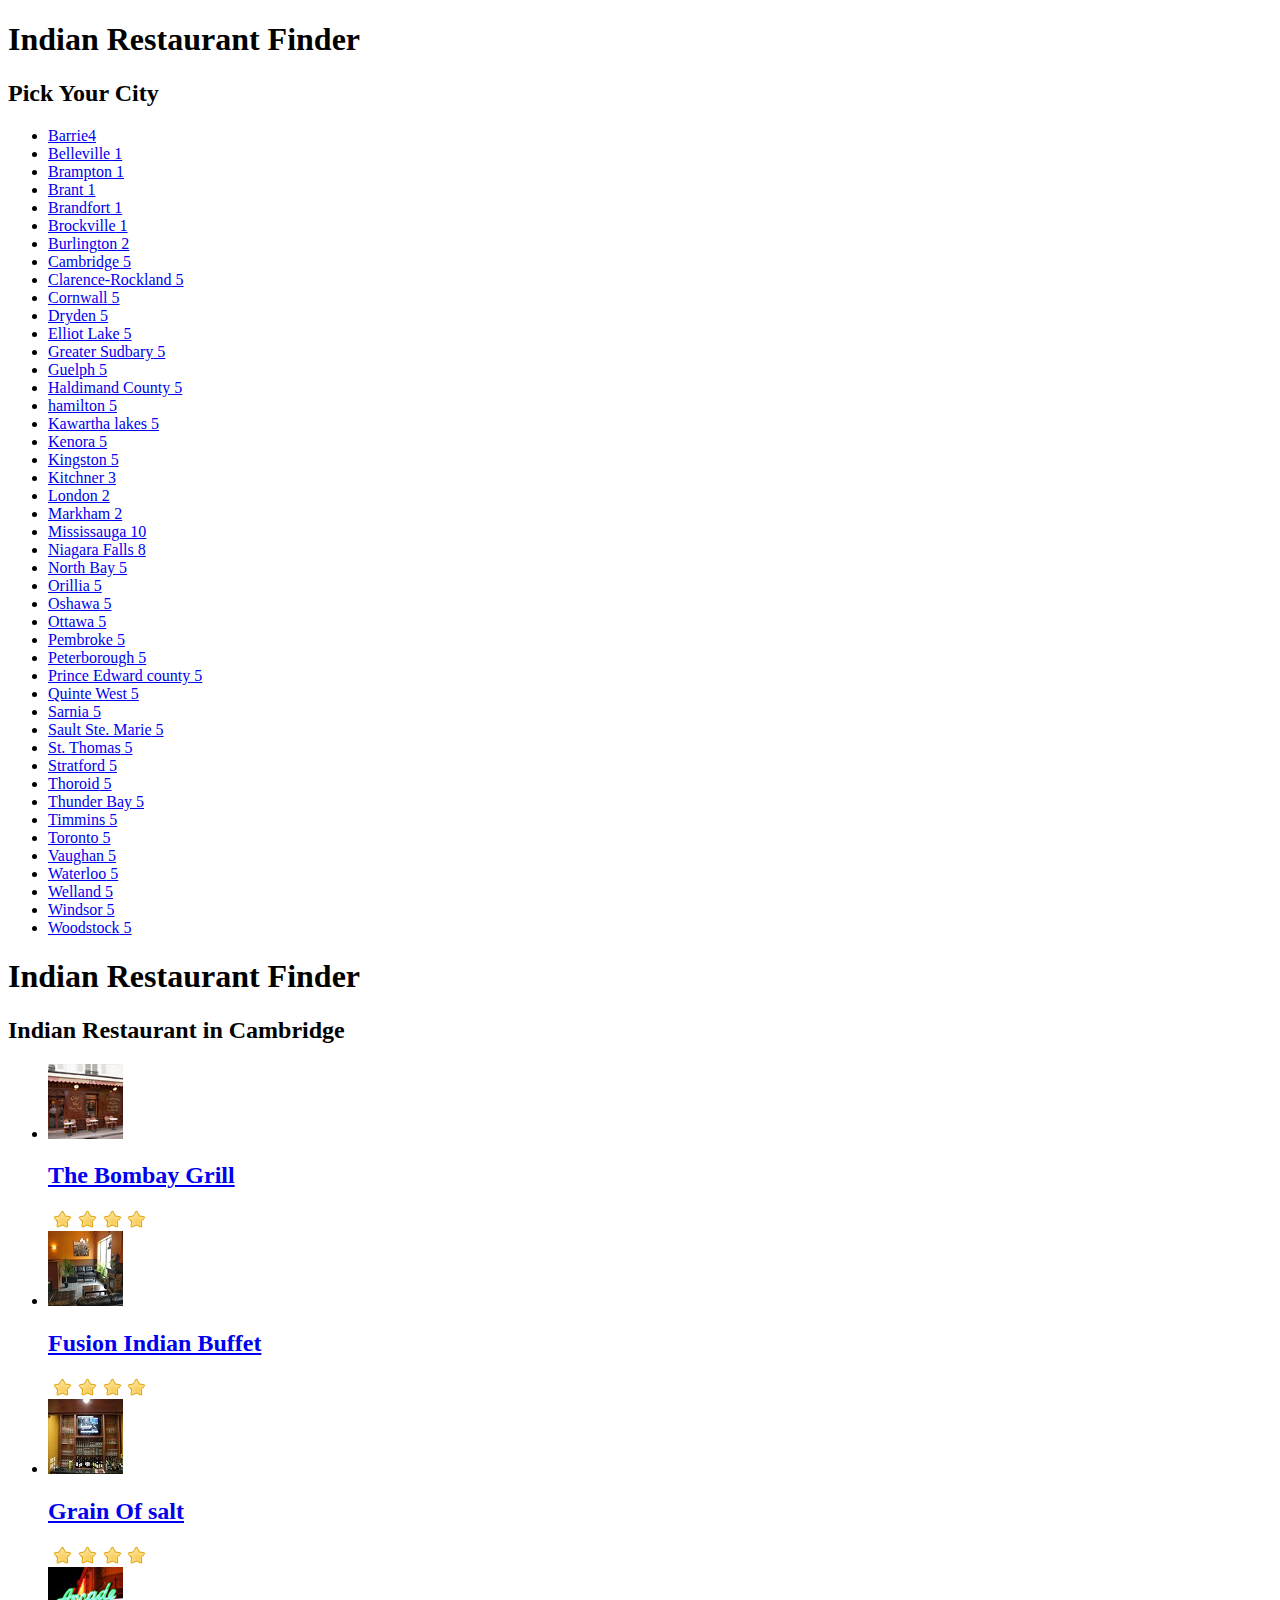
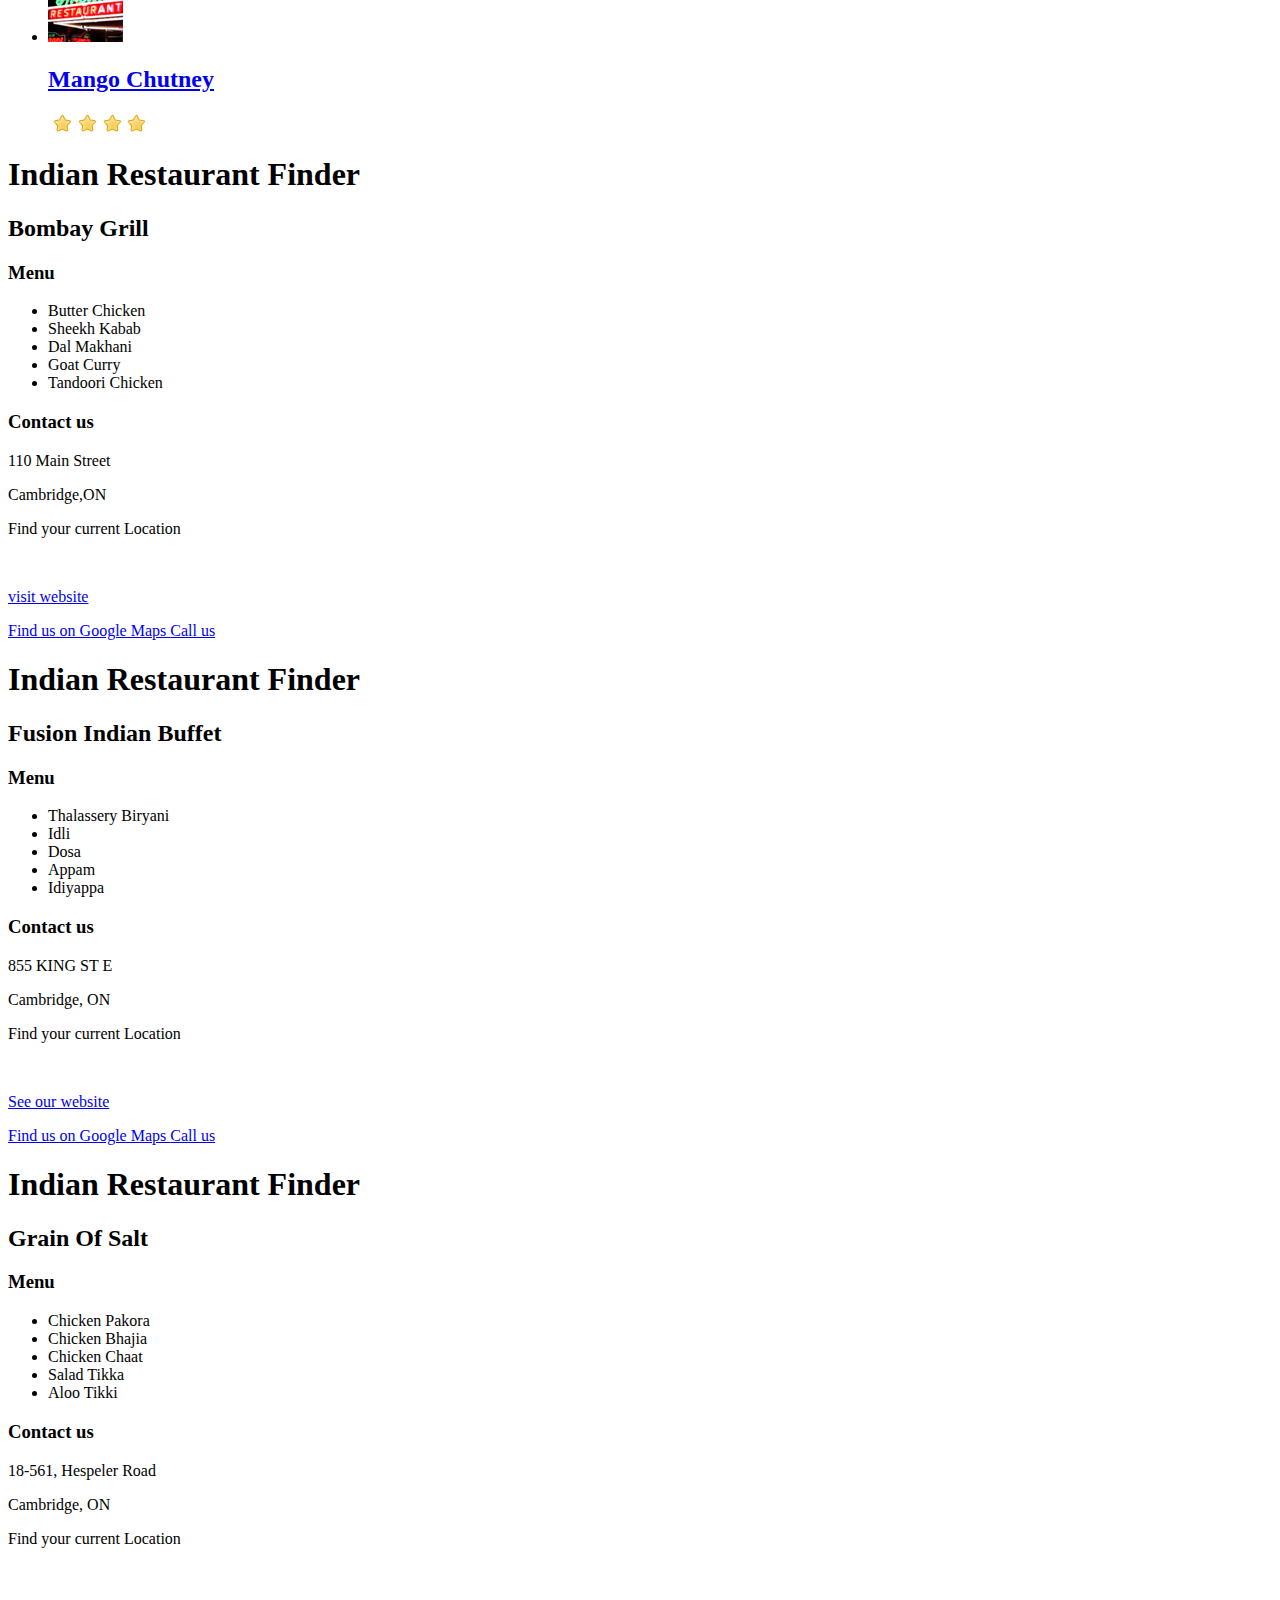
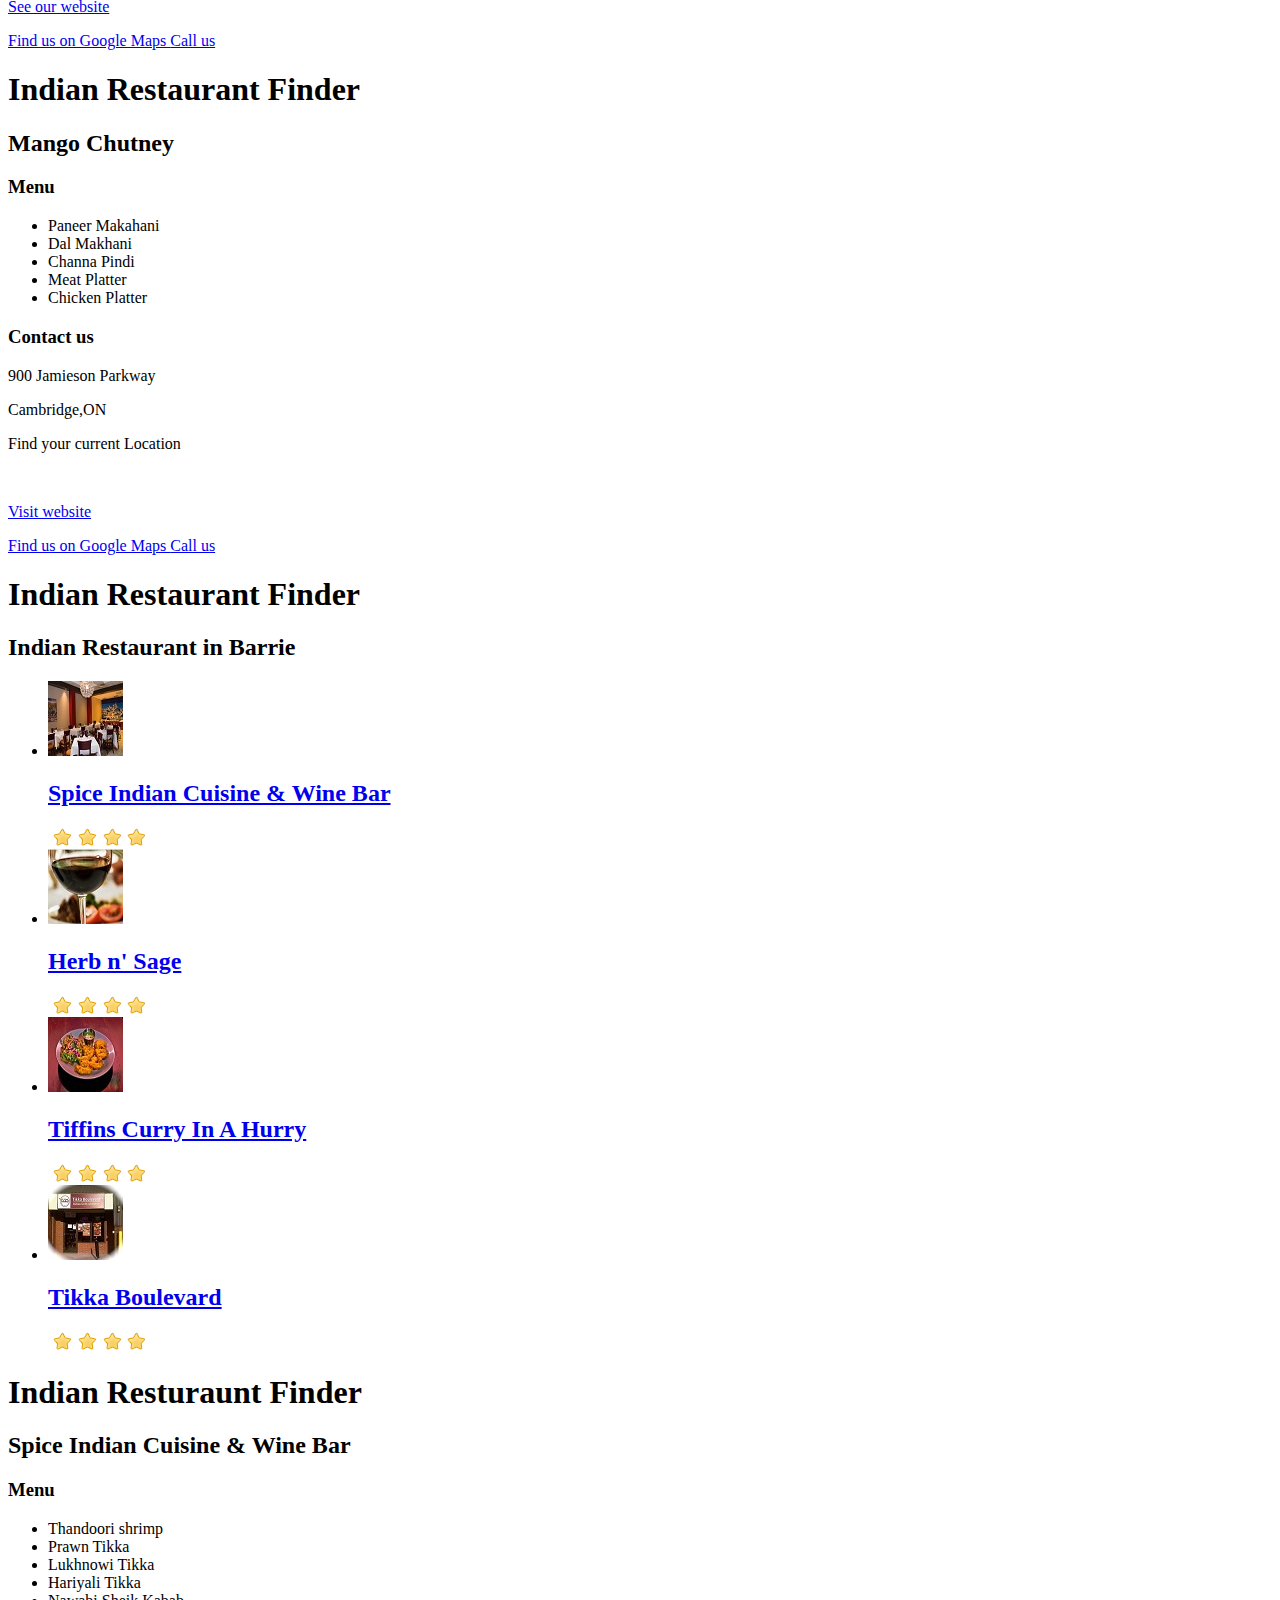
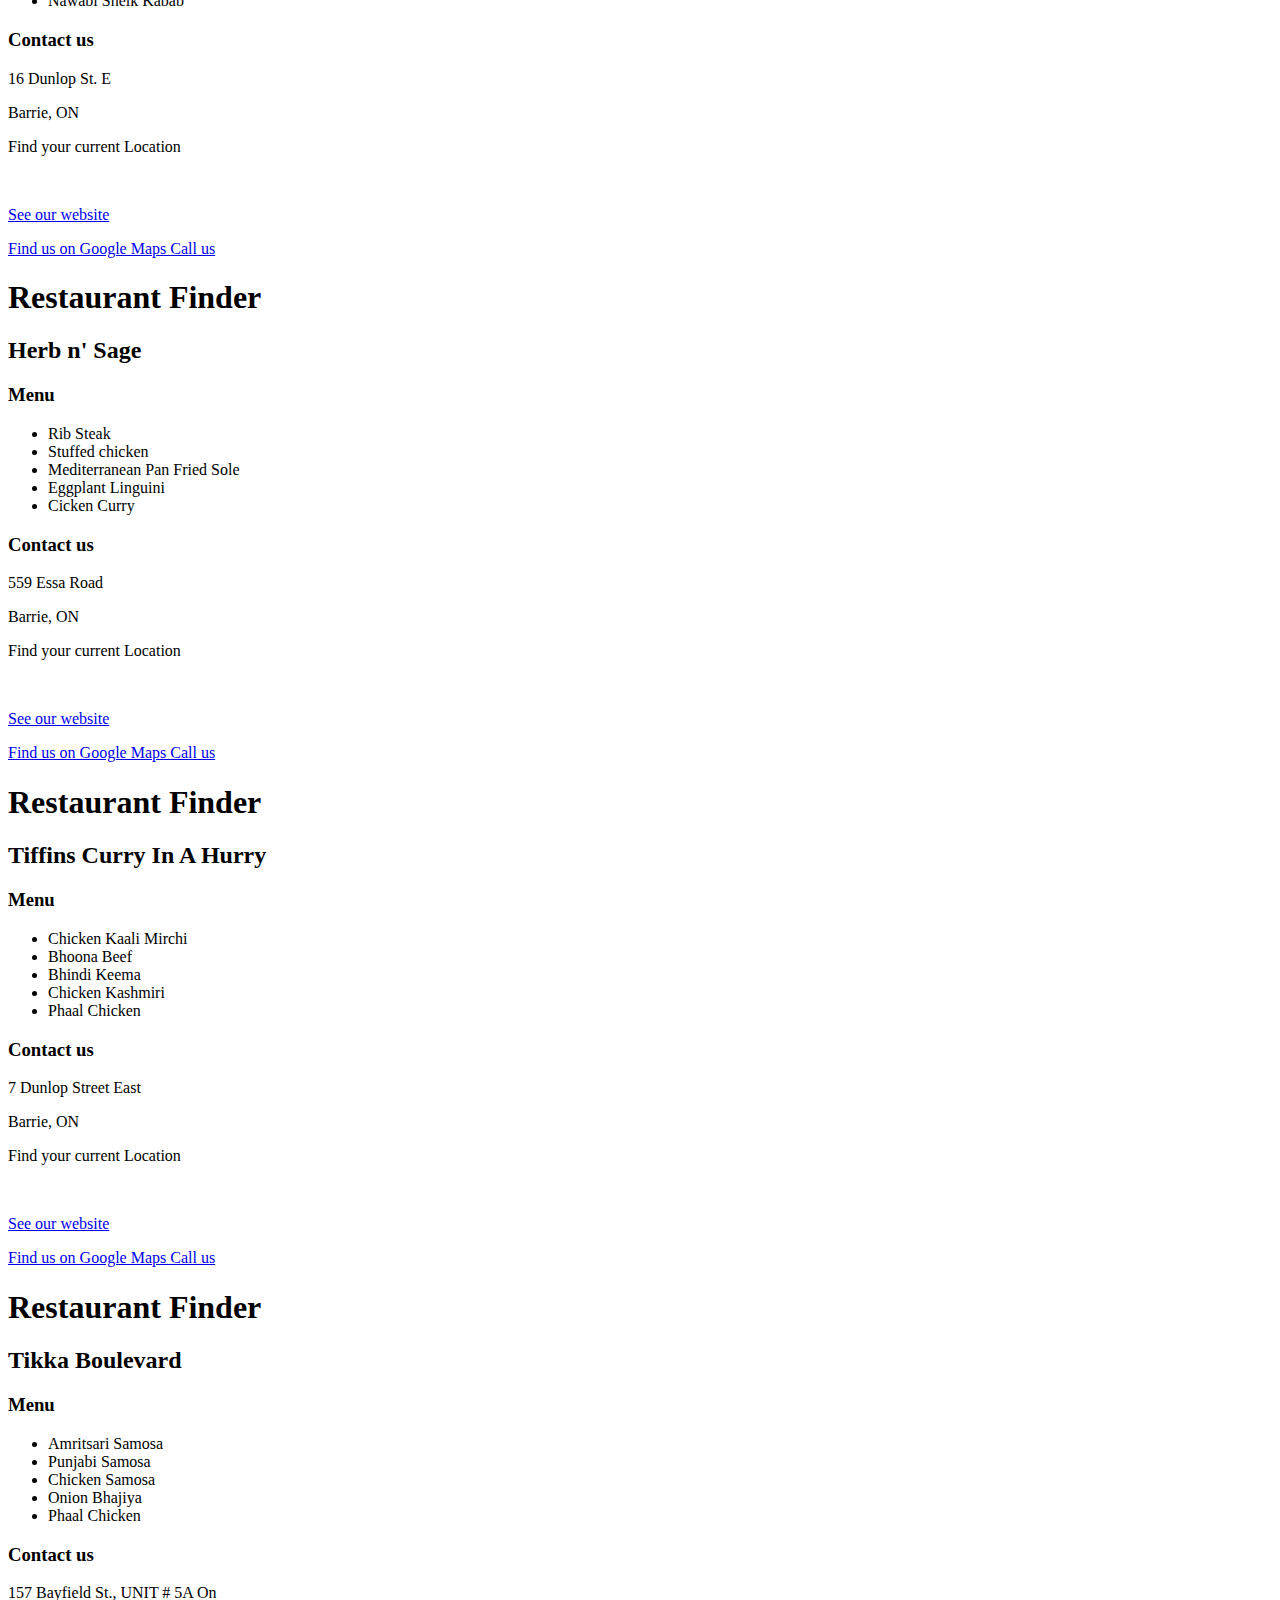
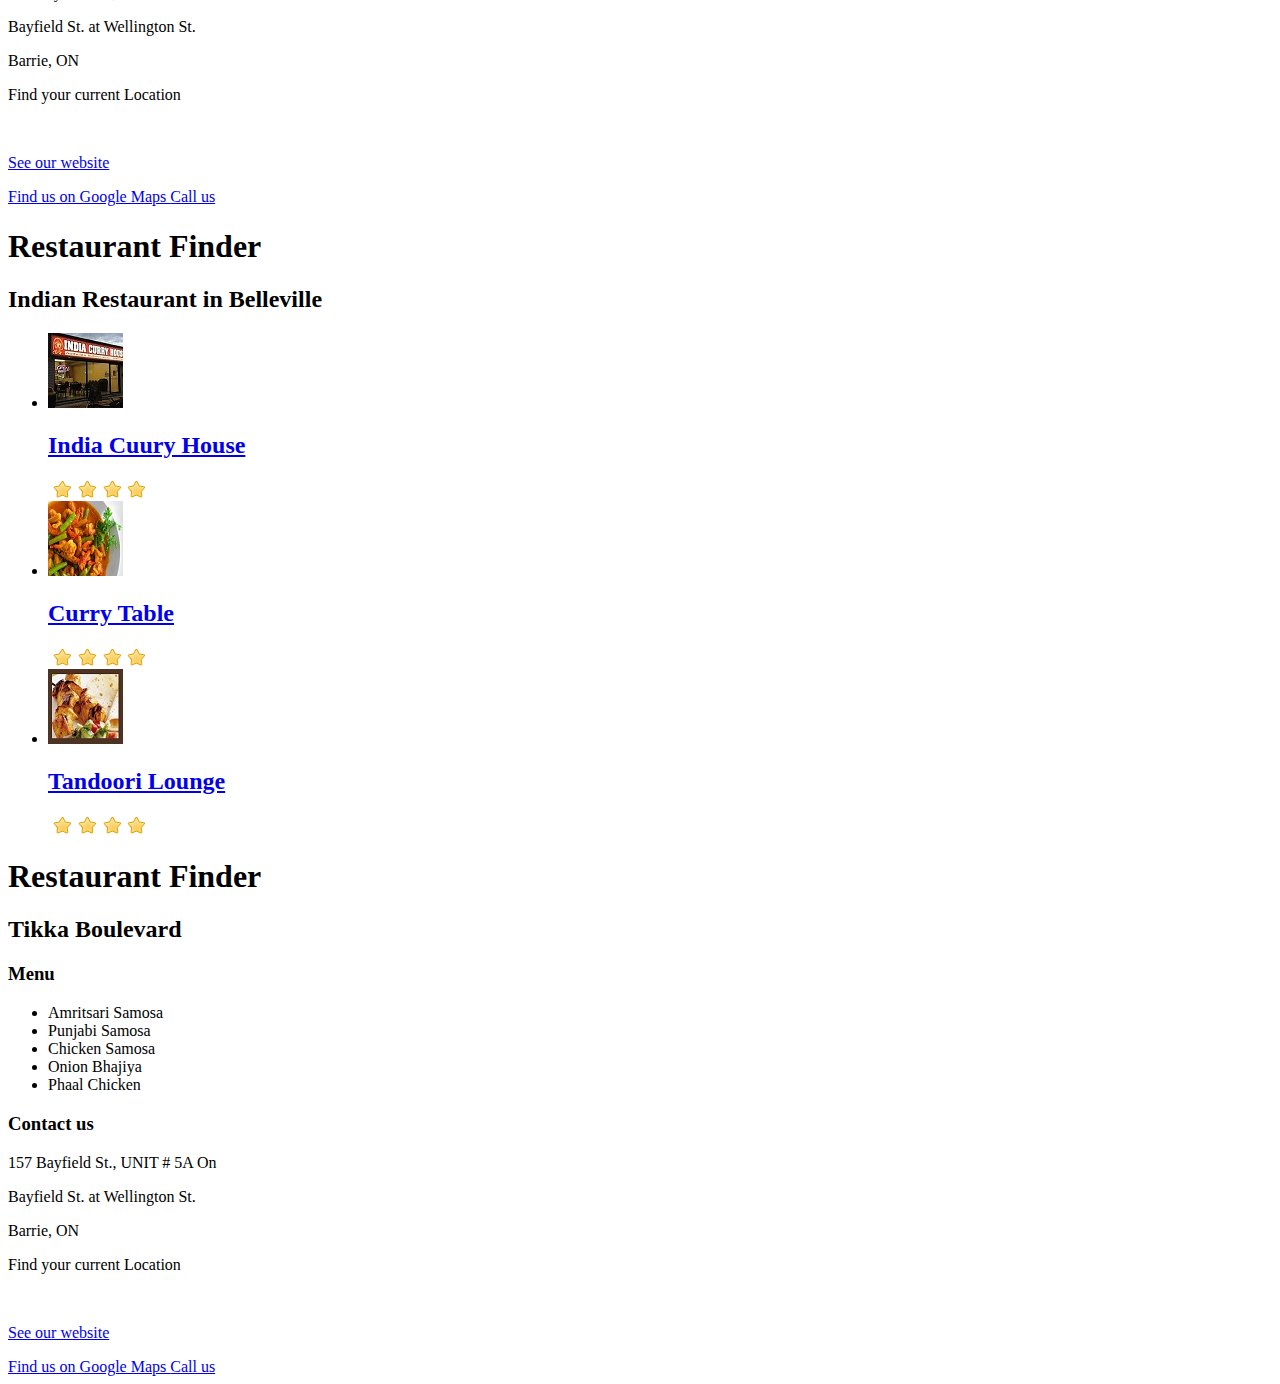
==== index.html @ 1a8e9097 "Rename myMobileApp.html to index.html" ====
<!DOCTYPE html>
<html>

<head>
    <title>Indian Restaurants in Ontario</title>
    <meta name="viewport" content="width=device-width, initial-scale=1">
    <script src="https://ajax.googleapis.com/ajax/libs/jquery/1.6.2/jquery.min.js"></script>
    <link rel="stylesheet" href="http://code.jquery.com/mobile/1.1.2/jquery.mobile-1.1.2.min.css" />
    <link rel="stylesheet" href="styles.css"/>
    <script src="http://code.jquery.com/jquery-1.7.2.min.js"></script>
    <script src="http://code.jquery.com/mobile/1.1.2/jquery.mobile-1.1.2.min.js">


    </script>
    <script src="script.js"></script>
</head>

<body>


    <!--************************************************************************************************-->
    <div data-role="page" id="home_page">
        <!--main page-->

        <div data-role="header">
            <h1>Indian Restaurant Finder</h1>
        </div>
        <!-- /header -->
        <div data-role="content">
            <h2>Pick Your City</h2>
            <ul data-role="listview" data-inset="true" data-filter="true" data-theme="a">

                <li><a href="#choose_indian_barrie" data-transition="slidedown">Barrie<span class="ui-li-count" >4</span></a>
                </li>
                <li><a href="#choose_indian_belleville" data-transition="slidedown">Belleville<span class="ui-li-count" > 1</span></a>
                </li>
                <li><a href="#restaurant_type" data-transition="slidedown">Brampton<span class="ui-li-count" > 1</span></a>
                </li>
                <li><a href="#restaurant_type" data-transition="slidedown">Brant<span class="ui-li-count" > 1</span></a>
                </li>
                <li><a href="#restaurant_type" data-transition="slidedown">Brandfort<span class="ui-li-count" > 1</span></a>
                </li>
                <li><a href="#restaurant_type" data-transition="slidedown">Brockville<span class="ui-li-count" > 1</span></a>
                </li>
                <li><a href="#restaurant_type" data-transition="slidedown">Burlington<span class="ui-li-count" > 2</span></a>
                </li>
                <li><a href="#choose_indian_cambridge" data-transition="slidedown">Cambridge<span class="ui-li-count" > 5 </span></a>
                </li>
                <li><a href="#restaurant_type" data-transition="slidedown">Clarence-Rockland<span class="ui-li-count" > 5 </span></a>
                </li>
                <li><a href="#restaurant_type" data-transition="slidedown">Cornwall<span class="ui-li-count" > 5 </span></a>
                </li>
                <li><a href="#restaurant_type" data-transition="slidedown">Dryden<span class="ui-li-count" > 5 </span></a>
                </li>
                <li><a href="#restaurant_type" data-transition="slidedown">Elliot Lake<span class="ui-li-count" > 5 </span></a>
                </li>
                <li><a href="#restaurant_type" data-transition="slidedown">Greater Sudbary<span class="ui-li-count" > 5 </span></a>
                </li>
                <li><a href="#restaurant_type" data-transition="slidedown">Guelph<span class="ui-li-count" > 5 </span></a>
                </li>
                <li><a href="#restaurant_type" data-transition="slidedown">Haldimand County<span class="ui-li-count" > 5 </span></a>
                </li>
                <li><a href="#restaurant_type" data-transition="slidedown">hamilton<span class="ui-li-count" > 5 </span></a>
                </li>
                <li><a href="#restaurant_type" data-transition="slidedown">Kawartha lakes<span class="ui-li-count" > 5 </span></a>
                </li>
                <li><a href="#restaurant_type" data-transition="slidedown">Kenora<span class="ui-li-count" > 5 </span></a>
                </li>
                <li><a href="#restaurant_type" data-transition="slidedown">Kingston<span class="ui-li-count" > 5 </span></a>
                </li>
                <li><a href="#restaurant_type" data-transition="slidedown">Kitchner<span class="ui-li-count" > 3 </span></a>
                </li>
                <li><a href="#restaurant_type" data-transition="slidedown">London<span class="ui-li-count" > 2 </span></a>
                </li>
                <li><a href="#restaurant_type" data-transition="slidedown">Markham<span class="ui-li-count" > 2</span></a>
                </li>
                <li><a href="#restaurant_type" data-transition="slidedown">Mississauga <span class="ui-li-count" > 10 </span></a>
                </li>
                <li><a href="#restaurant_type" data-transition="slidedown">Niagara Falls<span class="ui-li-count" > 8 </span></a>
                </li>
                <li><a href="#restaurant_type" data-transition="slidedown">North Bay<span class="ui-li-count" > 5 </span></a>
                </li>
                <li><a href="#restaurant_type" data-transition="slidedown">Orillia<span class="ui-li-count" > 5 </span></a>
                </li>
                <li><a href="#restaurant_type" data-transition="slidedown">Oshawa<span class="ui-li-count" > 5 </span></a>
                </li>
                <li><a href="#restaurant_type" data-transition="slidedown">Ottawa<span class="ui-li-count" > 5 </span></a>
                </li>
                <li><a href="#restaurant_type" data-transition="slidedown">Pembroke<span class="ui-li-count" > 5 </span></a>
                </li>
                <li><a href="#restaurant_type" data-transition="slidedown">Peterborough<span class="ui-li-count" > 5 </span></a>
                </li>
                <li><a href="#restaurant_type" data-transition="slidedown">Prince Edward county<span class="ui-li-count" > 5 </span></a>
                </li>
                <li><a href="#restaurant_type" data-transition="slidedown">Quinte West<span class="ui-li-count" > 5 </span></a>
                </li>
                <li><a href="#restaurant_type" data-transition="slidedown">Sarnia<span class="ui-li-count" > 5 </span></a>
                </li>
                <li><a href="#restaurant_type" data-transition="slidedown">Sault Ste. Marie<span class="ui-li-count" > 5 </span></a>
                </li>
                <li><a href="#restaurant_type" data-transition="slidedown">St. Thomas<span class="ui-li-count" > 5 </span></a>
                </li>
                <li><a href="#restaurant_type" data-transition="slidedown">Stratford<span class="ui-li-count" > 5 </span></a>
                </li>
                <li><a href="#restaurant_type" data-transition="slidedown">Thoroid<span class="ui-li-count" > 5 </span></a>
                </li>
                <li><a href="#restaurant_type" data-transition="slidedown">Thunder Bay<span class="ui-li-count" > 5 </span></a>
                </li>
                <li><a href="#restaurant_type" data-transition="slidedown">Timmins<span class="ui-li-count" > 5 </span></a>
                </li>
                <li><a href="#restaurant_type" data-transition="slidedown">Toronto<span class="ui-li-count" > 5 </span></a>
                </li>
                <li><a href="#restaurant_type" data-transition="slidedown">Vaughan<span class="ui-li-count" > 5 </span></a>
                </li>
                <li><a href="#restaurant_type" data-transition="slidedown">Waterloo<span class="ui-li-count" > 5 </span></a>
                </li>
                <li><a href="#restaurant_type" data-transition="slidedown">Welland<span class="ui-li-count" > 5 </span></a>
                </li>
                <li><a href="#restaurant_type" data-transition="slidedown">Windsor<span class="ui-li-count" > 5 </span></a>
                </li>
                <li><a href="#restaurant_type" data-transition="slidedown">Woodstock<span class="ui-li-count" > 5 </span></a>
                </li>

            </ul>
        </div>
        <!-- /content -->
    </div>
    <!--/page-->

    <!--************************************************************************************************-->
    <!--<div data-role="page" id="restaurant_type"> <!--main page-->

    <!--<div data-role="header">
		<h1>Restaurant Finder</h1>
	</div> -->
    <!-- /header -->
    <!--<div data-role="content">
	<h2> Choose a Restaurant Type</h2>

	<ul data-role="listview" data-inset="true" data-autodividers="true" data-filter="true" data-theme="a">
	<li><a href="#choose_korean" data-transition="slidedown"> <img src="images/sushis.jpg"/> <h3> Korean Sushis</h3></a></li>
	<li><a href="#choose_italian" data-transition="slidedown"> <img src="images/pizza.jpg"/> <h3> Italian Pizza </h3></a></li>
	<li><a href="#choose_afgan" data-transition="slidedown"> <img src="images/kebap.jpg"/> <h3> Afgani Kebab</h3></a></li>
	<li><a href="#choose_indian_cambridge" data-transition="slidedown"> <img src="images/burger.jpg"/> <h3>Indian Curry</h3></a></li>
	<li><a href="#choose_chinese" data-transition="slidedown"> <img src="images/nems.jpg"/> <h3> Chinese stir fried</h3></a></li>
	<li><a href="#choose_canadian" data-transition="slidedown"> <img src="images/tradi.jpg"/> <h3> Canadian traditional</h3></a></li>
	</ul>
	</div> -->
    <!-- /content -->
    <!--</div>        <!--/page-->
    <!--************************************************************************************************-->
    <div data-role="page" id="choose_indian_cambridge" data-add-back-btn="true">
        <!--main page-->
        <div data-role="header">
            <h1>Indian Restaurant Finder</h1>
        </div>
        <!-- /header -->
        <div data-role="content">
            <h2> Indian Restaurant in Cambridge</h2>
            <ul data-role="listview" data-inset="true" data-filter="true" data-theme="a">
                <li>
                    <a href="#bombaygrill" data-transition="slidedown">
                        <img src="images/restau01_mini.jpg" />
                        <h2> The Bombay Grill </h2>
                        <p class="classement four">4 Star</p>
                    </a>
                </li>
                <li>
                    <a href="#indiafusion" data-transition="slidedown">
                        <img src="images/india_fusion.jpg " />
                        <h2> Fusion Indian Buffet </h2>
                        <p class="classement five">3 Star</p>
                    </a>
                </li>
                <li>
                    <a href="#grain" data-transition="slidedown">
                        <img src="images/grain%20of%20salt.jpg" />
                        <h2> Grain Of salt</h2>
                        <p class="classement one">4 Star</p>
                    </a>
                </li>

                <li>
                    <a href="#mango" data-transition="slidedown">
                        <img src="images/restau05_mini.jpg" />
                        <h2> Mango Chutney</h2>
                        <p class="classement two">3 Star</p>
                    </a>
                </li>
            </ul>
        </div>
        <!-- /content -->
    </div>
    <!--/page-->



    <!--************************************************************************************************-->


    <div data-role="page" id="bombaygrill" data-theme="a" data-add-back-btn="true">
        <!--main page-->
        <div data-role="header">
            <h1>Indian Restaurant Finder</h1>
        </div>
        <!-- /header -->
        <div data-role="content">
            <h2>Bombay Grill</h2>


            <div class="menu" data-role="collapsible" data-theme="a">
                <h3>Menu</h3>
                <ul>
                    <li>Butter Chicken</li>
                    <li>Sheekh Kabab</li>
                    <li>Dal Makhani</li>
                    <li>Goat Curry</li>
                    <li>Tandoori Chicken</li>
                </ul>
            </div>
            <!--end menu-->
            <div class="" id="contact_infos">
                <div class="address" data-role="collapsible" >
                    <h3> Contact us</h3>
                    <p>110 Main Street</p>
                    <p>Cambridge,ON</p>
                </div>

                <div> <p> Find your current Location</P><img src="" id="map"></div>

                <div>
                <p><a href="http://www.bombaygrill.ca" rel="external" data-role="button"> visit website</a>
                </p>
            </div>

            <div id="contact_buttons">
                    <a          href="https://www.google.ca/maps/place/The+Bombay+Grill,+Cambridge/@43.358965,-80.312438,17z/data=!3m1!4b1!4m2!3m1!1s0x882c77b7afb13049:0x1d1879ab9a39a8b9" data-role="button" data-icon="maps"> Find us on Google Maps </a>
                    <a href="tel:015197409973" data-role="button" data-icon="tel"> Call us </a>
                </div>

            </div>
            <!--Content-->
        </div>
    </div>
        <!--end page-->
    <!--************************************************************************************************-->

        <div data-role="page" id="indiafusion" data-theme="a" data-add-back-btn="true">
        <!--main page-->
        <div data-role="header">
            <h1>Indian Restaurant Finder</h1>
        </div>
        <!-- /header -->
        <div data-role="content">
            <h2>Fusion Indian Buffet</h2>


            <div class="menu" data-role="collapsible" data-theme="a">
                <h3>Menu</h3>
                <ul>
                    <li>Thalassery Biryani </li>
                    <li>Idli</li>
                    <li>Dosa</li>
                    <li>Appam </li>
                    <li>Idiyappa</li>
                </ul>
            </div>
            <!--end menu-->
            <div class="" id="contact_infos">
                <div class="address" data-role="collapsible" >
                    <h3> Contact us</h3>
                    <p>855 KING ST E</p>
                    <p>Cambridge, ON</p>
                </div>

                <div> <p> Find your current Location</P><img src="" id="map"></div>
            <div>
                <p><a href="http://www.indiafusionbuffet.ca/" rel="external" data-role="button"> See our website</a>
                </p>
            </div>
            <div id="contact_buttons">
                    <a href="https://www.google.ca/maps/place/855+King+St+E,+Cambridge,+ON+N3H+3P2/@43.3945291,-80.3558554,17z/data=!3m1!4b1!4m2!3m1!1s0x882b89f03ee76cfd:0xe90cc5616dfbabb6" data-role="button" data-icon="maps"> Find us on Google Maps </a>
                    <a href="tel:(519) 650-5400" data-role="button" data-icon="tel"> Call us </a>
                </div>

            </div>
            <!--Content-->
        </div>
    </div>
    <!--end page-->
  <!--************************************************************************************************-->

    <div data-role="page" id="grain" data-theme="a" data-add-back-btn="true">
        <!--main page-->
        <div data-role="header">
            <h1>Indian Restaurant Finder</h1>
        </div>
        <!-- /header -->
        <div data-role="content">
            <h2>Grain Of Salt</h2>


            <div class="menu" data-role="collapsible" data-theme="a">
                <h3>Menu</h3>
                <ul>
                    <li>Chicken Pakora</li>
                    <li>Chicken Bhajia</li>
                    <li>Chicken Chaat</li>
                    <li>Salad Tikka</li>
                    <li>Aloo Tikki</li>
                </ul>
            </div>
            <!--end menu-->
            <div class="" id="contact_infos">
                <div class="address" data-role="collapsible" >
                    <h3> Contact us</h3>
                    <p>18-561, Hespeler Road</p>
                    <p>Cambridge, ON</p>
                </div>

                   <div> <p> Find your current Location</P><img src="" id="map"></div>
            <div>
                <p><a href="http://www.welcometograinofsalt.com/" rel="external" data-role="button"> See our website</a>
                </p>
            </div>

            <div id="contact_buttons">
            <a href="https://www.google.ca/maps/place/GRAIN+OF+SALT+INDIAN+CUISINE/@43.3962945,-80.335909,15z/data=!4m5!1m2!2m1!1sGrain+of+salt!3m1!1s0x882b89b5cd836a7d:0x98d15ff26ad1faea" data-role="button" data-icon="maps"> Find us on Google Maps </a>
                    <a href="tel:(519) 653-1600" data-role="button" data-icon="tel"> Call us </a>
            </div>

            </div>
            <!--Content-->
        </div>
    </div>
        <!--end page-->
    <!--************************************************************************************************-->

    <div data-role="page" id="mango" data-theme="a" data-add-back-btn="true">
        <!--main page-->
        <div data-role="header">
            <h1>Indian Restaurant Finder</h1>
        </div>
        <!-- /header -->
        <div data-role="content">
            <h2>Mango Chutney</h2>


            <div class="menu" data-role="collapsible" data-theme="a">
                <h3>Menu</h3>
                <ul>
                    <li>Paneer Makahani</li>
                    <li>Dal Makhani</li>
                    <li>Channa Pindi</li>
                    <li>Meat Platter</li>
                    <li>Chicken Platter</li>
                </ul>
            </div>
            <!--end menu-->
            <div class="" id="contact_infos">
                <div class="address" data-role="collapsible" >
                    <h3> Contact us</h3>
                    <p>900 Jamieson Parkway</p>
                    <p>Cambridge,ON</p>
                </div>
				<div> <p> Find your current Location</P><img src="" id="map"></div>
				<div>
                <p><a href="http://www.mangochutney.ca/home.html" rel="external" data-role="button"> Visit website</a>
                </p>
            </div>

            <div id="contact_buttons">
                    <a href="https://www.google.ca/maps/place/Mango+Chutney+-+Indian+Restaurant/@43.423587,-80.286436,17z/data=!3m1!4b1!4m2!3m1!1s0x882b88856ddc811f:0x2e4d49fd8b31cb2f" data-role="button" data-icon="maps"> Find us on Google Maps </a>
                    <a href="tel: 519-260-0798" data-role="button" data-icon="tel"> Call us </a>
                </div>

            </div>
            <!--Content-->
        </div>
    </div>
        <!--end page-->

    <!--************************************************************************************************-->

   <div data-role="page" id="choose_indian_barrie" data-add-back-btn="true">
        <!--main page-->
        <div data-role="header">
            <h1>Indian Restaurant Finder</h1>
        </div>
        <!-- /header -->
        <div data-role="content">
            <h2> Indian Restaurant in Barrie</h2>
            <ul data-role="listview" data-inset="true" data-filter="true" data-theme="a">
                <li>
                    <a href="#spice" data-transition="slidedown">
                        <img src="images/SpiceIndian.jpg" />
                        <h2> Spice Indian Cuisine & Wine Bar</h2>
                        <p class="classement four">4 Star</p>
                    </a>
                </li>
                <li>
                    <a href="#herb" data-transition="slidedown">
                        <img src="images/herb.jpg" />
                        <h2> Herb n' Sage </h2>
                        <p class="classement five">3 Star</p>
                    </a>
                </li>
                <li>
                    <a href="#tiffin" data-transition="slidedown">
                        <img src="images/Tiffins.jpg" />
                        <h2>Tiffins Curry In A Hurry</h2>
                        <p class="classement one">4 Star</p>
                    </a>
                </li>

                <li>
                    <a href="#tikka" data-transition="slidedown">
                        <img src="images/tikka.jpg" />
                        <h2>Tikka Boulevard</h2>
                        <p class="classement two">3 Star</p>
                    </a>
                </li>
            </ul>
        </div>
        <!-- /content -->
    </div>
    <!--/page-->



    <!--************************************************************************************************-->

    <div data-role="page" id="spice" data-theme="a" data-add-back-btn="true">
        <!--main page-->
        <div data-role="header">
            <h1>Indian Resturaunt Finder</h1>
        </div>
        <!-- /header -->
        <div data-role="content">
            <h2>Spice Indian Cuisine & Wine Bar</h2>


            <div class="menu" data-role="collapsible" data-theme="a">
                <h3>Menu</h3>
                <ul>
                    <li>Thandoori shrimp</li>
                    <li>Prawn Tikka</li>
                    <li>Lukhnowi Tikka</li>
                    <li>Hariyali Tikka</li>
                    <li>Nawabi Sheik Kabab</li>
                </ul>
            </div>
            <!--end menu-->
            <div class="" id="contact_infos">
                <div class="address" data-role="collapsible" >
                    <h3> Contact us</h3>
                    <p>16 Dunlop St. E</p>
                    <p>Barrie, ON</p>
                </div>

                   <div> <p> Find your current Location</P><img id="map"/></div>
            <div>
                <p><a href="http://www.dine.to/websites/spice_indian/" rel="external" data-role="button"> See our website</a>
                </p>
            </div>

            <div id="contact_buttons">
            <a href="https://www.google.ca/maps/place/SPICE+Indian+Cuisine+%26+Wine+Bar/@44.389373,-79.68949,17z/data=!3m1!4b1!4m2!3m1!1s0x882aa32ead2d0d2d:0x3f0519842c496870" data-role="button" data-icon="maps"> Find us on Google Maps </a>
                    <a href="tel:(705) 734-2544" data-role="button" data-icon="tel"> Call us </a>
            </div>

            </div>
            <!--Content-->
        </div>
    </div>
        <!--end page-->
    <!--************************************************************************************************-->

<div data-role="page" id="herb" data-theme="a" data-add-back-btn="true">
        <!--main page-->
        <div data-role="header">
            <h1>Restaurant Finder</h1>
        </div>
        <!-- /header -->
        <div data-role="content">
            <h2>Herb n' Sage</h2>


            <div class="menu" data-role="collapsible" data-theme="a">
                <h3>Menu</h3>
                <ul>
                    <li>Rib Steak</li>
                    <li>Stuffed chicken</li>
                    <li>Mediterranean Pan Fried Sole</li>
                    <li>Eggplant Linguini </li>
                    <li>Cicken Curry</li>
                </ul>
            </div>
            <!--end menu-->
            <div class="" id="contact_infos">
                <div class="address" data-role="collapsible" >
                    <h3> Contact us</h3>
                    <p>559 Essa Road</p>
                    <p>Barrie, ON</p>
                </div>

                   <div> <p> Find your current Location</P><img src="" id="map"></div>
            <div>
                <p><a href="http://www.fusiondiningbarrie.ca/" rel="external" data-role="button"> See our website</a>
                </p>
            </div>

            <div id="contact_buttons">
            <a href="https://www.google.ca/maps/place/559+Essa+Rd,+Barrie,+ON+L4N+9P9/@44.3380098,-79.7095267,17z/data=!3m1!4b1!4m2!3m1!1s0x882abdbb18b62d43:0xa7ba7a81ca45276a" data-role="button" data-icon="maps"> Find us on Google Maps </a>
                    <a href="tel:(705) 734-2544" data-role="button" data-icon="tel"> Call us </a>
            </div>

            </div>
            <!--Content-->
        </div>
    </div>
        <!--end page-->
    <!--************************************************************************************************-->

<div data-role="page" id="tiffin" data-theme="a" data-add-back-btn="true">
        <!--main page-->
        <div data-role="header">
            <h1>Restaurant Finder</h1>
        </div>
        <!-- /header -->
        <div data-role="content">
            <h2>Tiffins Curry In A Hurry</h2>


            <div class="menu" data-role="collapsible" data-theme="a">
                <h3>Menu</h3>
                <ul>
                    <li>Chicken Kaali Mirchi</li>
                    <li>Bhoona Beef</li>
                    <li>Bhindi Keema</li>
                    <li>Chicken Kashmiri</li>
                    <li>Phaal Chicken</li>
                </ul>
            </div>
            <!--end menu-->
            <div class="" id="contact_infos">
                <div class="address" data-role="collapsible" >
                    <h3> Contact us</h3>
                    <p>7 Dunlop Street East</p>
                    <p>Barrie, ON</p>
                </div>

                   <div> <p> Find your current Location</P><img src="" id="map"></div>
            <div>
                <p><a href="http://www.tiffinscurry.com/" rel="external" data-role="button"> See our website</a>
                </p>
            </div>

            <div id="contact_buttons">
            <a href="https://www.google.com/maps/place/7+Dunlop+St+E,+Barrie,+ON+L4M+1A2,+Canada/@44.389242,-79.689435,14z/data=!4m2!3m1!1s0x882aa32eac2961c3:0x16d9bf9c1d4db1b5?hl=en" data-role="button" data-icon="maps"> Find us on Google Maps </a>
                    <a href="tel:(705)252-5816" data-role="button" data-icon="tel"> Call us </a>
            </div>

            </div>
            <!--Content-->
        </div>
    </div>
        <!--end page-->
    <!--************************************************************************************************-->

<div data-role="page" id="tikka" data-theme="a" data-add-back-btn="true">
        <!--main page-->
        <div data-role="header">
            <h1>Restaurant Finder</h1>
        </div>
        <!-- /header -->
        <div data-role="content">
            <h2>Tikka Boulevard</h2>


            <div class="menu" data-role="collapsible" data-theme="a">
                <h3>Menu</h3>
                <ul>
                    <li>Amritsari Samosa</li>
                    <li>Punjabi Samosa</li>
                    <li>Chicken Samosa</li>
                    <li>Onion Bhajiya</li>
                    <li>Phaal Chicken</li>
                </ul>
            </div>
            <!--end menu-->
            <div class="" id="contact_infos">
                <div class="address" data-role="collapsible" >
                    <h3> Contact us</h3>
                    <p>157 Bayfield St., UNIT # 5A On</p>
                    <p> Bayfield St. at Wellington St.</p>
                    <p>Barrie, ON</p>
                </div>

                   <div> <p> Find your current Location</P><img src="" id="map"></div>
            <div>
                <p><a href="http://www.tikkablvd.com/index.php" rel="external" data-role="button"> See our website</a>
                </p>
            </div>

            <div id="contact_buttons">
            <a href="https://www.google.ca/maps/place/Indian+Restaurant+in+Barrie%7C+Tikka+Boulevard/@44.395017,-79.694223,1064m/data=!3m1!1e3!4m2!3m1!1s0x0:0xab8a3ec818c26d04?hl=en" data-role="button" data-icon="maps"> Find us on Google Maps </a>
                    <a href="tel:705-812-3222" data-role="button" data-icon="tel"> Call us </a>
            </div>

            </div>
            <!--Content-->
        </div>
    </div>
        <!--end page-->
    <!--************************************************************************************************-->

<div data-role="page" id="choose_indian_belleville" data-add-back-btn="true">
        <!--main page-->
        <div data-role="header">
            <h1>Restaurant Finder</h1>
        </div>
        <!-- /header -->
        <div data-role="content">
            <h2> Indian Restaurant in Belleville</h2>
            <ul data-role="listview" data-inset="true" data-filter="true" data-theme="a">
                <li>
                    <a href="#India" data-transition="slidedown">
                        <img src="images/india.jpg" />
                        <h2>India Cuury House</h2>
                        <p class="classement four">2 Star</p>
                    </a>
                </li>
                <li>
                    <a href="#curry" data-transition="slidedown">
                        <img src="images/Curry.jpg" />
                        <h2>Curry Table</h2>
                        <p class="classement five">3 Star</p>
                    </a>
                </li>
                <li>
                    <a href="#lounge" data-transition="slidedown">
                        <img src="images/tandoori.jpg" />
                        <h2>Tandoori Lounge</h2>
                        <p class="classement one">4 Star</p>
                    </a>
                </li>
            </ul>
        </div>
        <!-- /content -->
    </div>
    <!--/page-->



    <!--************************************************************************************************-->

<div data-role="page" id="tikka" data-theme="a" data-add-back-btn="true">
        <!--main page-->
        <div data-role="header">
            <h1>Restaurant Finder</h1>
        </div>
        <!-- /header -->
        <div data-role="content">
            <h2>Tikka Boulevard</h2>


            <div class="menu" data-role="collapsible" data-theme="a">
                <h3>Menu</h3>
                <ul>
                    <li>Amritsari Samosa</li>
                    <li>Punjabi Samosa</li>
                    <li>Chicken Samosa</li>
                    <li>Onion Bhajiya</li>
                    <li>Phaal Chicken</li>
                </ul>
            </div>
            <!--end menu-->
            <div class="" id="contact_infos">
                <div class="address" data-role="collapsible" >
                    <h3> Contact us</h3>
                    <p>157 Bayfield St., UNIT # 5A On</p>
                    <p> Bayfield St. at Wellington St.</p>
                    <p>Barrie, ON</p>
                </div>

                   <div> <p> Find your current Location</P><img src="" id="map"></div>
            <div>
                <p><a href="http://www.tikkablvd.com/index.php" rel="external" data-role="button"> See our website</a>
                </p>
            </div>

            <div id="contact_buttons">
            <a href="https://www.google.ca/maps/place/Indian+Restaurant+in+Barrie%7C+Tikka+Boulevard/@44.395017,-79.694223,1064m/data=!3m1!1e3!4m2!3m1!1s0x0:0xab8a3ec818c26d04?hl=en" data-role="button" data-icon="maps"> Find us on Google Maps </a>
                    <a href="tel:705-812-3222" data-role="button" data-icon="tel"> Call us </a>
            </div>

            </div>
            <!--Content-->
        </div>
    </div>
        <!--end page-->
    <!--************************************************************************************************-->


    </body>

</html>
---- styles.css ----
.classement {
    display: inline-bloc;
    background: url(images/pagination.png) no-repeat 0 -182px;
    height: 22px;
    text-indent: -999px;
    font-size: 0px;
}
.choice .one {
    width: 30px;
}
.choice .two {
    width: 55px;
}
.choice .three {
    width: 75px;
}
.choice .four {
    width: 99px;
}
.ui-icon-maps {
    background: blue url(images/maps.png) no-repeat;
}
.ui-icon-tel {
    background: blue url(images/phone.png) no-repeat;
}
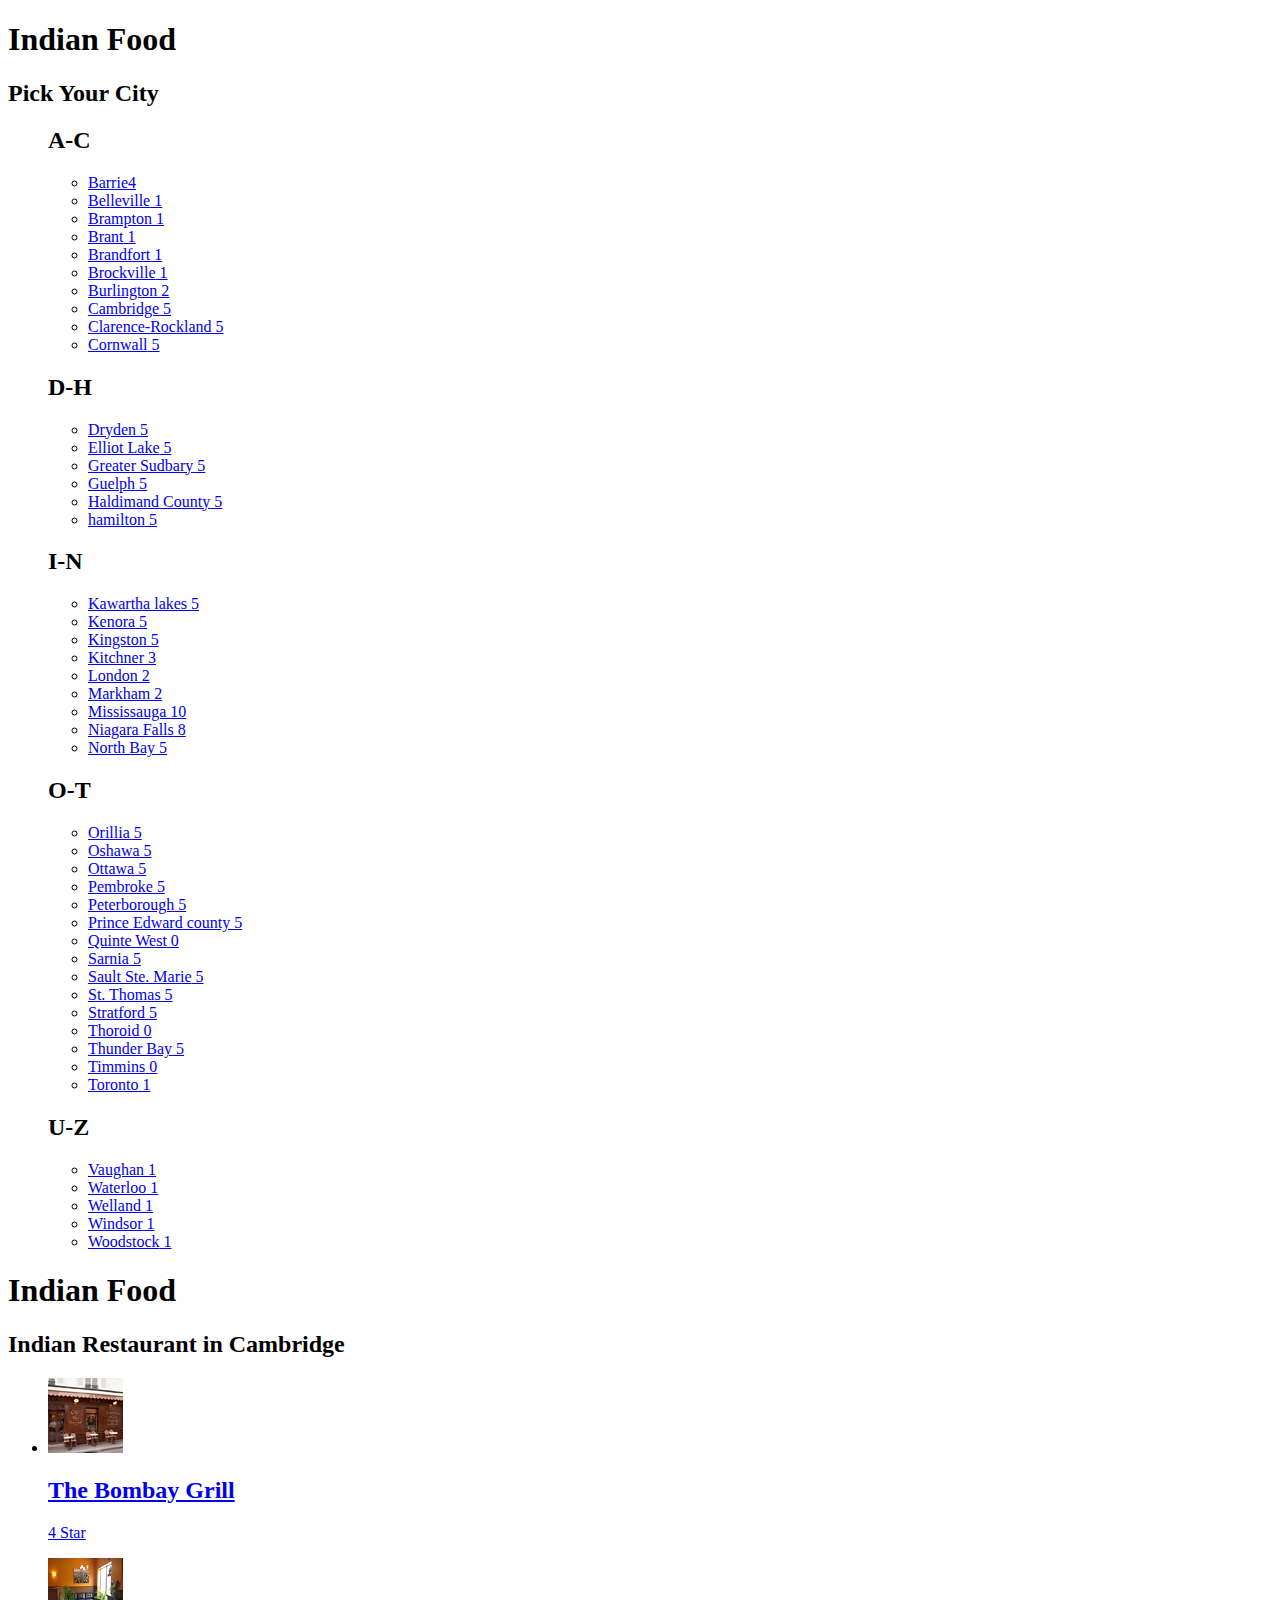
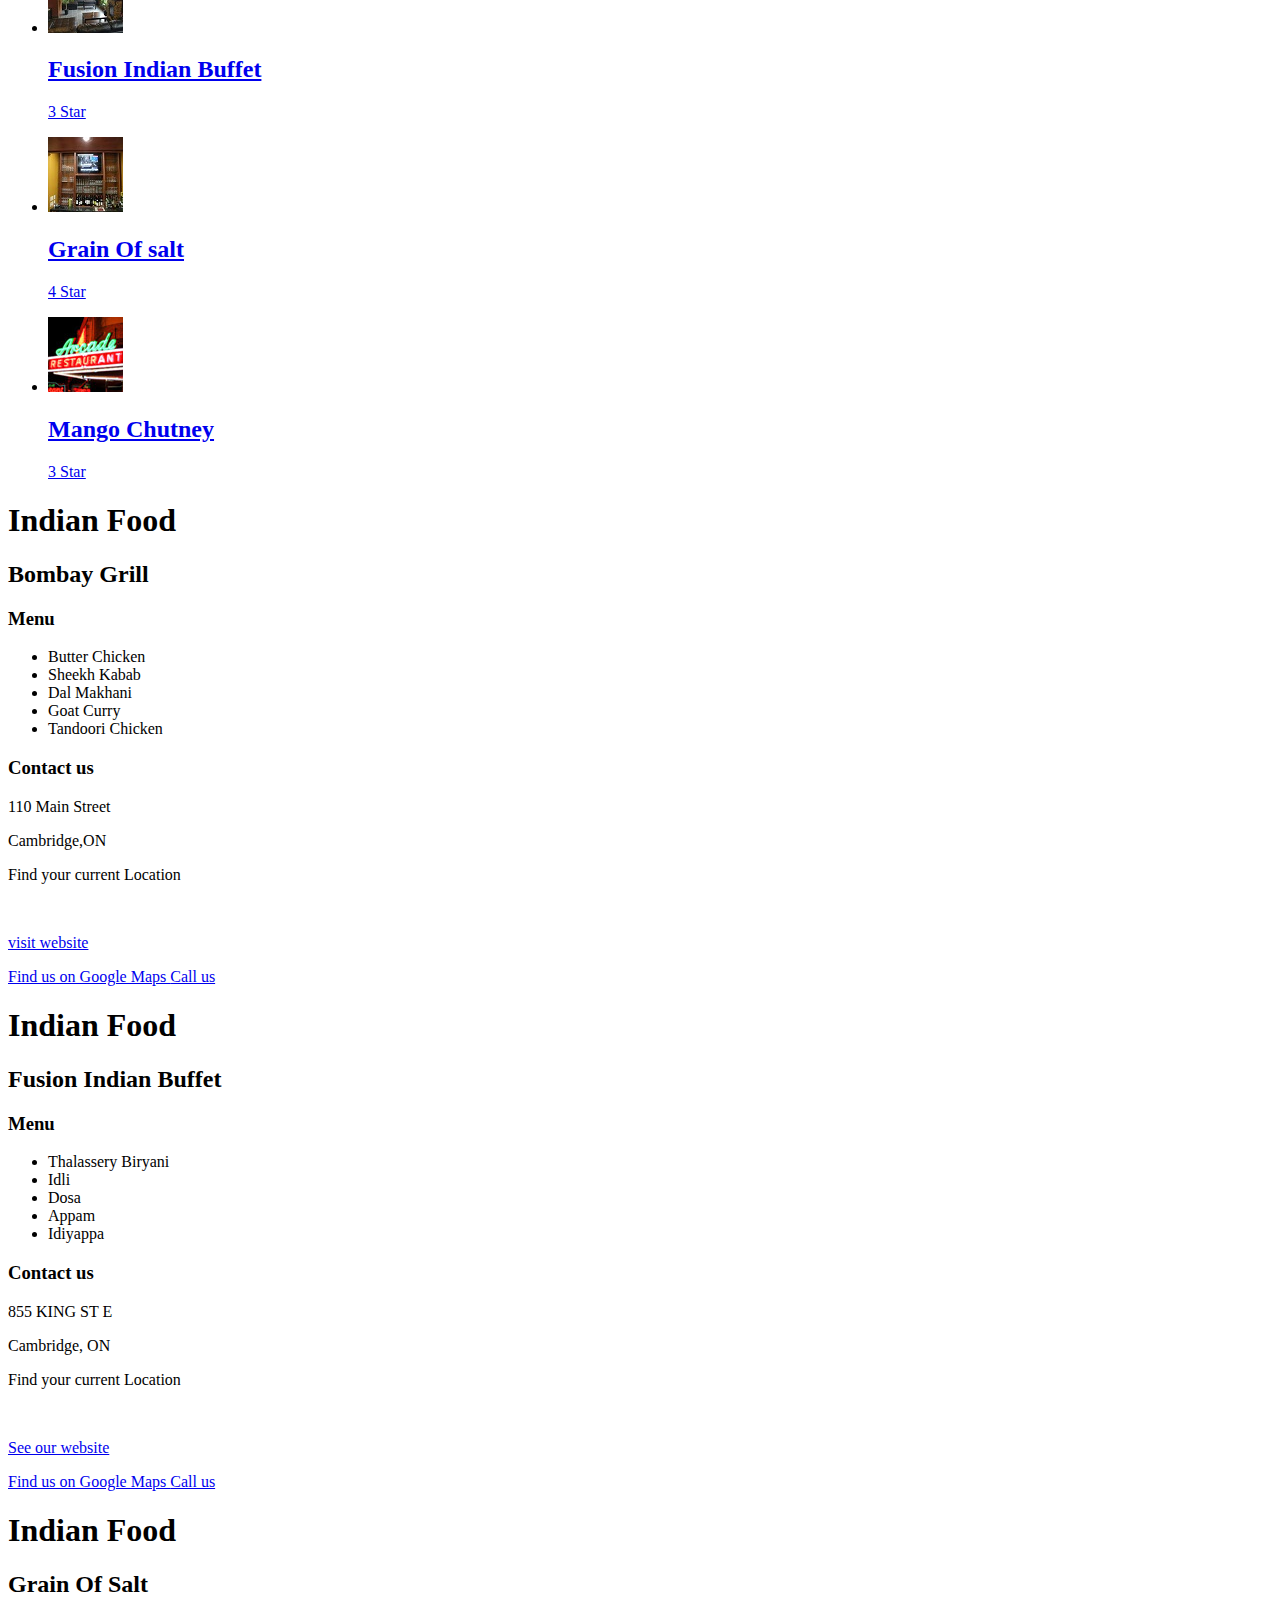
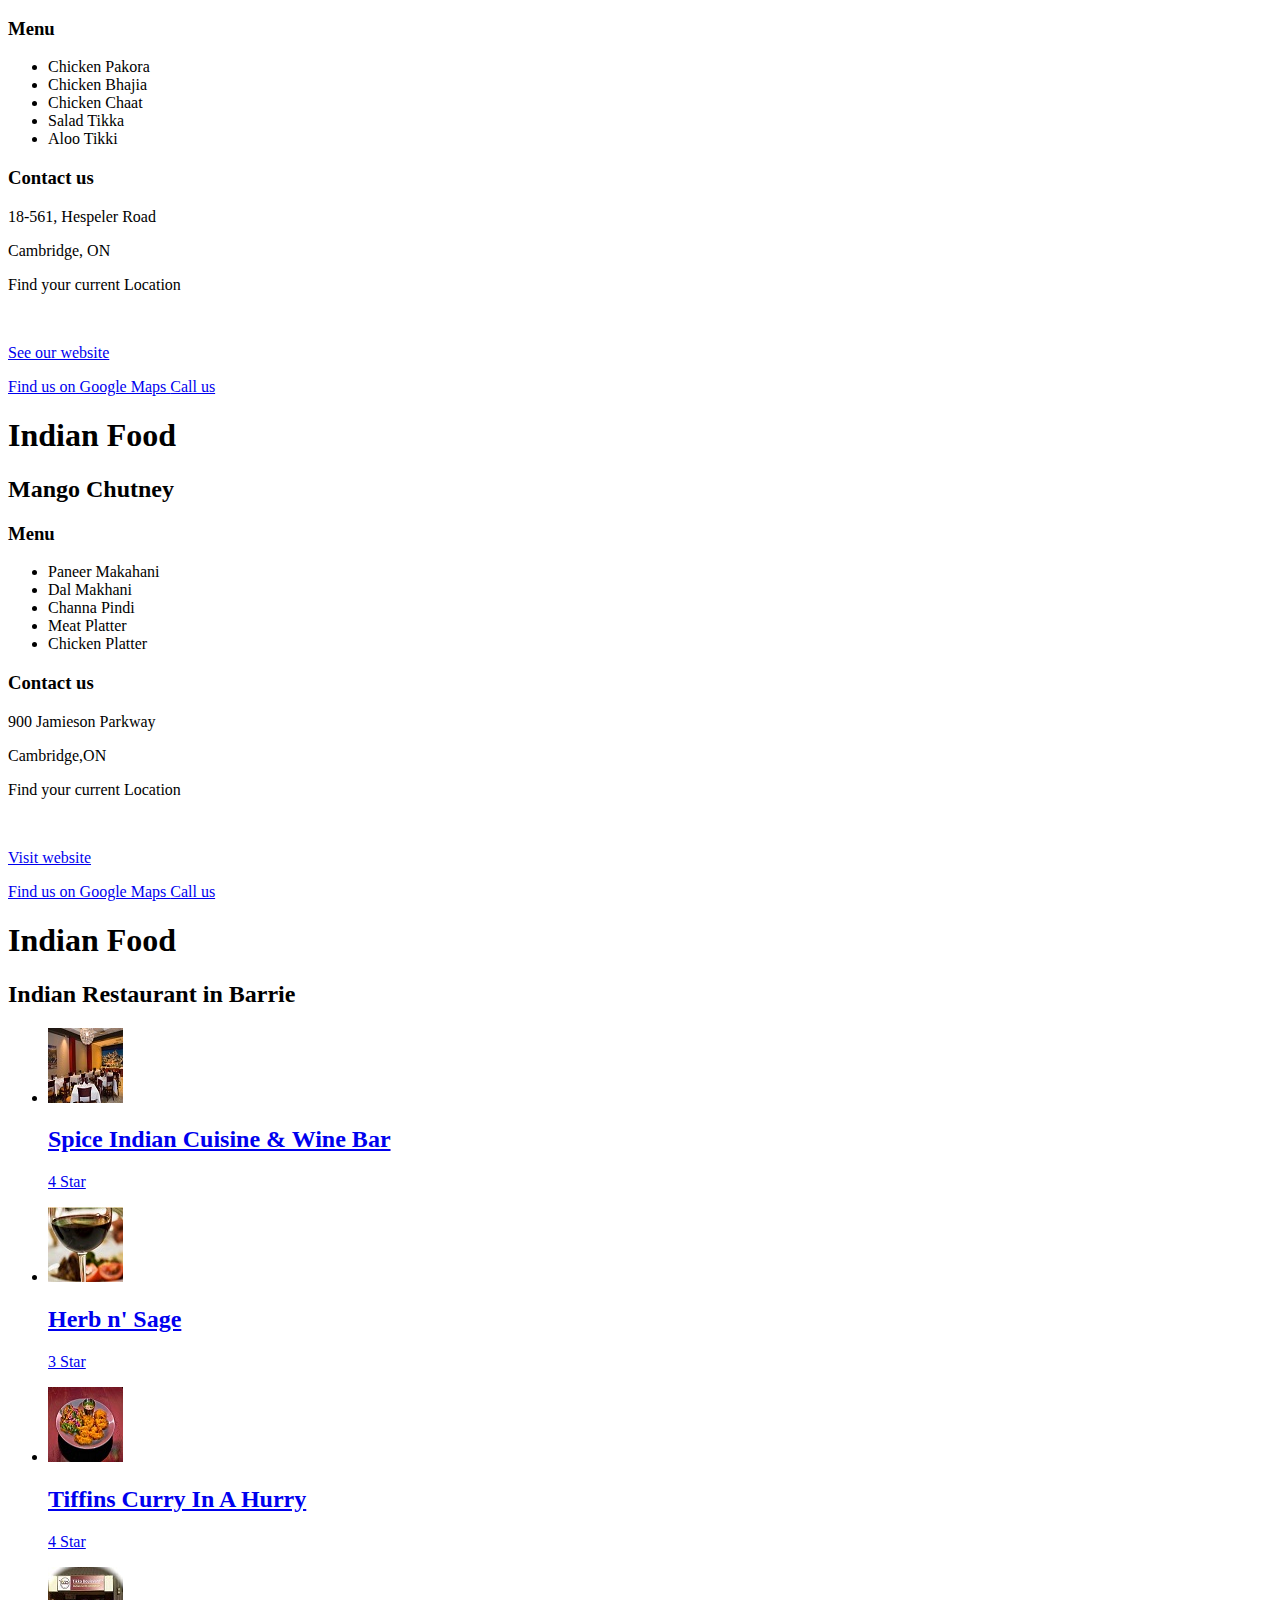
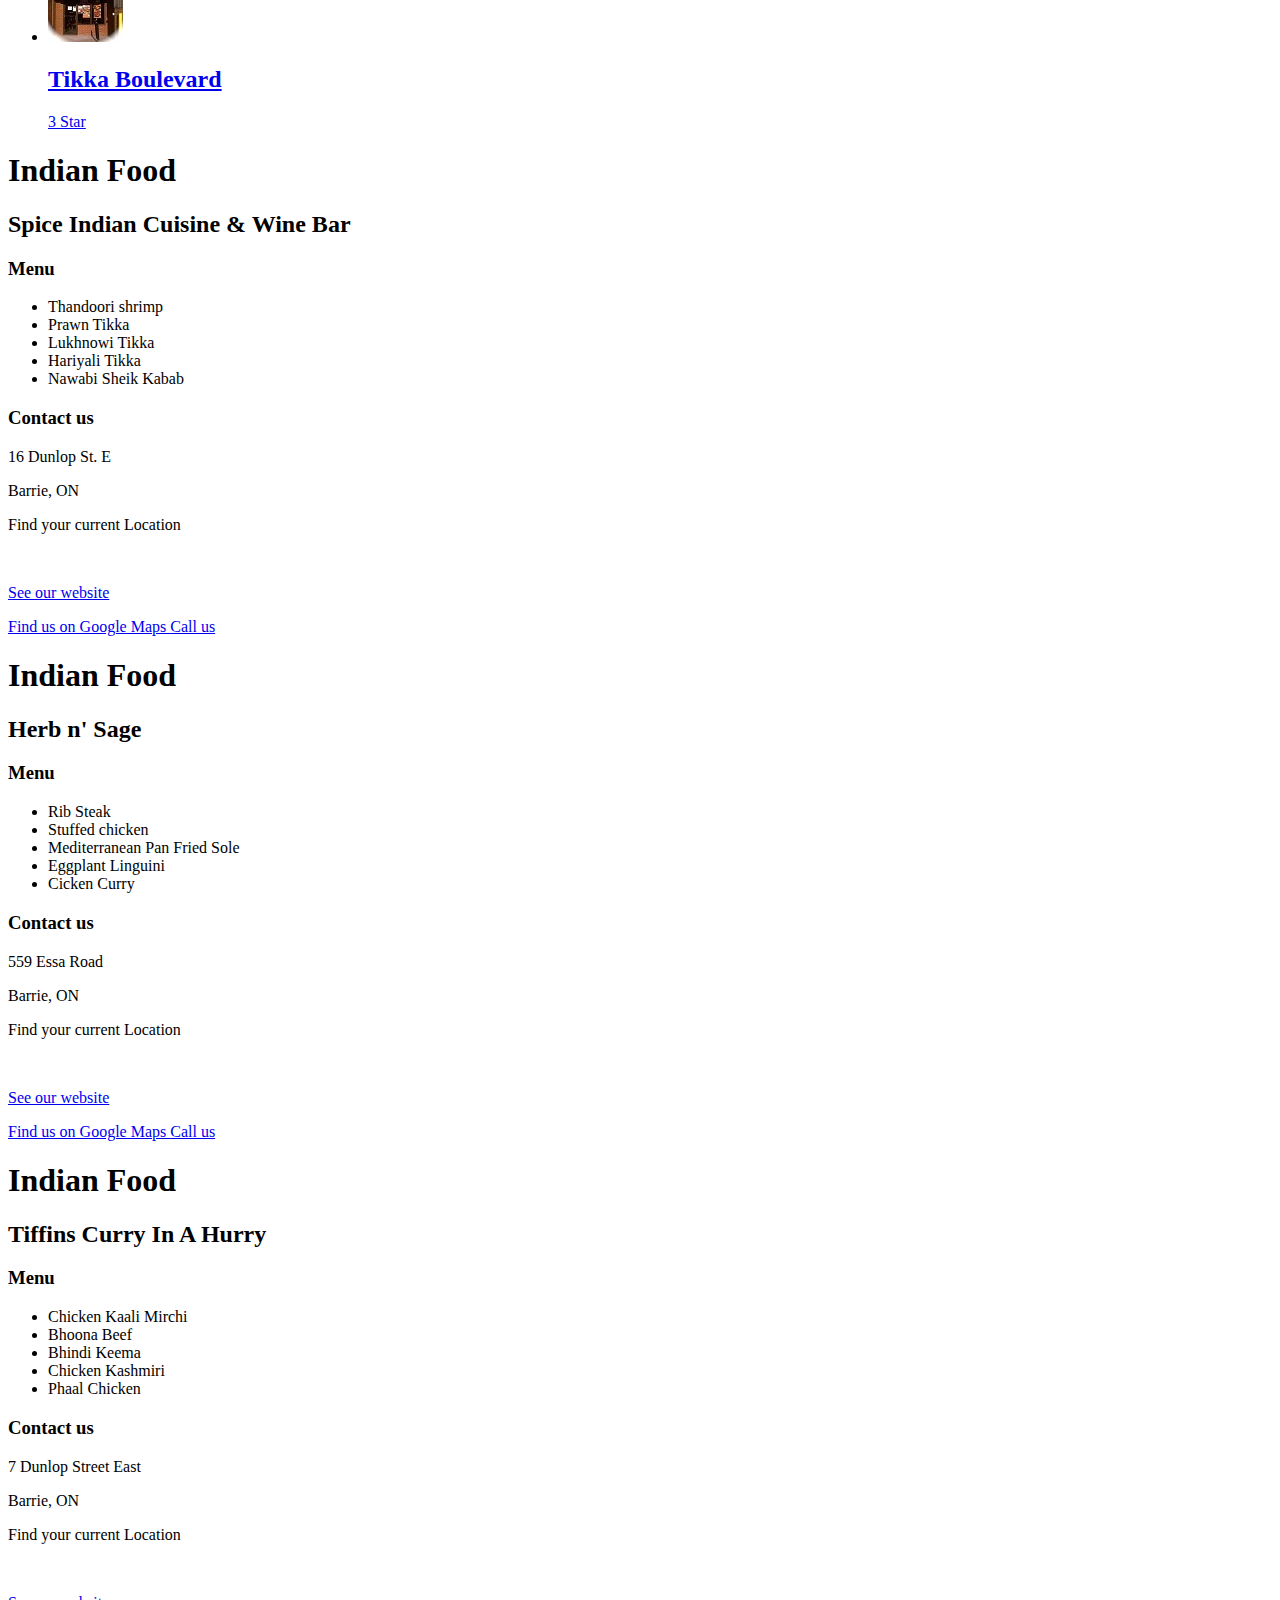
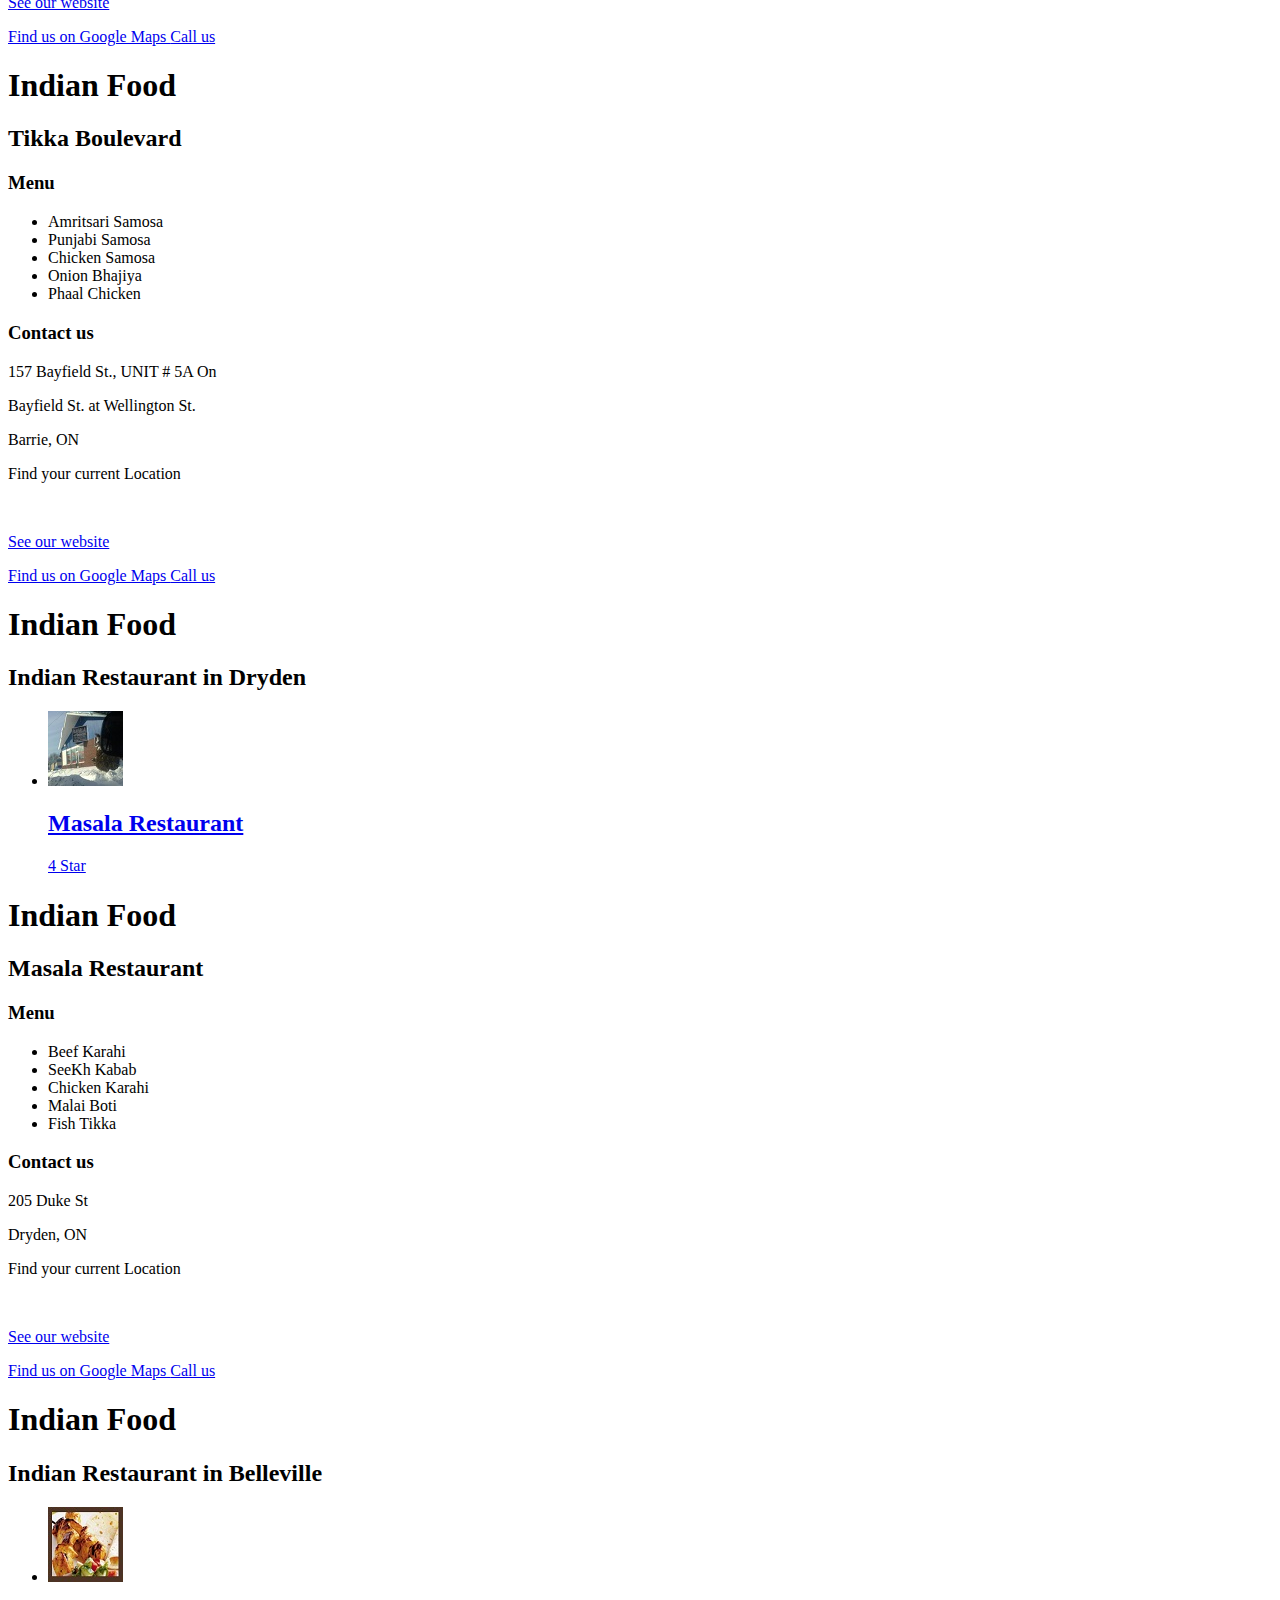
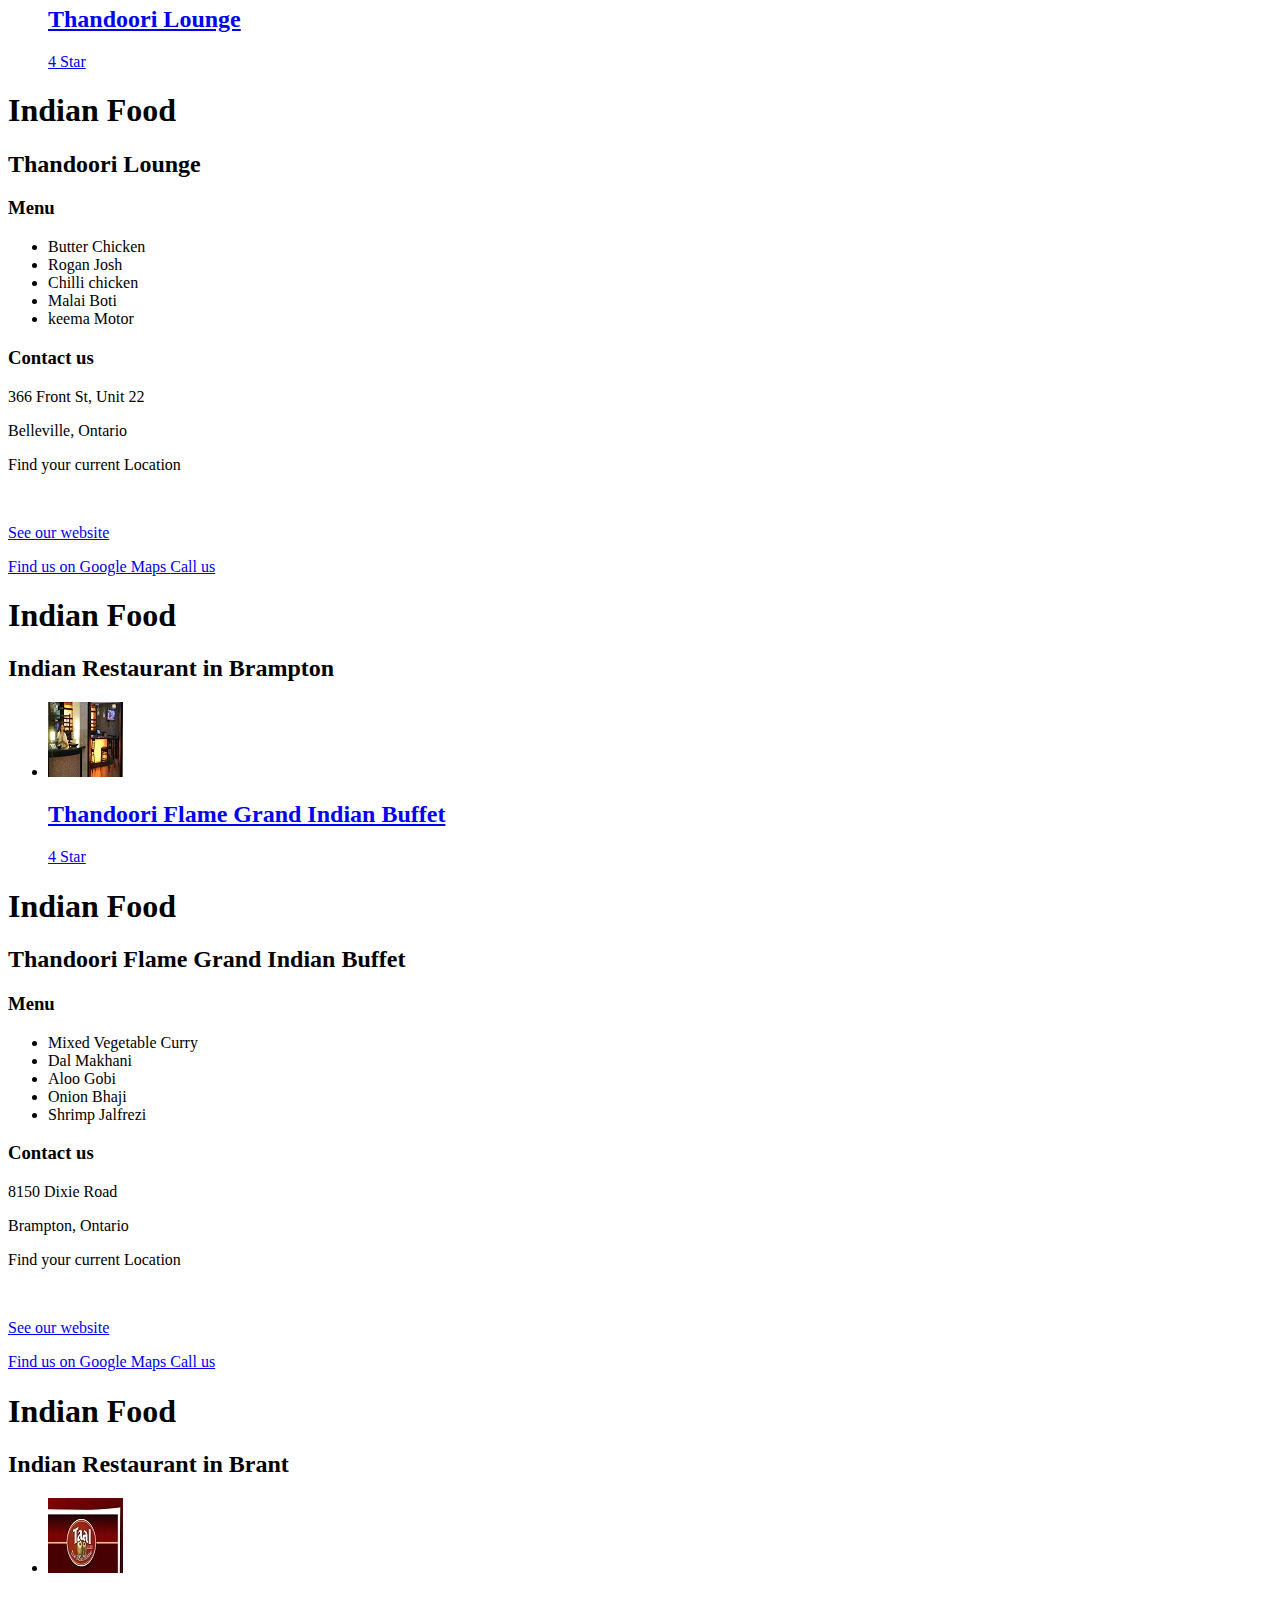
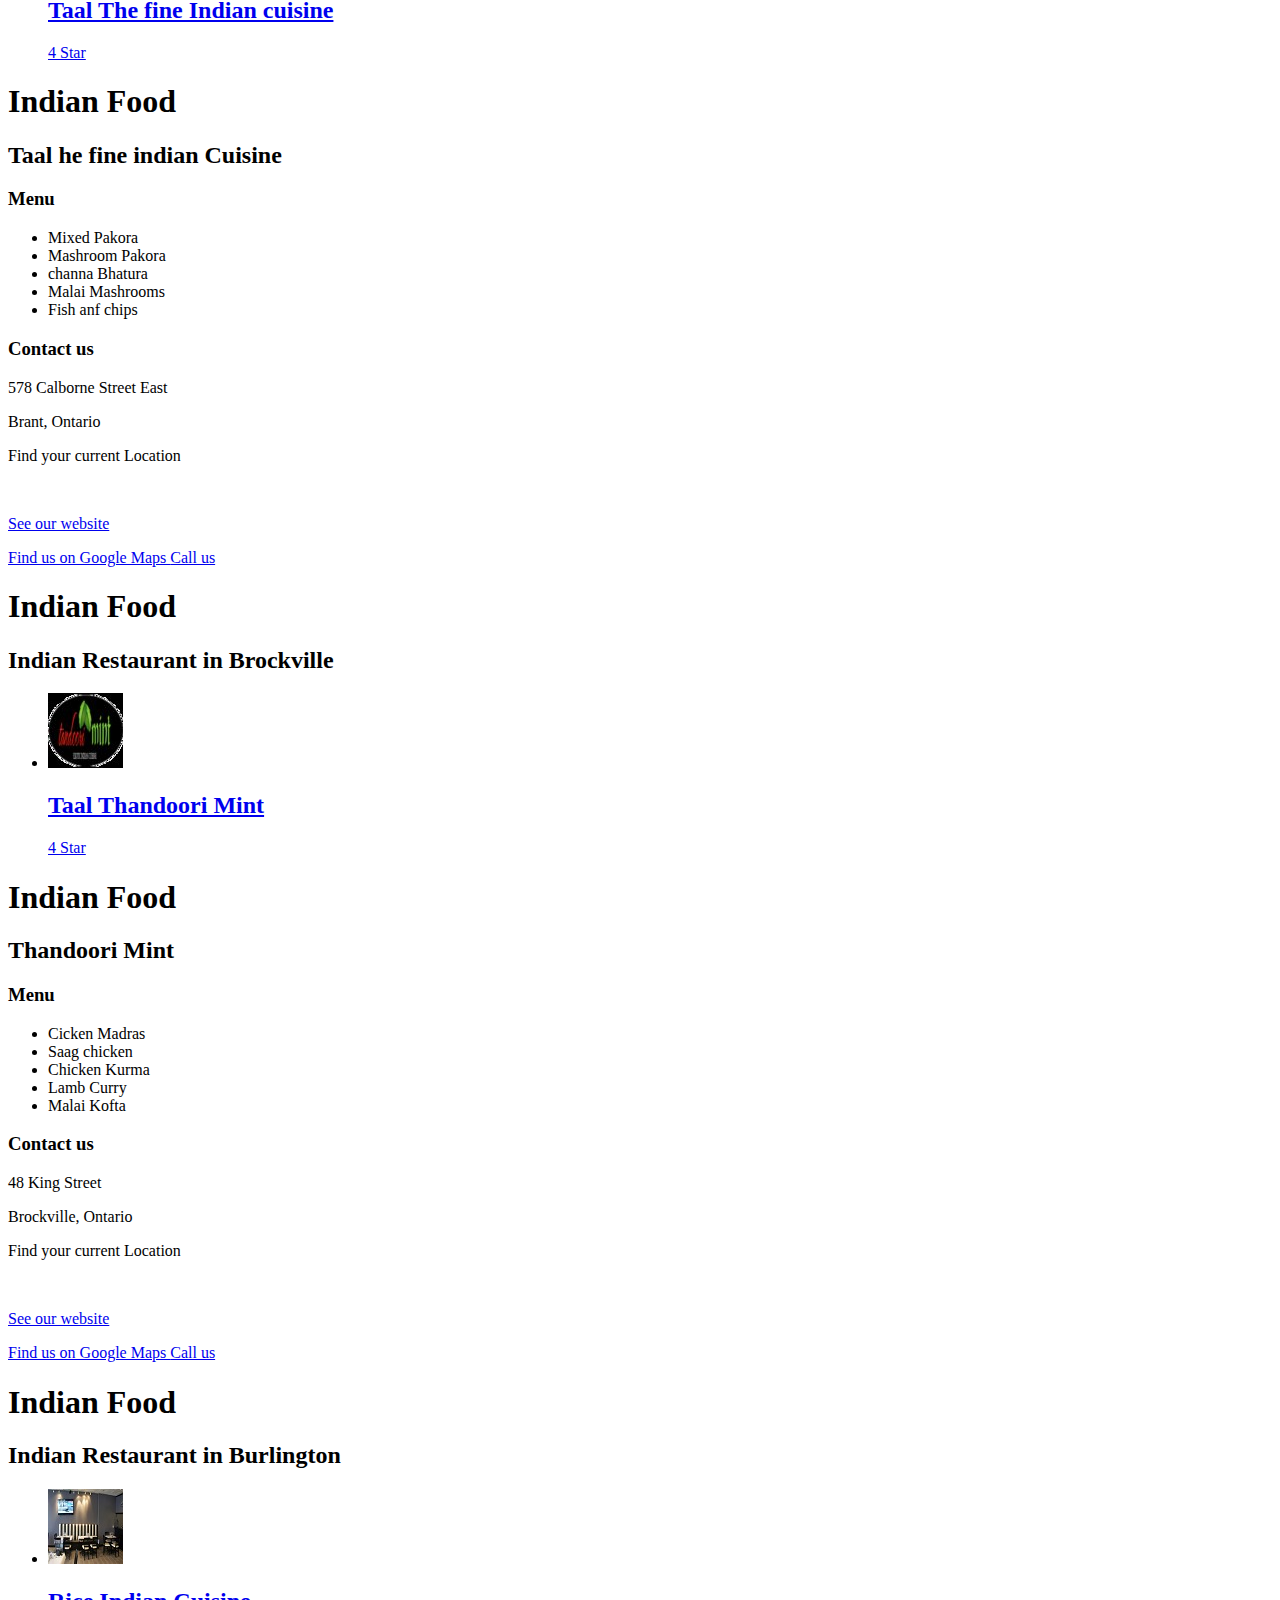
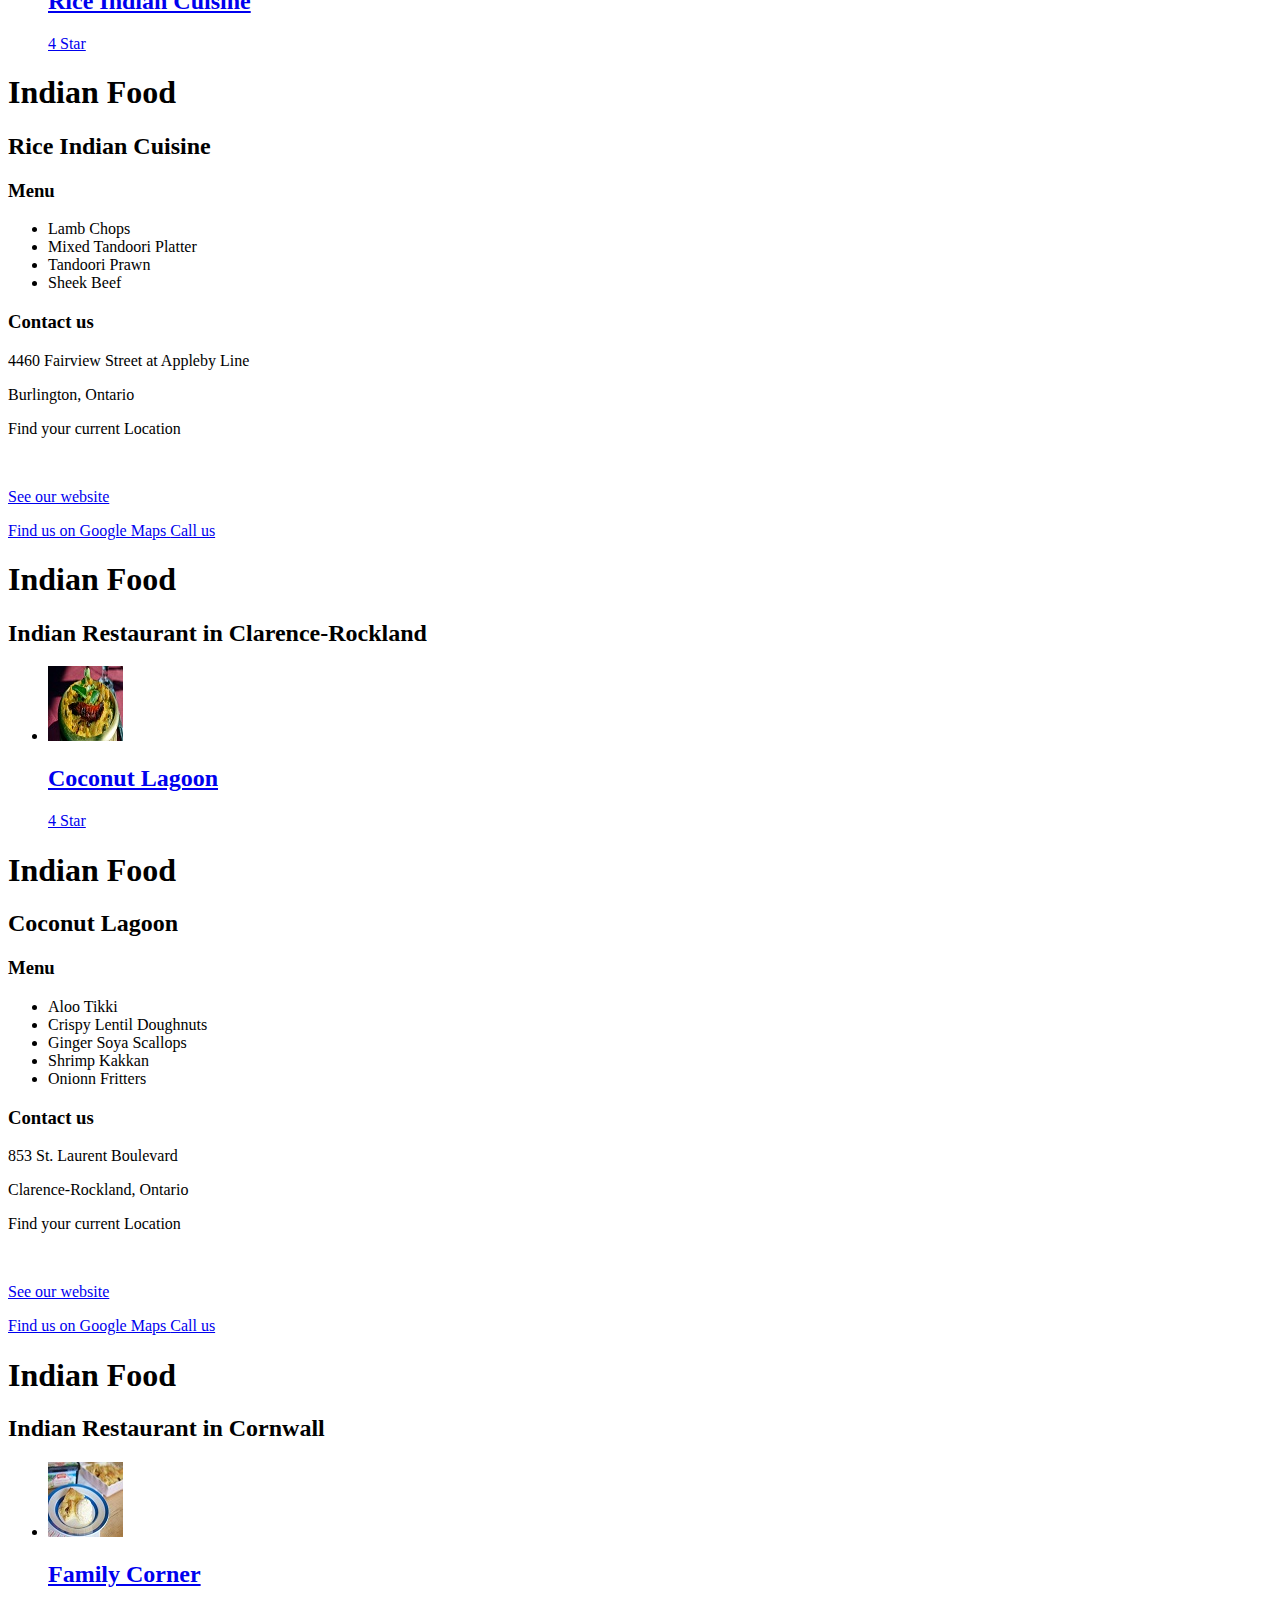
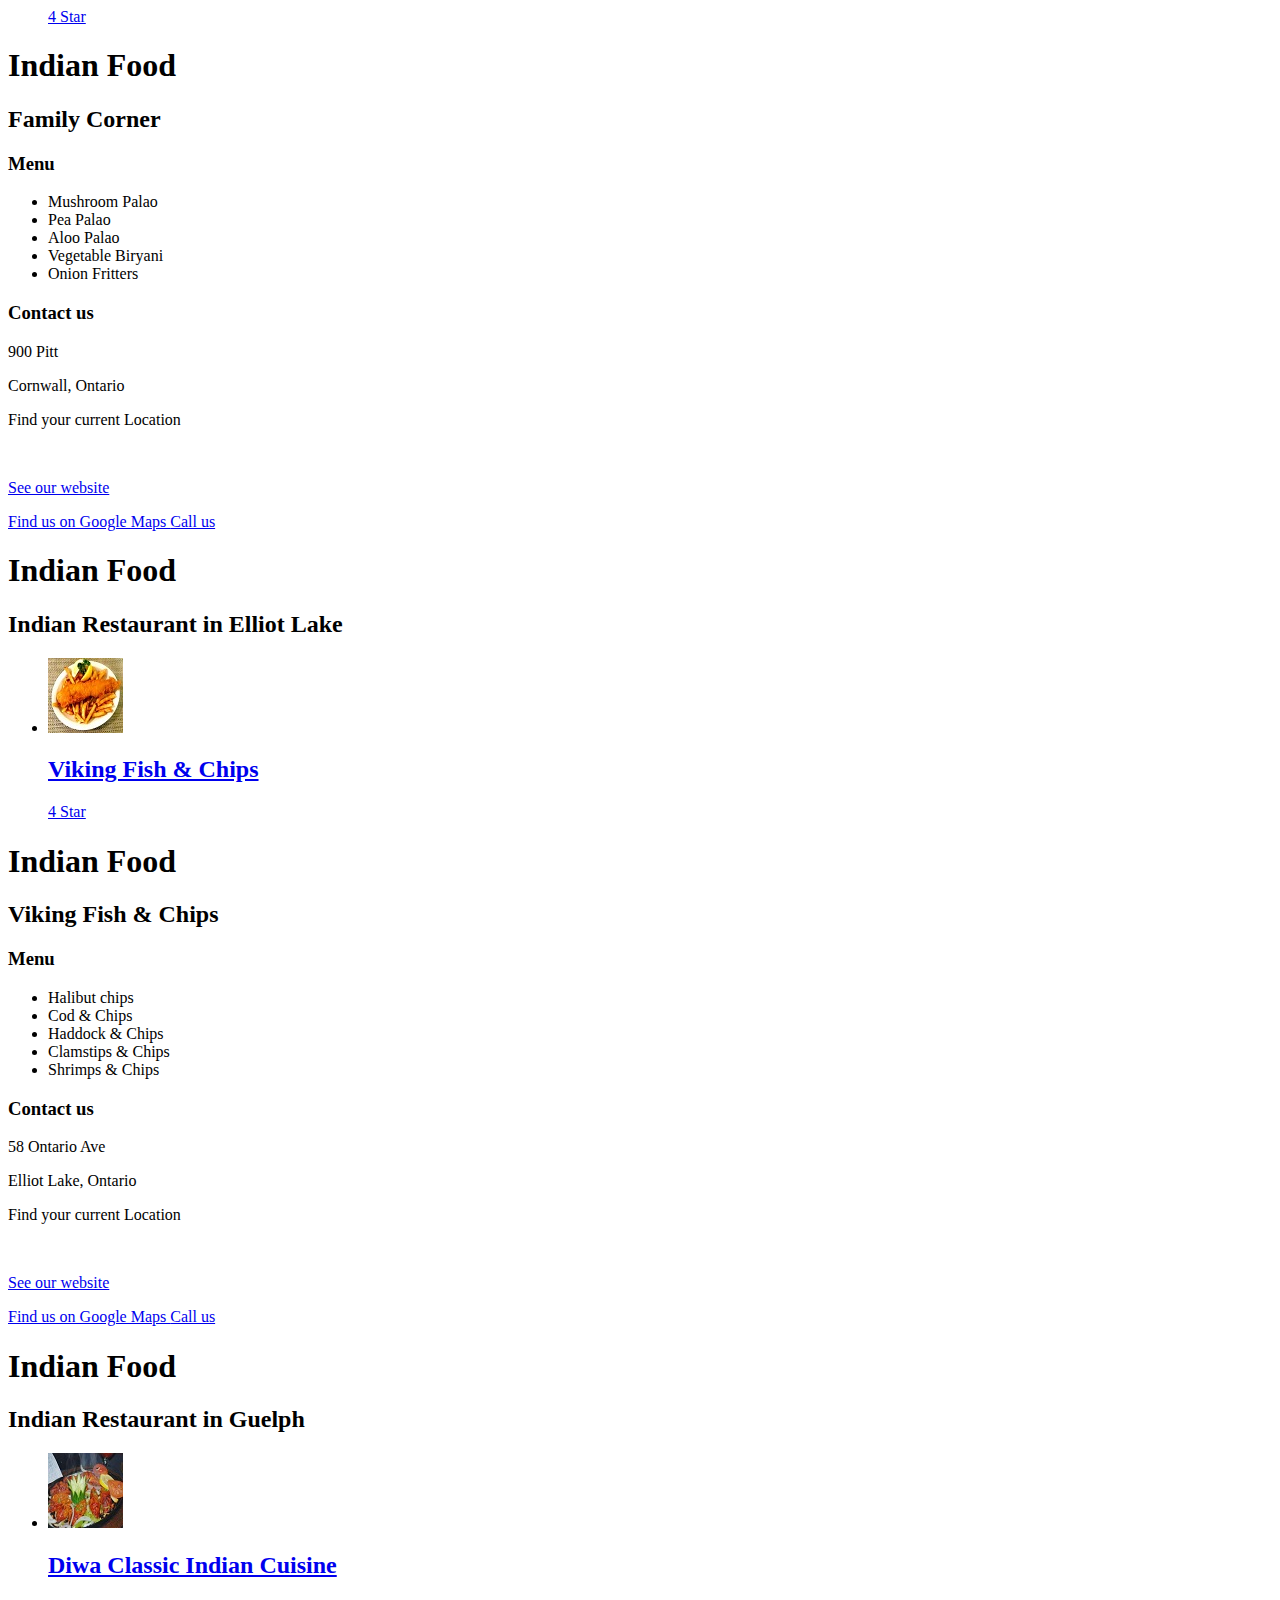
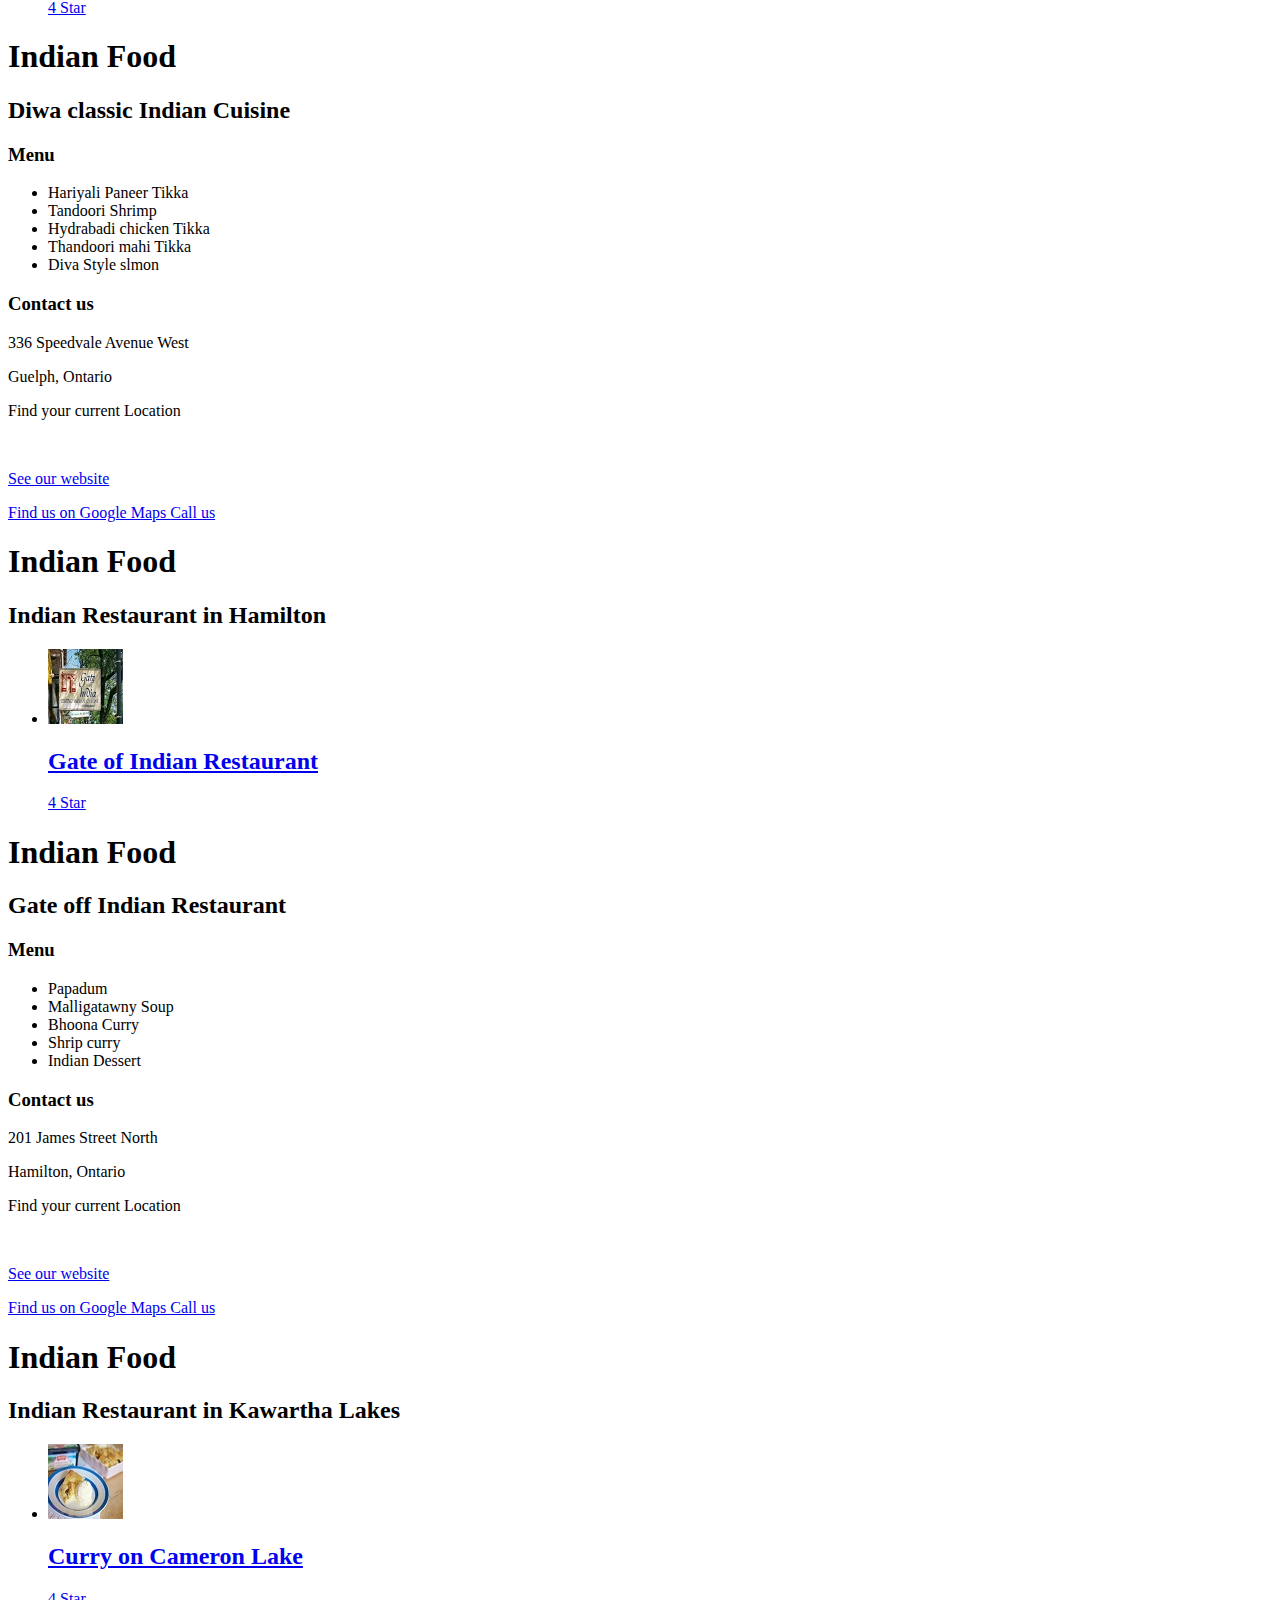
==== commit 835f08fb: "added new files" ====
--- a/index.html
+++ b/index.html
@@ -1,710 +1,2209 @@
-<!DOCTYPE html>
-<html>
-
-<head>
-    <title>Indian Restaurants in Ontario</title>
-    <meta name="viewport" content="width=device-width, initial-scale=1">
-    <script src="https://ajax.googleapis.com/ajax/libs/jquery/1.6.2/jquery.min.js"></script>
-    <link rel="stylesheet" href="http://code.jquery.com/mobile/1.1.2/jquery.mobile-1.1.2.min.css" />
-    <link rel="stylesheet" href="styles.css"/>
-    <script src="http://code.jquery.com/jquery-1.7.2.min.js"></script>
-    <script src="http://code.jquery.com/mobile/1.1.2/jquery.mobile-1.1.2.min.js">
-
-
-    </script>
-    <script src="script.js"></script>
-</head>
-
-<body>
-
-
-    <!--************************************************************************************************-->
-    <div data-role="page" id="home_page">
-        <!--main page-->
-
-        <div data-role="header">
-            <h1>Indian Restaurant Finder</h1>
-        </div>
-        <!-- /header -->
-        <div data-role="content">
-            <h2>Pick Your City</h2>
-            <ul data-role="listview" data-inset="true" data-filter="true" data-theme="a">
-
-                <li><a href="#choose_indian_barrie" data-transition="slidedown">Barrie<span class="ui-li-count" >4</span></a>
-                </li>
-                <li><a href="#choose_indian_belleville" data-transition="slidedown">Belleville<span class="ui-li-count" > 1</span></a>
-                </li>
-                <li><a href="#restaurant_type" data-transition="slidedown">Brampton<span class="ui-li-count" > 1</span></a>
-                </li>
-                <li><a href="#restaurant_type" data-transition="slidedown">Brant<span class="ui-li-count" > 1</span></a>
-                </li>
-                <li><a href="#restaurant_type" data-transition="slidedown">Brandfort<span class="ui-li-count" > 1</span></a>
-                </li>
-                <li><a href="#restaurant_type" data-transition="slidedown">Brockville<span class="ui-li-count" > 1</span></a>
-                </li>
-                <li><a href="#restaurant_type" data-transition="slidedown">Burlington<span class="ui-li-count" > 2</span></a>
-                </li>
-                <li><a href="#choose_indian_cambridge" data-transition="slidedown">Cambridge<span class="ui-li-count" > 5 </span></a>
-                </li>
-                <li><a href="#restaurant_type" data-transition="slidedown">Clarence-Rockland<span class="ui-li-count" > 5 </span></a>
-                </li>
-                <li><a href="#restaurant_type" data-transition="slidedown">Cornwall<span class="ui-li-count" > 5 </span></a>
-                </li>
-                <li><a href="#restaurant_type" data-transition="slidedown">Dryden<span class="ui-li-count" > 5 </span></a>
-                </li>
-                <li><a href="#restaurant_type" data-transition="slidedown">Elliot Lake<span class="ui-li-count" > 5 </span></a>
-                </li>
-                <li><a href="#restaurant_type" data-transition="slidedown">Greater Sudbary<span class="ui-li-count" > 5 </span></a>
-                </li>
-                <li><a href="#restaurant_type" data-transition="slidedown">Guelph<span class="ui-li-count" > 5 </span></a>
-                </li>
-                <li><a href="#restaurant_type" data-transition="slidedown">Haldimand County<span class="ui-li-count" > 5 </span></a>
-                </li>
-                <li><a href="#restaurant_type" data-transition="slidedown">hamilton<span class="ui-li-count" > 5 </span></a>
-                </li>
-                <li><a href="#restaurant_type" data-transition="slidedown">Kawartha lakes<span class="ui-li-count" > 5 </span></a>
-                </li>
-                <li><a href="#restaurant_type" data-transition="slidedown">Kenora<span class="ui-li-count" > 5 </span></a>
-                </li>
-                <li><a href="#restaurant_type" data-transition="slidedown">Kingston<span class="ui-li-count" > 5 </span></a>
-                </li>
-                <li><a href="#restaurant_type" data-transition="slidedown">Kitchner<span class="ui-li-count" > 3 </span></a>
-                </li>
-                <li><a href="#restaurant_type" data-transition="slidedown">London<span class="ui-li-count" > 2 </span></a>
-                </li>
-                <li><a href="#restaurant_type" data-transition="slidedown">Markham<span class="ui-li-count" > 2</span></a>
-                </li>
-                <li><a href="#restaurant_type" data-transition="slidedown">Mississauga <span class="ui-li-count" > 10 </span></a>
-                </li>
-                <li><a href="#restaurant_type" data-transition="slidedown">Niagara Falls<span class="ui-li-count" > 8 </span></a>
-                </li>
-                <li><a href="#restaurant_type" data-transition="slidedown">North Bay<span class="ui-li-count" > 5 </span></a>
-                </li>
-                <li><a href="#restaurant_type" data-transition="slidedown">Orillia<span class="ui-li-count" > 5 </span></a>
-                </li>
-                <li><a href="#restaurant_type" data-transition="slidedown">Oshawa<span class="ui-li-count" > 5 </span></a>
-                </li>
-                <li><a href="#restaurant_type" data-transition="slidedown">Ottawa<span class="ui-li-count" > 5 </span></a>
-                </li>
-                <li><a href="#restaurant_type" data-transition="slidedown">Pembroke<span class="ui-li-count" > 5 </span></a>
-                </li>
-                <li><a href="#restaurant_type" data-transition="slidedown">Peterborough<span class="ui-li-count" > 5 </span></a>
-                </li>
-                <li><a href="#restaurant_type" data-transition="slidedown">Prince Edward county<span class="ui-li-count" > 5 </span></a>
-                </li>
-                <li><a href="#restaurant_type" data-transition="slidedown">Quinte West<span class="ui-li-count" > 5 </span></a>
-                </li>
-                <li><a href="#restaurant_type" data-transition="slidedown">Sarnia<span class="ui-li-count" > 5 </span></a>
-                </li>
-                <li><a href="#restaurant_type" data-transition="slidedown">Sault Ste. Marie<span class="ui-li-count" > 5 </span></a>
-                </li>
-                <li><a href="#restaurant_type" data-transition="slidedown">St. Thomas<span class="ui-li-count" > 5 </span></a>
-                </li>
-                <li><a href="#restaurant_type" data-transition="slidedown">Stratford<span class="ui-li-count" > 5 </span></a>
-                </li>
-                <li><a href="#restaurant_type" data-transition="slidedown">Thoroid<span class="ui-li-count" > 5 </span></a>
-                </li>
-                <li><a href="#restaurant_type" data-transition="slidedown">Thunder Bay<span class="ui-li-count" > 5 </span></a>
-                </li>
-                <li><a href="#restaurant_type" data-transition="slidedown">Timmins<span class="ui-li-count" > 5 </span></a>
-                </li>
-                <li><a href="#restaurant_type" data-transition="slidedown">Toronto<span class="ui-li-count" > 5 </span></a>
-                </li>
-                <li><a href="#restaurant_type" data-transition="slidedown">Vaughan<span class="ui-li-count" > 5 </span></a>
-                </li>
-                <li><a href="#restaurant_type" data-transition="slidedown">Waterloo<span class="ui-li-count" > 5 </span></a>
-                </li>
-                <li><a href="#restaurant_type" data-transition="slidedown">Welland<span class="ui-li-count" > 5 </span></a>
-                </li>
-                <li><a href="#restaurant_type" data-transition="slidedown">Windsor<span class="ui-li-count" > 5 </span></a>
-                </li>
-                <li><a href="#restaurant_type" data-transition="slidedown">Woodstock<span class="ui-li-count" > 5 </span></a>
-                </li>
-
-            </ul>
-        </div>
-        <!-- /content -->
-    </div>
-    <!--/page-->
-
-    <!--************************************************************************************************-->
-    <!--<div data-role="page" id="restaurant_type"> <!--main page-->
-
-    <!--<div data-role="header">
-		<h1>Restaurant Finder</h1>
-	</div> -->
-    <!-- /header -->
-    <!--<div data-role="content">
-	<h2> Choose a Restaurant Type</h2>
-
-	<ul data-role="listview" data-inset="true" data-autodividers="true" data-filter="true" data-theme="a">
-	<li><a href="#choose_korean" data-transition="slidedown"> <img src="images/sushis.jpg"/> <h3> Korean Sushis</h3></a></li>
-	<li><a href="#choose_italian" data-transition="slidedown"> <img src="images/pizza.jpg"/> <h3> Italian Pizza </h3></a></li>
-	<li><a href="#choose_afgan" data-transition="slidedown"> <img src="images/kebap.jpg"/> <h3> Afgani Kebab</h3></a></li>
-	<li><a href="#choose_indian_cambridge" data-transition="slidedown"> <img src="images/burger.jpg"/> <h3>Indian Curry</h3></a></li>
-	<li><a href="#choose_chinese" data-transition="slidedown"> <img src="images/nems.jpg"/> <h3> Chinese stir fried</h3></a></li>
-	<li><a href="#choose_canadian" data-transition="slidedown"> <img src="images/tradi.jpg"/> <h3> Canadian traditional</h3></a></li>
-	</ul>
-	</div> -->
-    <!-- /content -->
-    <!--</div>        <!--/page-->
-    <!--************************************************************************************************-->
-    <div data-role="page" id="choose_indian_cambridge" data-add-back-btn="true">
-        <!--main page-->
-        <div data-role="header">
-            <h1>Indian Restaurant Finder</h1>
-        </div>
-        <!-- /header -->
-        <div data-role="content">
-            <h2> Indian Restaurant in Cambridge</h2>
-            <ul data-role="listview" data-inset="true" data-filter="true" data-theme="a">
-                <li>
-                    <a href="#bombaygrill" data-transition="slidedown">
-                        <img src="images/restau01_mini.jpg" />
-                        <h2> The Bombay Grill </h2>
-                        <p class="classement four">4 Star</p>
-                    </a>
-                </li>
-                <li>
-                    <a href="#indiafusion" data-transition="slidedown">
-                        <img src="images/india_fusion.jpg " />
-                        <h2> Fusion Indian Buffet </h2>
-                        <p class="classement five">3 Star</p>
-                    </a>
-                </li>
-                <li>
-                    <a href="#grain" data-transition="slidedown">
-                        <img src="images/grain%20of%20salt.jpg" />
-                        <h2> Grain Of salt</h2>
-                        <p class="classement one">4 Star</p>
-                    </a>
-                </li>
-
-                <li>
-                    <a href="#mango" data-transition="slidedown">
-                        <img src="images/restau05_mini.jpg" />
-                        <h2> Mango Chutney</h2>
-                        <p class="classement two">3 Star</p>
-                    </a>
-                </li>
-            </ul>
-        </div>
-        <!-- /content -->
-    </div>
-    <!--/page-->
-
-
-
-    <!--************************************************************************************************-->
-
-
-    <div data-role="page" id="bombaygrill" data-theme="a" data-add-back-btn="true">
-        <!--main page-->
-        <div data-role="header">
-            <h1>Indian Restaurant Finder</h1>
-        </div>
-        <!-- /header -->
-        <div data-role="content">
-            <h2>Bombay Grill</h2>
-
-
-            <div class="menu" data-role="collapsible" data-theme="a">
-                <h3>Menu</h3>
-                <ul>
-                    <li>Butter Chicken</li>
-                    <li>Sheekh Kabab</li>
-                    <li>Dal Makhani</li>
-                    <li>Goat Curry</li>
-                    <li>Tandoori Chicken</li>
-                </ul>
-            </div>
-            <!--end menu-->
-            <div class="" id="contact_infos">
-                <div class="address" data-role="collapsible" >
-                    <h3> Contact us</h3>
-                    <p>110 Main Street</p>
-                    <p>Cambridge,ON</p>
-                </div>
-
-                <div> <p> Find your current Location</P><img src="" id="map"></div>
-
-                <div>
-                <p><a href="http://www.bombaygrill.ca" rel="external" data-role="button"> visit website</a>
-                </p>
-            </div>
-
-            <div id="contact_buttons">
-                    <a          href="https://www.google.ca/maps/place/The+Bombay+Grill,+Cambridge/@43.358965,-80.312438,17z/data=!3m1!4b1!4m2!3m1!1s0x882c77b7afb13049:0x1d1879ab9a39a8b9" data-role="button" data-icon="maps"> Find us on Google Maps </a>
-                    <a href="tel:015197409973" data-role="button" data-icon="tel"> Call us </a>
-                </div>
-
-            </div>
-            <!--Content-->
-        </div>
-    </div>
-        <!--end page-->
-    <!--************************************************************************************************-->
-
-        <div data-role="page" id="indiafusion" data-theme="a" data-add-back-btn="true">
-        <!--main page-->
-        <div data-role="header">
-            <h1>Indian Restaurant Finder</h1>
-        </div>
-        <!-- /header -->
-        <div data-role="content">
-            <h2>Fusion Indian Buffet</h2>
-
-
-            <div class="menu" data-role="collapsible" data-theme="a">
-                <h3>Menu</h3>
-                <ul>
-                    <li>Thalassery Biryani </li>
-                    <li>Idli</li>
-                    <li>Dosa</li>
-                    <li>Appam </li>
-                    <li>Idiyappa</li>
-                </ul>
-            </div>
-            <!--end menu-->
-            <div class="" id="contact_infos">
-                <div class="address" data-role="collapsible" >
-                    <h3> Contact us</h3>
-                    <p>855 KING ST E</p>
-                    <p>Cambridge, ON</p>
-                </div>
-
-                <div> <p> Find your current Location</P><img src="" id="map"></div>
-            <div>
-                <p><a href="http://www.indiafusionbuffet.ca/" rel="external" data-role="button"> See our website</a>
-                </p>
-            </div>
-            <div id="contact_buttons">
-                    <a href="https://www.google.ca/maps/place/855+King+St+E,+Cambridge,+ON+N3H+3P2/@43.3945291,-80.3558554,17z/data=!3m1!4b1!4m2!3m1!1s0x882b89f03ee76cfd:0xe90cc5616dfbabb6" data-role="button" data-icon="maps"> Find us on Google Maps </a>
-                    <a href="tel:(519) 650-5400" data-role="button" data-icon="tel"> Call us </a>
-                </div>
-
-            </div>
-            <!--Content-->
-        </div>
-    </div>
-    <!--end page-->
-  <!--************************************************************************************************-->
-
-    <div data-role="page" id="grain" data-theme="a" data-add-back-btn="true">
-        <!--main page-->
-        <div data-role="header">
-            <h1>Indian Restaurant Finder</h1>
-        </div>
-        <!-- /header -->
-        <div data-role="content">
-            <h2>Grain Of Salt</h2>
-
-
-            <div class="menu" data-role="collapsible" data-theme="a">
-                <h3>Menu</h3>
-                <ul>
-                    <li>Chicken Pakora</li>
-                    <li>Chicken Bhajia</li>
-                    <li>Chicken Chaat</li>
-                    <li>Salad Tikka</li>
-                    <li>Aloo Tikki</li>
-                </ul>
-            </div>
-            <!--end menu-->
-            <div class="" id="contact_infos">
-                <div class="address" data-role="collapsible" >
-                    <h3> Contact us</h3>
-                    <p>18-561, Hespeler Road</p>
-                    <p>Cambridge, ON</p>
-                </div>
-
-                   <div> <p> Find your current Location</P><img src="" id="map"></div>
-            <div>
-                <p><a href="http://www.welcometograinofsalt.com/" rel="external" data-role="button"> See our website</a>
-                </p>
-            </div>
-
-            <div id="contact_buttons">
-            <a href="https://www.google.ca/maps/place/GRAIN+OF+SALT+INDIAN+CUISINE/@43.3962945,-80.335909,15z/data=!4m5!1m2!2m1!1sGrain+of+salt!3m1!1s0x882b89b5cd836a7d:0x98d15ff26ad1faea" data-role="button" data-icon="maps"> Find us on Google Maps </a>
-                    <a href="tel:(519) 653-1600" data-role="button" data-icon="tel"> Call us </a>
-            </div>
-
-            </div>
-            <!--Content-->
-        </div>
-    </div>
-        <!--end page-->
-    <!--************************************************************************************************-->
-
-    <div data-role="page" id="mango" data-theme="a" data-add-back-btn="true">
-        <!--main page-->
-        <div data-role="header">
-            <h1>Indian Restaurant Finder</h1>
-        </div>
-        <!-- /header -->
-        <div data-role="content">
-            <h2>Mango Chutney</h2>
-
-
-            <div class="menu" data-role="collapsible" data-theme="a">
-                <h3>Menu</h3>
-                <ul>
-                    <li>Paneer Makahani</li>
-                    <li>Dal Makhani</li>
-                    <li>Channa Pindi</li>
-                    <li>Meat Platter</li>
-                    <li>Chicken Platter</li>
-                </ul>
-            </div>
-            <!--end menu-->
-            <div class="" id="contact_infos">
-                <div class="address" data-role="collapsible" >
-                    <h3> Contact us</h3>
-                    <p>900 Jamieson Parkway</p>
-                    <p>Cambridge,ON</p>
-                </div>
-				<div> <p> Find your current Location</P><img src="" id="map"></div>
-				<div>
-                <p><a href="http://www.mangochutney.ca/home.html" rel="external" data-role="button"> Visit website</a>
-                </p>
-            </div>
-
-            <div id="contact_buttons">
-                    <a href="https://www.google.ca/maps/place/Mango+Chutney+-+Indian+Restaurant/@43.423587,-80.286436,17z/data=!3m1!4b1!4m2!3m1!1s0x882b88856ddc811f:0x2e4d49fd8b31cb2f" data-role="button" data-icon="maps"> Find us on Google Maps </a>
-                    <a href="tel: 519-260-0798" data-role="button" data-icon="tel"> Call us </a>
-                </div>
-
-            </div>
-            <!--Content-->
-        </div>
-    </div>
-        <!--end page-->
-
-    <!--************************************************************************************************-->
-
-   <div data-role="page" id="choose_indian_barrie" data-add-back-btn="true">
-        <!--main page-->
-        <div data-role="header">
-            <h1>Indian Restaurant Finder</h1>
-        </div>
-        <!-- /header -->
-        <div data-role="content">
-            <h2> Indian Restaurant in Barrie</h2>
-            <ul data-role="listview" data-inset="true" data-filter="true" data-theme="a">
-                <li>
-                    <a href="#spice" data-transition="slidedown">
-                        <img src="images/SpiceIndian.jpg" />
-                        <h2> Spice Indian Cuisine & Wine Bar</h2>
-                        <p class="classement four">4 Star</p>
-                    </a>
-                </li>
-                <li>
-                    <a href="#herb" data-transition="slidedown">
-                        <img src="images/herb.jpg" />
-                        <h2> Herb n' Sage </h2>
-                        <p class="classement five">3 Star</p>
-                    </a>
-                </li>
-                <li>
-                    <a href="#tiffin" data-transition="slidedown">
-                        <img src="images/Tiffins.jpg" />
-                        <h2>Tiffins Curry In A Hurry</h2>
-                        <p class="classement one">4 Star</p>
-                    </a>
-                </li>
-
-                <li>
-                    <a href="#tikka" data-transition="slidedown">
-                        <img src="images/tikka.jpg" />
-                        <h2>Tikka Boulevard</h2>
-                        <p class="classement two">3 Star</p>
-                    </a>
-                </li>
-            </ul>
-        </div>
-        <!-- /content -->
-    </div>
-    <!--/page-->
-
-
-
-    <!--************************************************************************************************-->
-
-    <div data-role="page" id="spice" data-theme="a" data-add-back-btn="true">
-        <!--main page-->
-        <div data-role="header">
-            <h1>Indian Resturaunt Finder</h1>
-        </div>
-        <!-- /header -->
-        <div data-role="content">
-            <h2>Spice Indian Cuisine & Wine Bar</h2>
-
-
-            <div class="menu" data-role="collapsible" data-theme="a">
-                <h3>Menu</h3>
-                <ul>
-                    <li>Thandoori shrimp</li>
-                    <li>Prawn Tikka</li>
-                    <li>Lukhnowi Tikka</li>
-                    <li>Hariyali Tikka</li>
-                    <li>Nawabi Sheik Kabab</li>
-                </ul>
-            </div>
-            <!--end menu-->
-            <div class="" id="contact_infos">
-                <div class="address" data-role="collapsible" >
-                    <h3> Contact us</h3>
-                    <p>16 Dunlop St. E</p>
-                    <p>Barrie, ON</p>
-                </div>
-
-                   <div> <p> Find your current Location</P><img id="map"/></div>
-            <div>
-                <p><a href="http://www.dine.to/websites/spice_indian/" rel="external" data-role="button"> See our website</a>
-                </p>
-            </div>
-
-            <div id="contact_buttons">
-            <a href="https://www.google.ca/maps/place/SPICE+Indian+Cuisine+%26+Wine+Bar/@44.389373,-79.68949,17z/data=!3m1!4b1!4m2!3m1!1s0x882aa32ead2d0d2d:0x3f0519842c496870" data-role="button" data-icon="maps"> Find us on Google Maps </a>
-                    <a href="tel:(705) 734-2544" data-role="button" data-icon="tel"> Call us </a>
-            </div>
-
-            </div>
-            <!--Content-->
-        </div>
-    </div>
-        <!--end page-->
-    <!--************************************************************************************************-->
-
-<div data-role="page" id="herb" data-theme="a" data-add-back-btn="true">
-        <!--main page-->
-        <div data-role="header">
-            <h1>Restaurant Finder</h1>
-        </div>
-        <!-- /header -->
-        <div data-role="content">
-            <h2>Herb n' Sage</h2>
-
-
-            <div class="menu" data-role="collapsible" data-theme="a">
-                <h3>Menu</h3>
-                <ul>
-                    <li>Rib Steak</li>
-                    <li>Stuffed chicken</li>
-                    <li>Mediterranean Pan Fried Sole</li>
-                    <li>Eggplant Linguini </li>
-                    <li>Cicken Curry</li>
-                </ul>
-            </div>
-            <!--end menu-->
-            <div class="" id="contact_infos">
-                <div class="address" data-role="collapsible" >
-                    <h3> Contact us</h3>
-                    <p>559 Essa Road</p>
-                    <p>Barrie, ON</p>
-                </div>
-
-                   <div> <p> Find your current Location</P><img src="" id="map"></div>
-            <div>
-                <p><a href="http://www.fusiondiningbarrie.ca/" rel="external" data-role="button"> See our website</a>
-                </p>
-            </div>
-
-            <div id="contact_buttons">
-            <a href="https://www.google.ca/maps/place/559+Essa+Rd,+Barrie,+ON+L4N+9P9/@44.3380098,-79.7095267,17z/data=!3m1!4b1!4m2!3m1!1s0x882abdbb18b62d43:0xa7ba7a81ca45276a" data-role="button" data-icon="maps"> Find us on Google Maps </a>
-                    <a href="tel:(705) 734-2544" data-role="button" data-icon="tel"> Call us </a>
-            </div>
-
-            </div>
-            <!--Content-->
-        </div>
-    </div>
-        <!--end page-->
-    <!--************************************************************************************************-->
-
-<div data-role="page" id="tiffin" data-theme="a" data-add-back-btn="true">
-        <!--main page-->
-        <div data-role="header">
-            <h1>Restaurant Finder</h1>
-        </div>
-        <!-- /header -->
-        <div data-role="content">
-            <h2>Tiffins Curry In A Hurry</h2>
-
-
-            <div class="menu" data-role="collapsible" data-theme="a">
-                <h3>Menu</h3>
-                <ul>
-                    <li>Chicken Kaali Mirchi</li>
-                    <li>Bhoona Beef</li>
-                    <li>Bhindi Keema</li>
-                    <li>Chicken Kashmiri</li>
-                    <li>Phaal Chicken</li>
-                </ul>
-            </div>
-            <!--end menu-->
-            <div class="" id="contact_infos">
-                <div class="address" data-role="collapsible" >
-                    <h3> Contact us</h3>
-                    <p>7 Dunlop Street East</p>
-                    <p>Barrie, ON</p>
-                </div>
-
-                   <div> <p> Find your current Location</P><img src="" id="map"></div>
-            <div>
-                <p><a href="http://www.tiffinscurry.com/" rel="external" data-role="button"> See our website</a>
-                </p>
-            </div>
-
-            <div id="contact_buttons">
-            <a href="https://www.google.com/maps/place/7+Dunlop+St+E,+Barrie,+ON+L4M+1A2,+Canada/@44.389242,-79.689435,14z/data=!4m2!3m1!1s0x882aa32eac2961c3:0x16d9bf9c1d4db1b5?hl=en" data-role="button" data-icon="maps"> Find us on Google Maps </a>
-                    <a href="tel:(705)252-5816" data-role="button" data-icon="tel"> Call us </a>
-            </div>
-
-            </div>
-            <!--Content-->
-        </div>
-    </div>
-        <!--end page-->
-    <!--************************************************************************************************-->
-
-<div data-role="page" id="tikka" data-theme="a" data-add-back-btn="true">
-        <!--main page-->
-        <div data-role="header">
-            <h1>Restaurant Finder</h1>
-        </div>
-        <!-- /header -->
-        <div data-role="content">
-            <h2>Tikka Boulevard</h2>
-
-
-            <div class="menu" data-role="collapsible" data-theme="a">
-                <h3>Menu</h3>
-                <ul>
-                    <li>Amritsari Samosa</li>
-                    <li>Punjabi Samosa</li>
-                    <li>Chicken Samosa</li>
-                    <li>Onion Bhajiya</li>
-                    <li>Phaal Chicken</li>
-                </ul>
-            </div>
-            <!--end menu-->
-            <div class="" id="contact_infos">
-                <div class="address" data-role="collapsible" >
-                    <h3> Contact us</h3>
-                    <p>157 Bayfield St., UNIT # 5A On</p>
-                    <p> Bayfield St. at Wellington St.</p>
-                    <p>Barrie, ON</p>
-                </div>
-
-                   <div> <p> Find your current Location</P><img src="" id="map"></div>
-            <div>
-                <p><a href="http://www.tikkablvd.com/index.php" rel="external" data-role="button"> See our website</a>
-                </p>
-            </div>
-
-            <div id="contact_buttons">
-            <a href="https://www.google.ca/maps/place/Indian+Restaurant+in+Barrie%7C+Tikka+Boulevard/@44.395017,-79.694223,1064m/data=!3m1!1e3!4m2!3m1!1s0x0:0xab8a3ec818c26d04?hl=en" data-role="button" data-icon="maps"> Find us on Google Maps </a>
-                    <a href="tel:705-812-3222" data-role="button" data-icon="tel"> Call us </a>
-            </div>
-
-            </div>
-            <!--Content-->
-        </div>
-    </div>
-        <!--end page-->
-    <!--************************************************************************************************-->
-
-<div data-role="page" id="choose_indian_belleville" data-add-back-btn="true">
-        <!--main page-->
-        <div data-role="header">
-            <h1>Restaurant Finder</h1>
-        </div>
-        <!-- /header -->
-        <div data-role="content">
-            <h2> Indian Restaurant in Belleville</h2>
-            <ul data-role="listview" data-inset="true" data-filter="true" data-theme="a">
-                <li>
-                    <a href="#India" data-transition="slidedown">
-                        <img src="images/india.jpg" />
-                        <h2>India Cuury House</h2>
-                        <p class="classement four">2 Star</p>
-                    </a>
-                </li>
-                <li>
-                    <a href="#curry" data-transition="slidedown">
-                        <img src="images/Curry.jpg" />
-                        <h2>Curry Table</h2>
-                        <p class="classement five">3 Star</p>
-                    </a>
-                </li>
-                <li>
-                    <a href="#lounge" data-transition="slidedown">
-                        <img src="images/tandoori.jpg" />
-                        <h2>Tandoori Lounge</h2>
-                        <p class="classement one">4 Star</p>
-                    </a>
-                </li>
-            </ul>
-        </div>
-        <!-- /content -->
-    </div>
-    <!--/page-->
-
-
-
-    <!--************************************************************************************************-->
-
-<div data-role="page" id="tikka" data-theme="a" data-add-back-btn="true">
-        <!--main page-->
-        <div data-role="header">
-            <h1>Restaurant Finder</h1>
-        </div>
-        <!-- /header -->
-        <div data-role="content">
-            <h2>Tikka Boulevard</h2>
-
-
-            <div class="menu" data-role="collapsible" data-theme="a">
-                <h3>Menu</h3>
-                <ul>
-                    <li>Amritsari Samosa</li>
-                    <li>Punjabi Samosa</li>
-                    <li>Chicken Samosa</li>
-                    <li>Onion Bhajiya</li>
-                    <li>Phaal Chicken</li>
-                </ul>
-            </div>
-            <!--end menu-->
-            <div class="" id="contact_infos">
-                <div class="address" data-role="collapsible" >
-                    <h3> Contact us</h3>
-                    <p>157 Bayfield St., UNIT # 5A On</p>
-                    <p> Bayfield St. at Wellington St.</p>
-                    <p>Barrie, ON</p>
-                </div>
-
-                   <div> <p> Find your current Location</P><img src="" id="map"></div>
-            <div>
-                <p><a href="http://www.tikkablvd.com/index.php" rel="external" data-role="button"> See our website</a>
-                </p>
-            </div>
-
-            <div id="contact_buttons">
-            <a href="https://www.google.ca/maps/place/Indian+Restaurant+in+Barrie%7C+Tikka+Boulevard/@44.395017,-79.694223,1064m/data=!3m1!1e3!4m2!3m1!1s0x0:0xab8a3ec818c26d04?hl=en" data-role="button" data-icon="maps"> Find us on Google Maps </a>
-                    <a href="tel:705-812-3222" data-role="button" data-icon="tel"> Call us </a>
-            </div>
-
-            </div>
-            <!--Content-->
-        </div>
-    </div>
-        <!--end page-->
-    <!--************************************************************************************************-->
-
-
-    </body>
-
-</html>
-
-
+<!DOCTYPE html>
+<html>
+
+<head>
+    <title>Indian Restaurants in Ontario</title>
+    <meta name="viewport" content="width=device-width, initial-scale=1">
+    <script src="https://ajax.googleapis.com/ajax/libs/jquery/1.6.2/jquery.min.js"></script>
+    <link rel="stylesheet" href="http://code.jquery.com/mobile/1.1.2/jquery.mobile-1.1.2.min.css" />
+    <link rel="stylesheet" href="styles.css"/>
+    <script src="http://code.jquery.com/jquery-1.7.2.min.js"></script>
+    <script src="http://code.jquery.com/mobile/1.1.2/jquery.mobile-1.1.2.min.js">
+
+
+    </script>
+    <script src="script.js"></script>
+</head>
+
+<body>
+
+
+    <!--************************************************************************************************-->
+    <div data-role="page" id="home_page">
+	        <!--main page-->
+
+	        <div data-role="header">
+	            <h1>Indian Food</h1>
+	        </div>
+	        <!-- /header -->
+	        <div data-role="content">
+	            <h2>Pick Your City</h2>
+	            <ul data-role="listview" data-inset="true" data-theme="a">
+					<div data-role="collapsible" data-theme="a" data-collapsed="true">
+						<h2>A-C</h2>
+						<ul data-role="listview" data-inset="true" data-theme="a">
+							<li><a href="#choose_indian_barrie" data-transition="slidedown">Barrie<span class="ui-li-count" >4</span></a>
+							</li>
+							<li><a href="#choose_indian_belleville" data-transition="slidedown">Belleville<span class="ui-li-count" > 1</span></a>
+							</li>
+							<li><a href="#restaurant_type" data-transition="slidedown">Brampton<span class="ui-li-count" > 1</span></a>
+							</li>
+							<li><a href="#restaurant_type" data-transition="slidedown">Brant<span class="ui-li-count" > 1</span></a>
+							</li>
+							<li><a href="#restaurant_type" data-transition="slidedown">Brandfort<span class="ui-li-count" > 1</span></a>
+							</li>
+							<li><a href="#restaurant_type" data-transition="slidedown">Brockville<span class="ui-li-count" > 1</span></a>
+							</li>
+							<li><a href="#restaurant_type" data-transition="slidedown">Burlington<span class="ui-li-count" > 2</span></a>
+							</li>
+							<li><a href="#choose_indian_cambridge" data-transition="slidedown">Cambridge<span class="ui-li-count" > 5 </span></a>
+							</li>
+							<li><a href="#restaurant_type" data-transition="slidedown">Clarence-Rockland<span class="ui-li-count" > 5 </span></a>
+							</li>
+							<li><a href="#restaurant_type" data-transition="slidedown">Cornwall<span class="ui-li-count" > 5 </span></a>
+							</li>
+						</ul>
+	                </div>
+	                <div data-role="collapsible" data-theme="a" data-collapsed="true">
+						<h2>D-H</h2>
+						<ul data-role="listview" data-inset="true" data-theme="a">
+							<li><a href="#restaurant_type" data-transition="slidedown">Dryden<span class="ui-li-count" > 5 </span></a>
+							</li>
+							<li><a href="#restaurant_type" data-transition="slidedown">Elliot Lake<span class="ui-li-count" > 5 </span></a>
+							</li>
+							<li><a href="#restaurant_type" data-transition="slidedown">Greater Sudbary<span class="ui-li-count" > 5 </span></a>
+							</li>
+							<li><a href="#restaurant_type" data-transition="slidedown">Guelph<span class="ui-li-count" > 5 </span></a>
+							</li>
+							<li><a href="#restaurant_type" data-transition="slidedown">Haldimand County<span class="ui-li-count" > 5 </span></a>
+							</li>
+							<li><a href="#restaurant_type" data-transition="slidedown">hamilton<span class="ui-li-count" > 5 </span></a>
+							</li>
+						</ul>
+	                </div>
+	                <div data-role="collapsible" data-theme="a" data-collapsed="true">
+						<h2>I-N</h2>
+						<ul data-role="listview" data-inset="true" data-theme="a">
+							<li><a href="#restaurant_type" data-transition="slidedown">Kawartha lakes<span class="ui-li-count" > 5 </span></a>
+							</li>
+							<li><a href="#restaurant_type" data-transition="slidedown">Kenora<span class="ui-li-count" > 5 </span></a>
+							</li>
+							<li><a href="#restaurant_type" data-transition="slidedown">Kingston<span class="ui-li-count" > 5 </span></a>
+							</li>
+							<li><a href="#restaurant_type" data-transition="slidedown">Kitchner<span class="ui-li-count" > 3 </span></a>
+							</li>
+							<li><a href="#restaurant_type" data-transition="slidedown">London<span class="ui-li-count" > 2 </span></a>
+							</li>
+							<li><a href="#restaurant_type" data-transition="slidedown">Markham<span class="ui-li-count" > 2</span></a>
+							</li>
+							<li><a href="#restaurant_type" data-transition="slidedown">Mississauga <span class="ui-li-count" > 10 </span></a>
+							</li>
+							<li><a href="#restaurant_type" data-transition="slidedown">Niagara Falls<span class="ui-li-count" > 8 </span></a>
+							</li>
+							<li><a href="#restaurant_type" data-transition="slidedown">North Bay<span class="ui-li-count" > 5 </span></a>
+							</li>
+		                </ul>
+	                </div>
+	                <div data-role="collapsible" data-theme="a" data-collapsed="true">
+						<h2>O-T</h2>
+						<ul data-role="listview" data-inset="true" data-theme="a">
+							<li><a href="#restaurant_type" data-transition="slidedown">Orillia<span class="ui-li-count" > 5 </span></a>
+							</li>
+							<li><a href="#restaurant_type" data-transition="slidedown">Oshawa<span class="ui-li-count" > 5 </span></a>
+							</li>
+							<li><a href="#restaurant_type" data-transition="slidedown">Ottawa<span class="ui-li-count" > 5 </span></a>
+							</li>
+							<li><a href="#restaurant_type" data-transition="slidedown">Pembroke<span class="ui-li-count" > 5 </span></a>
+							</li>
+							<li><a href="#restaurant_type" data-transition="slidedown">Peterborough<span class="ui-li-count" > 5 </span></a>
+							</li>
+							<li><a href="#restaurant_type" data-transition="slidedown">Prince Edward county<span class="ui-li-count" > 5 </span></a>
+							</li>
+							<li><a href="#restaurant_type" data-transition="slidedown">Quinte West<span class="ui-li-count" > 0 </span></a>
+							</li>
+							<li><a href="#restaurant_type" data-transition="slidedown">Sarnia<span class="ui-li-count" > 5 </span></a>
+							</li>
+							<li><a href="#restaurant_type" data-transition="slidedown">Sault Ste. Marie<span class="ui-li-count" > 5 </span></a>
+							</li>
+							<li><a href="#restaurant_type" data-transition="slidedown">St. Thomas<span class="ui-li-count" > 5 </span></a>
+							</li>
+							<li><a href="#restaurant_type" data-transition="slidedown">Stratford<span class="ui-li-count" > 5 </span></a>
+							</li>
+							<li><a href="#restaurant_type" data-transition="slidedown">Thoroid<span class="ui-li-count" > 0 </span></a>
+							</li>
+							<li><a href="#restaurant_type" data-transition="slidedown">Thunder Bay<span class="ui-li-count" > 5 </span></a>
+							</li>
+							<li><a href="#restaurant_type" data-transition="slidedown">Timmins<span class="ui-li-count" > 0 </span></a>
+							</li>
+							<li><a href="#choose_indian_toronto" data-transition="slidedown">Toronto<span class="ui-li-count" > 1 </span></a>
+							</li>
+		                </ul>
+	                </div>
+	                <div data-role="collapsible" data-theme="a" data-collapsed="true">
+						<h2>U-Z</h2>
+						<ul data-role="listview" data-inset="true" data-theme="a">
+							<li><a href="#choose_indian_vaughan" data-transition="slidedown">Vaughan<span class="ui-li-count" > 1 </span></a>
+							</li>
+							<li><a href="#choose_indian_waterloo" data-transition="slidedown">Waterloo<span class="ui-li-count" > 1 </span></a>
+							</li>
+							<li><a href="#choose_indian_welland" data-transition="slidedown">Welland<span class="ui-li-count" > 1 </span></a>
+							</li>
+							<li><a href="#choose_indian_windsor" data-transition="slidedown">Windsor<span class="ui-li-count" > 1 </span></a>
+							</li>
+							<li><a href="#choose_indian_woodstock" data-transition="slidedown">Woodstock<span class="ui-li-count" > 1 </span></a>
+							</li>
+						</ul>
+					</div>
+	            </ul>
+	        </div>
+	        <!-- /content -->
+	    </div>
+    <!--/page-->
+
+    <!--************************************************************************************************-->
+    <!--<div data-role="page" id="restaurant_type"> <!--main page-->
+
+    <!--<div data-role="header">
+		<h1>Indian Food</h1>
+	</div> -->
+    <!-- /header -->
+    <!--<div data-role="content">
+	<h2> Choose a Restaurant Type</h2>
+
+	<ul data-role="listview" data-inset="true" data-autodividers="true" data-filter="true" data-theme="a">
+	<li><a href="#choose_korean" data-transition="slidedown"> <img src="images/sushis.jpg"/> <h3> Korean Sushis</h3></a></li>
+	<li><a href="#choose_italian" data-transition="slidedown"> <img src="images/pizza.jpg"/> <h3> Italian Pizza </h3></a></li>
+	<li><a href="#choose_afgan" data-transition="slidedown"> <img src="images/kebap.jpg"/> <h3> Afgani Kebab</h3></a></li>
+	<li><a href="#choose_indian_cambridge" data-transition="slidedown"> <img src="images/burger.jpg"/> <h3>Indian Curry</h3></a></li>
+	<li><a href="#choose_chinese" data-transition="slidedown"> <img src="images/nems.jpg"/> <h3> Chinese stir fried</h3></a></li>
+	<li><a href="#choose_canadian" data-transition="slidedown"> <img src="images/tradi.jpg"/> <h3> Canadian traditional</h3></a></li>
+	</ul>
+	</div> -->
+    <!-- /content -->
+    <!--</div>        <!--/page-->
+    <!--************************************************************************************************-->
+    <div data-role="page" id="choose_indian_cambridge" data-add-back-btn="true">
+        <!--main page-->
+        <div data-role="header">
+            <h1>Indian Food</h1>
+        </div>
+        <!-- /header -->
+        <div data-role="content">
+            <h2> Indian Restaurant in Cambridge</h2>
+            <ul data-role="listview" data-inset="true" data-filter="true" data-theme="a">
+                <li>
+                    <a href="#bombaygrill" data-transition="slidedown">
+                        <img src="images/restau01_mini.jpg" />
+                        <h2> The Bombay Grill </h2>
+                        <p class="classement four">4 Star</p>
+                    </a>
+                </li>
+                <li>
+                    <a href="#indiafusion" data-transition="slidedown">
+                        <img src="images/india_fusion.jpg " />
+                        <h2> Fusion Indian Buffet </h2>
+                        <p class="classement five">3 Star</p>
+                    </a>
+                </li>
+                <li>
+                    <a href="#grain" data-transition="slidedown">
+                        <img src="images/grain%20of%20salt.jpg" />
+                        <h2> Grain Of salt</h2>
+                        <p class="classement one">4 Star</p>
+                    </a>
+                </li>
+
+                <li>
+                    <a href="#mango" data-transition="slidedown">
+                        <img src="images/restau05_mini.jpg" />
+                        <h2> Mango Chutney</h2>
+                        <p class="classement two">3 Star</p>
+                    </a>
+                </li>
+            </ul>
+        </div>
+        <!-- /content -->
+    </div>
+    <!--/page-->
+
+
+
+    <!--************************************************************************************************-->
+
+
+    <div data-role="page" id="bombaygrill" data-theme="a" data-add-back-btn="true">
+        <!--main page-->
+        <div data-role="header">
+            <h1>Indian Food</h1>
+        </div>
+        <!-- /header -->
+        <div data-role="content">
+            <h2>Bombay Grill</h2>
+
+
+            <div class="menu" data-role="collapsible" data-theme="a">
+                <h3>Menu</h3>
+                <ul>
+                    <li>Butter Chicken</li>
+                    <li>Sheekh Kabab</li>
+                    <li>Dal Makhani</li>
+                    <li>Goat Curry</li>
+                    <li>Tandoori Chicken</li>
+                </ul>
+            </div>
+            <!--end menu-->
+            <div class="" id="contact_infos">
+                <div class="address" data-role="collapsible" >
+                    <h3> Contact us</h3>
+                    <p>110 Main Street</p>
+                    <p>Cambridge,ON</p>
+                </div>
+
+                <div> <p> Find your current Location</P><img src="" id="map"></div>
+
+                <div>
+                <p><a href="http://www.bombaygrill.ca" rel="external" data-role="button"> visit website</a>
+                </p>
+            </div>
+
+            <div id="contact_buttons">
+                    <a          href="https://www.google.ca/maps/place/The+Bombay+Grill,+Cambridge/@43.358965,-80.312438,17z/data=!3m1!4b1!4m2!3m1!1s0x882c77b7afb13049:0x1d1879ab9a39a8b9" data-role="button" data-icon="maps"> Find us on Google Maps </a>
+                    <a href="tel:015197409973" data-role="button" data-icon="tel"> Call us </a>
+                </div>
+
+            </div>
+            <!--Content-->
+        </div>
+    </div>
+        <!--end page-->
+    <!--************************************************************************************************-->
+
+        <div data-role="page" id="indiafusion" data-theme="a" data-add-back-btn="true">
+        <!--main page-->
+        <div data-role="header">
+            <h1>Indian Food</h1>
+        </div>
+        <!-- /header -->
+        <div data-role="content">
+            <h2>Fusion Indian Buffet</h2>
+
+
+            <div class="menu" data-role="collapsible" data-theme="a">
+                <h3>Menu</h3>
+                <ul>
+                    <li>Thalassery Biryani </li>
+                    <li>Idli</li>
+                    <li>Dosa</li>
+                    <li>Appam </li>
+                    <li>Idiyappa</li>
+                </ul>
+            </div>
+            <!--end menu-->
+            <div class="" id="contact_infos">
+                <div class="address" data-role="collapsible" >
+                    <h3> Contact us</h3>
+                    <p>855 KING ST E</p>
+                    <p>Cambridge, ON</p>
+                </div>
+
+                <div> <p> Find your current Location</P><img src="" id="map"></div>
+            <div>
+                <p><a href="http://www.indiafusionbuffet.ca/" rel="external" data-role="button"> See our website</a>
+                </p>
+            </div>
+            <div id="contact_buttons">
+                    <a href="https://www.google.ca/maps/place/855+King+St+E,+Cambridge,+ON+N3H+3P2/@43.3945291,-80.3558554,17z/data=!3m1!4b1!4m2!3m1!1s0x882b89f03ee76cfd:0xe90cc5616dfbabb6" data-role="button" data-icon="maps"> Find us on Google Maps </a>
+                    <a href="tel:(519) 650-5400" data-role="button" data-icon="tel"> Call us </a>
+                </div>
+
+            </div>
+            <!--Content-->
+        </div>
+    </div>
+    <!--end page-->
+  <!--************************************************************************************************-->
+
+    <div data-role="page" id="grain" data-theme="a" data-add-back-btn="true">
+        <!--main page-->
+        <div data-role="header">
+            <h1>Indian Food</h1>
+        </div>
+        <!-- /header -->
+        <div data-role="content">
+            <h2>Grain Of Salt</h2>
+
+
+            <div class="menu" data-role="collapsible" data-theme="a">
+                <h3>Menu</h3>
+                <ul>
+                    <li>Chicken Pakora</li>
+                    <li>Chicken Bhajia</li>
+                    <li>Chicken Chaat</li>
+                    <li>Salad Tikka</li>
+                    <li>Aloo Tikki</li>
+                </ul>
+            </div>
+            <!--end menu-->
+            <div class="" id="contact_infos">
+                <div class="address" data-role="collapsible" >
+                    <h3> Contact us</h3>
+                    <p>18-561, Hespeler Road</p>
+                    <p>Cambridge, ON</p>
+                </div>
+
+                   <div> <p> Find your current Location</P><img src="" id="map"></div>
+            <div>
+                <p><a href="http://www.welcometograinofsalt.com/" rel="external" data-role="button"> See our website</a>
+                </p>
+            </div>
+
+            <div id="contact_buttons">
+            <a href="https://www.google.ca/maps/place/GRAIN+OF+SALT+INDIAN+CUISINE/@43.3962945,-80.335909,15z/data=!4m5!1m2!2m1!1sGrain+of+salt!3m1!1s0x882b89b5cd836a7d:0x98d15ff26ad1faea" data-role="button" data-icon="maps"> Find us on Google Maps </a>
+                    <a href="tel:(519) 653-1600" data-role="button" data-icon="tel"> Call us </a>
+            </div>
+
+            </div>
+            <!--Content-->
+        </div>
+    </div>
+        <!--end page-->
+    <!--************************************************************************************************-->
+
+    <div data-role="page" id="mango" data-theme="a" data-add-back-btn="true">
+        <!--main page-->
+        <div data-role="header">
+            <h1>Indian Food</h1>
+        </div>
+        <!-- /header -->
+        <div data-role="content">
+            <h2>Mango Chutney</h2>
+
+
+            <div class="menu" data-role="collapsible" data-theme="a">
+                <h3>Menu</h3>
+                <ul>
+                    <li>Paneer Makahani</li>
+                    <li>Dal Makhani</li>
+                    <li>Channa Pindi</li>
+                    <li>Meat Platter</li>
+                    <li>Chicken Platter</li>
+                </ul>
+            </div>
+            <!--end menu-->
+            <div class="" id="contact_infos">
+                <div class="address" data-role="collapsible" >
+                    <h3> Contact us</h3>
+                    <p>900 Jamieson Parkway</p>
+                    <p>Cambridge,ON</p>
+                </div>
+				<div> <p> Find your current Location</P><img src="" id="map"></div>
+				<div>
+                <p><a href="http://www.mangochutney.ca/home.html" rel="external" data-role="button"> Visit website</a>
+                </p>
+            </div>
+
+            <div id="contact_buttons">
+                    <a href="https://www.google.ca/maps/place/Mango+Chutney+-+Indian+Restaurant/@43.423587,-80.286436,17z/data=!3m1!4b1!4m2!3m1!1s0x882b88856ddc811f:0x2e4d49fd8b31cb2f" data-role="button" data-icon="maps"> Find us on Google Maps </a>
+                    <a href="tel: 519-260-0798" data-role="button" data-icon="tel"> Call us </a>
+                </div>
+
+            </div>
+            <!--Content-->
+        </div>
+    </div>
+        <!--end page-->
+
+    <!--************************************************************************************************-->
+
+   <div data-role="page" id="choose_indian_barrie" data-add-back-btn="true">
+        <!--main page-->
+        <div data-role="header">
+            <h1>Indian Food</h1>
+        </div>
+        <!-- /header -->
+        <div data-role="content">
+            <h2> Indian Restaurant in Barrie</h2>
+            <ul data-role="listview" data-inset="true" data-filter="true" data-theme="a">
+                <li>
+                    <a href="#spice" data-transition="slidedown">
+                        <img src="images/SpiceIndian.jpg" />
+                        <h2> Spice Indian Cuisine & Wine Bar</h2>
+                        <p class="classement four">4 Star</p>
+                    </a>
+                </li>
+                <li>
+                    <a href="#herb" data-transition="slidedown">
+                        <img src="images/herb.jpg" />
+                        <h2> Herb n' Sage </h2>
+                        <p class="classement five">3 Star</p>
+                    </a>
+                </li>
+                <li>
+                    <a href="#tiffin" data-transition="slidedown">
+                        <img src="images/Tiffins.jpg" />
+                        <h2>Tiffins Curry In A Hurry</h2>
+                        <p class="classement one">4 Star</p>
+                    </a>
+                </li>
+
+                <li>
+                    <a href="#tikka" data-transition="slidedown">
+                        <img src="images/tikka.jpg" />
+                        <h2>Tikka Boulevard</h2>
+                        <p class="classement two">3 Star</p>
+                    </a>
+                </li>
+            </ul>
+        </div>
+        <!-- /content -->
+    </div>
+    <!--/page-->
+
+
+
+    <!--************************************************************************************************-->
+
+    <div data-role="page" id="spice" data-theme="a" data-add-back-btn="true">
+        <!--main page-->
+        <div data-role="header">
+            <h1>Indian Food</h1>
+        </div>
+        <!-- /header -->
+        <div data-role="content">
+            <h2>Spice Indian Cuisine & Wine Bar</h2>
+
+
+            <div class="menu" data-role="collapsible" data-theme="a">
+                <h3>Menu</h3>
+                <ul>
+                    <li>Thandoori shrimp</li>
+                    <li>Prawn Tikka</li>
+                    <li>Lukhnowi Tikka</li>
+                    <li>Hariyali Tikka</li>
+                    <li>Nawabi Sheik Kabab</li>
+                </ul>
+            </div>
+            <!--end menu-->
+            <div class="" id="contact_infos">
+                <div class="address" data-role="collapsible" >
+                    <h3> Contact us</h3>
+                    <p>16 Dunlop St. E</p>
+                    <p>Barrie, ON</p>
+                </div>
+
+                   <div> <p> Find your current Location</P><img id="map"/></div>
+            <div>
+                <p><a href="http://www.dine.to/websites/spice_indian/" rel="external" data-role="button"> See our website</a>
+                </p>
+            </div>
+
+            <div id="contact_buttons">
+            <a href="https://www.google.ca/maps/place/SPICE+Indian+Cuisine+%26+Wine+Bar/@44.389373,-79.68949,17z/data=!3m1!4b1!4m2!3m1!1s0x882aa32ead2d0d2d:0x3f0519842c496870" data-role="button" data-icon="maps"> Find us on Google Maps </a>
+                    <a href="tel:(705) 734-2544" data-role="button" data-icon="tel"> Call us </a>
+            </div>
+
+            </div>
+            <!--Content-->
+        </div>
+    </div>
+        <!--end page-->
+    <!--************************************************************************************************-->
+
+<div data-role="page" id="herb" data-theme="a" data-add-back-btn="true">
+        <!--main page-->
+        <div data-role="header">
+            <h1>Indian Food</h1>
+        </div>
+        <!-- /header -->
+        <div data-role="content">
+            <h2>Herb n' Sage</h2>
+
+
+            <div class="menu" data-role="collapsible" data-theme="a">
+                <h3>Menu</h3>
+                <ul>
+                    <li>Rib Steak</li>
+                    <li>Stuffed chicken</li>
+                    <li>Mediterranean Pan Fried Sole</li>
+                    <li>Eggplant Linguini </li>
+                    <li>Cicken Curry</li>
+                </ul>
+            </div>
+            <!--end menu-->
+            <div class="" id="contact_infos">
+                <div class="address" data-role="collapsible" >
+                    <h3> Contact us</h3>
+                    <p>559 Essa Road</p>
+                    <p>Barrie, ON</p>
+                </div>
+
+                   <div> <p> Find your current Location</P><img src="" id="map"></div>
+            <div>
+                <p><a href="http://www.fusiondiningbarrie.ca/" rel="external" data-role="button"> See our website</a>
+                </p>
+            </div>
+
+            <div id="contact_buttons">
+            <a href="https://www.google.ca/maps/place/559+Essa+Rd,+Barrie,+ON+L4N+9P9/@44.3380098,-79.7095267,17z/data=!3m1!4b1!4m2!3m1!1s0x882abdbb18b62d43:0xa7ba7a81ca45276a" data-role="button" data-icon="maps"> Find us on Google Maps </a>
+                    <a href="tel:(705) 734-2544" data-role="button" data-icon="tel"> Call us </a>
+            </div>
+
+            </div>
+            <!--Content-->
+        </div>
+    </div>
+        <!--end page-->
+    <!--************************************************************************************************-->
+
+<div data-role="page" id="tiffin" data-theme="a" data-add-back-btn="true">
+        <!--main page-->
+        <div data-role="header">
+            <h1>Indian Food</h1>
+        </div>
+        <!-- /header -->
+        <div data-role="content">
+            <h2>Tiffins Curry In A Hurry</h2>
+
+
+            <div class="menu" data-role="collapsible" data-theme="a">
+                <h3>Menu</h3>
+                <ul>
+                    <li>Chicken Kaali Mirchi</li>
+                    <li>Bhoona Beef</li>
+                    <li>Bhindi Keema</li>
+                    <li>Chicken Kashmiri</li>
+                    <li>Phaal Chicken</li>
+                </ul>
+            </div>
+            <!--end menu-->
+            <div class="" id="contact_infos">
+                <div class="address" data-role="collapsible" >
+                    <h3> Contact us</h3>
+                    <p>7 Dunlop Street East</p>
+                    <p>Barrie, ON</p>
+                </div>
+
+                   <div> <p> Find your current Location</P><img src="" id="map"></div>
+            <div>
+                <p><a href="http://www.tiffinscurry.com/" rel="external" data-role="button"> See our website</a>
+                </p>
+            </div>
+
+            <div id="contact_buttons">
+            <a href="https://www.google.com/maps/place/7+Dunlop+St+E,+Barrie,+ON+L4M+1A2,+Canada/@44.389242,-79.689435,14z/data=!4m2!3m1!1s0x882aa32eac2961c3:0x16d9bf9c1d4db1b5?hl=en" data-role="button" data-icon="maps"> Find us on Google Maps </a>
+                    <a href="tel:(705)252-5816" data-role="button" data-icon="tel"> Call us </a>
+            </div>
+
+            </div>
+            <!--Content-->
+        </div>
+    </div>
+        <!--end page-->
+    <!--************************************************************************************************-->
+
+<div data-role="page" id="tikka" data-theme="a" data-add-back-btn="true">
+        <!--main page-->
+        <div data-role="header">
+            <h1>Indian Food</h1>
+        </div>
+        <!-- /header -->
+        <div data-role="content">
+            <h2>Tikka Boulevard</h2>
+
+
+            <div class="menu" data-role="collapsible" data-theme="a">
+                <h3>Menu</h3>
+                <ul>
+                    <li>Amritsari Samosa</li>
+                    <li>Punjabi Samosa</li>
+                    <li>Chicken Samosa</li>
+                    <li>Onion Bhajiya</li>
+                    <li>Phaal Chicken</li>
+                </ul>
+            </div>
+            <!--end menu-->
+            <div class="" id="contact_infos">
+                <div class="address" data-role="collapsible" >
+                    <h3> Contact us</h3>
+                    <p>157 Bayfield St., UNIT # 5A On</p>
+                    <p> Bayfield St. at Wellington St.</p>
+                    <p>Barrie, ON</p>
+                </div>
+
+                   <div> <p> Find your current Location</P><img src="" id="map"></div>
+            <div>
+                <p><a href="http://www.tikkablvd.com/index.php" rel="external" data-role="button"> See our website</a>
+                </p>
+            </div>
+
+            <div id="contact_buttons">
+            <a href="https://www.google.ca/maps/place/Indian+Restaurant+in+Barrie%7C+Tikka+Boulevard/@44.395017,-79.694223,1064m/data=!3m1!1e3!4m2!3m1!1s0x0:0xab8a3ec818c26d04?hl=en" data-role="button" data-icon="maps"> Find us on Google Maps </a>
+                    <a href="tel:705-812-3222" data-role="button" data-icon="tel"> Call us </a>
+            </div>
+
+            </div>
+            <!--Content-->
+        </div>
+    </div>
+        <!--end page-->
+    <!--************************************************************************************************-->
+
+<div data-role="page" id="choose_indian_dryden" data-add-back-btn="true">
+        <!--main page-->
+        <div data-role="header">
+            <h1>Indian Food</h1>
+        </div>
+        <!-- /header -->
+        <div data-role="content">
+            <h2> Indian Restaurant in Dryden</h2>
+            <ul data-role="listview" data-inset="true" data-filter="true" data-theme="a">
+                <li>
+                    <a href="#masala" data-transition="slidedown">
+                        <img src="images/masala.jpg" />
+                        <h2> Masala Restaurant</h2>
+                        <p class="classement four">4 Star</p>
+                    </a>
+                </li>
+            </ul>
+        </div>
+        <!-- /content -->
+    </div>
+    <!--/page-->
+ <!--************************************************************************************************-->
+<div data-role="page" id="masala" data-theme="a" data-add-back-btn="true">
+        <!--main page-->
+        <div data-role="header">
+            <h1>Indian Food</h1>
+        </div>
+        <!-- /header -->
+        <div data-role="content">
+            <h2>Masala Restaurant</h2>
+
+
+            <div class="menu" data-role="collapsible" data-theme="a">
+                <h3>Menu</h3>
+                <ul>
+                    <li>Beef Karahi</li>
+                    <li>SeeKh Kabab</li>
+                    <li>Chicken Karahi</li>
+                    <li>Malai Boti</li>
+                    <li>Fish Tikka</li>
+                </ul>
+            </div>
+            <!--end menu-->
+            <div class="" id="contact_infos">
+                <div class="address" data-role="collapsible" >
+                    <h3> Contact us</h3>
+                    <p>205 Duke St </p>
+                    <p>Dryden, ON</p>
+                </div>
+
+                   <div> <p> Find your current Location</P><img src="" id="map"></div>
+            <div>
+                <p><a href="https://plus.google.com/114987627990162453251/about?gl=ca&hl=en" rel="external" data-role="button"> See our website</a>
+                </p>
+            </div>
+
+            <div id="contact_buttons">
+            <a href="https://www.google.com/maps/place/Masala+Restaurant/@49.7822,-92.826478,17z/data=!3m1!4b1!4m2!3m1!1s0x52a2b22c58c57f73:0xd723ed72c906578c?hl=en" data-role="button" data-icon="maps"> Find us on Google Maps </a>
+                    <a href="tel:+1 807-223-8622" data-role="button" data-icon="tel"> Call us </a>
+            </div>
+
+            </div>
+            <!--Content-->
+        </div>
+    </div>
+        <!--end page-->
+    <!--************************************************************************************************-->
+
+ <div data-role="page" id="choose_indian_balleville" data-add-back-btn="true">
+        <!--main page-->
+        <div data-role="header">
+            <h1>Indian Food</h1>
+        </div>
+        <!-- /header -->
+        <div data-role="content">
+            <h2> Indian Restaurant in Belleville</h2>
+            <ul data-role="listview" data-inset="true" data-filter="true" data-theme="a">
+                <li>
+                    <a href="#Thandoori" data-transition="slidedown">
+                        <img src="images/tandoori.jpg" />
+                        <h2> Thandoori Lounge</h2>
+                        <p class="classement four">4 Star</p>
+                    </a>
+                </li>
+            </ul>
+        </div>
+        <!-- /content -->
+    </div>
+    <!--/page-->
+ <!--************************************************************************************************-->
+<div data-role="page" id="Thandoori" data-theme="a" data-add-back-btn="true">
+        <!--main page-->
+        <div data-role="header">
+            <h1>Indian Food</h1>
+        </div>
+        <!-- /header -->
+        <div data-role="content">
+            <h2>Thandoori Lounge</h2>
+
+
+            <div class="menu" data-role="collapsible" data-theme="a">
+                <h3>Menu</h3>
+                <ul>
+                    <li>Butter Chicken</li>
+                    <li>Rogan Josh</li>
+                    <li>Chilli chicken</li>
+                    <li>Malai Boti</li>
+                    <li>keema Motor</li>
+                </ul>
+            </div>
+            <!--end menu-->
+            <div class="" id="contact_infos">
+                <div class="address" data-role="collapsible" >
+                    <h3> Contact us</h3>
+                    <p>366 Front St, Unit 22</p>
+                    <p>Belleville, Ontario</p>
+                </div>
+
+                   <div> <p> Find your current Location</P><img src="" id="map"></div>
+            <div>
+                <p><a href="http://www.tripadvisor.ca/Restaurant_Review-g154981-d6073795-Reviews-Tandoori_Lounge-Belleville_Ontario.html" data-role="button"> See our website</a>
+                </p>
+            </div>
+
+            <div id="contact_buttons">
+            <a href="https://www.google.ca/maps/place/366+Front+St+%2322,+Belleville,+ON+K8N+2Z8/@44.1684081,-77.3858189,17z/data=!3m1!4b1!4m2!3m1!1s0x89d6255d9449910f:0x757fc6e1272e8e3a" data-role="button" data-icon="maps"> Find us on Google Maps </a>
+                    <a href="tel:+16139689696" data-role="button" data-icon="tel"> Call us </a>
+            </div>
+
+            </div>
+            <!--Content-->
+        </div>
+    </div>
+        <!--end page-->
+    <!--************************************************************************************************-->
+
+
+ <div data-role="page" id="choose_indian_brampton" data-add-back-btn="true">
+        <!--main page-->
+        <div data-role="header">
+            <h1>Indian Food</h1>
+        </div>
+        <!-- /header -->
+        <div data-role="content">
+            <h2> Indian Restaurant in Brampton</h2>
+            <ul data-role="listview" data-inset="true" data-filter="true" data-theme="a">
+                <li>
+                    <a href="#flame" data-transition="slidedown">
+                        <img src="images/brampton.jpg" />
+                        <h2> Thandoori Flame Grand Indian Buffet</h2>
+                        <p class="classement four">4 Star</p>
+                    </a>
+                </li>
+            </ul>
+        </div>
+        <!-- /content -->
+    </div>
+    <!--/page-->
+ <!--************************************************************************************************-->
+<div data-role="page" id="flame" data-theme="a" data-add-back-btn="true">
+        <!--main page-->
+        <div data-role="header">
+            <h1>Indian Food</h1>
+        </div>
+        <!-- /header -->
+        <div data-role="content">
+            <h2>Thandoori Flame Grand Indian Buffet</h2>
+
+
+            <div class="menu" data-role="collapsible" data-theme="a">
+                <h3>Menu</h3>
+                <ul>
+                    <li>Mixed Vegetable Curry</li>
+                    <li>Dal Makhani</li>
+                    <li>Aloo Gobi</li>
+                    <li>Onion Bhaji</li>
+                    <li>Shrimp Jalfrezi</li>
+                </ul>
+            </div>
+            <!--end menu-->
+            <div class="" id="contact_infos">
+                <div class="address" data-role="collapsible" >
+                    <h3> Contact us</h3>
+                    <p>8150 Dixie Road</p>
+                    <p>Brampton, Ontario</p>
+                </div>
+
+                   <div> <p> Find your current Location</P><img src="" id="map"></div>
+            <div>
+                <p><a href="http://tandooriflame.com/" data-role="button"> See our website</a>
+                </p>
+            </div>
+
+            <div id="contact_buttons">
+            <a href="https://www.google.com/maps/@43.701297,-79.7110595,3a,75y,278.93h,90t/data=!3m4!1e1!3m2!1ss7kirExqQLyIQfceD64YoA!2e0?hl=en" data-role="button" data-icon="maps"> Find us on Google Maps </a>
+                    <a href="tel:+9054511686" data-role="button" data-icon="tel"> Call us </a>
+            </div>
+
+            </div>
+            <!--Content-->
+        </div>
+    </div>
+        <!--end page-->
+    <!--************************************************************************************************-->
+
+
+ <div data-role="page" id="choose_indian_brant" data-add-back-btn="true">
+        <!--main page-->
+        <div data-role="header">
+            <h1>Indian Food</h1>
+        </div>
+        <!-- /header -->
+        <div data-role="content">
+            <h2> Indian Restaurant in Brant</h2>
+            <ul data-role="listview" data-inset="true" data-filter="true" data-theme="a">
+                <li>
+                    <a href="#taal" data-transition="slidedown">
+                        <img src="images/brant.jpg" />
+                        <h2> Taal The fine Indian cuisine</h2>
+                        <p class="classement four">4 Star</p>
+                    </a>
+                </li>
+            </ul>
+        </div>
+        <!-- /content -->
+    </div>
+    <!--/page-->
+ <!--************************************************************************************************-->
+<div data-role="page" id="taal" data-theme="a" data-add-back-btn="true">
+        <!--main page-->
+        <div data-role="header">
+            <h1>Indian Food</h1>
+        </div>
+        <!-- /header -->
+        <div data-role="content">
+            <h2>Taal he fine indian Cuisine</h2>
+
+
+            <div class="menu" data-role="collapsible" data-theme="a">
+                <h3>Menu</h3>
+                <ul>
+                    <li>Mixed Pakora</li>
+                    <li>Mashroom Pakora</li>
+                    <li>channa Bhatura</li>
+                    <li>Malai Mashrooms</li>
+                    <li>Fish anf chips</li>
+                </ul>
+            </div>
+            <!--end menu-->
+            <div class="" id="contact_infos">
+                <div class="address" data-role="collapsible" >
+                    <h3> Contact us</h3>
+                    <p>578 Calborne Street East</p>
+                    <p>Brant, Ontario</p>
+                </div>
+
+                   <div> <p> Find your current Location</P><img src="" id="map"></div>
+            <div>
+                <p><a href="http://taalfineindiancuisine.com/index.html" data-role="button"> See our website</a>
+                </p>
+            </div>
+
+            <div id="contact_buttons">
+            <a href="https://www.google.ca/maps/place/578+Colborne+St+E,+Brantford,+ON+N3S+3M7/@43.1397669,-80.2448965,17z/data=!3m1!4b1!4m2!3m1!1s0x882c667736e465e7:0x3ad07a062df017d3" data-role="button" data-icon="maps"> Find us on Google Maps </a>
+                    <a href="tel:+5197523788" data-role="button" data-icon="tel"> Call us </a>
+            </div>
+
+            </div>
+            <!--Content-->
+        </div>
+    </div>
+        <!--end page-->
+    <!--************************************************************************************************-->
+
+<div data-role="page" id="choose_indian_brockville" data-add-back-btn="true">
+        <!--main page-->
+        <div data-role="header">
+            <h1>Indian Food</h1>
+        </div>
+        <!-- /header -->
+        <div data-role="content">
+            <h2> Indian Restaurant in Brockville</h2>
+            <ul data-role="listview" data-inset="true" data-filter="true" data-theme="a">
+                <li>
+                    <a href="#mint" data-transition="slidedown">
+                        <img src="images/brockville.jpg" />
+                        <h2> Taal Thandoori Mint</h2>
+                        <p class="classement four">4 Star</p>
+                    </a>
+                </li>
+            </ul>
+        </div>
+        <!-- /content -->
+    </div>
+    <!--/page-->
+ <!--************************************************************************************************-->
+<div data-role="page" id="mint" data-theme="a" data-add-back-btn="true">
+        <!--main page-->
+        <div data-role="header">
+            <h1>Indian Food</h1>
+        </div>
+        <!-- /header -->
+        <div data-role="content">
+            <h2>Thandoori Mint</h2>
+
+
+            <div class="menu" data-role="collapsible" data-theme="a">
+                <h3>Menu</h3>
+                <ul>
+                    <li>Cicken Madras</li>
+                    <li>Saag chicken</li>
+                    <li>Chicken Kurma</li>
+                    <li>Lamb Curry</li>
+                    <li>Malai Kofta</li>
+                </ul>
+            </div>
+            <!--end menu-->
+            <div class="" id="contact_infos">
+                <div class="address" data-role="collapsible" >
+                    <h3> Contact us</h3>
+                    <p>48 King Street</p>
+                    <p>Brockville, Ontario</p>
+                </div>
+
+                   <div> <p> Find your current Location</P><img src="" id="map"></div>
+            <div>
+                <p><a href="http://www.tandoorimint.ca/" data-role="button"> See our website</a>
+                </p>
+            </div>
+
+            <div id="contact_buttons">
+            <a href="https://www.google.com/maps/@44.591071,-75.683495,17z?hl=en" data-role="button" data-icon="maps"> Find us on Google Maps </a>
+                    <a href="tel:(613)865-7518" data-role="button" data-icon="tel"> Call us </a>
+            </div>
+
+            </div>
+            <!--Content-->
+        </div>
+    </div>
+        <!--end page-->
+    <!--************************************************************************************************-->
+
+<div data-role="page" id="choose_indian_burlington" data-add-back-btn="true">
+        <!--main page-->
+        <div data-role="header">
+            <h1>Indian Food</h1>
+        </div>
+        <!-- /header -->
+        <div data-role="content">
+            <h2> Indian Restaurant in Burlington</h2>
+            <ul data-role="listview" data-inset="true" data-filter="true" data-theme="a">
+                <li>
+                    <a href="#mint" data-transition="slidedown">
+                        <img src="images/burlington.JPG" />
+                        <h2> Rice Indian Cuisine</h2>
+                        <p class="classement four">4 Star</p>
+                    </a>
+                </li>
+            </ul>
+        </div>
+        <!-- /content -->
+    </div>
+    <!--/page-->
+ <!--************************************************************************************************-->
+<div data-role="page" id="mint" data-theme="a" data-add-back-btn="true">
+        <!--main page-->
+        <div data-role="header">
+            <h1>Indian Food</h1>
+        </div>
+        <!-- /header -->
+        <div data-role="content">
+            <h2>Rice Indian Cuisine</h2>
+
+
+            <div class="menu" data-role="collapsible" data-theme="a">
+                <h3>Menu</h3>
+                <ul>
+                    <li>Lamb Chops</li>
+                    <li>Mixed Tandoori Platter</li>
+                    <li>Tandoori Prawn</li>
+                    <li>Sheek Beef</li>
+
+                </ul>
+            </div>
+            <!--end menu-->
+            <div class="" id="contact_infos">
+                <div class="address" data-role="collapsible" >
+                    <h3> Contact us</h3>
+                    <p>4460 Fairview Street at Appleby Line</p>
+                    <p>Burlington, Ontario</p>
+                </div>
+
+                   <div> <p> Find your current Location</P><img src="" id="map"></div>
+            <div>
+                <p><a href="http://riceindiancuisine.ca/" data-role="button"> See our website</a>
+                </p>
+            </div>
+
+            <div id="contact_buttons">
+            <a href="https://www.google.ca/maps/place/Rice+Indian+Cuisine/@43.371997,-79.763167,17z/data=!3m1!4b1!4m2!3m1!1s0x882b60f51f72d4f1:0xcaf85f98f94d7972" data-role="button" data-icon="maps"> Find us on Google Maps </a>
+                    <a href="tel:(905)681-3301" data-role="button" data-icon="tel"> Call us </a>
+            </div>
+
+            </div>
+            <!--Content-->
+        </div>
+    </div>
+        <!--end page-->
+    <!--************************************************************************************************-->
+
+<div data-role="page" id="choose_indian_rockland" data-add-back-btn="true">
+        <!--main page-->
+        <div data-role="header">
+            <h1>Indian Food</h1>
+        </div>
+        <!-- /header -->
+        <div data-role="content">
+            <h2> Indian Restaurant in Clarence-Rockland</h2>
+            <ul data-role="listview" data-inset="true" data-filter="true" data-theme="a">
+                <li>
+                    <a href="#lagoon" data-transition="slidedown">
+                        <img src="images/rockland.jpg" />
+                        <h2> Coconut Lagoon</h2>
+                        <p class="classement four">4 Star</p>
+                    </a>
+                </li>
+            </ul>
+        </div>
+        <!-- /content -->
+    </div>
+    <!--/page-->
+ <!--************************************************************************************************-->
+<div data-role="page" id="lagoon" data-theme="a" data-add-back-btn="true">
+        <!--main page-->
+        <div data-role="header">
+            <h1>Indian Food</h1>
+        </div>
+        <!-- /header -->
+        <div data-role="content">
+            <h2>Coconut Lagoon</h2>
+
+
+            <div class="menu" data-role="collapsible" data-theme="a">
+                <h3>Menu</h3>
+                <ul>
+                    <li>Aloo Tikki</li>
+                    <li>Crispy Lentil Doughnuts</li>
+                    <li>Ginger Soya Scallops</li>
+                    <li>Shrimp Kakkan</li>
+                    <li>Onionn Fritters</li>
+                </ul>
+            </div>
+            <!--end menu-->
+            <div class="" id="contact_infos">
+                <div class="address" data-role="collapsible" >
+                    <h3> Contact us</h3>
+                    <p>853 St. Laurent Boulevard</p>
+                    <p>Clarence-Rockland, Ontario</p>
+                </div>
+
+                   <div> <p> Find your current Location</P><img src="" id="map"></div>
+            <div>
+                <p><a href="http://coconutlagoon.ca/index.php" data-role="button"> See our website</a>
+                </p>
+            </div>
+
+            <div id="contact_buttons">
+            <a href="https://www.google.com/maps/place/Coconut+Lagoon/@45.433264,-75.642187,16z/data=!4m2!3m1!1s0x0:0xed191c344c3c7081?hl=en-GB" data-role="button" data-icon="maps"> Find us on Google Maps </a>
+                    <a href="tel:+5197523788" data-role="button" data-icon="tel"> Call us </a>
+            </div>
+
+            </div>
+            <!--Content-->
+        </div>
+    </div>
+        <!--end page-->
+    <!--************************************************************************************************-->
+
+<div data-role="page" id="choose_indian_cornwall" data-add-back-btn="true">
+        <!--main page-->
+        <div data-role="header">
+            <h1>Indian Food</h1>
+        </div>
+        <!-- /header -->
+        <div data-role="content">
+            <h2> Indian Restaurant in Cornwall</h2>
+            <ul data-role="listview" data-inset="true" data-filter="true" data-theme="a">
+                <li>
+                    <a href="#corner" data-transition="slidedown">
+                        <img src="images/cornwell.jpg" />
+                        <h2> Family Corner</h2>
+                        <p class="classement four">4 Star</p>
+                    </a>
+                </li>
+            </ul>
+        </div>
+        <!-- /content -->
+    </div>
+    <!--/page-->
+ <!--************************************************************************************************-->
+<div data-role="page" id="corner" data-theme="a" data-add-back-btn="true">
+        <!--main page-->
+        <div data-role="header">
+            <h1>Indian Food</h1>
+        </div>
+        <!-- /header -->
+        <div data-role="content">
+            <h2>Family Corner</h2>
+
+
+            <div class="menu" data-role="collapsible" data-theme="a">
+                <h3>Menu</h3>
+                <ul>
+                    <li>Mushroom Palao</li>
+                    <li>Pea Palao</li>
+                    <li>Aloo Palao</li>
+                    <li>Vegetable Biryani</li>
+                    <li>Onion Fritters</li>
+                </ul>
+            </div>
+            <!--end menu-->
+            <div class="" id="contact_infos">
+                <div class="address" data-role="collapsible" >
+                    <h3> Contact us</h3>
+                    <p>900 Pitt</p>
+                    <p>Cornwall, Ontario</p>
+                </div>
+
+                   <div> <p> Find your current Location</P><img src="" id="map"></div>
+            <div>
+                <p><a href="http://www.tripadvisor.ca/Restaurant_Review-g181722-d784077-Reviews-Family_Corner-Cornwall_Ontario.html" data-role="button"> See our website</a>
+                </p>
+            </div>
+
+            <div id="contact_buttons">
+            <a href="https://www.google.ca/maps/place/Family+Corner+Restaurant/@45.028818,-74.734877,17z/data=!3m1!4b1!4m2!3m1!1s0x4ccc19e241a6a925:0x5a13cadc3975fe7f" data-role="button" data-icon="maps"> Find us on Google Maps </a>
+                    <a href="tel:+0000000000" data-role="button" data-icon="tel"> Call us </a>
+            </div>
+
+            </div>
+            <!--Content-->
+        </div>
+    </div>
+        <!--end page-->
+    <!--************************************************************************************************-->
+
+
+<div data-role="page" id="choose_indian_lake" data-add-back-btn="true">
+        <!--main page-->
+        <div data-role="header">
+            <h1>Indian Food</h1>
+        </div>
+        <!-- /header -->
+        <div data-role="content">
+            <h2> Indian Restaurant in Elliot Lake</h2>
+            <ul data-role="listview" data-inset="true" data-filter="true" data-theme="a">
+                <li>
+                    <a href="#chips" data-transition="slidedown">
+                        <img src="images/lake.jpg" />
+                        <h2>Viking Fish & Chips </h2>
+                        <p class="classement four">4 Star</p>
+                    </a>
+                </li>
+            </ul>
+        </div>
+        <!-- /content -->
+    </div>
+    <!--/page-->
+ <!--************************************************************************************************-->
+<div data-role="page" id="chips" data-theme="a" data-add-back-btn="true">
+        <!--main page-->
+        <div data-role="header">
+            <h1>Indian Food</h1>
+        </div>
+        <!-- /header -->
+        <div data-role="content">
+            <h2>Viking Fish & Chips</h2>
+
+
+            <div class="menu" data-role="collapsible" data-theme="a">
+                <h3>Menu</h3>
+                <ul>
+                    <li>Halibut chips</li>
+                    <li>Cod & Chips</li>
+                    <li>Haddock & Chips</li>
+                    <li>Clamstips & Chips</li>
+                    <li>Shrimps & Chips</li>
+                </ul>
+            </div>
+            <!--end menu-->
+            <div class="" id="contact_infos">
+                <div class="address" data-role="collapsible" >
+                    <h3> Contact us</h3>
+                    <p>58 Ontario Ave</p>
+                    <p>Elliot Lake, Ontario</p>
+                </div>
+
+                   <div> <p> Find your current Location</P><img src="" id="map"></div>
+            <div>
+                <p><a href="http://www.foodinc.ca/7058485525/index.html" data-role="button"> See our website</a>
+                </p>
+            </div>
+
+            <div id="contact_buttons">
+            <a href="https://www.google.ca/maps/place/Viking+Fish+%26+Chips/@46.383448,-82.645031,17z/data=!3m1!4b1!4m2!3m1!1s0x4d310e5b2061e65f:0xd6660de94f8e7b85" data-role="button" data-icon="maps"> Find us on Google Maps </a>
+                    <a href="tel:(705)848-5525" data-role="button" data-icon="tel"> Call us </a>
+            </div>
+
+            </div>
+            <!--Content-->
+        </div>
+    </div>
+        <!--end page-->
+    <!--************************************************************************************************-->
+
+<div data-role="page" id="choose_indian_Guelph" data-add-back-btn="true">
+        <!--main page-->
+        <div data-role="header">
+            <h1>Indian Food</h1>
+        </div>
+        <!-- /header -->
+        <div data-role="content">
+            <h2> Indian Restaurant in Guelph</h2>
+            <ul data-role="listview" data-inset="true" data-filter="true" data-theme="a">
+                <li>
+                    <a href="#diva" data-transition="slidedown">
+                        <img src="images/guelph.jpg" />
+                        <h2>Diwa Classic Indian Cuisine</h2>
+                        <p class="classement four">4 Star</p>
+                    </a>
+                </li>
+            </ul>
+        </div>
+        <!-- /content -->
+    </div>
+    <!--/page-->
+ <!--************************************************************************************************-->
+<div data-role="page" id="diva" data-theme="a" data-add-back-btn="true">
+        <!--main page-->
+        <div data-role="header">
+            <h1>Indian Food</h1>
+        </div>
+        <!-- /header -->
+        <div data-role="content">
+            <h2>Diwa classic Indian Cuisine</h2>
+
+
+            <div class="menu" data-role="collapsible" data-theme="a">
+                <h3>Menu</h3>
+                <ul>
+                    <li>Hariyali Paneer Tikka</li>
+                    <li>Tandoori Shrimp</li>
+                    <li>Hydrabadi chicken Tikka</li>
+                    <li>Thandoori mahi Tikka</li>
+                    <li>Diva Style slmon</li>
+                </ul>
+            </div>
+            <!--end menu-->
+            <div class="" id="contact_infos">
+                <div class="address" data-role="collapsible" >
+                    <h3> Contact us</h3>
+                    <p>336 Speedvale Avenue West</p>
+                    <p>Guelph, Ontario</p>
+                </div>
+
+                   <div> <p> Find your current Location</P><img src="" id="map"></div>
+            <div>
+                <p><a href="http://www.diwaindiancuisine.com/index.php" data-role="button"> See our website</a>
+                </p>
+            </div>
+
+            <div id="contact_buttons">
+            <a href="https://www.google.ca/maps/place/Diwa+Classic+Indian+Cuisine/@43.542099,-80.289723,17z/data=!3m1!4b1!4m2!3m1!1s0x882b90104f16eb8f:0x545350c94299c8e7" data-role="button" data-icon="maps"> Find us on Google Maps </a>
+                    <a href="tel:5198269711" data-role="button" data-icon="tel"> Call us </a>
+            </div>
+
+            </div>
+            <!--Content-->
+        </div>
+    </div>
+        <!--end page-->
+    <!--************************************************************************************************-->
+
+<div data-role="page" id="choose_indian_Hamilton" data-add-back-btn="true">
+        <!--main page-->
+        <div data-role="header">
+            <h1>Indian Food</h1>
+        </div>
+        <!-- /header -->
+        <div data-role="content">
+            <h2> Indian Restaurant in Hamilton</h2>
+            <ul data-role="listview" data-inset="true" data-filter="true" data-theme="a">
+                <li>
+                    <a href="#gate" data-transition="slidedown">
+                        <img src="images/Hamilton.jpg" />
+                        <h2>Gate of Indian Restaurant</h2>
+                        <p class="classement four">4 Star</p>
+                    </a>
+                </li>
+            </ul>
+        </div>
+        <!-- /content -->
+    </div>
+    <!--/page-->
+ <!--************************************************************************************************-->
+<div data-role="page" id="gate" data-theme="a" data-add-back-btn="true">
+        <!--main page-->
+        <div data-role="header">
+            <h1>Indian Food</h1>
+        </div>
+        <!-- /header -->
+        <div data-role="content">
+            <h2>Gate off Indian Restaurant</h2>
+
+
+            <div class="menu" data-role="collapsible" data-theme="a">
+                <h3>Menu</h3>
+                <ul>
+                    <li>Papadum</li>
+                    <li>Malligatawny Soup</li>
+                    <li>Bhoona Curry</li>
+                    <li>Shrip curry</li>
+                    <li>Indian Dessert</li>
+                </ul>
+            </div>
+            <!--end menu-->
+            <div class="" id="contact_infos">
+                <div class="address" data-role="collapsible" >
+                    <h3> Contact us</h3>
+                    <p>201 James Street North</p>
+                    <p>Hamilton, Ontario</p>
+                </div>
+
+                   <div> <p> Find your current Location</P><img src="" id="map"></div>
+            <div>
+                <p><a href="http://www.gateofindia.ca/" data-role="button"> See our website</a>
+                </p>
+            </div>
+
+            <div id="contact_buttons">
+            <a href="https://www.google.com/maps/place/201+James+St+N,+Hamilton,+ON+L8R+2L2,+Canada/@43.264513,-79.865961,14z/data=!4m2!3m1!1s0x882c9b86fd252b85:0x439673ab811b197e?hl=en" data-role="button" data-icon="maps"> Find us on Google Maps </a>
+                    <a href="tel:9055285548" data-role="button" data-icon="tel"> Call us </a>
+            </div>
+
+            </div>
+            <!--Content-->
+        </div>
+    </div>
+        <!--end page-->
+    <!--************************************************************************************************-->
+
+<div data-role="page" id="choose_indian_lakes" data-add-back-btn="true">
+        <!--main page-->
+        <div data-role="header">
+            <h1>Indian Food</h1>
+        </div>
+        <!-- /header -->
+        <div data-role="content">
+            <h2> Indian Restaurant in Kawartha Lakes</h2>
+            <ul data-role="listview" data-inset="true" data-filter="true" data-theme="a">
+                <li>
+                    <a href="#Curry" data-transition="slidedown">
+                        <img src="images/cornwell.jpg" />
+                        <h2>Curry on Cameron Lake</h2>
+                        <p class="classement four">4 Star</p>
+                    </a>
+                </li>
+            </ul>
+        </div>
+        <!-- /content -->
+    </div>
+    <!--/page-->
+ <!--************************************************************************************************-->
+<div data-role="page" id="Curry" data-theme="a" data-add-back-btn="true">
+        <!--main page-->
+        <div data-role="header">
+            <h1>Indian Food</h1>
+        </div>
+        <!-- /header -->
+        <div data-role="content">
+            <h2>Curry on Cameron Lake</h2>
+
+
+            <div class="menu" data-role="collapsible" data-theme="a">
+                <h3>Menu</h3>
+                <ul>
+                    <li>Veegetable Samosa</li>
+                    <li>Pappadam Chips</li>
+                    <li>Bhoona Curry</li>
+                    <li>Shrip Jalfrezi</li>
+                    <li>Mango Chutney & Pickle</li>
+                </ul>
+            </div>
+            <!--end menu-->
+            <div class="" id="contact_infos">
+                <div class="address" data-role="collapsible" >
+                    <h3> Contact us</h3>
+                    <p>26 Country Club Dr</p>
+                    <p>Kawartha Lakes, Ontario</p>
+                </div>
+
+                   <div> <p> Find your current Location</P><img src="" id="map"></div>
+            <div>
+                <p><a href="http://411.ca/search/?q=Indian+Restaurants+Kawartha+Lakes+ON&st=business&fcity=31921&fcat=2625" data-role="button"> See our website</a>
+                </p>
+            </div>
+
+            <div id="contact_buttons">
+            <a href="https://www.google.ca/maps/place/26+Country+Club+Dr+%235111,+Bobcaygeon,+ON+K0M+1A0/@44.527586,-78.6101006,17z/data=!3m1!4b1!4m2!3m1!1s0x4cd4d6237a93b3e9:0x20f2bb665c7331e9" data-role="button" data-icon="maps"> Find us on Google Maps </a>
+                    <a href="7058879000" data-role="button" data-icon="tel"> Call us </a>
+            </div>
+
+            </div>
+            <!--Content-->
+        </div>
+    </div>
+        <!--end page-->
+    <!--************************************************************************************************-->
+<div data-role="page" id="choose_indian_kenora" data-add-back-btn="true">
+        <!--main page-->
+        <div data-role="header">
+            <h1>Indian Food</h1>
+        </div>
+        <!-- /header -->
+        <div data-role="content">
+            <h2> Indian Restaurant in Kenora</h2>
+            <ul data-role="listview" data-inset="true" data-filter="true" data-theme="a">
+                <li>
+                    <h2>Sorry There are no Indian Restaurants in Kenora</h2>
+                   </a>
+                </li>
+            </ul>
+        </div>
+        <!-- /content -->
+    </div>
+    <!--/page-->
+ <!--************************************************************************************************-->
+
+<div data-role="page" id="choose_indian_kingston" data-add-back-btn="true">
+        <!--main page-->
+        <div data-role="header">
+            <h1>Indian Food</h1>
+        </div>
+        <!-- /header -->
+        <div data-role="content">
+            <h2> Indian Restaurant in Kingston</h2>
+            <ul data-role="listview" data-inset="true" data-filter="true" data-theme="a">
+                <li>
+                    <a href="#taj" data-transition="slidedown">
+                        <img src="images/kingston.jpg" />
+                        <h2>Taj Curry House</h2>
+                        <p class="classement four">4 Star</p>
+                    </a>
+                </li>
+            </ul>
+        </div>
+        <!-- /content -->
+    </div>
+    <!--/page-->
+ <!--************************************************************************************************-->
+<div data-role="page" id="taj" data-theme="a" data-add-back-btn="true">
+        <!--main page-->
+        <div data-role="header">
+            <h1>Indian Food</h1>
+        </div>
+        <!-- /header -->
+        <div data-role="content">
+            <h2>Taj Curry House</h2>
+
+
+            <div class="menu" data-role="collapsible" data-theme="a">
+                <h3>Menu</h3>
+                <ul>
+                    <li>Mixed Vegetable</li>
+                    <li>Tarka Dal</li>
+                    <li>Plain Curry with Potato</li>
+                    <li>Shrip Jalfrezi</li>
+                    <li>Chicken Bhoona</li>
+                </ul>
+            </div>
+            <!--end menu-->
+            <div class="" id="contact_infos">
+                <div class="address" data-role="collapsible" >
+                    <h3> Contact us</h3>
+                    <p>125 Princess Street</p>
+                    <p>Kingston, Ontario</p>
+                </div>
+
+                   <div> <p> Find your current Location</P><img src="" id="map"></div>
+            <div>
+                <p><a href="http://www.tajcurryhouse.ca/" data-role="button"> See our website</a>
+                </p>
+            </div>
+
+            <div id="contact_buttons">
+            <a href="https://www.google.ca/maps/place/Taj+Curry+House/@44.231827,-76.483377,17z/data=!3m1!4b1!4m2!3m1!1s0x4cd2aaff7587242b:0x8a9b581b91ee3958" data-role="button" data-icon="maps"> Find us on Google Maps </a>
+                    <a href="6135310825" data-role="button" data-icon="tel"> Call us </a>
+            </div>
+
+            </div>
+            <!--Content-->
+        </div>
+    </div>
+        <!--end page-->
+    <!--************************************************************************************************-->
+
+<div data-role="page" id="choose_indian_kitchener" data-add-back-btn="true">
+        <!--main page-->
+        <div data-role="header">
+            <h1>Indian Food</h1>
+        </div>
+        <!-- /header -->
+        <div data-role="content">
+            <h2> Indian Restaurant in Kitchener</h2>
+            <ul data-role="listview" data-inset="true" data-filter="true" data-theme="a">
+                <li>
+                    <a href="#modern" data-transition="slidedown">
+                        <img src="images/kitchener.jpg" />
+                        <h2>Modern India Restaurant</h2>
+                        <p class="classement four">4 Star</p>
+                    </a>
+                </li>
+            </ul>
+        </div>
+        <!-- /content -->
+    </div>
+    <!--/page-->
+ <!--************************************************************************************************-->
+<div data-role="page" id="modern" data-theme="a" data-add-back-btn="true">
+        <!--main page-->
+        <div data-role="header">
+            <h1>Indian Food</h1>
+        </div>
+        <!-- /header -->
+        <div data-role="content">
+            <h2>Modern India Restaurant</h2>
+
+
+            <div class="menu" data-role="collapsible" data-theme="a">
+                <h3>Menu</h3>
+                <ul>
+                    <li>Jaipur panner</li>
+                    <li>Mashroom with saag</li>
+                    <li>Alloo Gobi</li>
+                    <li>Butter Chicken</li>
+                    <li>Chicken Bhoona</li>
+                </ul>
+            </div>
+            <!--end menu-->
+            <div class="" id="contact_infos">
+                <div class="address" data-role="collapsible" >
+                    <h3> Contact us</h3>
+                    <p>4355 King st E</p>
+                    <p>Kitchener, Ontario</p>
+                </div>
+
+                   <div> <p> Find your current Location</P><img src="" id="map"></div>
+            <div>
+                <p><a href="http://www.modernindia.ca/" data-role="button"> See our website</a>
+                </p>
+            </div>
+
+            <div id="contact_buttons">
+            <a href="https://www.google.com/maps/place/4355+King+St+E,+Kitchener,+ON+N2P,+Canada/@43.411207,-80.394304,14z/data=!4m2!3m1!1s0x882b8a42f04b7363:0xe89f1fcd70d7b4d5?hl=en" data-role="button" data-icon="maps"> Find us on Google Maps </a>
+                    <a href="+5196509513" data-role="button" data-icon="tel"> Call us </a>
+            </div>
+
+            </div>
+            <!--Content-->
+        </div>
+    </div>
+        <!--end page-->
+    <!--************************************************************************************************-->
+
+
+<div data-role="page" id="choose_indian_markam" data-add-back-btn="true">
+        <!--main page-->
+        <div data-role="header">
+            <h1>Indian Food</h1>
+        </div>
+        <!-- /header -->
+        <div data-role="content">
+            <h2> Indian Restaurant in Markham</h2>
+            <ul data-role="listview" data-inset="true" data-filter="true" data-theme="a">
+                <li>
+                    <a href="#taste" data-transition="slidedown">
+                        <img src="images/markham.jpg" />
+                        <h2>India's Taste</h2>
+                        <p class="classement four">4 Star</p>
+                    </a>
+                </li>
+            </ul>
+        </div>
+        <!-- /content -->
+    </div>
+    <!--/page-->
+ <!--************************************************************************************************-->
+<div data-role="page" id="taste" data-theme="a" data-add-back-btn="true">
+        <!--main page-->
+        <div data-role="header">
+            <h1>Indian Food</h1>
+        </div>
+        <!-- /header -->
+        <div data-role="content">
+            <h2>India's Taste</h2>
+
+
+            <div class="menu" data-role="collapsible" data-theme="a">
+                <h3>Menu</h3>
+                <ul>
+                    <li>Afghan chicken</li>
+                    <li>Chicken REshmi kabab</li>
+                    <li>Shrimp tikka</li>
+                    <li>Kali Mirch Chicken</li>
+                    <li>saag Paneer</li>
+                </ul>
+            </div>
+            <!--end menu-->
+            <div class="" id="contact_infos">
+                <div class="address" data-role="collapsible" >
+                    <h3> Contact us</h3>
+                    <p>680 Denison Street</p>
+                    <p>Markham, Ontario</p>
+                </div>
+
+                   <div> <p> Find your current Location</P><img src="" id="map"></div>
+            <div>
+                <p><a href="http://www.indiastaste.ca/" data-role="button"> See our website</a>
+                </p>
+            </div>
+
+            <div id="contact_buttons">
+            <a href="https://www.google.com/maps/place/680+Denison+St,+Markham,+ON+L3R+1C1,+Canada/@43.8171177,-79.3040315,17z/data=!4m2!3m1!1s0x89d4d37e227ef0c7:0x60017cdf91771a57?hl=en-US" data-role="button" data-icon="maps"> Find us on Google Maps </a>
+                    <a href="9059480909" data-role="button" data-icon="tel"> Call us </a>
+            </div>
+
+            </div>
+            <!--Content-->
+        </div>
+    </div>
+        <!--end page-->
+    <!--************************************************************************************************-->
+
+<div data-role="page" id="choose_indian_lodon" data-add-back-btn="true">
+        <!--main page-->
+        <div data-role="header">
+            <h1>Indian Food</h1>
+        </div>
+        <!-- /header -->
+        <div data-role="content">
+            <h2> Indian Restaurant in London</h2>
+            <ul data-role="listview" data-inset="true" data-filter="true" data-theme="a">
+                <li>
+                    <a href="#jewel" data-transition="slidedown">
+                        <img src="images/london.jpg" />
+                        <h2>Jewel of India Restaurant</h2>
+                        <p class="classement four">4 Star</p>
+                    </a>
+                </li>
+            </ul>
+        </div>
+        <!-- /content -->
+    </div>
+    <!--/page-->
+ <!--************************************************************************************************-->
+<div data-role="page" id="jewel" data-theme="a" data-add-back-btn="true">
+        <!--main page-->
+        <div data-role="header">
+            <h1>Indian Food</h1>
+        </div>
+        <!-- /header -->
+        <div data-role="content">
+            <h2>Jewel of India Restaurant</h2>
+
+
+            <div class="menu" data-role="collapsible" data-theme="a">
+                <h3>Menu</h3>
+                <ul>
+                    <li>Lamb Tikka</li>
+                    <li>Chickken Tikka</li>
+                    <li>Shrimp tikka</li>
+                    <li>Butter Chicken</li>
+                    <li>Prawn Kurma</li>
+                </ul>
+            </div>
+            <!--end menu-->
+            <div class="" id="contact_infos">
+                <div class="address" data-role="collapsible" >
+                    <h3> Contact us</h3>
+                    <p>390 Richmond st</p>
+                    <p>London, Ontario</p>
+                </div>
+
+                   <div> <p> Find your current Location</P><img src="" id="map"></div>
+            <div>
+                <p><a href="http://www.jewelofindiarestaurant.ca/" data-role="button"> See our website</a>
+                </p>
+            </div>
+
+            <div id="contact_buttons">
+            <a href="https://www.google.ca/maps/place/390+Richmond+St,+London,+ON+N6A+3C7/@42.9831882,-81.2492941,17z/data=!3m1!4b1!4m2!3m1!1s0x882ef21d02e044b9:0xe14c1415f010c760" data-role="button" data-icon="maps"> Find us on Google Maps </a>
+                    <a href="+5194349268" data-role="button" data-icon="tel"> Call us </a>
+            </div>
+
+            </div>
+            <!--Content-->
+        </div>
+    </div>
+        <!--end page-->
+    <!--************************************************************************************************-->
+
+<div data-role="page" id="choose_indian_toronto" data-add-back-btn="true">
+        <!--main page-->
+        <div data-role="header">
+            <h1>Indian Indian Food</h1>
+        </div>
+        <!-- /header -->
+        <div data-role="content">
+            <h2>Indian Restaurant in Toronto</h2>
+            <ul data-role="listview" data-inset="true" data-filter="true" data-theme="a">
+                <li>
+                    <a href="#tandoori_toronto" data-transition="slidedown">
+                        <img src="images/lahoreTikkaHouse.jpg" />
+                        <h2>Tandoori Time</h2>
+                        <p class="classement four">3 Star</p>
+                    </a>
+                </li>
+
+            </ul>
+        </div>
+        <!-- /content -->
+    </div>
+    <!--/page-->
+    <!--************************************************************************************************-->
+
+<div data-role="page" id="tandoori_toronto" data-theme="a" data-add-back-btn="true">
+        <!--main page-->
+        <div data-role="header">
+            <h1>Indian Indian Food</h1>
+        </div>
+        <!-- /header -->
+        <div data-role="content">
+            <h2>Lahore Tikka House</h2>
+            <div class="menu" data-role="collapsible" data-theme="a">
+                <h3>Menu</h3>
+                <ul>
+                    <li>Tarka Daal</li>
+                    <li>Aloo Gobi</li>
+                    <li>Palak</li>
+                    <li>Palak Paneer</li>
+                    <li>Mattar Paneer</li>
+                </ul>
+            </div>
+            <!--end menu-->
+            <div class="" id="contact_infos">
+                <div class="address" data-role="collapsible" >
+                    <h3> Contact us</h3>
+                    <p>1365 Gerrard Street East</p>
+                    <p>Toronto, Ontario</p>
+                </div>
+
+                   <div> <p> Find your current Location</P><img src="" id="map"></div>
+            <div>
+                <p><a href="http://www.lahoretikkahouse.com/" rel="external" data-role="button"> See our website</a>
+                </p>
+            </div>
+
+            <div id="contact_buttons">
+            <a href="https://www.google.ca/maps/place/1365+Gerrard+St+E,+Toronto,+ON+M4L+1Z3/@43.6717032,-79.3244896,17z/data=!3m1!4b1!4m2!3m1!1s0x89d4cb87fb169243:0x6697807bf64d954c" data-role="button" data-icon="maps"> Find us on Google Maps </a>
+                    <a href="tel:14164061668 " data-role="button" data-icon="tel"> Call us </a>
+            </div>
+
+            </div>
+            <!--Content-->
+        </div>
+    </div>
+        <!--end page-->
+    <!--************************************************************************************************-->
+<div data-role="page" id="choose_indian_vaughan" data-add-back-btn="true">
+        <!--main page-->
+        <div data-role="header">
+            <h1>Indian Indian Food</h1>
+        </div>
+        <!-- /header -->
+        <div data-role="content">
+            <h2>Indian Restaurant in Vaughan</h2>
+            <ul data-role="listview" data-inset="true" data-filter="true" data-theme="a">
+                <li>
+                    <a href="#tandoori_vaughan" data-transition="slidedown">
+                        <img src="images/tandooriTime.jpg" />
+                        <h2>Tandoori Time</h2>
+                        <p class="classement four">4 Star</p>
+                    </a>
+                </li>
+
+            </ul>
+        </div>
+        <!-- /content -->
+    </div>
+    <!--/page-->
+    <!--************************************************************************************************-->
+
+<div data-role="page" id="tandoori_vaughan" data-theme="a" data-add-back-btn="true">
+        <!--main page-->
+        <div data-role="header">
+            <h1>Indian Indian Food</h1>
+        </div>
+        <!-- /header -->
+        <div data-role="content">
+            <h2>Tandoori Time</h2>
+            <div class="menu" data-role="collapsible" data-theme="a">
+                <h3>Menu</h3>
+                <ul>
+                    <li>Beef Samosa</li>
+                    <li>Shaami Kabab</li>
+                    <li>Lamb Biryani</li>
+                    <li>Chicken Jalfrazi</li>
+                    <li>Mattar Paneer</li>
+                </ul>
+            </div>
+            <!--end menu-->
+            <div class="" id="contact_infos">
+                <div class="address" data-role="collapsible" >
+                    <h3> Contact us</h3>
+                    <p>19699 Jane Street Unit 16, Maple</p>
+                    <p>Vaughan, Ontario</p>
+                </div>
+
+                   <div> <p> Find your current Location</P><img src="" id="map"></div>
+            <div>
+                <p><a href="http://tandooritime.com/" rel="external" data-role="button"> See our website</a>
+                </p>
+            </div>
+
+            <div id="contact_buttons">
+            <a href="https://www.google.ca/maps/place/19699+Jane+St+%2316,+Maple,+ON+L6A+1S1/@43.8926971,-79.5466603,17z/data=!3m1!4b1!4m2!3m1!1s0x882b286f99318107:0xf1a4508e7f1e8243" data-role="button" data-icon="maps"> Find us on Google Maps </a>
+                    <a href="tel:14164727272 " data-role="button" data-icon="tel"> Call us </a>
+            </div>
+
+            </div>
+            <!--Content-->
+        </div>
+    </div>
+        <!--end page-->
+    <!--************************************************************************************************-->
+<div data-role="page" id="choose_indian_waterloo" data-add-back-btn="true">
+        <!--main page-->
+        <div data-role="header">
+            <h1>Indian Indian Food</h1>
+        </div>
+        <!-- /header -->
+        <div data-role="content">
+            <h2>Indian Restaurant in Waterloo</h2>
+            <ul data-role="listview" data-inset="true" data-filter="true" data-theme="a">
+                <li>
+                    <a href="#tandoori_waterloo" data-transition="slidedown">
+                        <img src="images/empressOfIndia.jpg" />
+                        <h2>Empress of India</h2>
+                        <p class="classement four">4 Star</p>
+                    </a>
+                </li>
+                  <li>
+                    <a href="#tandoori_waterloo_2" data-transition="slidedown">
+                        <img src="images/auntysKitchen.jpg" />
+                        <h2>Aunty's Kitchen</h2>
+                        <p class="classement four">4 Star</p>
+                    </a>
+                </li>
+            </ul>
+        </div>
+        <!-- /content -->
+    </div>
+    <!--/page-->
+    <!--************************************************************************************************-->
+
+<div data-role="page" id="tandoori_waterloo" data-theme="a" data-add-back-btn="true">
+        <!--main page-->
+        <div data-role="header">
+            <h1>Indian Indian Food</h1>
+        </div>
+        <!-- /header -->
+        <div data-role="content">
+            <h2>Empress of India</h2>
+            <div class="menu" data-role="collapsible" data-theme="a">
+                <h3>Menu</h3>
+                <ul>
+                    <li>Royal Tandoori Murg</li>
+                    <li>Mahi Afghani</li>
+                    <li>Tandoori Jhinga</li>
+                    <li>Murg Malai Kabab</li>
+                    <li>Peshawari Peneer Tikka</li>
+                </ul>
+            </div>
+            <!--end menu-->
+            <div class="" id="contact_infos">
+                <div class="address" data-role="collapsible" >
+                    <h3> Contact us</h3>
+                    <p>103 King Street North</p>
+                    <p>Waterloo, Ontario</p>
+                </div>
+
+                   <div> <p> Find your current Location</P><img src="" id="map"></div>
+            <div>
+                <p><a href="http://www.empressofindia.ca/location.htm" rel="external" data-role="button"> See our website</a>
+                </p>
+            </div>
+
+            <div id="contact_buttons">
+            <a href="https://www.google.ca/maps/place/103+King+St+N,+Waterloo,+ON+N2J+2X5/@43.4688752,-80.5233827,17z/data=!3m1!4b1!4m2!3m1!1s0x882bf40c9bd33505:0x759d20c0a7f0e91c" data-role="button" data-icon="maps"> Find us on Google Maps </a>
+                    <a href="tel:15198831314 " data-role="button" data-icon="tel"> Call us </a>
+            </div>
+
+            </div>
+            <!--Content-->
+        </div>
+    </div>
+        <!--end page-->
+    <!--************************************************************************************************-->
+<div data-role="page" id="tandoori_waterloo_2" data-theme="a" data-add-back-btn="true">
+        <!--main page-->
+        <div data-role="header">
+            <h1>Indian Indian Food</h1>
+        </div>
+        <!-- /header -->
+        <div data-role="content">
+            <h2>Aunty's Kitchen</h2>
+            <div class="menu" data-role="collapsible" data-theme="a">
+                <h3>Menu</h3>
+                <ul>
+                    <li>Chicken Biryani</li>
+                    <li>Poutine</li>
+                    <li>Chicken Korma</li>
+                    <li>Fish Curry</li>
+                    <li>Chapli Kabab</li>
+                </ul>
+            </div>
+            <!--end menu-->
+            <div class="" id="contact_infos">
+                <div class="address" data-role="collapsible" >
+                    <h3> Contact us</h3>
+                    <p>160 University Avenue West</p>
+                    <p>Waterloo, Ontario</p>
+                </div>
+
+                   <div> <p> Find your current Location</P><img src="" id="map"></div>
+            <div>
+                <p><a href="http://auntyskitchen.ca/menu/" rel="external" data-role="button"> See our website</a>
+                </p>
+            </div>
+
+            <div id="contact_buttons">
+            <a href="https://www.google.ca/maps/place/160+University+Ave+W,+Waterloo,+ON+N2L+3E9/@43.4719999,-80.5365032,17z/data=!3m1!4b1!4m2!3m1!1s0x882bf406e963aef5:0xf9626adc0fe54ba7" data-role="button" data-icon="maps"> Find us on Google Maps </a>
+                    <a href="tel:15199545633 " data-role="button" data-icon="tel"> Call us </a>
+            </div>
+
+            </div>
+            <!--Content-->
+        </div>
+    </div>
+        <!--end page-->
+    <!--************************************************************************************************-->
+<div data-role="page" id="choose_indian_welland" data-add-back-btn="true">
+        <!--main page-->
+        <div data-role="header">
+            <h1>Indian Indian Food</h1>
+        </div>
+        <!-- /header -->
+        <div data-role="content">
+            <h2>Indian Restaurant in Welland</h2>
+            <ul data-role="listview" data-inset="true" data-filter="true" data-theme="a">
+                <li>
+                    <a href="#tandoori_welland" data-transition="slidedown">
+                        <img src="images/indianFlameBarGrill.jpg" />
+                        <h2>Indian Flame Bar And Grill</h2>
+                        <p class="classement four">4 Star</p>
+                    </a>
+                </li>
+
+            </ul>
+        </div>
+        <!-- /content -->
+    </div>
+    <!--/page-->
+    <!--************************************************************************************************-->
+
+<div data-role="page" id="tandoori_welland" data-theme="a" data-add-back-btn="true">
+        <!--main page-->
+        <div data-role="header">
+            <h1>Indian Indian Food</h1>
+        </div>
+        <!-- /header -->
+        <div data-role="content">
+            <h2>Indian Flame Bar And Grill</h2>
+            <div class="menu" data-role="collapsible" data-theme="a">
+                <h3>Menu</h3>
+                <ul>
+                    <li>Curry Chicken</li>
+                    <li>Chicken Korma</li>
+                    <li>Achari Chicken Masala</li>
+                    <li>Coconut Chicken</li>
+                    <li>Garlic Naan</li>
+                </ul>
+            </div>
+            <!--end menu-->
+            <div class="" id="contact_infos">
+                <div class="address" data-role="collapsible" >
+                    <h3> Contact us</h3>
+                    <p>13330 Lundy's Lane</p>
+                    <p>Allanburg, Ontario</p>
+                </div>
+
+                   <div> <p> Find your current Location</P><img src="" id="map"></div>
+            <div>
+                <p><a href="http://www.indianflamebarandgrill.com/" rel="external" data-role="button"> See our website</a>
+                </p>
+            </div>
+
+            <div id="contact_buttons">
+            <a href="https://www.google.ca/maps/place/13330+Lundy%27s+Ln,+Allanburg,+ON+L0S+1A0/@43.080099,-79.1982693,17z/data=!3m1!4b1!4m2!3m1!1s0x89d34587a4bd8d4d:0x3e1a2a37d7714c95" data-role="button" data-icon="maps"> Find us on Google Maps </a>
+                    <a href="tel:19052272666" data-role="button" data-icon="tel"> Call us </a>
+            </div>
+
+            </div>
+            <!--Content-->
+        </div>
+    </div>
+        <!--end page-->
+    <!--************************************************************************************************-->
+<div data-role="page" id="choose_indian_windsor" data-add-back-btn="true">
+        <!--main page-->
+        <div data-role="header">
+            <h1>Indian Indian Food</h1>
+        </div>
+        <!-- /header -->
+        <div data-role="content">
+            <h2>Indian Restaurant in Windsor</h2>
+            <ul data-role="listview" data-inset="true" data-filter="true" data-theme="a">
+                <li>
+                    <a href="#tandoori_windsor" data-transition="slidedown">
+                        <img src="images/tasteOfIndiaTandoori.jpg" />
+                        <h2>Taste of India Tandoori</h2>
+                        <p class="classement four">3 Star</p>
+                    </a>
+                </li>
+
+            </ul>
+        </div>
+        <!-- /content -->
+    </div>
+    <!--/page-->
+    <!--************************************************************************************************-->
+
+<div data-role="page" id="tandoori_windsor" data-theme="a" data-add-back-btn="true">
+        <!--main page-->
+        <div data-role="header">
+            <h1>Indian Indian Food</h1>
+        </div>
+        <!-- /header -->
+        <div data-role="content">
+            <h2>Taste of India Tandoori</h2>
+
+
+            <div class="menu" data-role="collapsible" data-theme="a">
+                <h3>Menu</h3>
+                <ul>
+                    <li>Daal Soup</li>
+                    <li>Pakora</li>
+                    <li>Tandoori Masala</li>
+                    <li>Chicken Bengalore</li>
+                    <li>Biryani</li>
+                </ul>
+            </div>
+            <!--end menu-->
+            <div class="" id="contact_infos">
+                <div class="address" data-role="collapsible" >
+                    <h3> Contact us</h3>
+                    <p>1457 University Ave West</p>
+                    <p>Windsor, Ontario</p>
+                </div>
+
+                   <div> <p> Find your current Location</P><img src="" id="map"></div>
+            <div>
+                <p><a href="http://tasteofindiatandoorirestaurant.webs.com/" rel="external" data-role="button"> See our website</a>
+                </p>
+            </div>
+
+            <div id="contact_buttons">
+            <a href="https://www.google.ca/maps/place/1457+University+Ave+W,+Windsor,+ON+N9B+1B8/@42.3124922,-83.0560633,17z/data=!3m1!4b1!4m2!3m1!1s0x883b2d12944627c3:0x12d9082b936ac175" data-role="button" data-icon="maps"> Find us on Google Maps </a>
+                    <a href="tel:15192531414" data-role="button" data-icon="tel"> Call us </a>
+            </div>
+
+            </div>
+            <!--Content-->
+        </div>
+    </div>
+        <!--end page-->
+    <!--************************************************************************************************-->
+<div data-role="page" id="choose_indian_woodstock" data-add-back-btn="true">
+        <!--main page-->
+        <div data-role="header">
+            <h1>Indian Indian Food</h1>
+        </div>
+        <!-- /header -->
+        <div data-role="content">
+            <h2>Indian Restaurant in Woodstock</h2>
+            <ul data-role="listview" data-inset="true" data-filter="true" data-theme="a">
+                <li>
+                    <a href="#tandoori_woodstock" data-transition="slidedown">
+                        <img src="images/tandoori_knight.jpg" />
+                        <h2>Tandoori Knights</h2>
+                        <p class="classement four">4 Star</p>
+                    </a>
+                </li>
+
+            </ul>
+        </div>
+        <!-- /content -->
+    </div>
+    <!--/page-->
+    <!--************************************************************************************************-->
+
+<div data-role="page" id="tandoori_woodstock" data-theme="a" data-add-back-btn="true">
+        <!--main page-->
+        <div data-role="header">
+            <h1>Indian Indian Food</h1>
+        </div>
+        <!-- /header -->
+        <div data-role="content">
+            <h2>Tandoori Knights</h2>
+
+
+            <div class="menu" data-role="collapsible" data-theme="a">
+                <h3>Menu</h3>
+                <ul>
+                    <li>Naan</li>
+                    <li>Tandoori Gobhi</li>
+                    <li>Tandoori Shrimp</li>
+                    <li>Bhuna Chicken</li>
+                    <li>Saag Chicken</li>
+                </ul>
+            </div>
+            <!--end menu-->
+            <div class="" id="contact_infos">
+                <div class="address" data-role="collapsible" >
+                    <h3> Contact us</h3>
+                    <p>511 DUNDAS STREET </p>
+                    <p>WOODSTOCK, ONTARIO</p>
+                </div>
+
+                   <div> <p> Find your current Location</P><img src="" id="map"></div>
+            <div>
+                <p><a href="http://www.tandooriknight.ca/site/home.php" rel="external" data-role="button"> See our website</a>
+                </p>
+            </div>
+
+            <div id="contact_buttons">
+            <a href="https://www.google.ca/maps/search/Indian+Cuisine+511+DUNDAS+STREET+WOODSTOCK,+ONTARIO+N4S+1C3+TEL:+%2B1+519-290-9020/@43.3815863,-80.4533491,12z/data=!3m1!4b1" data-role="button" data-icon="maps"> Find us on Google Maps </a>
+                    <a href="tel:15192909020" data-role="button" data-icon="tel"> Call us </a>
+            </div>
+
+            </div>
+            <!--Content-->
+        </div>
+    </div>
+        <!--end page-->
+************************************************************************************************-->
+
+    </body>
+</html>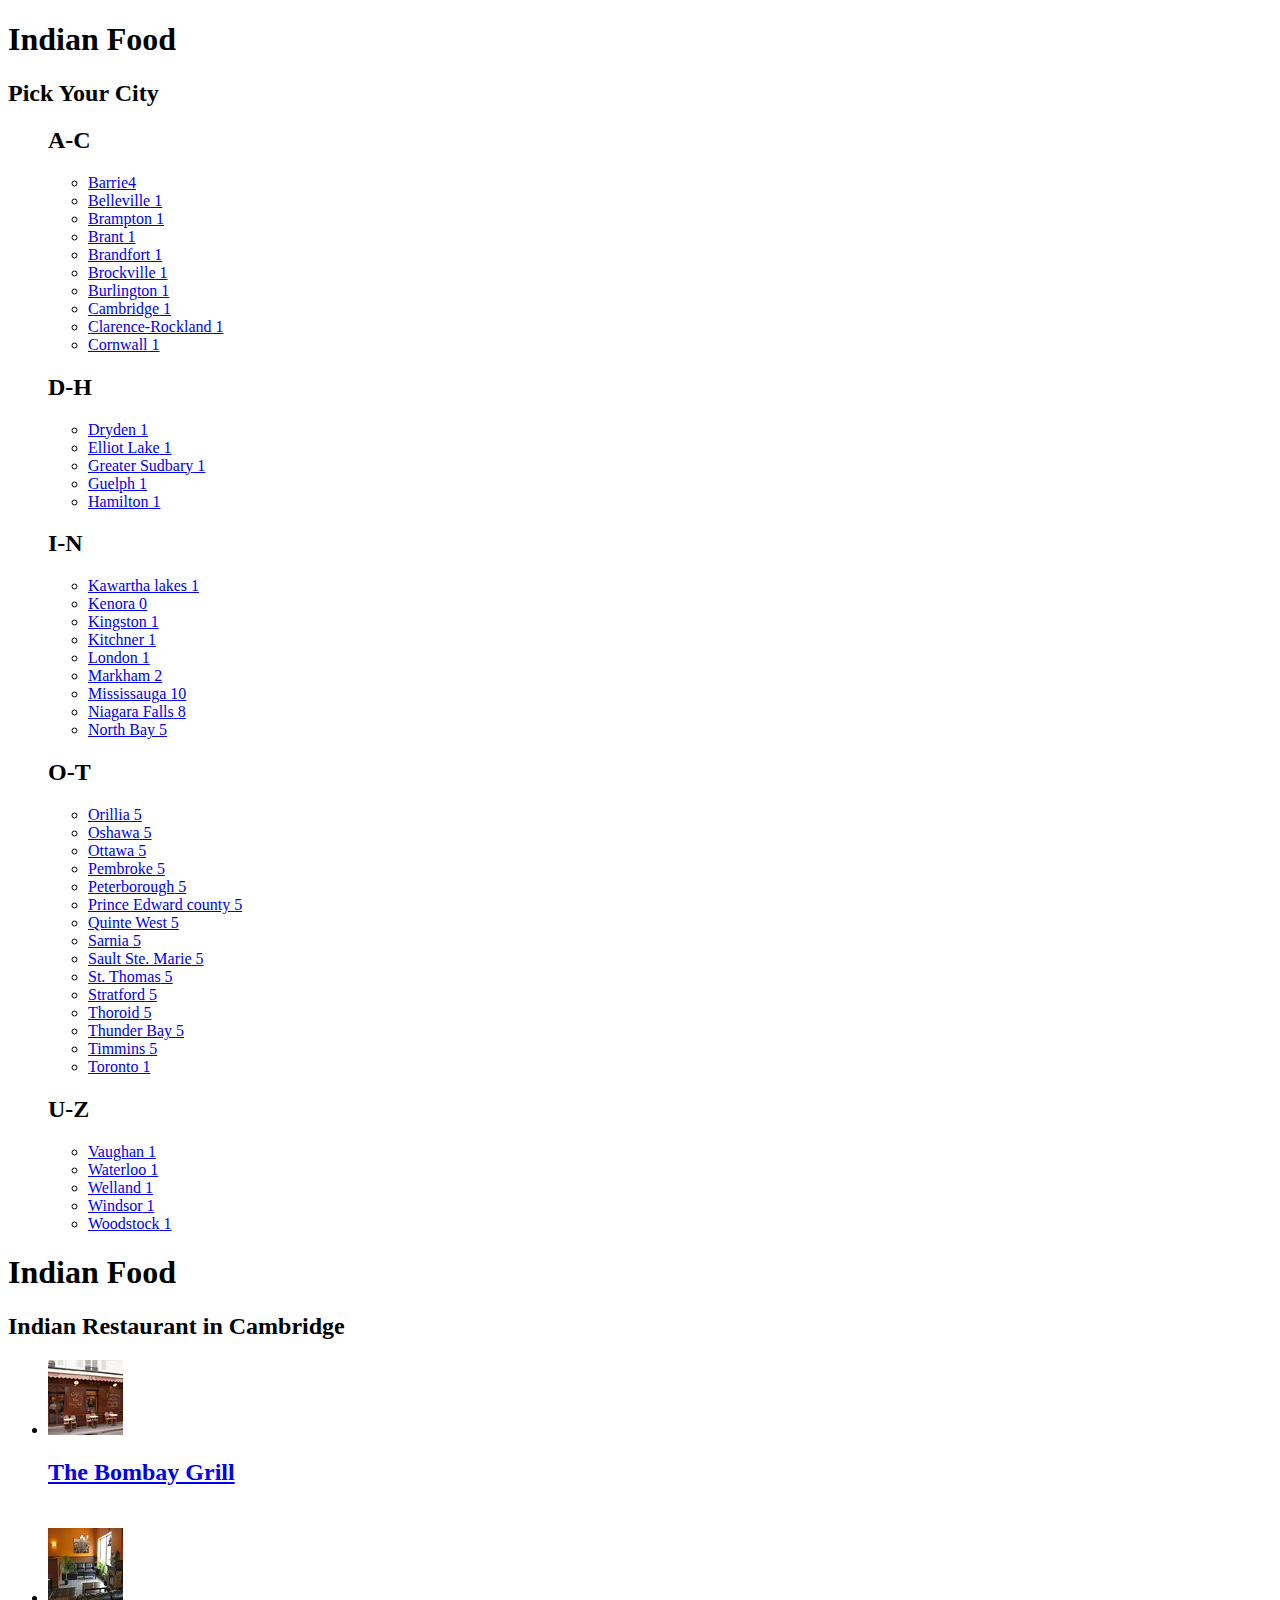
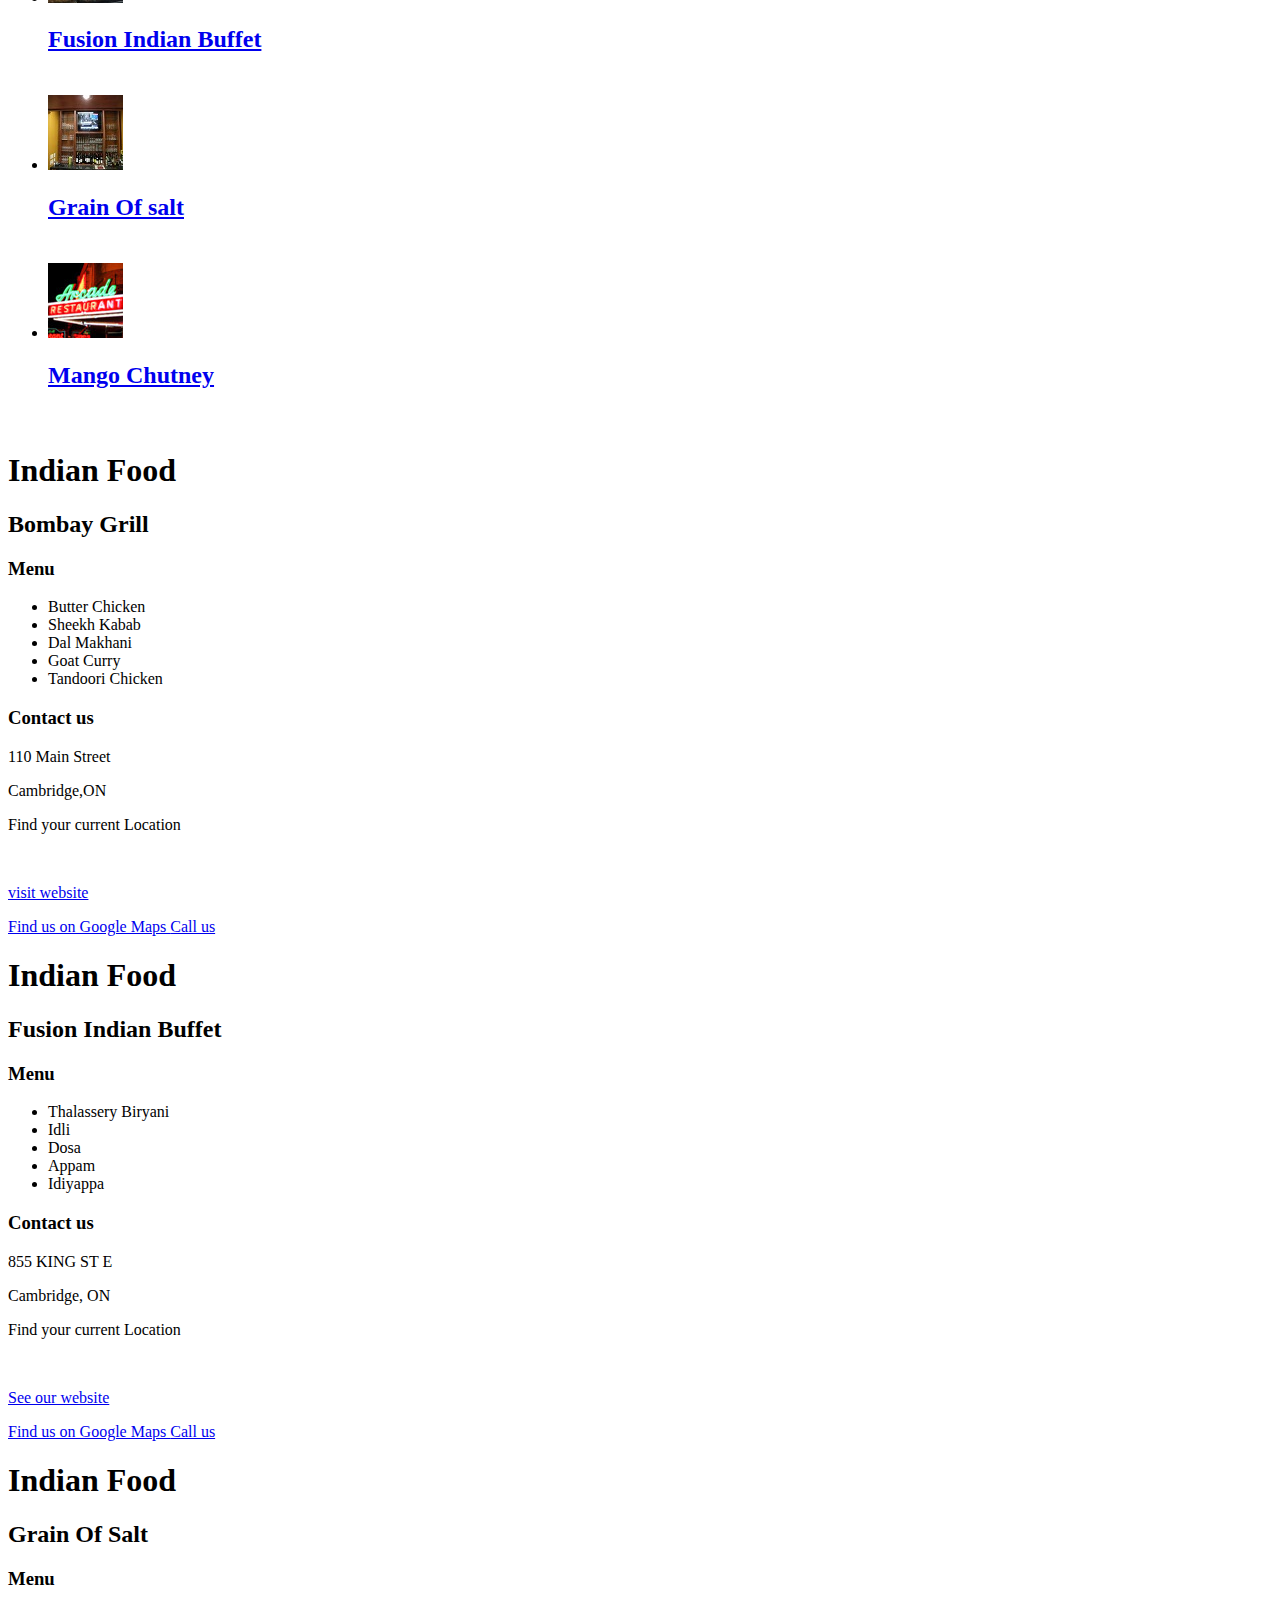
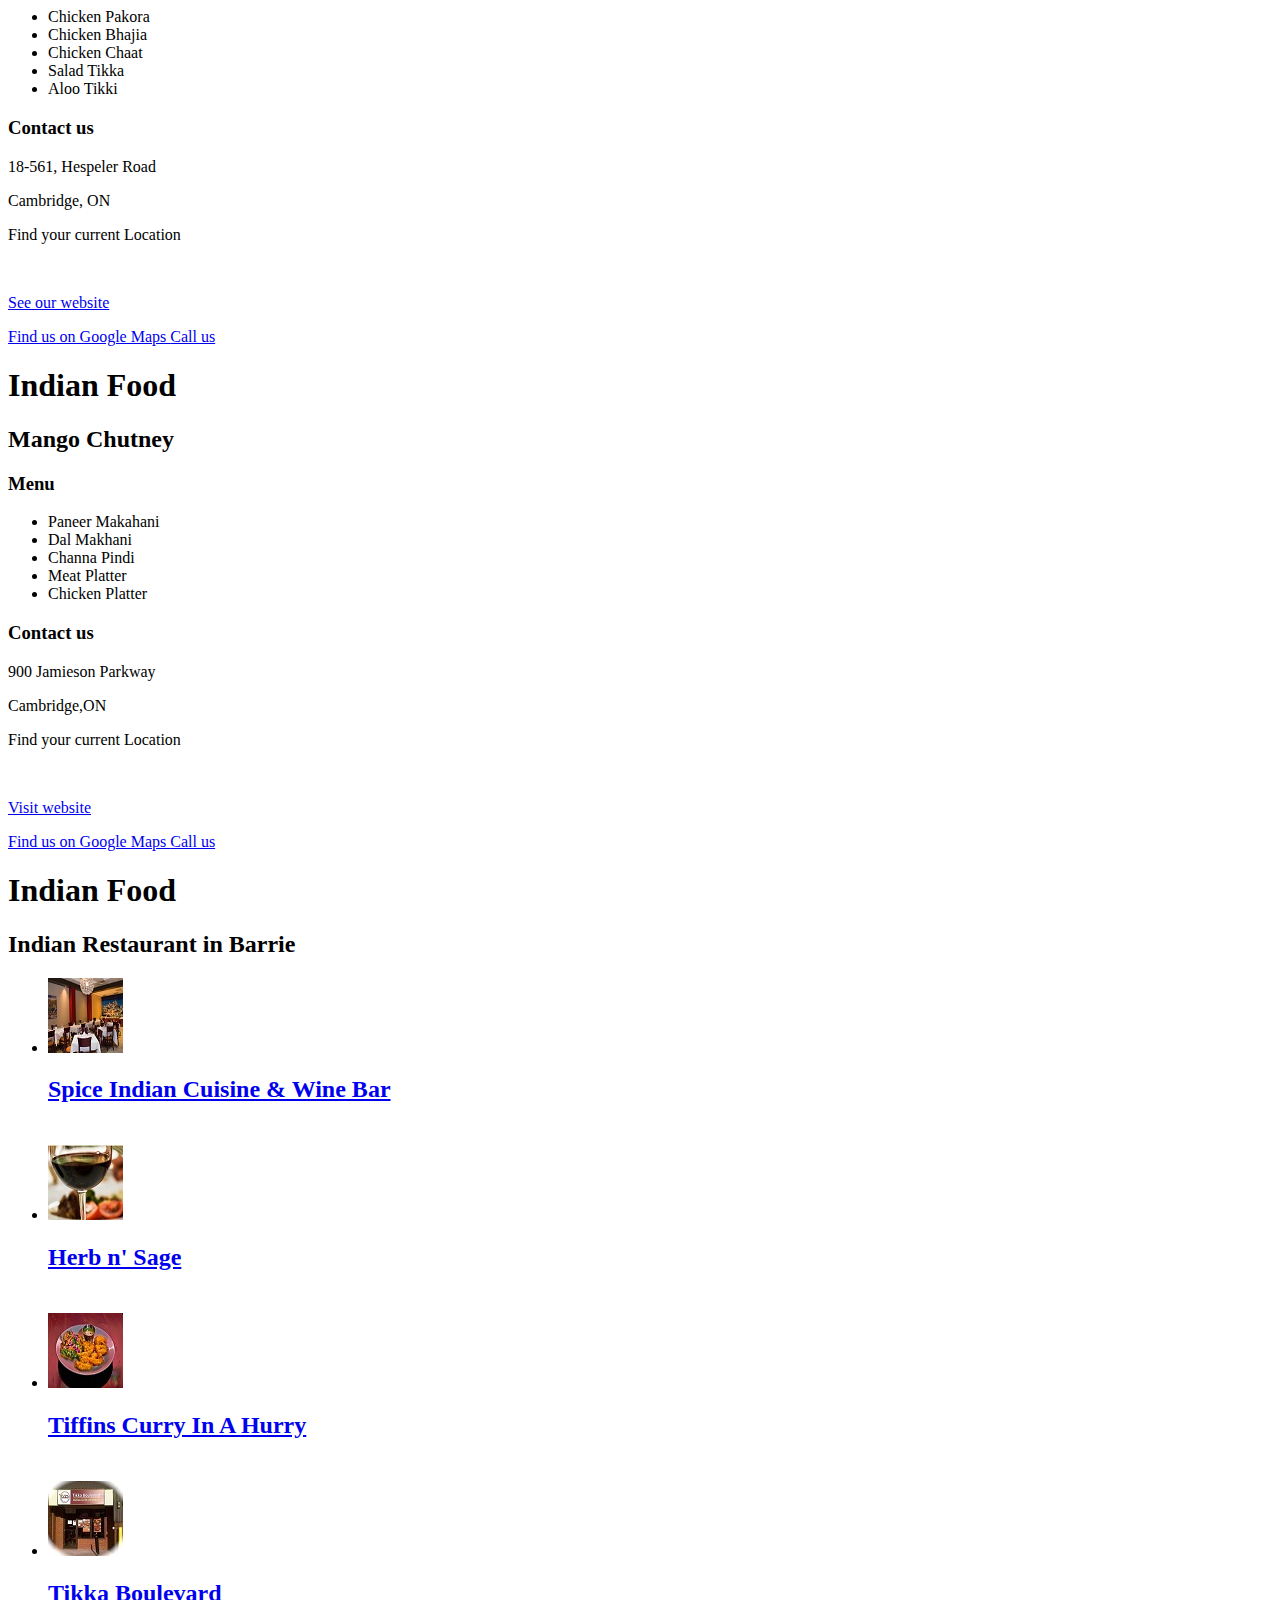
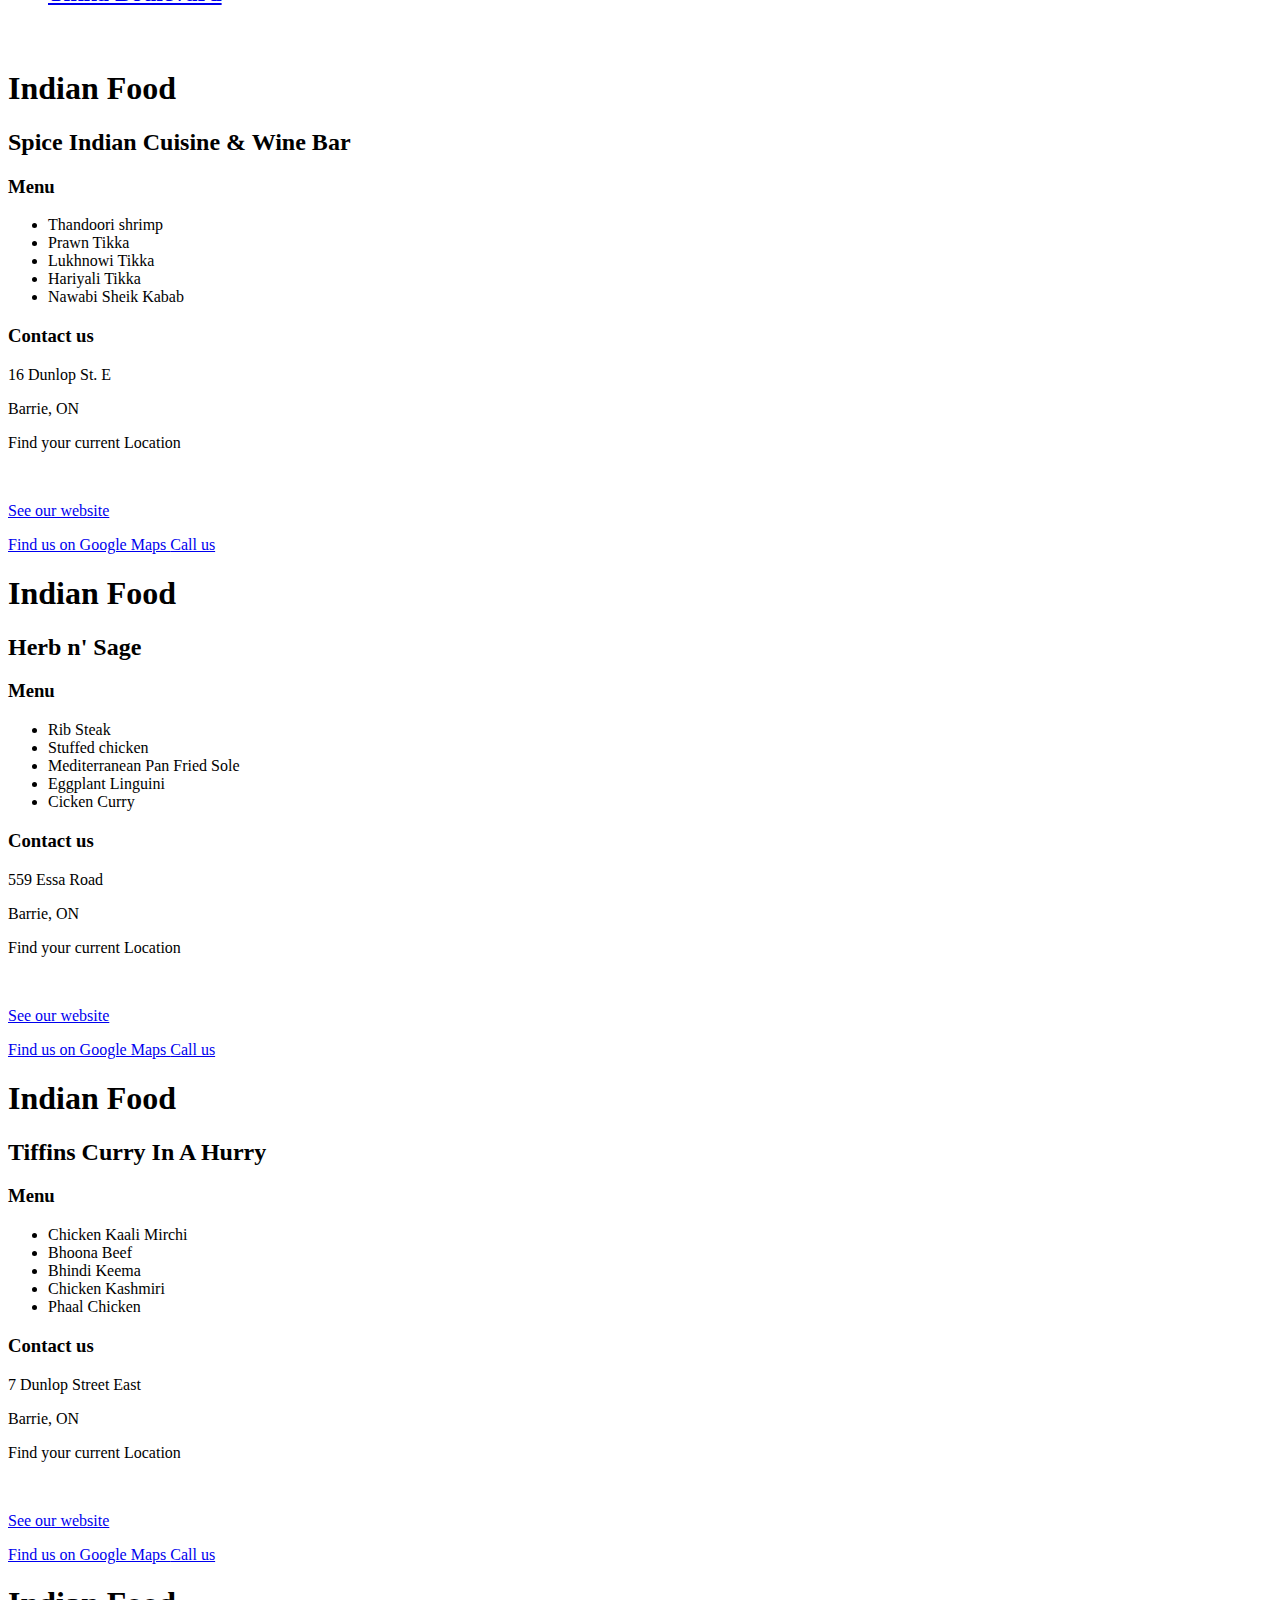
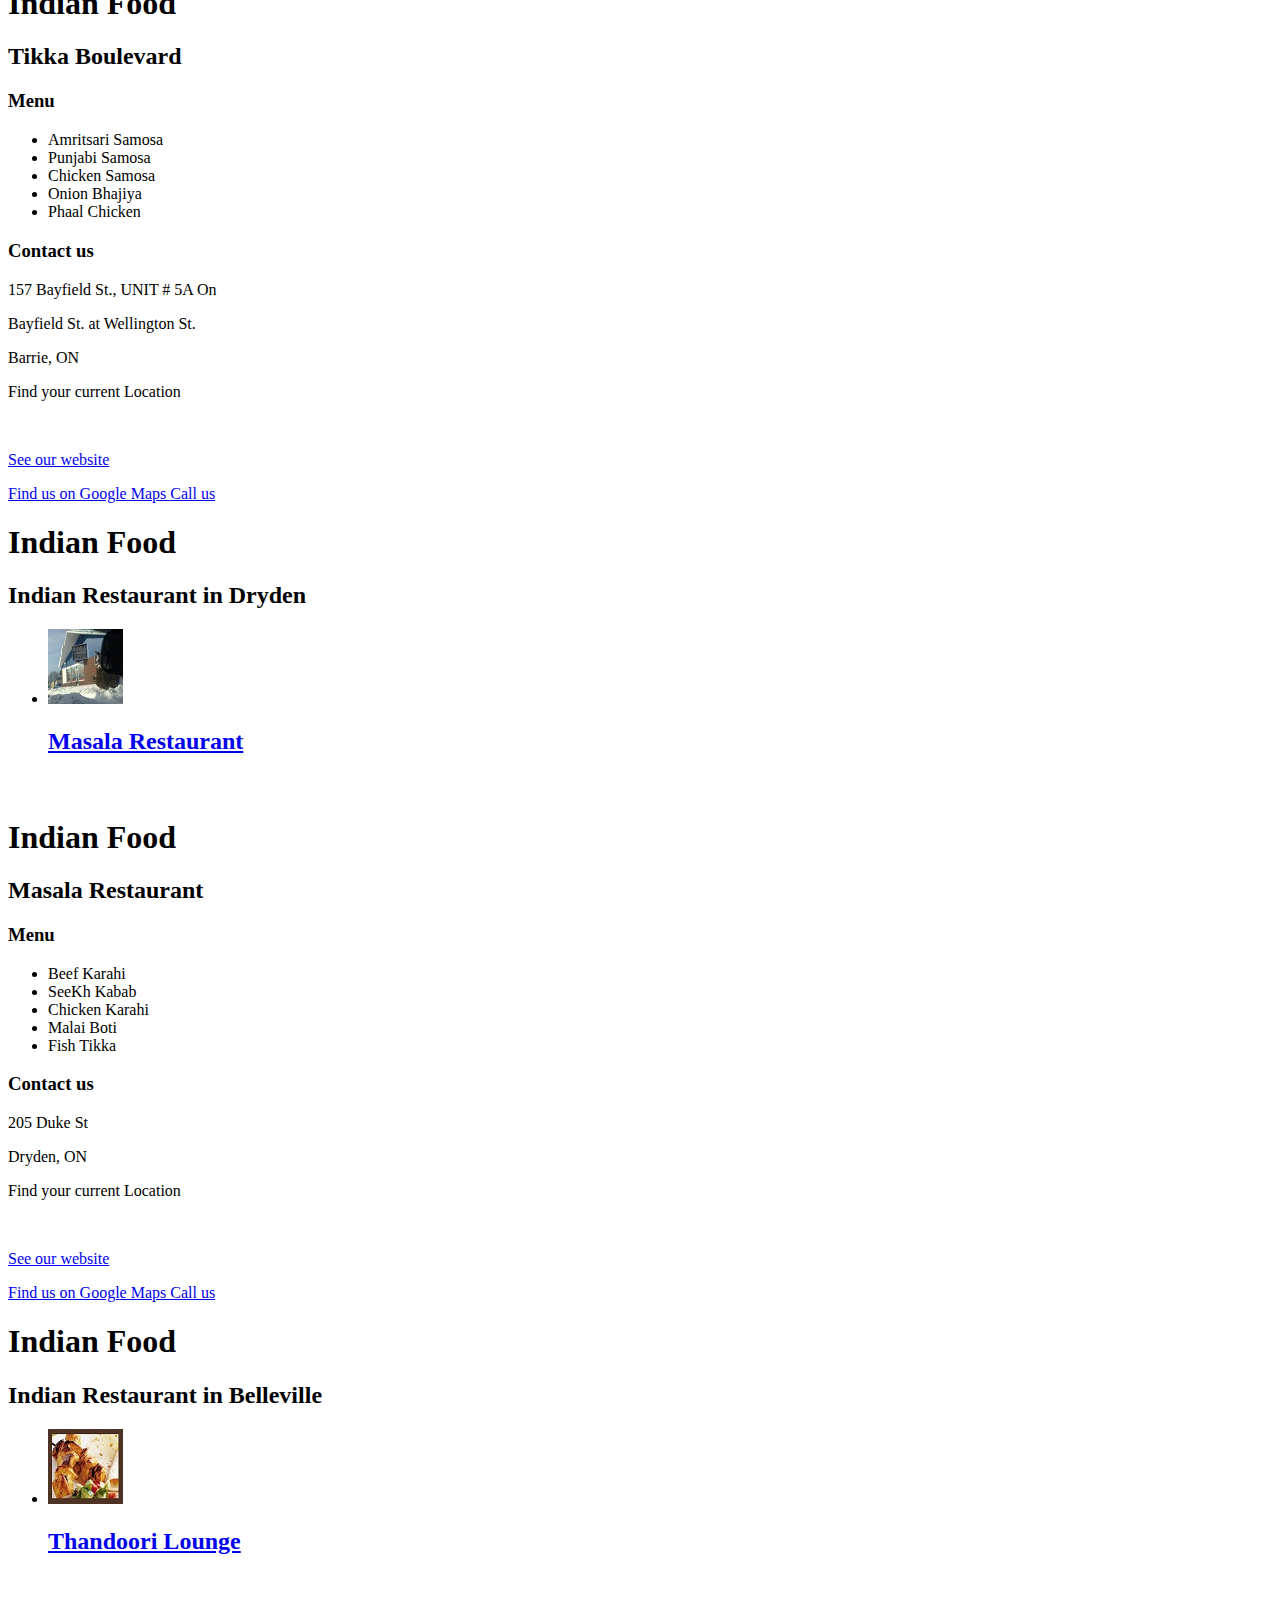
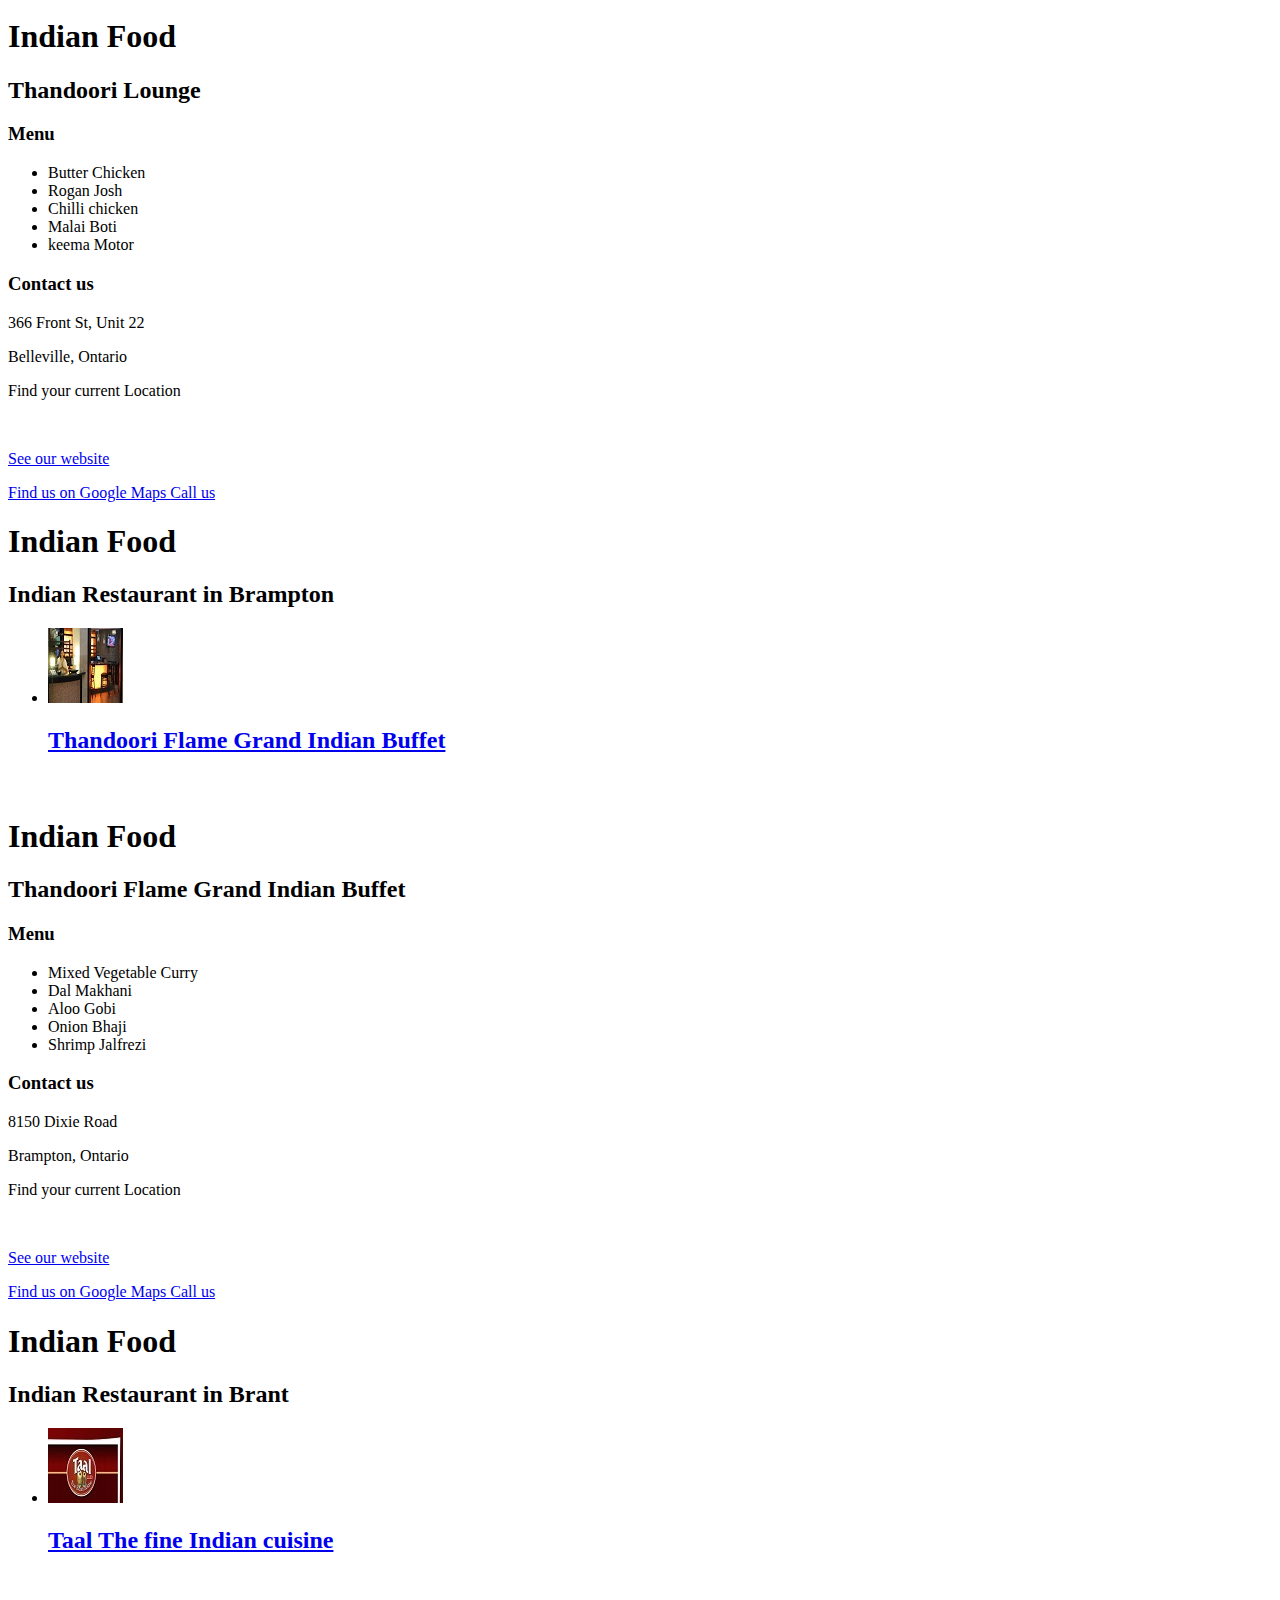
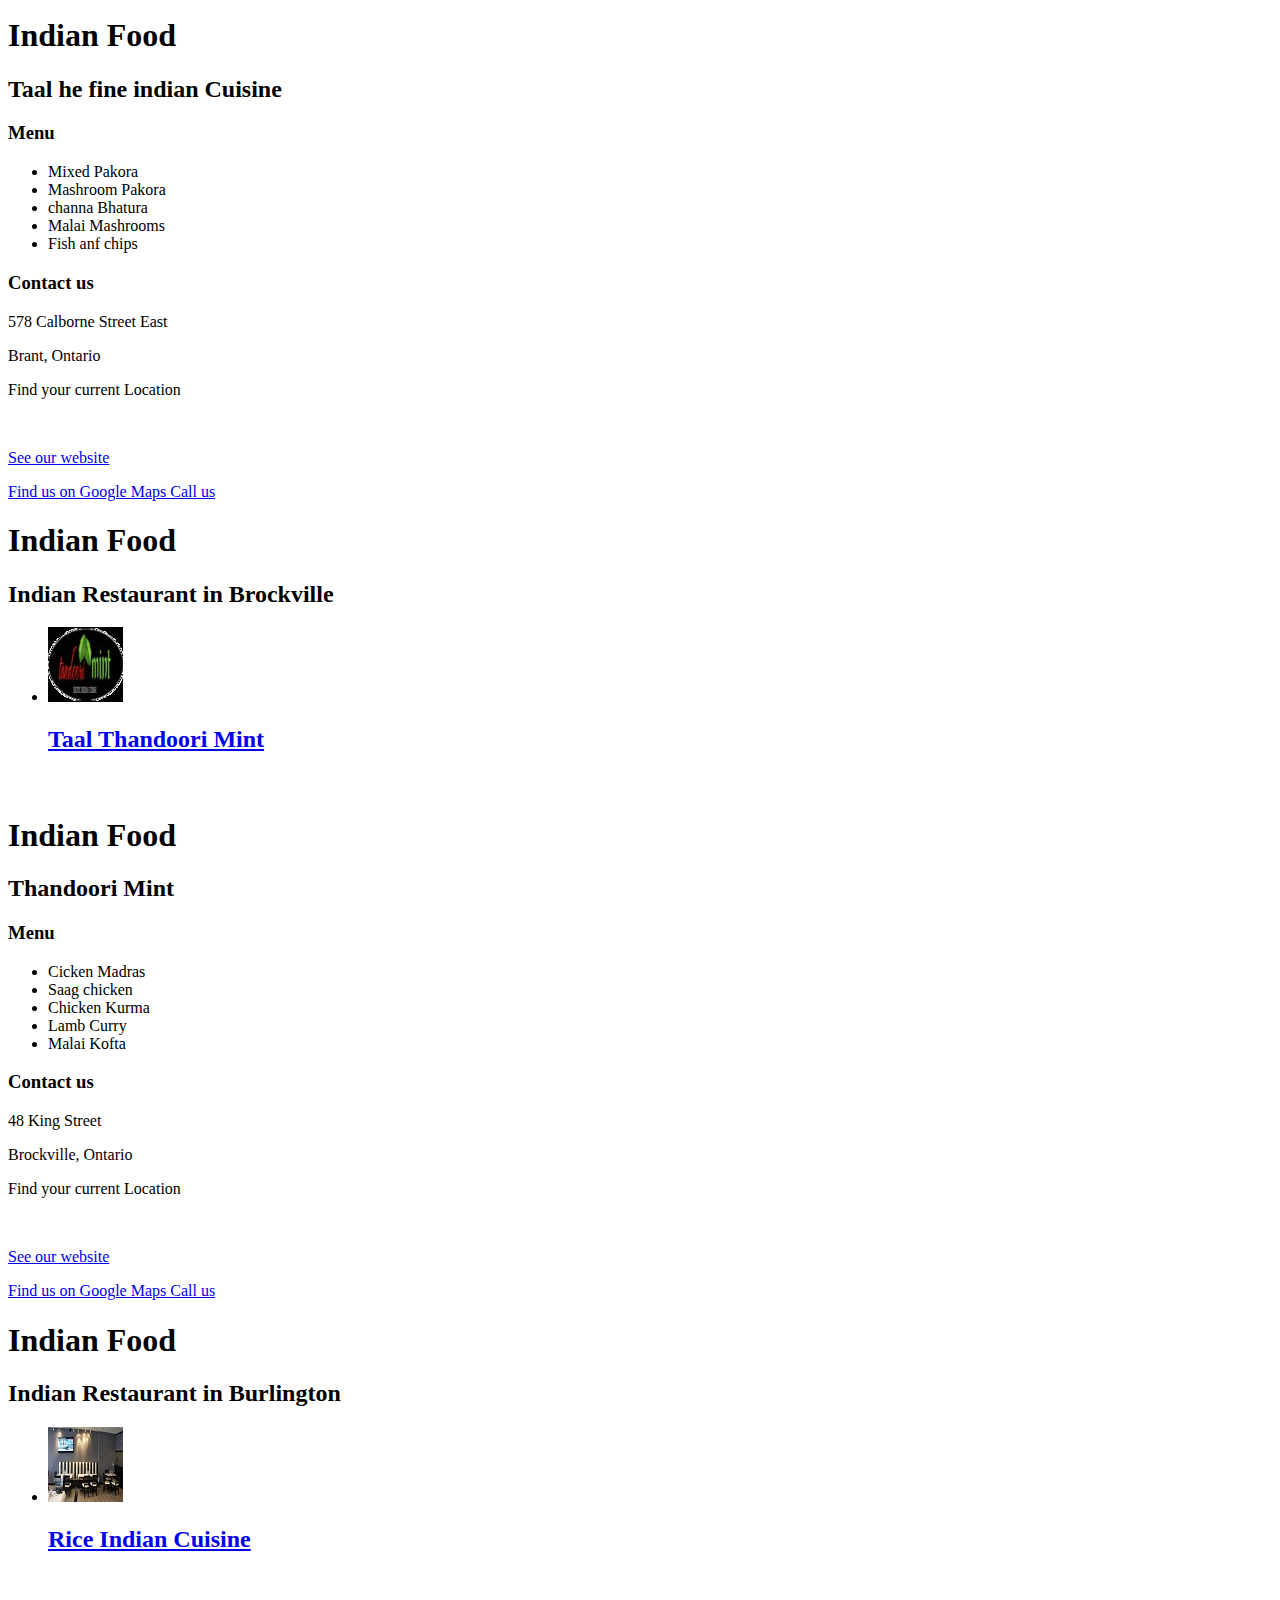
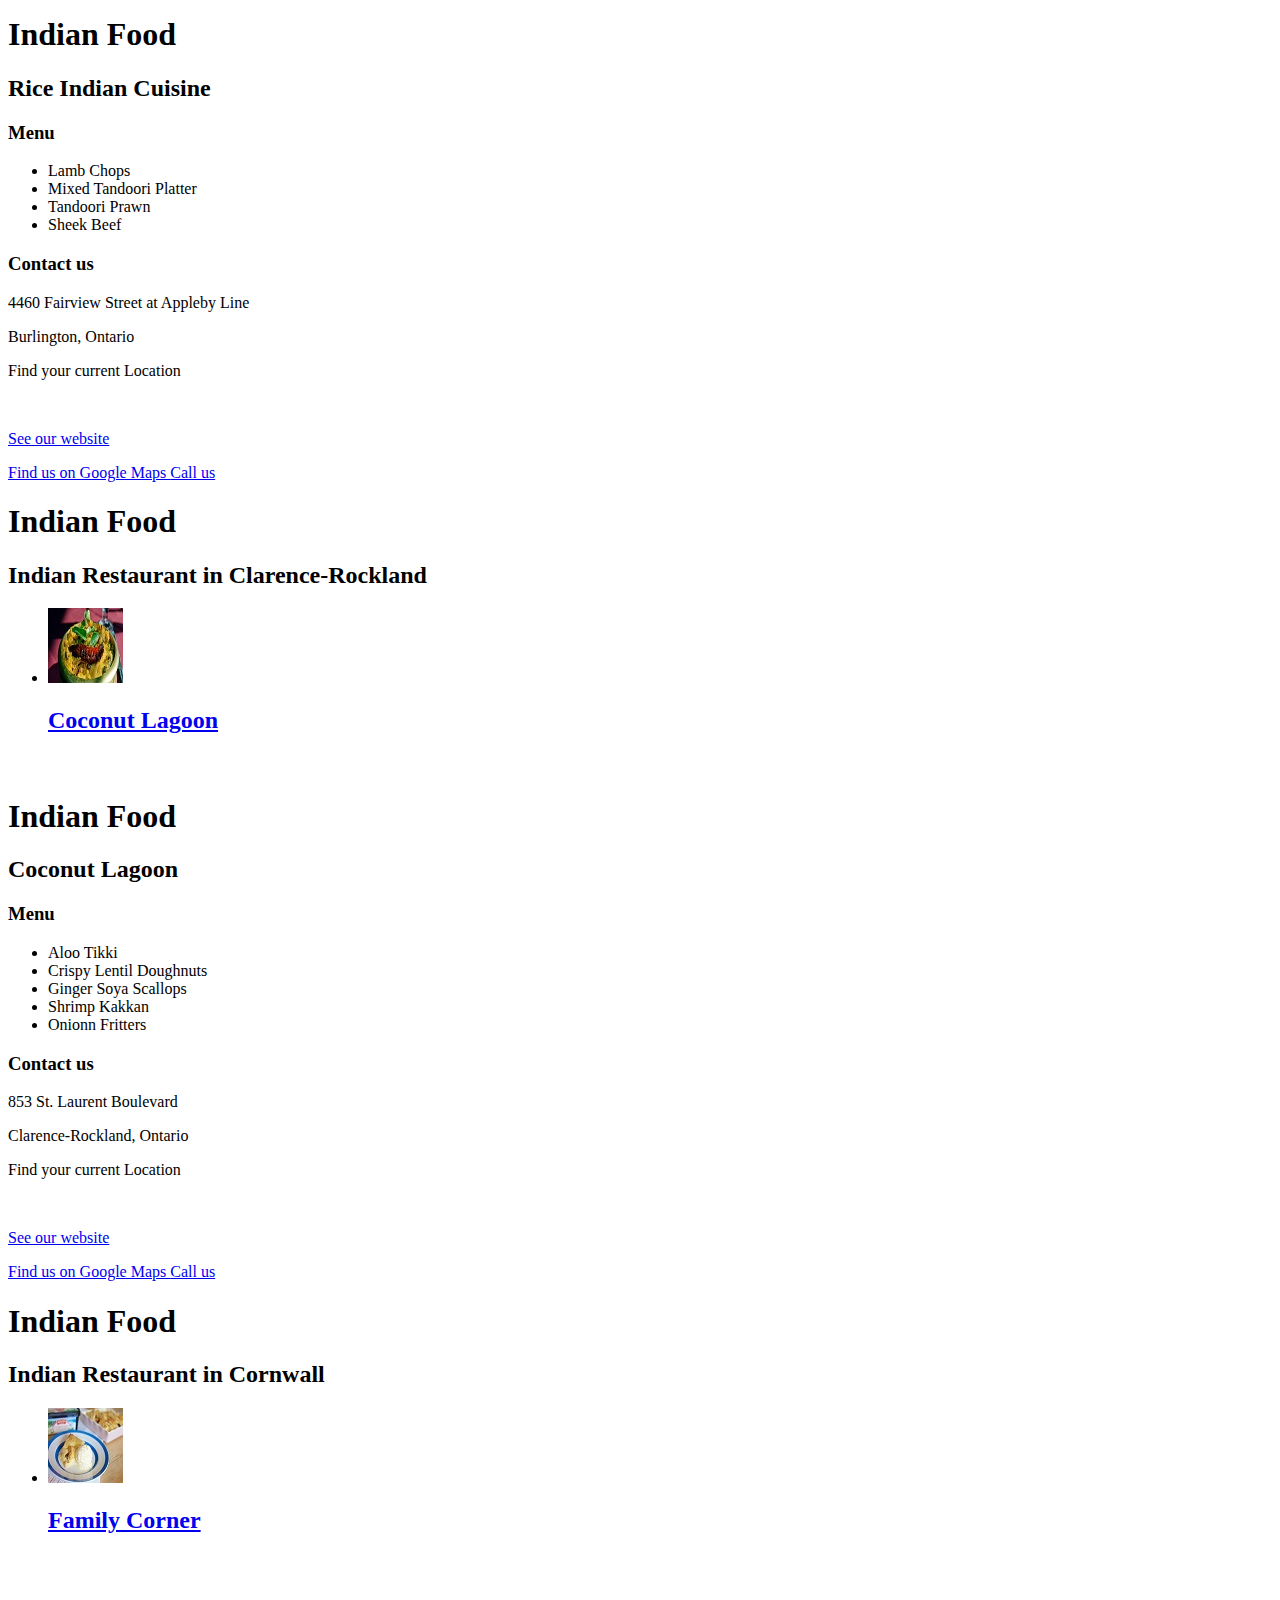
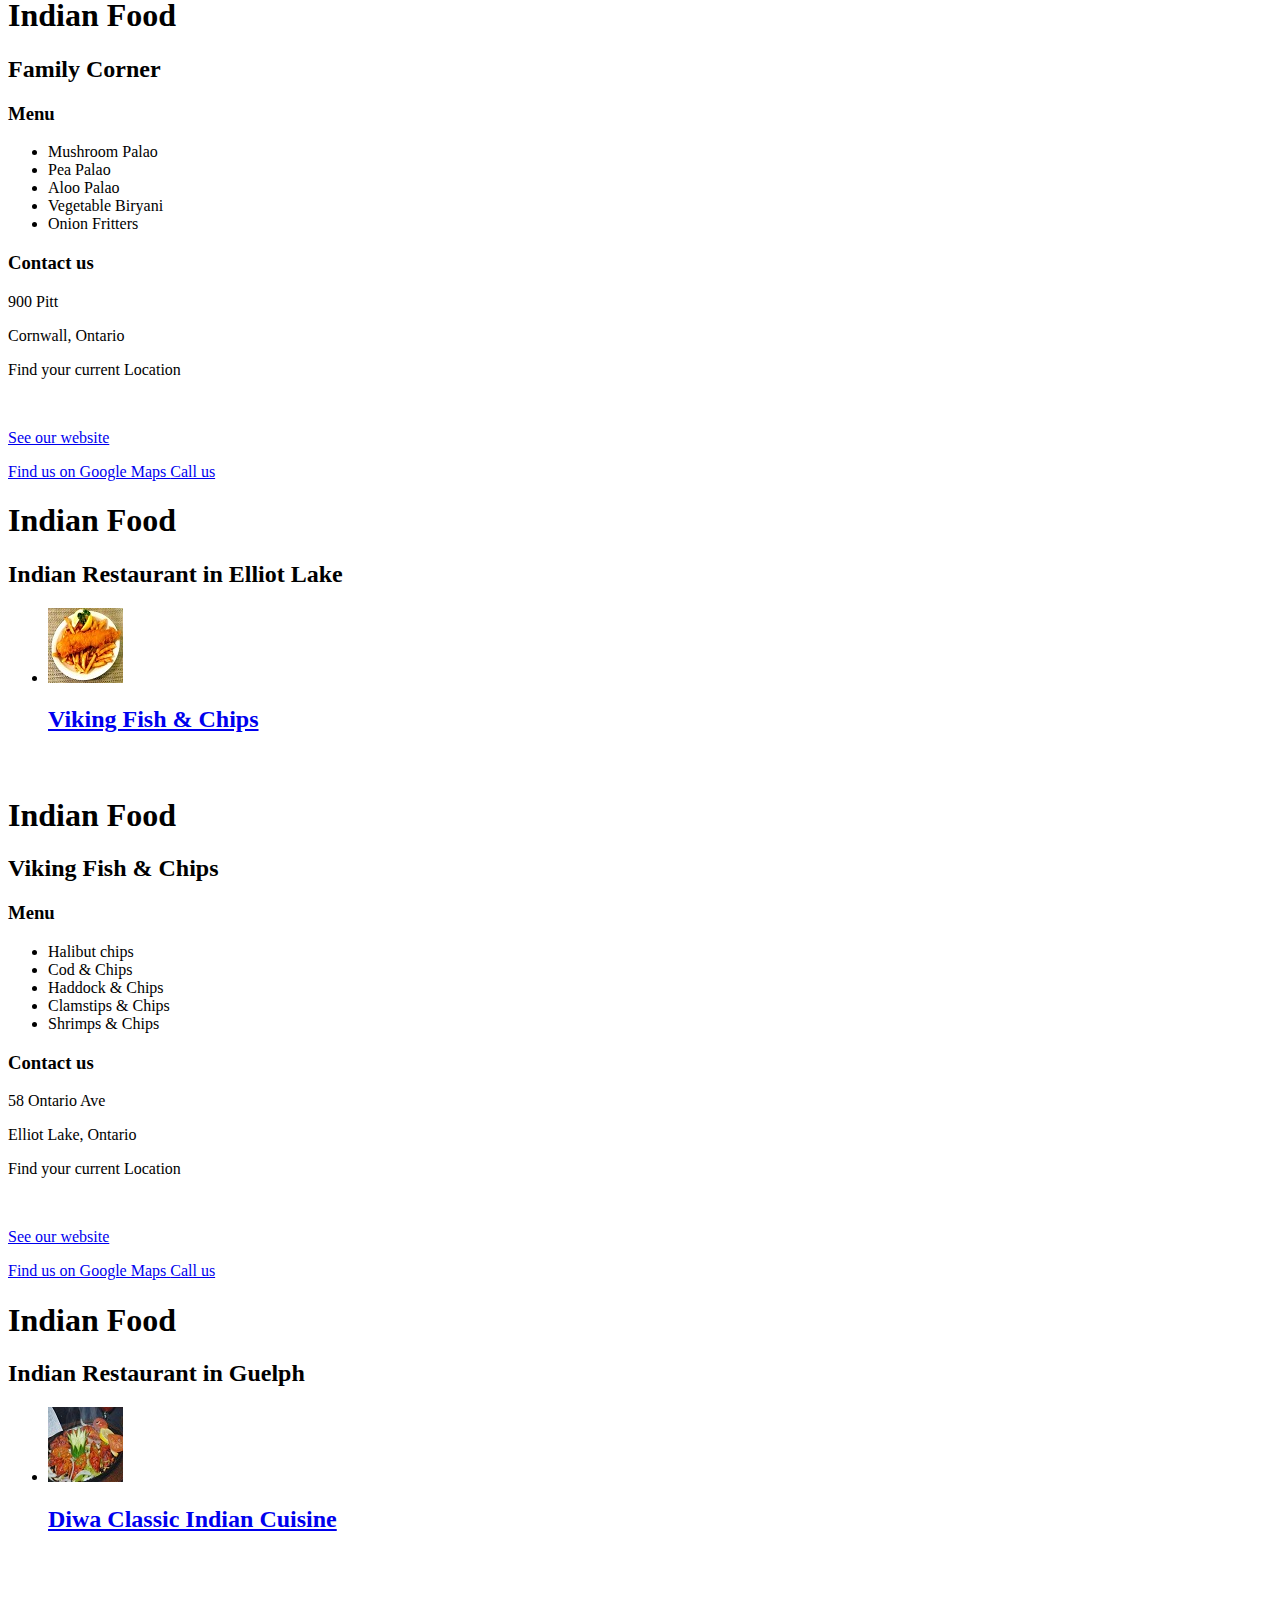
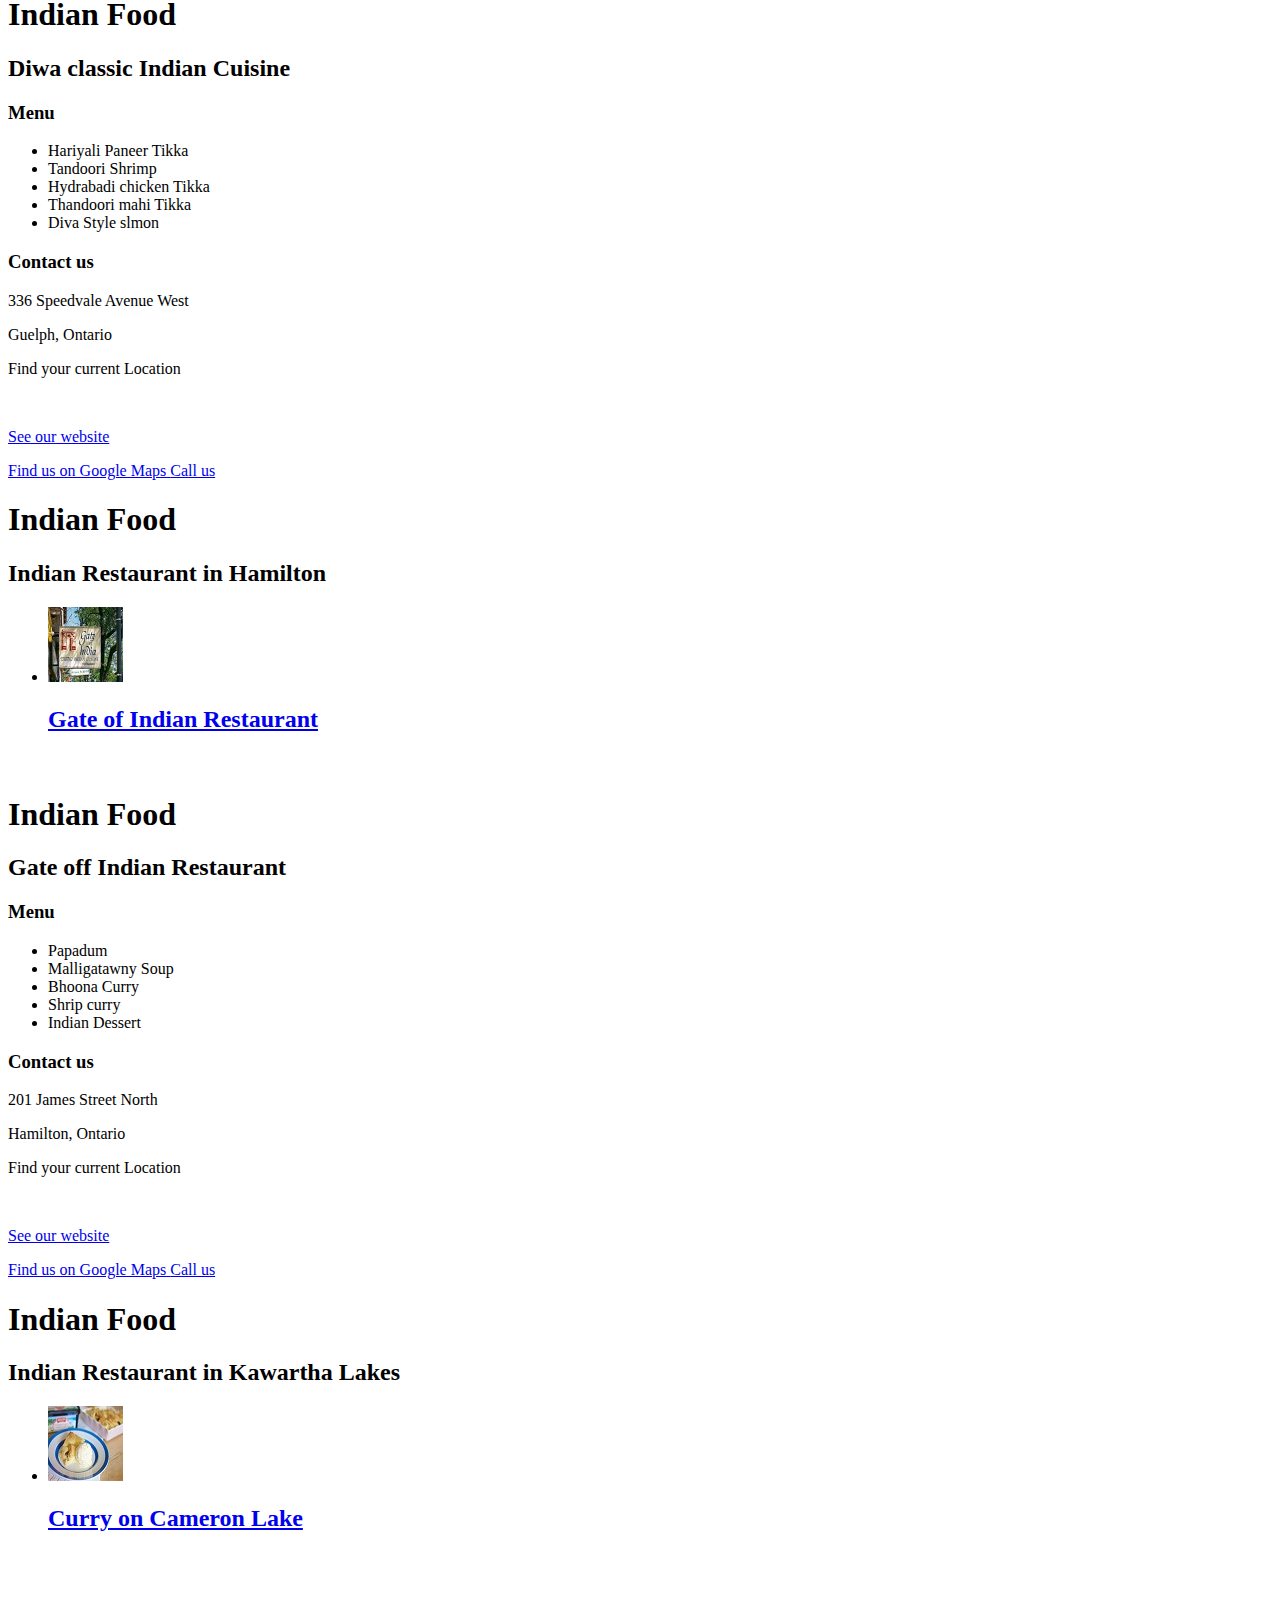
==== commit 11199bd6: "Updated Codebase" ====
--- a/index.html
+++ b/index.html
@@ -6,20 +6,20 @@
     <meta name="viewport" content="width=device-width, initial-scale=1">
     <script src="https://ajax.googleapis.com/ajax/libs/jquery/1.6.2/jquery.min.js"></script>
     <link rel="stylesheet" href="http://code.jquery.com/mobile/1.1.2/jquery.mobile-1.1.2.min.css" />
-    <link rel="stylesheet" href="styles.css"/>
+    <link rel="stylesheet" href="../css/index.css"/>
     <script src="http://code.jquery.com/jquery-1.7.2.min.js"></script>
     <script src="http://code.jquery.com/mobile/1.1.2/jquery.mobile-1.1.2.min.js">
 
 
     </script>
-    <script src="script.js"></script>
+    <script src="../js/index.js"></script>
 </head>
 
 <body>
 
 
     <!--************************************************************************************************-->
-    <div data-role="page" id="home_page">
+    <div data-role="page" id="home_page" data-theme="a">
 	        <!--main page-->
 
 	        <div data-role="header">
@@ -32,123 +32,121 @@
 					<div data-role="collapsible" data-theme="a" data-collapsed="true">
 						<h2>A-C</h2>
 						<ul data-role="listview" data-inset="true" data-theme="a">
-							<li><a href="#choose_indian_barrie" data-transition="slidedown">Barrie<span class="ui-li-count" >4</span></a>
-							</li>
-							<li><a href="#choose_indian_belleville" data-transition="slidedown">Belleville<span class="ui-li-count" > 1</span></a>
-							</li>
-							<li><a href="#restaurant_type" data-transition="slidedown">Brampton<span class="ui-li-count" > 1</span></a>
-							</li>
-							<li><a href="#restaurant_type" data-transition="slidedown">Brant<span class="ui-li-count" > 1</span></a>
-							</li>
-							<li><a href="#restaurant_type" data-transition="slidedown">Brandfort<span class="ui-li-count" > 1</span></a>
-							</li>
-							<li><a href="#restaurant_type" data-transition="slidedown">Brockville<span class="ui-li-count" > 1</span></a>
-							</li>
-							<li><a href="#restaurant_type" data-transition="slidedown">Burlington<span class="ui-li-count" > 2</span></a>
-							</li>
-							<li><a href="#choose_indian_cambridge" data-transition="slidedown">Cambridge<span class="ui-li-count" > 5 </span></a>
-							</li>
-							<li><a href="#restaurant_type" data-transition="slidedown">Clarence-Rockland<span class="ui-li-count" > 5 </span></a>
-							</li>
-							<li><a href="#restaurant_type" data-transition="slidedown">Cornwall<span class="ui-li-count" > 5 </span></a>
-							</li>
+							<li><a href="#choose_indian_barrie" data-transition="slidedown">Barrie<span class="ui-li-count" >4</span></a>
+                </li>
+                <li><a href="#choose_indian_balleville" data-transition="slidedown">Belleville<span class="ui-li-count" > 1</span></a>
+                </li>
+                <li><a href="#choose_indian_brampton" data-transition="slidedown">Brampton<span class="ui-li-count" > 1</span></a>
+                </li>
+                <li><a href="#choose_indian_brant" data-transition="slidedown">Brant<span class="ui-li-count" > 1</span></a>
+                </li>
+                <li><a href="#restaurant_type" data-transition="slidedown">Brandfort<span class="ui-li-count" > 1</span></a>
+                </li>
+                <li><a href="#choose_indian_brockville" data-transition="slidedown">Brockville<span class="ui-li-count" > 1</span></a>
+                </li>
+                <li><a href="#choose_indian_burlington" data-transition="slidedown">Burlington<span class="ui-li-count" > 1</span></a>
+                </li>
+                <li><a href="#choose_indian_cambridge" data-transition="slidedown">Cambridge<span class="ui-li-count" > 1 </span></a>
+                </li>
+                <li><a href="#choose_indian_rockland" data-transition="slidedown">Clarence-Rockland<span class="ui-li-count" > 1</span></a>
+                </li>
+                <li><a href="#choose_indian_cornwall" data-transition="slidedown">Cornwall<span class="ui-li-count" > 1</span></a>
+                </li>
 						</ul>
 	                </div>
 	                <div data-role="collapsible" data-theme="a" data-collapsed="true">
 						<h2>D-H</h2>
 						<ul data-role="listview" data-inset="true" data-theme="a">
-							<li><a href="#restaurant_type" data-transition="slidedown">Dryden<span class="ui-li-count" > 5 </span></a>
-							</li>
-							<li><a href="#restaurant_type" data-transition="slidedown">Elliot Lake<span class="ui-li-count" > 5 </span></a>
-							</li>
-							<li><a href="#restaurant_type" data-transition="slidedown">Greater Sudbary<span class="ui-li-count" > 5 </span></a>
-							</li>
-							<li><a href="#restaurant_type" data-transition="slidedown">Guelph<span class="ui-li-count" > 5 </span></a>
-							</li>
-							<li><a href="#restaurant_type" data-transition="slidedown">Haldimand County<span class="ui-li-count" > 5 </span></a>
-							</li>
-							<li><a href="#restaurant_type" data-transition="slidedown">hamilton<span class="ui-li-count" > 5 </span></a>
-							</li>
+							<li><a href="#choose_indian_dryden" data-transition="slidedown">Dryden<span class="ui-li-count" > 1 </span></a>
+                </li>
+                <li><a href="#choose_indian_lake" data-transition="slidedown">Elliot Lake<span class="ui-li-count" > 1 </span></a>
+                </li>
+                <li><a href="#choose_indian_sudbury" data-transition="slidedown">Greater Sudbary<span class="ui-li-count" > 1 </span></a>
+                </li>
+                <li><a href="#choose_indian_Guelph" data-transition="slidedown">Guelph<span class="ui-li-count" > 1 </span></a>
+                </li>
+                <li><a href="#choose_indian_Hamilton" data-transition="slidedown">Hamilton<span class="ui-li-count" > 1 </span></a>
+                </li>
 						</ul>
 	                </div>
 	                <div data-role="collapsible" data-theme="a" data-collapsed="true">
 						<h2>I-N</h2>
 						<ul data-role="listview" data-inset="true" data-theme="a">
-							<li><a href="#restaurant_type" data-transition="slidedown">Kawartha lakes<span class="ui-li-count" > 5 </span></a>
-							</li>
-							<li><a href="#restaurant_type" data-transition="slidedown">Kenora<span class="ui-li-count" > 5 </span></a>
-							</li>
-							<li><a href="#restaurant_type" data-transition="slidedown">Kingston<span class="ui-li-count" > 5 </span></a>
-							</li>
-							<li><a href="#restaurant_type" data-transition="slidedown">Kitchner<span class="ui-li-count" > 3 </span></a>
-							</li>
-							<li><a href="#restaurant_type" data-transition="slidedown">London<span class="ui-li-count" > 2 </span></a>
-							</li>
-							<li><a href="#restaurant_type" data-transition="slidedown">Markham<span class="ui-li-count" > 2</span></a>
-							</li>
-							<li><a href="#restaurant_type" data-transition="slidedown">Mississauga <span class="ui-li-count" > 10 </span></a>
-							</li>
-							<li><a href="#restaurant_type" data-transition="slidedown">Niagara Falls<span class="ui-li-count" > 8 </span></a>
-							</li>
-							<li><a href="#restaurant_type" data-transition="slidedown">North Bay<span class="ui-li-count" > 5 </span></a>
-							</li>
+							<li><a href="#choose_indian_lakes" data-transition="slidedown">Kawartha lakes<span class="ui-li-count" > 1 </span></a>
+                </li>
+                <li><a href="#choose_indian_kenora" data-transition="slidedown">Kenora<span class="ui-li-count" > 0 </span></a>
+                </li>
+                <li><a href="#choose_indian_kingston" data-transition="slidedown">Kingston<span class="ui-li-count" > 1 </span></a>
+                </li>
+                <li><a href="#choose_indian_kitchener" data-transition="slidedown">Kitchner<span class="ui-li-count" > 1 </span></a>
+                </li>
+                <li><a href="#choose_indian_lodon" data-transition="slidedown">London<span class="ui-li-count" > 1 </span></a>
+                </li>
+                <li><a href="#choose_indian_markam" data-transition="slidedown">Markham<span class="ui-li-count" > 2</span></a>
+                </li>
+                <li><a href="#restaurant_type" data-transition="slidedown">Mississauga <span class="ui-li-count" > 10 </span></a>
+                </li>
+                <li><a href="#restaurant_type" data-transition="slidedown">Niagara Falls<span class="ui-li-count" > 8 </span></a>
+                </li>
+                <li><a href="#restaurant_type" data-transition="slidedown">North Bay<span class="ui-li-count" > 5 </span></a>
+                </li>
 		                </ul>
 	                </div>
 	                <div data-role="collapsible" data-theme="a" data-collapsed="true">
 						<h2>O-T</h2>
 						<ul data-role="listview" data-inset="true" data-theme="a">
-							<li><a href="#restaurant_type" data-transition="slidedown">Orillia<span class="ui-li-count" > 5 </span></a>
-							</li>
-							<li><a href="#restaurant_type" data-transition="slidedown">Oshawa<span class="ui-li-count" > 5 </span></a>
-							</li>
-							<li><a href="#restaurant_type" data-transition="slidedown">Ottawa<span class="ui-li-count" > 5 </span></a>
-							</li>
-							<li><a href="#restaurant_type" data-transition="slidedown">Pembroke<span class="ui-li-count" > 5 </span></a>
-							</li>
-							<li><a href="#restaurant_type" data-transition="slidedown">Peterborough<span class="ui-li-count" > 5 </span></a>
-							</li>
-							<li><a href="#restaurant_type" data-transition="slidedown">Prince Edward county<span class="ui-li-count" > 5 </span></a>
-							</li>
-							<li><a href="#restaurant_type" data-transition="slidedown">Quinte West<span class="ui-li-count" > 0 </span></a>
-							</li>
-							<li><a href="#restaurant_type" data-transition="slidedown">Sarnia<span class="ui-li-count" > 5 </span></a>
-							</li>
-							<li><a href="#restaurant_type" data-transition="slidedown">Sault Ste. Marie<span class="ui-li-count" > 5 </span></a>
-							</li>
-							<li><a href="#restaurant_type" data-transition="slidedown">St. Thomas<span class="ui-li-count" > 5 </span></a>
-							</li>
-							<li><a href="#restaurant_type" data-transition="slidedown">Stratford<span class="ui-li-count" > 5 </span></a>
-							</li>
-							<li><a href="#restaurant_type" data-transition="slidedown">Thoroid<span class="ui-li-count" > 0 </span></a>
-							</li>
-							<li><a href="#restaurant_type" data-transition="slidedown">Thunder Bay<span class="ui-li-count" > 5 </span></a>
-							</li>
-							<li><a href="#restaurant_type" data-transition="slidedown">Timmins<span class="ui-li-count" > 0 </span></a>
-							</li>
-							<li><a href="#choose_indian_toronto" data-transition="slidedown">Toronto<span class="ui-li-count" > 1 </span></a>
-							</li>
+							<li><a href="#restaurant_type" data-transition="slidedown">Orillia<span class="ui-li-count" > 5 </span></a>
+                </li>
+                <li><a href="#restaurant_type" data-transition="slidedown">Oshawa<span class="ui-li-count" > 5 </span></a>
+                </li>
+                <li><a href="#restaurant_type" data-transition="slidedown">Ottawa<span class="ui-li-count" > 5 </span></a>
+                </li>
+                <li><a href="#restaurant_type" data-transition="slidedown">Pembroke<span class="ui-li-count" > 5 </span></a>
+                </li>
+                <li><a href="#restaurant_type" data-transition="slidedown">Peterborough<span class="ui-li-count" > 5 </span></a>
+                </li>
+                <li><a href="#restaurant_type" data-transition="slidedown">Prince Edward county<span class="ui-li-count" > 5 </span></a>
+                </li>
+                <li><a href="#restaurant_type" data-transition="slidedown">Quinte West<span class="ui-li-count" > 5 </span></a>
+                </li>
+                <li><a href="#restaurant_type" data-transition="slidedown">Sarnia<span class="ui-li-count" > 5 </span></a>
+                </li>
+                <li><a href="#restaurant_type" data-transition="slidedown">Sault Ste. Marie<span class="ui-li-count" > 5 </span></a>
+                </li>
+                <li><a href="#restaurant_type" data-transition="slidedown">St. Thomas<span class="ui-li-count" > 5 </span></a>
+                </li>
+                <li><a href="#restaurant_type" data-transition="slidedown">Stratford<span class="ui-li-count" > 5 </span></a>
+                </li>
+                <li><a href="#restaurant_type" data-transition="slidedown">Thoroid<span class="ui-li-count" > 5 </span></a>
+                </li>
+                <li><a href="#restaurant_type" data-transition="slidedown">Thunder Bay<span class="ui-li-count" > 5 </span></a>
+                </li>
+                <li><a href="#restaurant_type" data-transition="slidedown">Timmins<span class="ui-li-count" > 5 </span></a>
+                </li>
+                <li><a href="#choose_indian_toronto" data-transition="slidedown">Toronto<span class="ui-li-count" > 1 </span></a>
+                </li>
 		                </ul>
 	                </div>
 	                <div data-role="collapsible" data-theme="a" data-collapsed="true">
 						<h2>U-Z</h2>
 						<ul data-role="listview" data-inset="true" data-theme="a">
-							<li><a href="#choose_indian_vaughan" data-transition="slidedown">Vaughan<span class="ui-li-count" > 1 </span></a>
-							</li>
-							<li><a href="#choose_indian_waterloo" data-transition="slidedown">Waterloo<span class="ui-li-count" > 1 </span></a>
-							</li>
-							<li><a href="#choose_indian_welland" data-transition="slidedown">Welland<span class="ui-li-count" > 1 </span></a>
-							</li>
-							<li><a href="#choose_indian_windsor" data-transition="slidedown">Windsor<span class="ui-li-count" > 1 </span></a>
-							</li>
-							<li><a href="#choose_indian_woodstock" data-transition="slidedown">Woodstock<span class="ui-li-count" > 1 </span></a>
-							</li>
+							<li><a href="#choose_indian_vaughan" data-transition="slidedown">Vaughan<span class="ui-li-count" > 1</span></a>
+                </li>
+                <li><a href="#choose_indian_waterloo" data-transition="slidedown">Waterloo<span class="ui-li-count" > 1 </span></a>
+                </li>
+                <li><a href="#choose_indian_welland" data-transition="slidedown">Welland<span class="ui-li-count" > 1</span></a>
+                </li>
+                <li><a href="#choose_indian_windsor" data-transition="slidedown">Windsor<span class="ui-li-count" > 1 </span></a>
+                </li>
+                <li><a href="#choose_indian_woodstock" data-transition="slidedown">Woodstock<span class="ui-li-count" > 1</span></a>
+                </li>
 						</ul>
 					</div>
 	            </ul>
 	        </div>
 	        <!-- /content -->
 	    </div>
-    <!--/page-->
+   <!--/page-->
 
     <!--************************************************************************************************-->
     <!--<div data-role="page" id="restaurant_type"> <!--main page-->
@@ -157,8 +155,8 @@
 		<h1>Indian Food</h1>
 	</div> -->
     <!-- /header -->
-    <!--<div data-role="content">
-	<h2> Choose a Restaurant Type</h2>
+    <!--<div data-role="content">
+	<h2> Choose a Restaurant Type</h2>
 
 	<ul data-role="listview" data-inset="true" data-autodividers="true" data-filter="true" data-theme="a">
 	<li><a href="#choose_korean" data-transition="slidedown"> <img src="images/sushis.jpg"/> <h3> Korean Sushis</h3></a></li>
@@ -166,13 +164,13 @@
 	<li><a href="#choose_afgan" data-transition="slidedown"> <img src="images/kebap.jpg"/> <h3> Afgani Kebab</h3></a></li>
 	<li><a href="#choose_indian_cambridge" data-transition="slidedown"> <img src="images/burger.jpg"/> <h3>Indian Curry</h3></a></li>
 	<li><a href="#choose_chinese" data-transition="slidedown"> <img src="images/nems.jpg"/> <h3> Chinese stir fried</h3></a></li>
-	<li><a href="#choose_canadian" data-transition="slidedown"> <img src="images/tradi.jpg"/> <h3> Canadian traditional</h3></a></li>
-	</ul>
+	<li><a href="#choose_canadian" data-transition="slidedown"> <img src="images/tradi.jpg"/> <h3> Canadian traditional</h3></a></li>
+	</ul>
 	</div> -->
     <!-- /content -->
     <!--</div>        <!--/page-->
     <!--************************************************************************************************-->
-    <div data-role="page" id="choose_indian_cambridge" data-add-back-btn="true">
+    <div data-role="page" id="choose_indian_cambridge" data-add-back-btn="true" data-theme="a">
         <!--main page-->
         <div data-role="header">
             <h1>Indian Food</h1>
@@ -184,29 +182,29 @@
                 <li>
                     <a href="#bombaygrill" data-transition="slidedown">
                         <img src="images/restau01_mini.jpg" />
-                        <h2> The Bombay Grill </h2>
+                        <h2> The Bombay Grill </h2>
                         <p class="classement four">4 Star</p>
                     </a>
                 </li>
                 <li>
                     <a href="#indiafusion" data-transition="slidedown">
                         <img src="images/india_fusion.jpg " />
-                        <h2> Fusion Indian Buffet </h2>
+                        <h2> Fusion Indian Buffet </h2>
                         <p class="classement five">3 Star</p>
                     </a>
                 </li>
                 <li>
                     <a href="#grain" data-transition="slidedown">
                         <img src="images/grain%20of%20salt.jpg" />
-                        <h2> Grain Of salt</h2>
+                        <h2> Grain Of salt</h2>
                         <p class="classement one">4 Star</p>
                     </a>
                 </li>
-
+
                 <li>
                     <a href="#mango" data-transition="slidedown">
                         <img src="images/restau05_mini.jpg" />
-                        <h2> Mango Chutney</h2>
+                        <h2> Mango Chutney</h2>
                         <p class="classement two">3 Star</p>
                     </a>
                 </li>
@@ -216,12 +214,12 @@
     </div>
     <!--/page-->
 
-
-
-    <!--************************************************************************************************-->
-
-
-    <div data-role="page" id="bombaygrill" data-theme="a" data-add-back-btn="true">
+
+
+    <!--************************************************************************************************-->
+
+
+    <div data-role="page" id="bombaygrill" data-theme="a" data-add-back-btn="true" data-theme="a">
         <!--main page-->
         <div data-role="header">
             <h1>Indian Food</h1>
@@ -248,27 +246,27 @@
                     <p>110 Main Street</p>
                     <p>Cambridge,ON</p>
                 </div>
-
+
                 <div> <p> Find your current Location</P><img src="" id="map"></div>
-
+
                 <div>
                 <p><a href="http://www.bombaygrill.ca" rel="external" data-role="button"> visit website</a>
                 </p>
             </div>
 
             <div id="contact_buttons">
-                    <a          href="https://www.google.ca/maps/place/The+Bombay+Grill,+Cambridge/@43.358965,-80.312438,17z/data=!3m1!4b1!4m2!3m1!1s0x882c77b7afb13049:0x1d1879ab9a39a8b9" data-role="button" data-icon="maps"> Find us on Google Maps </a>
-                    <a href="tel:015197409973" data-role="button" data-icon="tel"> Call us </a>
-                </div>
-
-            </div>
-            <!--Content-->
-        </div>
-    </div>
-        <!--end page-->
-    <!--************************************************************************************************-->
-
-        <div data-role="page" id="indiafusion" data-theme="a" data-add-back-btn="true">
+                    <a          href="https://www.google.ca/maps/place/The+Bombay+Grill,+Cambridge/@43.358965,-80.312438,17z/data=!3m1!4b1!4m2!3m1!1s0x882c77b7afb13049:0x1d1879ab9a39a8b9" data-role="button" data-icon="maps"> Find us on Google Maps </a>
+                    <a href="tel:015197409973" data-role="button" data-icon="tel"> Call us </a>
+                </div>
+
+            </div>
+            <!--Content-->
+        </div>
+    </div>
+        <!--end page-->
+    <!--************************************************************************************************-->
+
+        <div data-role="page" id="indiafusion" data-theme="a" data-add-back-btn="true" data-theme="a">
         <!--main page-->
         <div data-role="header">
             <h1>Indian Food</h1>
@@ -295,15 +293,15 @@
                     <p>855 KING ST E</p>
                     <p>Cambridge, ON</p>
                 </div>
-
+
                 <div> <p> Find your current Location</P><img src="" id="map"></div>
             <div>
                 <p><a href="http://www.indiafusionbuffet.ca/" rel="external" data-role="button"> See our website</a>
                 </p>
             </div>
             <div id="contact_buttons">
-                    <a href="https://www.google.ca/maps/place/855+King+St+E,+Cambridge,+ON+N3H+3P2/@43.3945291,-80.3558554,17z/data=!3m1!4b1!4m2!3m1!1s0x882b89f03ee76cfd:0xe90cc5616dfbabb6" data-role="button" data-icon="maps"> Find us on Google Maps </a>
-                    <a href="tel:(519) 650-5400" data-role="button" data-icon="tel"> Call us </a>
+                    <a href="https://www.google.ca/maps/place/855+King+St+E,+Cambridge,+ON+N3H+3P2/@43.3945291,-80.3558554,17z/data=!3m1!4b1!4m2!3m1!1s0x882b89f03ee76cfd:0xe90cc5616dfbabb6" data-role="button" data-icon="maps"> Find us on Google Maps </a>
+                    <a href="tel:(519) 650-5400" data-role="button" data-icon="tel"> Call us </a>
                 </div>
 
             </div>
@@ -311,9 +309,9 @@
         </div>
     </div>
     <!--end page-->
-  <!--************************************************************************************************-->
-
-    <div data-role="page" id="grain" data-theme="a" data-add-back-btn="true">
+  <!--************************************************************************************************-->
+
+    <div data-role="page" id="grain" data-theme="a" data-add-back-btn="true" data-theme="a">
         <!--main page-->
         <div data-role="header">
             <h1>Indian Food</h1>
@@ -340,7 +338,7 @@
                     <p>18-561, Hespeler Road</p>
                     <p>Cambridge, ON</p>
                 </div>
-
+
                    <div> <p> Find your current Location</P><img src="" id="map"></div>
             <div>
                 <p><a href="http://www.welcometograinofsalt.com/" rel="external" data-role="button"> See our website</a>
@@ -348,18 +346,18 @@
             </div>
 
             <div id="contact_buttons">
-            <a href="https://www.google.ca/maps/place/GRAIN+OF+SALT+INDIAN+CUISINE/@43.3962945,-80.335909,15z/data=!4m5!1m2!2m1!1sGrain+of+salt!3m1!1s0x882b89b5cd836a7d:0x98d15ff26ad1faea" data-role="button" data-icon="maps"> Find us on Google Maps </a>
-                    <a href="tel:(519) 653-1600" data-role="button" data-icon="tel"> Call us </a>
-            </div>
-
-            </div>
-            <!--Content-->
-        </div>
-    </div>
-        <!--end page-->
-    <!--************************************************************************************************-->
-
-    <div data-role="page" id="mango" data-theme="a" data-add-back-btn="true">
+            <a href="https://www.google.ca/maps/place/GRAIN+OF+SALT+INDIAN+CUISINE/@43.3962945,-80.335909,15z/data=!4m5!1m2!2m1!1sGrain+of+salt!3m1!1s0x882b89b5cd836a7d:0x98d15ff26ad1faea" data-role="button" data-icon="maps"> Find us on Google Maps </a>
+                    <a href="tel:(519) 653-1600" data-role="button" data-icon="tel"> Call us </a>
+            </div>
+
+            </div>
+            <!--Content-->
+        </div>
+    </div>
+        <!--end page-->
+    <!--************************************************************************************************-->
+
+    <div data-role="page" id="mango" data-theme="a" data-add-back-btn="true" data-theme="a">
         <!--main page-->
         <div data-role="header">
             <h1>Indian Food</h1>
@@ -393,19 +391,19 @@
             </div>
 
             <div id="contact_buttons">
-                    <a href="https://www.google.ca/maps/place/Mango+Chutney+-+Indian+Restaurant/@43.423587,-80.286436,17z/data=!3m1!4b1!4m2!3m1!1s0x882b88856ddc811f:0x2e4d49fd8b31cb2f" data-role="button" data-icon="maps"> Find us on Google Maps </a>
-                    <a href="tel: 519-260-0798" data-role="button" data-icon="tel"> Call us </a>
-                </div>
-
-            </div>
-            <!--Content-->
-        </div>
-    </div>
-        <!--end page-->
-
-    <!--************************************************************************************************-->
-
-   <div data-role="page" id="choose_indian_barrie" data-add-back-btn="true">
+                    <a href="https://www.google.ca/maps/place/Mango+Chutney+-+Indian+Restaurant/@43.423587,-80.286436,17z/data=!3m1!4b1!4m2!3m1!1s0x882b88856ddc811f:0x2e4d49fd8b31cb2f" data-role="button" data-icon="maps"> Find us on Google Maps </a>
+                    <a href="tel: 519-260-0798" data-role="button" data-icon="tel"> Call us </a>
+                </div>
+
+            </div>
+            <!--Content-->
+        </div>
+    </div>
+        <!--end page-->
+
+    <!--************************************************************************************************-->
+
+   <div data-role="page" id="choose_indian_barrie" data-add-back-btn="true" data-theme="a">
         <!--main page-->
         <div data-role="header">
             <h1>Indian Food</h1>
@@ -417,29 +415,29 @@
                 <li>
                     <a href="#spice" data-transition="slidedown">
                         <img src="images/SpiceIndian.jpg" />
-                        <h2> Spice Indian Cuisine & Wine Bar</h2>
+                        <h2> Spice Indian Cuisine & Wine Bar</h2>
                         <p class="classement four">4 Star</p>
                     </a>
                 </li>
                 <li>
                     <a href="#herb" data-transition="slidedown">
                         <img src="images/herb.jpg" />
-                        <h2> Herb n' Sage </h2>
+                        <h2> Herb n' Sage </h2>
                         <p class="classement five">3 Star</p>
                     </a>
                 </li>
                 <li>
                     <a href="#tiffin" data-transition="slidedown">
                         <img src="images/Tiffins.jpg" />
-                        <h2>Tiffins Curry In A Hurry</h2>
+                        <h2>Tiffins Curry In A Hurry</h2>
                         <p class="classement one">4 Star</p>
                     </a>
                 </li>
-
+
                 <li>
                     <a href="#tikka" data-transition="slidedown">
                         <img src="images/tikka.jpg" />
-                        <h2>Tikka Boulevard</h2>
+                        <h2>Tikka Boulevard</h2>
                         <p class="classement two">3 Star</p>
                     </a>
                 </li>
@@ -449,11 +447,11 @@
     </div>
     <!--/page-->
 
-
-
-    <!--************************************************************************************************-->
-
-    <div data-role="page" id="spice" data-theme="a" data-add-back-btn="true">
+
+
+    <!--************************************************************************************************-->
+
+    <div data-role="page" id="spice" data-theme="a" data-add-back-btn="true" data-theme="a">
         <!--main page-->
         <div data-role="header">
             <h1>Indian Food</h1>
@@ -480,7 +478,7 @@
                     <p>16 Dunlop St. E</p>
                     <p>Barrie, ON</p>
                 </div>
-
+
                    <div> <p> Find your current Location</P><img id="map"/></div>
             <div>
                 <p><a href="http://www.dine.to/websites/spice_indian/" rel="external" data-role="button"> See our website</a>
@@ -488,18 +486,18 @@
             </div>
 
             <div id="contact_buttons">
-            <a href="https://www.google.ca/maps/place/SPICE+Indian+Cuisine+%26+Wine+Bar/@44.389373,-79.68949,17z/data=!3m1!4b1!4m2!3m1!1s0x882aa32ead2d0d2d:0x3f0519842c496870" data-role="button" data-icon="maps"> Find us on Google Maps </a>
-                    <a href="tel:(705) 734-2544" data-role="button" data-icon="tel"> Call us </a>
-            </div>
-
-            </div>
-            <!--Content-->
-        </div>
-    </div>
-        <!--end page-->
-    <!--************************************************************************************************-->
-
-<div data-role="page" id="herb" data-theme="a" data-add-back-btn="true">
+            <a href="https://www.google.ca/maps/place/SPICE+Indian+Cuisine+%26+Wine+Bar/@44.389373,-79.68949,17z/data=!3m1!4b1!4m2!3m1!1s0x882aa32ead2d0d2d:0x3f0519842c496870" data-role="button" data-icon="maps"> Find us on Google Maps </a>
+                    <a href="tel:(705) 734-2544" data-role="button" data-icon="tel"> Call us </a>
+            </div>
+
+            </div>
+            <!--Content-->
+        </div>
+    </div>
+        <!--end page-->
+    <!--************************************************************************************************-->
+
+<div data-role="page" id="herb" data-theme="a" data-add-back-btn="true" data-theme="a">
         <!--main page-->
         <div data-role="header">
             <h1>Indian Food</h1>
@@ -526,7 +524,7 @@
                     <p>559 Essa Road</p>
                     <p>Barrie, ON</p>
                 </div>
-
+
                    <div> <p> Find your current Location</P><img src="" id="map"></div>
             <div>
                 <p><a href="http://www.fusiondiningbarrie.ca/" rel="external" data-role="button"> See our website</a>
@@ -534,18 +532,18 @@
             </div>
 
             <div id="contact_buttons">
-            <a href="https://www.google.ca/maps/place/559+Essa+Rd,+Barrie,+ON+L4N+9P9/@44.3380098,-79.7095267,17z/data=!3m1!4b1!4m2!3m1!1s0x882abdbb18b62d43:0xa7ba7a81ca45276a" data-role="button" data-icon="maps"> Find us on Google Maps </a>
-                    <a href="tel:(705) 734-2544" data-role="button" data-icon="tel"> Call us </a>
-            </div>
-
-            </div>
-            <!--Content-->
-        </div>
-    </div>
-        <!--end page-->
-    <!--************************************************************************************************-->
-
-<div data-role="page" id="tiffin" data-theme="a" data-add-back-btn="true">
+            <a href="https://www.google.ca/maps/place/559+Essa+Rd,+Barrie,+ON+L4N+9P9/@44.3380098,-79.7095267,17z/data=!3m1!4b1!4m2!3m1!1s0x882abdbb18b62d43:0xa7ba7a81ca45276a" data-role="button" data-icon="maps"> Find us on Google Maps </a>
+                    <a href="tel:(705) 734-2544" data-role="button" data-icon="tel"> Call us </a>
+            </div>
+
+            </div>
+            <!--Content-->
+        </div>
+    </div>
+        <!--end page-->
+    <!--************************************************************************************************-->
+
+<div data-role="page" id="tiffin" data-theme="a" data-add-back-btn="true" data-theme="a">
         <!--main page-->
         <div data-role="header">
             <h1>Indian Food</h1>
@@ -572,7 +570,7 @@
                     <p>7 Dunlop Street East</p>
                     <p>Barrie, ON</p>
                 </div>
-
+
                    <div> <p> Find your current Location</P><img src="" id="map"></div>
             <div>
                 <p><a href="http://www.tiffinscurry.com/" rel="external" data-role="button"> See our website</a>
@@ -580,18 +578,18 @@
             </div>
 
             <div id="contact_buttons">
-            <a href="https://www.google.com/maps/place/7+Dunlop+St+E,+Barrie,+ON+L4M+1A2,+Canada/@44.389242,-79.689435,14z/data=!4m2!3m1!1s0x882aa32eac2961c3:0x16d9bf9c1d4db1b5?hl=en" data-role="button" data-icon="maps"> Find us on Google Maps </a>
-                    <a href="tel:(705)252-5816" data-role="button" data-icon="tel"> Call us </a>
-            </div>
-
-            </div>
-            <!--Content-->
-        </div>
-    </div>
-        <!--end page-->
-    <!--************************************************************************************************-->
-
-<div data-role="page" id="tikka" data-theme="a" data-add-back-btn="true">
+            <a href="https://www.google.com/maps/place/7+Dunlop+St+E,+Barrie,+ON+L4M+1A2,+Canada/@44.389242,-79.689435,14z/data=!4m2!3m1!1s0x882aa32eac2961c3:0x16d9bf9c1d4db1b5?hl=en" data-role="button" data-icon="maps"> Find us on Google Maps </a>
+                    <a href="tel:(705)252-5816" data-role="button" data-icon="tel"> Call us </a>
+            </div>
+
+            </div>
+            <!--Content-->
+        </div>
+    </div>
+        <!--end page-->
+    <!--************************************************************************************************-->
+
+<div data-role="page" id="tikka" data-theme="a" data-add-back-btn="true" data-theme="a">
         <!--main page-->
         <div data-role="header">
             <h1>Indian Food</h1>
@@ -619,7 +617,7 @@
                     <p> Bayfield St. at Wellington St.</p>
                     <p>Barrie, ON</p>
                 </div>
-
+
                    <div> <p> Find your current Location</P><img src="" id="map"></div>
             <div>
                 <p><a href="http://www.tikkablvd.com/index.php" rel="external" data-role="button"> See our website</a>
@@ -627,18 +625,18 @@
             </div>
 
             <div id="contact_buttons">
-            <a href="https://www.google.ca/maps/place/Indian+Restaurant+in+Barrie%7C+Tikka+Boulevard/@44.395017,-79.694223,1064m/data=!3m1!1e3!4m2!3m1!1s0x0:0xab8a3ec818c26d04?hl=en" data-role="button" data-icon="maps"> Find us on Google Maps </a>
-                    <a href="tel:705-812-3222" data-role="button" data-icon="tel"> Call us </a>
-            </div>
-
-            </div>
-            <!--Content-->
-        </div>
-    </div>
-        <!--end page-->
-    <!--************************************************************************************************-->
-
-<div data-role="page" id="choose_indian_dryden" data-add-back-btn="true">
+            <a href="https://www.google.ca/maps/place/Indian+Restaurant+in+Barrie%7C+Tikka+Boulevard/@44.395017,-79.694223,1064m/data=!3m1!1e3!4m2!3m1!1s0x0:0xab8a3ec818c26d04?hl=en" data-role="button" data-icon="maps"> Find us on Google Maps </a>
+                    <a href="tel:705-812-3222" data-role="button" data-icon="tel"> Call us </a>
+            </div>
+
+            </div>
+            <!--Content-->
+        </div>
+    </div>
+        <!--end page-->
+    <!--************************************************************************************************-->
+
+<div data-role="page" id="choose_indian_dryden" data-add-back-btn="true" data-theme="a">
         <!--main page-->
         <div data-role="header">
             <h1>Indian Food</h1>
@@ -650,7 +648,7 @@
                 <li>
                     <a href="#masala" data-transition="slidedown">
                         <img src="images/masala.jpg" />
-                        <h2> Masala Restaurant</h2>
+                        <h2> Masala Restaurant</h2>
                         <p class="classement four">4 Star</p>
                     </a>
                 </li>
@@ -660,7 +658,7 @@
     </div>
     <!--/page-->
  <!--************************************************************************************************-->
-<div data-role="page" id="masala" data-theme="a" data-add-back-btn="true">
+<div data-role="page" id="masala" data-theme="a" data-add-back-btn="true" data-theme="a">
         <!--main page-->
         <div data-role="header">
             <h1>Indian Food</h1>
@@ -687,7 +685,7 @@
                     <p>205 Duke St </p>
                     <p>Dryden, ON</p>
                 </div>
-
+
                    <div> <p> Find your current Location</P><img src="" id="map"></div>
             <div>
                 <p><a href="https://plus.google.com/114987627990162453251/about?gl=ca&hl=en" rel="external" data-role="button"> See our website</a>
@@ -695,18 +693,18 @@
             </div>
 
             <div id="contact_buttons">
-            <a href="https://www.google.com/maps/place/Masala+Restaurant/@49.7822,-92.826478,17z/data=!3m1!4b1!4m2!3m1!1s0x52a2b22c58c57f73:0xd723ed72c906578c?hl=en" data-role="button" data-icon="maps"> Find us on Google Maps </a>
-                    <a href="tel:+1 807-223-8622" data-role="button" data-icon="tel"> Call us </a>
-            </div>
-
-            </div>
-            <!--Content-->
-        </div>
-    </div>
-        <!--end page-->
-    <!--************************************************************************************************-->
-
- <div data-role="page" id="choose_indian_balleville" data-add-back-btn="true">
+            <a href="https://www.google.com/maps/place/Masala+Restaurant/@49.7822,-92.826478,17z/data=!3m1!4b1!4m2!3m1!1s0x52a2b22c58c57f73:0xd723ed72c906578c?hl=en" data-role="button" data-icon="maps"> Find us on Google Maps </a>
+                    <a href="tel:+1 807-223-8622" data-role="button" data-icon="tel"> Call us </a>
+            </div>
+
+            </div>
+            <!--Content-->
+        </div>
+    </div>
+        <!--end page-->
+    <!--************************************************************************************************-->
+
+ <div data-role="page" id="choose_indian_balleville" data-add-back-btn="true" data-theme="a">
         <!--main page-->
         <div data-role="header">
             <h1>Indian Food</h1>
@@ -718,7 +716,7 @@
                 <li>
                     <a href="#Thandoori" data-transition="slidedown">
                         <img src="images/tandoori.jpg" />
-                        <h2> Thandoori Lounge</h2>
+                        <h2> Thandoori Lounge</h2>
                         <p class="classement four">4 Star</p>
                     </a>
                 </li>
@@ -728,7 +726,7 @@
     </div>
     <!--/page-->
  <!--************************************************************************************************-->
-<div data-role="page" id="Thandoori" data-theme="a" data-add-back-btn="true">
+<div data-role="page" id="Thandoori" data-theme="a" data-add-back-btn="true" data-theme="a">
         <!--main page-->
         <div data-role="header">
             <h1>Indian Food</h1>
@@ -755,7 +753,7 @@
                     <p>366 Front St, Unit 22</p>
                     <p>Belleville, Ontario</p>
                 </div>
-
+
                    <div> <p> Find your current Location</P><img src="" id="map"></div>
             <div>
                 <p><a href="http://www.tripadvisor.ca/Restaurant_Review-g154981-d6073795-Reviews-Tandoori_Lounge-Belleville_Ontario.html" data-role="button"> See our website</a>
@@ -763,19 +761,19 @@
             </div>
 
             <div id="contact_buttons">
-            <a href="https://www.google.ca/maps/place/366+Front+St+%2322,+Belleville,+ON+K8N+2Z8/@44.1684081,-77.3858189,17z/data=!3m1!4b1!4m2!3m1!1s0x89d6255d9449910f:0x757fc6e1272e8e3a" data-role="button" data-icon="maps"> Find us on Google Maps </a>
-                    <a href="tel:+16139689696" data-role="button" data-icon="tel"> Call us </a>
-            </div>
-
-            </div>
-            <!--Content-->
-        </div>
-    </div>
-        <!--end page-->
-    <!--************************************************************************************************-->
-
-
- <div data-role="page" id="choose_indian_brampton" data-add-back-btn="true">
+            <a href="https://www.google.ca/maps/place/366+Front+St+%2322,+Belleville,+ON+K8N+2Z8/@44.1684081,-77.3858189,17z/data=!3m1!4b1!4m2!3m1!1s0x89d6255d9449910f:0x757fc6e1272e8e3a" data-role="button" data-icon="maps"> Find us on Google Maps </a>
+                    <a href="tel:+16139689696" data-role="button" data-icon="tel"> Call us </a>
+            </div>
+
+            </div>
+            <!--Content-->
+        </div>
+    </div>
+        <!--end page-->
+    <!--************************************************************************************************-->
+
+
+ <div data-role="page" id="choose_indian_brampton" data-add-back-btn="true" data-theme="a">
         <!--main page-->
         <div data-role="header">
             <h1>Indian Food</h1>
@@ -787,7 +785,7 @@
                 <li>
                     <a href="#flame" data-transition="slidedown">
                         <img src="images/brampton.jpg" />
-                        <h2> Thandoori Flame Grand Indian Buffet</h2>
+                        <h2> Thandoori Flame Grand Indian Buffet</h2>
                         <p class="classement four">4 Star</p>
                     </a>
                 </li>
@@ -797,7 +795,7 @@
     </div>
     <!--/page-->
  <!--************************************************************************************************-->
-<div data-role="page" id="flame" data-theme="a" data-add-back-btn="true">
+<div data-role="page" id="flame" data-theme="a" data-add-back-btn="true" data-theme="a">
         <!--main page-->
         <div data-role="header">
             <h1>Indian Food</h1>
@@ -824,7 +822,7 @@
                     <p>8150 Dixie Road</p>
                     <p>Brampton, Ontario</p>
                 </div>
-
+
                    <div> <p> Find your current Location</P><img src="" id="map"></div>
             <div>
                 <p><a href="http://tandooriflame.com/" data-role="button"> See our website</a>
@@ -832,19 +830,19 @@
             </div>
 
             <div id="contact_buttons">
-            <a href="https://www.google.com/maps/@43.701297,-79.7110595,3a,75y,278.93h,90t/data=!3m4!1e1!3m2!1ss7kirExqQLyIQfceD64YoA!2e0?hl=en" data-role="button" data-icon="maps"> Find us on Google Maps </a>
-                    <a href="tel:+9054511686" data-role="button" data-icon="tel"> Call us </a>
-            </div>
-
-            </div>
-            <!--Content-->
-        </div>
-    </div>
-        <!--end page-->
-    <!--************************************************************************************************-->
-
-
- <div data-role="page" id="choose_indian_brant" data-add-back-btn="true">
+            <a href="https://www.google.com/maps/@43.701297,-79.7110595,3a,75y,278.93h,90t/data=!3m4!1e1!3m2!1ss7kirExqQLyIQfceD64YoA!2e0?hl=en" data-role="button" data-icon="maps"> Find us on Google Maps </a>
+                    <a href="tel:+9054511686" data-role="button" data-icon="tel"> Call us </a>
+            </div>
+
+            </div>
+            <!--Content-->
+        </div>
+    </div>
+        <!--end page-->
+    <!--************************************************************************************************-->
+
+
+ <div data-role="page" id="choose_indian_brant" data-add-back-btn="true" data-theme="a">
         <!--main page-->
         <div data-role="header">
             <h1>Indian Food</h1>
@@ -856,7 +854,7 @@
                 <li>
                     <a href="#taal" data-transition="slidedown">
                         <img src="images/brant.jpg" />
-                        <h2> Taal The fine Indian cuisine</h2>
+                        <h2> Taal The fine Indian cuisine</h2>
                         <p class="classement four">4 Star</p>
                     </a>
                 </li>
@@ -866,7 +864,7 @@
     </div>
     <!--/page-->
  <!--************************************************************************************************-->
-<div data-role="page" id="taal" data-theme="a" data-add-back-btn="true">
+<div data-role="page" id="taal" data-theme="a" data-add-back-btn="true" data-theme="a">
         <!--main page-->
         <div data-role="header">
             <h1>Indian Food</h1>
@@ -893,7 +891,7 @@
                     <p>578 Calborne Street East</p>
                     <p>Brant, Ontario</p>
                 </div>
-
+
                    <div> <p> Find your current Location</P><img src="" id="map"></div>
             <div>
                 <p><a href="http://taalfineindiancuisine.com/index.html" data-role="button"> See our website</a>
@@ -901,18 +899,18 @@
             </div>
 
             <div id="contact_buttons">
-            <a href="https://www.google.ca/maps/place/578+Colborne+St+E,+Brantford,+ON+N3S+3M7/@43.1397669,-80.2448965,17z/data=!3m1!4b1!4m2!3m1!1s0x882c667736e465e7:0x3ad07a062df017d3" data-role="button" data-icon="maps"> Find us on Google Maps </a>
-                    <a href="tel:+5197523788" data-role="button" data-icon="tel"> Call us </a>
-            </div>
-
-            </div>
-            <!--Content-->
-        </div>
-    </div>
-        <!--end page-->
-    <!--************************************************************************************************-->
-
-<div data-role="page" id="choose_indian_brockville" data-add-back-btn="true">
+            <a href="https://www.google.ca/maps/place/578+Colborne+St+E,+Brantford,+ON+N3S+3M7/@43.1397669,-80.2448965,17z/data=!3m1!4b1!4m2!3m1!1s0x882c667736e465e7:0x3ad07a062df017d3" data-role="button" data-icon="maps"> Find us on Google Maps </a>
+                    <a href="tel:+5197523788" data-role="button" data-icon="tel"> Call us </a>
+            </div>
+
+            </div>
+            <!--Content-->
+        </div>
+    </div>
+        <!--end page-->
+    <!--************************************************************************************************-->
+
+<div data-role="page" id="choose_indian_brockville" data-add-back-btn="true" data-theme="a">
         <!--main page-->
         <div data-role="header">
             <h1>Indian Food</h1>
@@ -924,7 +922,7 @@
                 <li>
                     <a href="#mint" data-transition="slidedown">
                         <img src="images/brockville.jpg" />
-                        <h2> Taal Thandoori Mint</h2>
+                        <h2> Taal Thandoori Mint</h2>
                         <p class="classement four">4 Star</p>
                     </a>
                 </li>
@@ -934,7 +932,7 @@
     </div>
     <!--/page-->
  <!--************************************************************************************************-->
-<div data-role="page" id="mint" data-theme="a" data-add-back-btn="true">
+<div data-role="page" id="mint" data-theme="a" data-add-back-btn="true" data-theme="a">
         <!--main page-->
         <div data-role="header">
             <h1>Indian Food</h1>
@@ -961,7 +959,7 @@
                     <p>48 King Street</p>
                     <p>Brockville, Ontario</p>
                 </div>
-
+
                    <div> <p> Find your current Location</P><img src="" id="map"></div>
             <div>
                 <p><a href="http://www.tandoorimint.ca/" data-role="button"> See our website</a>
@@ -969,18 +967,18 @@
             </div>
 
             <div id="contact_buttons">
-            <a href="https://www.google.com/maps/@44.591071,-75.683495,17z?hl=en" data-role="button" data-icon="maps"> Find us on Google Maps </a>
-                    <a href="tel:(613)865-7518" data-role="button" data-icon="tel"> Call us </a>
-            </div>
-
-            </div>
-            <!--Content-->
-        </div>
-    </div>
-        <!--end page-->
-    <!--************************************************************************************************-->
-
-<div data-role="page" id="choose_indian_burlington" data-add-back-btn="true">
+            <a href="https://www.google.com/maps/@44.591071,-75.683495,17z?hl=en" data-role="button" data-icon="maps"> Find us on Google Maps </a>
+                    <a href="tel:(613)865-7518" data-role="button" data-icon="tel"> Call us </a>
+            </div>
+
+            </div>
+            <!--Content-->
+        </div>
+    </div>
+        <!--end page-->
+    <!--************************************************************************************************-->
+
+<div data-role="page" id="choose_indian_burlington" data-add-back-btn="true" data-theme="a">
         <!--main page-->
         <div data-role="header">
             <h1>Indian Food</h1>
@@ -992,7 +990,7 @@
                 <li>
                     <a href="#mint" data-transition="slidedown">
                         <img src="images/burlington.JPG" />
-                        <h2> Rice Indian Cuisine</h2>
+                        <h2> Rice Indian Cuisine</h2>
                         <p class="classement four">4 Star</p>
                     </a>
                 </li>
@@ -1002,11 +1000,11 @@
     </div>
     <!--/page-->
  <!--************************************************************************************************-->
-<div data-role="page" id="mint" data-theme="a" data-add-back-btn="true">
-        <!--main page-->
-        <div data-role="header">
-            <h1>Indian Food</h1>
-        </div>
+<div data-role="page" id="mint" data-theme="a" data-add-back-btn="true" data-theme="a">
+        <!--main page-->
+        <div data-role="header">
+            <h1>Indian Food</h1>
+        </div>
         <!-- /header -->
         <div data-role="content">
             <h2>Rice Indian Cuisine</h2>
@@ -1019,7 +1017,7 @@
                     <li>Mixed Tandoori Platter</li>
                     <li>Tandoori Prawn</li>
                     <li>Sheek Beef</li>
-
+
                 </ul>
             </div>
             <!--end menu-->
@@ -1029,7 +1027,7 @@
                     <p>4460 Fairview Street at Appleby Line</p>
                     <p>Burlington, Ontario</p>
                 </div>
-
+
                    <div> <p> Find your current Location</P><img src="" id="map"></div>
             <div>
                 <p><a href="http://riceindiancuisine.ca/" data-role="button"> See our website</a>
@@ -1037,18 +1035,18 @@
             </div>
 
             <div id="contact_buttons">
-            <a href="https://www.google.ca/maps/place/Rice+Indian+Cuisine/@43.371997,-79.763167,17z/data=!3m1!4b1!4m2!3m1!1s0x882b60f51f72d4f1:0xcaf85f98f94d7972" data-role="button" data-icon="maps"> Find us on Google Maps </a>
-                    <a href="tel:(905)681-3301" data-role="button" data-icon="tel"> Call us </a>
-            </div>
-
-            </div>
-            <!--Content-->
-        </div>
-    </div>
-        <!--end page-->
-    <!--************************************************************************************************-->
-
-<div data-role="page" id="choose_indian_rockland" data-add-back-btn="true">
+            <a href="https://www.google.ca/maps/place/Rice+Indian+Cuisine/@43.371997,-79.763167,17z/data=!3m1!4b1!4m2!3m1!1s0x882b60f51f72d4f1:0xcaf85f98f94d7972" data-role="button" data-icon="maps"> Find us on Google Maps </a>
+                    <a href="tel:(905)681-3301" data-role="button" data-icon="tel"> Call us </a>
+            </div>
+
+            </div>
+            <!--Content-->
+        </div>
+    </div>
+        <!--end page-->
+    <!--************************************************************************************************-->
+
+<div data-role="page" id="choose_indian_rockland" data-add-back-btn="true" data-theme="a">
         <!--main page-->
         <div data-role="header">
             <h1>Indian Food</h1>
@@ -1060,7 +1058,7 @@
                 <li>
                     <a href="#lagoon" data-transition="slidedown">
                         <img src="images/rockland.jpg" />
-                        <h2> Coconut Lagoon</h2>
+                        <h2> Coconut Lagoon</h2>
                         <p class="classement four">4 Star</p>
                     </a>
                 </li>
@@ -1070,7 +1068,7 @@
     </div>
     <!--/page-->
  <!--************************************************************************************************-->
-<div data-role="page" id="lagoon" data-theme="a" data-add-back-btn="true">
+<div data-role="page" id="lagoon" data-theme="a" data-add-back-btn="true" data-theme="a">
         <!--main page-->
         <div data-role="header">
             <h1>Indian Food</h1>
@@ -1097,7 +1095,7 @@
                     <p>853 St. Laurent Boulevard</p>
                     <p>Clarence-Rockland, Ontario</p>
                 </div>
-
+
                    <div> <p> Find your current Location</P><img src="" id="map"></div>
             <div>
                 <p><a href="http://coconutlagoon.ca/index.php" data-role="button"> See our website</a>
@@ -1105,18 +1103,18 @@
             </div>
 
             <div id="contact_buttons">
-            <a href="https://www.google.com/maps/place/Coconut+Lagoon/@45.433264,-75.642187,16z/data=!4m2!3m1!1s0x0:0xed191c344c3c7081?hl=en-GB" data-role="button" data-icon="maps"> Find us on Google Maps </a>
-                    <a href="tel:+5197523788" data-role="button" data-icon="tel"> Call us </a>
-            </div>
-
-            </div>
-            <!--Content-->
-        </div>
-    </div>
-        <!--end page-->
-    <!--************************************************************************************************-->
-
-<div data-role="page" id="choose_indian_cornwall" data-add-back-btn="true">
+            <a href="https://www.google.com/maps/place/Coconut+Lagoon/@45.433264,-75.642187,16z/data=!4m2!3m1!1s0x0:0xed191c344c3c7081?hl=en-GB" data-role="button" data-icon="maps"> Find us on Google Maps </a>
+                    <a href="tel:+5197523788" data-role="button" data-icon="tel"> Call us </a>
+            </div>
+
+            </div>
+            <!--Content-->
+        </div>
+    </div>
+        <!--end page-->
+    <!--************************************************************************************************-->
+
+<div data-role="page" id="choose_indian_cornwall" data-add-back-btn="true" data-theme="a">
         <!--main page-->
         <div data-role="header">
             <h1>Indian Food</h1>
@@ -1128,7 +1126,7 @@
                 <li>
                     <a href="#corner" data-transition="slidedown">
                         <img src="images/cornwell.jpg" />
-                        <h2> Family Corner</h2>
+                        <h2> Family Corner</h2>
                         <p class="classement four">4 Star</p>
                     </a>
                 </li>
@@ -1138,7 +1136,7 @@
     </div>
     <!--/page-->
  <!--************************************************************************************************-->
-<div data-role="page" id="corner" data-theme="a" data-add-back-btn="true">
+<div data-role="page" id="corner" data-theme="a" data-add-back-btn="true" data-theme="a">
         <!--main page-->
         <div data-role="header">
             <h1>Indian Food</h1>
@@ -1165,7 +1163,7 @@
                     <p>900 Pitt</p>
                     <p>Cornwall, Ontario</p>
                 </div>
-
+
                    <div> <p> Find your current Location</P><img src="" id="map"></div>
             <div>
                 <p><a href="http://www.tripadvisor.ca/Restaurant_Review-g181722-d784077-Reviews-Family_Corner-Cornwall_Ontario.html" data-role="button"> See our website</a>
@@ -1173,19 +1171,19 @@
             </div>
 
             <div id="contact_buttons">
-            <a href="https://www.google.ca/maps/place/Family+Corner+Restaurant/@45.028818,-74.734877,17z/data=!3m1!4b1!4m2!3m1!1s0x4ccc19e241a6a925:0x5a13cadc3975fe7f" data-role="button" data-icon="maps"> Find us on Google Maps </a>
-                    <a href="tel:+0000000000" data-role="button" data-icon="tel"> Call us </a>
-            </div>
-
-            </div>
-            <!--Content-->
-        </div>
-    </div>
-        <!--end page-->
-    <!--************************************************************************************************-->
-
-
-<div data-role="page" id="choose_indian_lake" data-add-back-btn="true">
+            <a href="https://www.google.ca/maps/place/Family+Corner+Restaurant/@45.028818,-74.734877,17z/data=!3m1!4b1!4m2!3m1!1s0x4ccc19e241a6a925:0x5a13cadc3975fe7f" data-role="button" data-icon="maps"> Find us on Google Maps </a>
+                    <a href="tel:+0000000000" data-role="button" data-icon="tel"> Call us </a>
+            </div>
+
+            </div>
+            <!--Content-->
+        </div>
+    </div>
+        <!--end page-->
+    <!--************************************************************************************************-->
+
+
+<div data-role="page" id="choose_indian_lake" data-add-back-btn="true" data-theme="a">
         <!--main page-->
         <div data-role="header">
             <h1>Indian Food</h1>
@@ -1197,7 +1195,7 @@
                 <li>
                     <a href="#chips" data-transition="slidedown">
                         <img src="images/lake.jpg" />
-                        <h2>Viking Fish & Chips </h2>
+                        <h2>Viking Fish & Chips </h2>
                         <p class="classement four">4 Star</p>
                     </a>
                 </li>
@@ -1207,7 +1205,7 @@
     </div>
     <!--/page-->
  <!--************************************************************************************************-->
-<div data-role="page" id="chips" data-theme="a" data-add-back-btn="true">
+<div data-role="page" id="chips" data-theme="a" data-add-back-btn="true" data-theme="a">
         <!--main page-->
         <div data-role="header">
             <h1>Indian Food</h1>
@@ -1234,7 +1232,7 @@
                     <p>58 Ontario Ave</p>
                     <p>Elliot Lake, Ontario</p>
                 </div>
-
+
                    <div> <p> Find your current Location</P><img src="" id="map"></div>
             <div>
                 <p><a href="http://www.foodinc.ca/7058485525/index.html" data-role="button"> See our website</a>
@@ -1242,18 +1240,18 @@
             </div>
 
             <div id="contact_buttons">
-            <a href="https://www.google.ca/maps/place/Viking+Fish+%26+Chips/@46.383448,-82.645031,17z/data=!3m1!4b1!4m2!3m1!1s0x4d310e5b2061e65f:0xd6660de94f8e7b85" data-role="button" data-icon="maps"> Find us on Google Maps </a>
-                    <a href="tel:(705)848-5525" data-role="button" data-icon="tel"> Call us </a>
-            </div>
-
-            </div>
-            <!--Content-->
-        </div>
-    </div>
-        <!--end page-->
-    <!--************************************************************************************************-->
-
-<div data-role="page" id="choose_indian_Guelph" data-add-back-btn="true">
+            <a href="https://www.google.ca/maps/place/Viking+Fish+%26+Chips/@46.383448,-82.645031,17z/data=!3m1!4b1!4m2!3m1!1s0x4d310e5b2061e65f:0xd6660de94f8e7b85" data-role="button" data-icon="maps"> Find us on Google Maps </a>
+                    <a href="tel:(705)848-5525" data-role="button" data-icon="tel"> Call us </a>
+            </div>
+
+            </div>
+            <!--Content-->
+        </div>
+    </div>
+        <!--end page-->
+    <!--************************************************************************************************-->
+
+<div data-role="page" id="choose_indian_Guelph" data-add-back-btn="true" data-theme="a">
         <!--main page-->
         <div data-role="header">
             <h1>Indian Food</h1>
@@ -1265,7 +1263,7 @@
                 <li>
                     <a href="#diva" data-transition="slidedown">
                         <img src="images/guelph.jpg" />
-                        <h2>Diwa Classic Indian Cuisine</h2>
+                        <h2>Diwa Classic Indian Cuisine</h2>
                         <p class="classement four">4 Star</p>
                     </a>
                 </li>
@@ -1275,7 +1273,7 @@
     </div>
     <!--/page-->
  <!--************************************************************************************************-->
-<div data-role="page" id="diva" data-theme="a" data-add-back-btn="true">
+<div data-role="page" id="diva" data-theme="a" data-add-back-btn="true" data-theme="a">
         <!--main page-->
         <div data-role="header">
             <h1>Indian Food</h1>
@@ -1302,7 +1300,7 @@
                     <p>336 Speedvale Avenue West</p>
                     <p>Guelph, Ontario</p>
                 </div>
-
+
                    <div> <p> Find your current Location</P><img src="" id="map"></div>
             <div>
                 <p><a href="http://www.diwaindiancuisine.com/index.php" data-role="button"> See our website</a>
@@ -1310,18 +1308,18 @@
             </div>
 
             <div id="contact_buttons">
-            <a href="https://www.google.ca/maps/place/Diwa+Classic+Indian+Cuisine/@43.542099,-80.289723,17z/data=!3m1!4b1!4m2!3m1!1s0x882b90104f16eb8f:0x545350c94299c8e7" data-role="button" data-icon="maps"> Find us on Google Maps </a>
-                    <a href="tel:5198269711" data-role="button" data-icon="tel"> Call us </a>
-            </div>
-
-            </div>
-            <!--Content-->
-        </div>
-    </div>
-        <!--end page-->
-    <!--************************************************************************************************-->
-
-<div data-role="page" id="choose_indian_Hamilton" data-add-back-btn="true">
+            <a href="https://www.google.ca/maps/place/Diwa+Classic+Indian+Cuisine/@43.542099,-80.289723,17z/data=!3m1!4b1!4m2!3m1!1s0x882b90104f16eb8f:0x545350c94299c8e7" data-role="button" data-icon="maps"> Find us on Google Maps </a>
+                    <a href="tel:5198269711" data-role="button" data-icon="tel"> Call us </a>
+            </div>
+
+            </div>
+            <!--Content-->
+        </div>
+    </div>
+        <!--end page-->
+    <!--************************************************************************************************-->
+
+<div data-role="page" id="choose_indian_Hamilton" data-add-back-btn="true" data-theme="a">
         <!--main page-->
         <div data-role="header">
             <h1>Indian Food</h1>
@@ -1333,7 +1331,7 @@
                 <li>
                     <a href="#gate" data-transition="slidedown">
                         <img src="images/Hamilton.jpg" />
-                        <h2>Gate of Indian Restaurant</h2>
+                        <h2>Gate of Indian Restaurant</h2>
                         <p class="classement four">4 Star</p>
                     </a>
                 </li>
@@ -1343,7 +1341,7 @@
     </div>
     <!--/page-->
  <!--************************************************************************************************-->
-<div data-role="page" id="gate" data-theme="a" data-add-back-btn="true">
+<div data-role="page" id="gate" data-theme="a" data-add-back-btn="true" data-theme="a">
         <!--main page-->
         <div data-role="header">
             <h1>Indian Food</h1>
@@ -1370,7 +1368,7 @@
                     <p>201 James Street North</p>
                     <p>Hamilton, Ontario</p>
                 </div>
-
+
                    <div> <p> Find your current Location</P><img src="" id="map"></div>
             <div>
                 <p><a href="http://www.gateofindia.ca/" data-role="button"> See our website</a>
@@ -1378,18 +1376,18 @@
             </div>
 
             <div id="contact_buttons">
-            <a href="https://www.google.com/maps/place/201+James+St+N,+Hamilton,+ON+L8R+2L2,+Canada/@43.264513,-79.865961,14z/data=!4m2!3m1!1s0x882c9b86fd252b85:0x439673ab811b197e?hl=en" data-role="button" data-icon="maps"> Find us on Google Maps </a>
-                    <a href="tel:9055285548" data-role="button" data-icon="tel"> Call us </a>
-            </div>
-
-            </div>
-            <!--Content-->
-        </div>
-    </div>
-        <!--end page-->
-    <!--************************************************************************************************-->
-
-<div data-role="page" id="choose_indian_lakes" data-add-back-btn="true">
+            <a href="https://www.google.com/maps/place/201+James+St+N,+Hamilton,+ON+L8R+2L2,+Canada/@43.264513,-79.865961,14z/data=!4m2!3m1!1s0x882c9b86fd252b85:0x439673ab811b197e?hl=en" data-role="button" data-icon="maps"> Find us on Google Maps </a>
+                    <a href="tel:9055285548" data-role="button" data-icon="tel"> Call us </a>
+            </div>
+
+            </div>
+            <!--Content-->
+        </div>
+    </div>
+        <!--end page-->
+    <!--************************************************************************************************-->
+
+<div data-role="page" id="choose_indian_lakes" data-add-back-btn="true" data-theme="a">
         <!--main page-->
         <div data-role="header">
             <h1>Indian Food</h1>
@@ -1401,7 +1399,7 @@
                 <li>
                     <a href="#Curry" data-transition="slidedown">
                         <img src="images/cornwell.jpg" />
-                        <h2>Curry on Cameron Lake</h2>
+                        <h2>Curry on Cameron Lake</h2>
                         <p class="classement four">4 Star</p>
                     </a>
                 </li>
@@ -1411,7 +1409,7 @@
     </div>
     <!--/page-->
  <!--************************************************************************************************-->
-<div data-role="page" id="Curry" data-theme="a" data-add-back-btn="true">
+<div data-role="page" id="Curry" data-theme="a" data-add-back-btn="true" data-theme="a">
         <!--main page-->
         <div data-role="header">
             <h1>Indian Food</h1>
@@ -1438,7 +1436,7 @@
                     <p>26 Country Club Dr</p>
                     <p>Kawartha Lakes, Ontario</p>
                 </div>
-
+
                    <div> <p> Find your current Location</P><img src="" id="map"></div>
             <div>
                 <p><a href="http://411.ca/search/?q=Indian+Restaurants+Kawartha+Lakes+ON&st=business&fcity=31921&fcat=2625" data-role="button"> See our website</a>
@@ -1446,17 +1444,17 @@
             </div>
 
             <div id="contact_buttons">
-            <a href="https://www.google.ca/maps/place/26+Country+Club+Dr+%235111,+Bobcaygeon,+ON+K0M+1A0/@44.527586,-78.6101006,17z/data=!3m1!4b1!4m2!3m1!1s0x4cd4d6237a93b3e9:0x20f2bb665c7331e9" data-role="button" data-icon="maps"> Find us on Google Maps </a>
-                    <a href="7058879000" data-role="button" data-icon="tel"> Call us </a>
-            </div>
-
-            </div>
-            <!--Content-->
-        </div>
-    </div>
-        <!--end page-->
-    <!--************************************************************************************************-->
-<div data-role="page" id="choose_indian_kenora" data-add-back-btn="true">
+            <a href="https://www.google.ca/maps/place/26+Country+Club+Dr+%235111,+Bobcaygeon,+ON+K0M+1A0/@44.527586,-78.6101006,17z/data=!3m1!4b1!4m2!3m1!1s0x4cd4d6237a93b3e9:0x20f2bb665c7331e9" data-role="button" data-icon="maps"> Find us on Google Maps </a>
+                    <a href="7058879000" data-role="button" data-icon="tel"> Call us </a>
+            </div>
+
+            </div>
+            <!--Content-->
+        </div>
+    </div>
+        <!--end page-->
+    <!--************************************************************************************************-->
+<div data-role="page" id="choose_indian_kenora" data-add-back-btn="true" data-theme="a">
         <!--main page-->
         <div data-role="header">
             <h1>Indian Food</h1>
@@ -1466,7 +1464,7 @@
             <h2> Indian Restaurant in Kenora</h2>
             <ul data-role="listview" data-inset="true" data-filter="true" data-theme="a">
                 <li>
-                    <h2>Sorry There are no Indian Restaurants in Kenora</h2>
+                    <h2>Sorry There are no Indian Restaurants in Kenora</h2>
                    </a>
                 </li>
             </ul>
@@ -1476,7 +1474,7 @@
     <!--/page-->
  <!--************************************************************************************************-->
 
-<div data-role="page" id="choose_indian_kingston" data-add-back-btn="true">
+<div data-role="page" id="choose_indian_kingston" data-add-back-btn="true" data-theme="a">
         <!--main page-->
         <div data-role="header">
             <h1>Indian Food</h1>
@@ -1488,7 +1486,7 @@
                 <li>
                     <a href="#taj" data-transition="slidedown">
                         <img src="images/kingston.jpg" />
-                        <h2>Taj Curry House</h2>
+                        <h2>Taj Curry House</h2>
                         <p class="classement four">4 Star</p>
                     </a>
                 </li>
@@ -1498,7 +1496,7 @@
     </div>
     <!--/page-->
  <!--************************************************************************************************-->
-<div data-role="page" id="taj" data-theme="a" data-add-back-btn="true">
+<div data-role="page" id="taj" data-theme="a" data-add-back-btn="true" data-theme="a">
         <!--main page-->
         <div data-role="header">
             <h1>Indian Food</h1>
@@ -1525,7 +1523,7 @@
                     <p>125 Princess Street</p>
                     <p>Kingston, Ontario</p>
                 </div>
-
+
                    <div> <p> Find your current Location</P><img src="" id="map"></div>
             <div>
                 <p><a href="http://www.tajcurryhouse.ca/" data-role="button"> See our website</a>
@@ -1533,18 +1531,18 @@
             </div>
 
             <div id="contact_buttons">
-            <a href="https://www.google.ca/maps/place/Taj+Curry+House/@44.231827,-76.483377,17z/data=!3m1!4b1!4m2!3m1!1s0x4cd2aaff7587242b:0x8a9b581b91ee3958" data-role="button" data-icon="maps"> Find us on Google Maps </a>
-                    <a href="6135310825" data-role="button" data-icon="tel"> Call us </a>
-            </div>
-
-            </div>
-            <!--Content-->
-        </div>
-    </div>
-        <!--end page-->
-    <!--************************************************************************************************-->
-
-<div data-role="page" id="choose_indian_kitchener" data-add-back-btn="true">
+            <a href="https://www.google.ca/maps/place/Taj+Curry+House/@44.231827,-76.483377,17z/data=!3m1!4b1!4m2!3m1!1s0x4cd2aaff7587242b:0x8a9b581b91ee3958" data-role="button" data-icon="maps"> Find us on Google Maps </a>
+                    <a href="6135310825" data-role="button" data-icon="tel"> Call us </a>
+            </div>
+
+            </div>
+            <!--Content-->
+        </div>
+    </div>
+        <!--end page-->
+    <!--************************************************************************************************-->
+
+<div data-role="page" id="choose_indian_kitchener" data-add-back-btn="true" data-theme="a">
         <!--main page-->
         <div data-role="header">
             <h1>Indian Food</h1>
@@ -1556,7 +1554,7 @@
                 <li>
                     <a href="#modern" data-transition="slidedown">
                         <img src="images/kitchener.jpg" />
-                        <h2>Modern India Restaurant</h2>
+                        <h2>Modern India Restaurant</h2>
                         <p class="classement four">4 Star</p>
                     </a>
                 </li>
@@ -1566,7 +1564,7 @@
     </div>
     <!--/page-->
  <!--************************************************************************************************-->
-<div data-role="page" id="modern" data-theme="a" data-add-back-btn="true">
+<div data-role="page" id="modern" data-theme="a" data-add-back-btn="true" data-theme="a">
         <!--main page-->
         <div data-role="header">
             <h1>Indian Food</h1>
@@ -1593,7 +1591,7 @@
                     <p>4355 King st E</p>
                     <p>Kitchener, Ontario</p>
                 </div>
-
+
                    <div> <p> Find your current Location</P><img src="" id="map"></div>
             <div>
                 <p><a href="http://www.modernindia.ca/" data-role="button"> See our website</a>
@@ -1601,19 +1599,19 @@
             </div>
 
             <div id="contact_buttons">
-            <a href="https://www.google.com/maps/place/4355+King+St+E,+Kitchener,+ON+N2P,+Canada/@43.411207,-80.394304,14z/data=!4m2!3m1!1s0x882b8a42f04b7363:0xe89f1fcd70d7b4d5?hl=en" data-role="button" data-icon="maps"> Find us on Google Maps </a>
-                    <a href="+5196509513" data-role="button" data-icon="tel"> Call us </a>
-            </div>
-
-            </div>
-            <!--Content-->
-        </div>
-    </div>
-        <!--end page-->
-    <!--************************************************************************************************-->
-
-
-<div data-role="page" id="choose_indian_markam" data-add-back-btn="true">
+            <a href="https://www.google.com/maps/place/4355+King+St+E,+Kitchener,+ON+N2P,+Canada/@43.411207,-80.394304,14z/data=!4m2!3m1!1s0x882b8a42f04b7363:0xe89f1fcd70d7b4d5?hl=en" data-role="button" data-icon="maps"> Find us on Google Maps </a>
+                    <a href="+5196509513" data-role="button" data-icon="tel"> Call us </a>
+            </div>
+
+            </div>
+            <!--Content-->
+        </div>
+    </div>
+        <!--end page-->
+    <!--************************************************************************************************-->
+
+
+<div data-role="page" id="choose_indian_markam" data-add-back-btn="true" data-theme="a">
         <!--main page-->
         <div data-role="header">
             <h1>Indian Food</h1>
@@ -1625,7 +1623,7 @@
                 <li>
                     <a href="#taste" data-transition="slidedown">
                         <img src="images/markham.jpg" />
-                        <h2>India's Taste</h2>
+                        <h2>India's Taste</h2>
                         <p class="classement four">4 Star</p>
                     </a>
                 </li>
@@ -1635,7 +1633,7 @@
     </div>
     <!--/page-->
  <!--************************************************************************************************-->
-<div data-role="page" id="taste" data-theme="a" data-add-back-btn="true">
+<div data-role="page" id="taste" data-theme="a" data-add-back-btn="true" data-theme="a">
         <!--main page-->
         <div data-role="header">
             <h1>Indian Food</h1>
@@ -1662,7 +1660,7 @@
                     <p>680 Denison Street</p>
                     <p>Markham, Ontario</p>
                 </div>
-
+
                    <div> <p> Find your current Location</P><img src="" id="map"></div>
             <div>
                 <p><a href="http://www.indiastaste.ca/" data-role="button"> See our website</a>
@@ -1670,18 +1668,18 @@
             </div>
 
             <div id="contact_buttons">
-            <a href="https://www.google.com/maps/place/680+Denison+St,+Markham,+ON+L3R+1C1,+Canada/@43.8171177,-79.3040315,17z/data=!4m2!3m1!1s0x89d4d37e227ef0c7:0x60017cdf91771a57?hl=en-US" data-role="button" data-icon="maps"> Find us on Google Maps </a>
-                    <a href="9059480909" data-role="button" data-icon="tel"> Call us </a>
-            </div>
-
-            </div>
-            <!--Content-->
-        </div>
-    </div>
-        <!--end page-->
-    <!--************************************************************************************************-->
-
-<div data-role="page" id="choose_indian_lodon" data-add-back-btn="true">
+            <a href="https://www.google.com/maps/place/680+Denison+St,+Markham,+ON+L3R+1C1,+Canada/@43.8171177,-79.3040315,17z/data=!4m2!3m1!1s0x89d4d37e227ef0c7:0x60017cdf91771a57?hl=en-US" data-role="button" data-icon="maps"> Find us on Google Maps </a>
+                    <a href="9059480909" data-role="button" data-icon="tel"> Call us </a>
+            </div>
+
+            </div>
+            <!--Content-->
+        </div>
+    </div>
+        <!--end page-->
+    <!--************************************************************************************************-->
+
+<div data-role="page" id="choose_indian_lodon" data-add-back-btn="true" data-theme="a">
         <!--main page-->
         <div data-role="header">
             <h1>Indian Food</h1>
@@ -1693,7 +1691,7 @@
                 <li>
                     <a href="#jewel" data-transition="slidedown">
                         <img src="images/london.jpg" />
-                        <h2>Jewel of India Restaurant</h2>
+                        <h2>Jewel of India Restaurant</h2>
                         <p class="classement four">4 Star</p>
                     </a>
                 </li>
@@ -1703,7 +1701,7 @@
     </div>
     <!--/page-->
  <!--************************************************************************************************-->
-<div data-role="page" id="jewel" data-theme="a" data-add-back-btn="true">
+<div data-role="page" id="jewel" data-theme="a" data-add-back-btn="true" data-theme="a">
         <!--main page-->
         <div data-role="header">
             <h1>Indian Food</h1>
@@ -1730,7 +1728,7 @@
                     <p>390 Richmond st</p>
                     <p>London, Ontario</p>
                 </div>
-
+
                    <div> <p> Find your current Location</P><img src="" id="map"></div>
             <div>
                 <p><a href="http://www.jewelofindiarestaurant.ca/" data-role="button"> See our website</a>
@@ -1738,18 +1736,18 @@
             </div>
 
             <div id="contact_buttons">
-            <a href="https://www.google.ca/maps/place/390+Richmond+St,+London,+ON+N6A+3C7/@42.9831882,-81.2492941,17z/data=!3m1!4b1!4m2!3m1!1s0x882ef21d02e044b9:0xe14c1415f010c760" data-role="button" data-icon="maps"> Find us on Google Maps </a>
-                    <a href="+5194349268" data-role="button" data-icon="tel"> Call us </a>
-            </div>
-
-            </div>
-            <!--Content-->
-        </div>
-    </div>
-        <!--end page-->
-    <!--************************************************************************************************-->
-
-<div data-role="page" id="choose_indian_toronto" data-add-back-btn="true">
+            <a href="https://www.google.ca/maps/place/390+Richmond+St,+London,+ON+N6A+3C7/@42.9831882,-81.2492941,17z/data=!3m1!4b1!4m2!3m1!1s0x882ef21d02e044b9:0xe14c1415f010c760" data-role="button" data-icon="maps"> Find us on Google Maps </a>
+                    <a href="+5194349268" data-role="button" data-icon="tel"> Call us </a>
+            </div>
+
+            </div>
+            <!--Content-->
+        </div>
+    </div>
+        <!--end page-->
+    <!--************************************************************************************************-->
+
+<div data-role="page" id="choose_indian_toronto" data-add-back-btn="true" data-theme="a">
         <!--main page-->
         <div data-role="header">
             <h1>Indian Indian Food</h1>
@@ -1765,15 +1763,15 @@
                         <p class="classement four">3 Star</p>
                     </a>
                 </li>
-
-            </ul>
-        </div>
-        <!-- /content -->
-    </div>
-    <!--/page-->
-    <!--************************************************************************************************-->
-
-<div data-role="page" id="tandoori_toronto" data-theme="a" data-add-back-btn="true">
+
+            </ul>
+        </div>
+        <!-- /content -->
+    </div>
+    <!--/page-->
+    <!--************************************************************************************************-->
+
+<div data-role="page" id="tandoori_toronto" data-theme="a" data-add-back-btn="true" data-theme="a">
         <!--main page-->
         <div data-role="header">
             <h1>Indian Indian Food</h1>
@@ -1816,7 +1814,7 @@
     </div>
         <!--end page-->
     <!--************************************************************************************************-->
-<div data-role="page" id="choose_indian_vaughan" data-add-back-btn="true">
+<div data-role="page" id="choose_indian_vaughan" data-add-back-btn="true" data-theme="a">
         <!--main page-->
         <div data-role="header">
             <h1>Indian Indian Food</h1>
@@ -1832,15 +1830,15 @@
                         <p class="classement four">4 Star</p>
                     </a>
                 </li>
-
-            </ul>
-        </div>
-        <!-- /content -->
-    </div>
-    <!--/page-->
-    <!--************************************************************************************************-->
-
-<div data-role="page" id="tandoori_vaughan" data-theme="a" data-add-back-btn="true">
+
+            </ul>
+        </div>
+        <!-- /content -->
+    </div>
+    <!--/page-->
+    <!--************************************************************************************************-->
+
+<div data-role="page" id="tandoori_vaughan" data-theme="a" data-add-back-btn="true" data-theme="a">
         <!--main page-->
         <div data-role="header">
             <h1>Indian Indian Food</h1>
@@ -1883,7 +1881,7 @@
     </div>
         <!--end page-->
     <!--************************************************************************************************-->
-<div data-role="page" id="choose_indian_waterloo" data-add-back-btn="true">
+<div data-role="page" id="choose_indian_waterloo" data-add-back-btn="true" data-theme="a">
         <!--main page-->
         <div data-role="header">
             <h1>Indian Indian Food</h1>
@@ -1913,7 +1911,7 @@
     <!--/page-->
     <!--************************************************************************************************-->
 
-<div data-role="page" id="tandoori_waterloo" data-theme="a" data-add-back-btn="true">
+<div data-role="page" id="tandoori_waterloo" data-theme="a" data-add-back-btn="true" data-theme="a">
         <!--main page-->
         <div data-role="header">
             <h1>Indian Indian Food</h1>
@@ -1956,7 +1954,7 @@
     </div>
         <!--end page-->
     <!--************************************************************************************************-->
-<div data-role="page" id="tandoori_waterloo_2" data-theme="a" data-add-back-btn="true">
+<div data-role="page" id="tandoori_waterloo_2" data-theme="a" data-add-back-btn="true" data-theme="a">
         <!--main page-->
         <div data-role="header">
             <h1>Indian Indian Food</h1>
@@ -1999,7 +1997,7 @@
     </div>
         <!--end page-->
     <!--************************************************************************************************-->
-<div data-role="page" id="choose_indian_welland" data-add-back-btn="true">
+<div data-role="page" id="choose_indian_welland" data-add-back-btn="true" data-theme="a">
         <!--main page-->
         <div data-role="header">
             <h1>Indian Indian Food</h1>
@@ -2015,15 +2013,15 @@
                         <p class="classement four">4 Star</p>
                     </a>
                 </li>
-
-            </ul>
-        </div>
-        <!-- /content -->
-    </div>
-    <!--/page-->
-    <!--************************************************************************************************-->
-
-<div data-role="page" id="tandoori_welland" data-theme="a" data-add-back-btn="true">
+
+            </ul>
+        </div>
+        <!-- /content -->
+    </div>
+    <!--/page-->
+    <!--************************************************************************************************-->
+
+<div data-role="page" id="tandoori_welland" data-theme="a" data-add-back-btn="true" data-theme="a">
         <!--main page-->
         <div data-role="header">
             <h1>Indian Indian Food</h1>
@@ -2066,7 +2064,7 @@
     </div>
         <!--end page-->
     <!--************************************************************************************************-->
-<div data-role="page" id="choose_indian_windsor" data-add-back-btn="true">
+<div data-role="page" id="choose_indian_windsor" data-add-back-btn="true" data-theme="a">
         <!--main page-->
         <div data-role="header">
             <h1>Indian Indian Food</h1>
@@ -2082,15 +2080,15 @@
                         <p class="classement four">3 Star</p>
                     </a>
                 </li>
-
-            </ul>
-        </div>
-        <!-- /content -->
-    </div>
-    <!--/page-->
-    <!--************************************************************************************************-->
-
-<div data-role="page" id="tandoori_windsor" data-theme="a" data-add-back-btn="true">
+
+            </ul>
+        </div>
+        <!-- /content -->
+    </div>
+    <!--/page-->
+    <!--************************************************************************************************-->
+
+<div data-role="page" id="tandoori_windsor" data-theme="a" data-add-back-btn="true" data-theme="a">
         <!--main page-->
         <div data-role="header">
             <h1>Indian Indian Food</h1>
@@ -2135,7 +2133,7 @@
     </div>
         <!--end page-->
     <!--************************************************************************************************-->
-<div data-role="page" id="choose_indian_woodstock" data-add-back-btn="true">
+<div data-role="page" id="choose_indian_woodstock" data-add-back-btn="true" data-theme="a">
         <!--main page-->
         <div data-role="header">
             <h1>Indian Indian Food</h1>
@@ -2151,15 +2149,15 @@
                         <p class="classement four">4 Star</p>
                     </a>
                 </li>
-
-            </ul>
-        </div>
-        <!-- /content -->
-    </div>
-    <!--/page-->
-    <!--************************************************************************************************-->
-
-<div data-role="page" id="tandoori_woodstock" data-theme="a" data-add-back-btn="true">
+
+            </ul>
+        </div>
+        <!-- /content -->
+    </div>
+    <!--/page-->
+    <!--************************************************************************************************-->
+
+<div data-role="page" id="tandoori_woodstock" data-theme="a" data-add-back-btn="true" data-theme="a">
         <!--main page-->
         <div data-role="header">
             <h1>Indian Indian Food</h1>
@@ -2203,7 +2201,7 @@
         </div>
     </div>
         <!--end page-->
-************************************************************************************************-->
+<!--************************************************************************************************-->
 
     </body>
-</html>+</html>
--- a/css/index.css
+++ b/css/index.css
@@ -0,0 +1,25 @@
+.classement {
+    display: inline-bloc;
+    background: url(images/pagination.png) no-repeat 0 -182px;
+    height: 22px;
+    text-indent: -999px;
+    font-size: 0px;
+}
+.choice .one {
+    width: 30px;
+}
+.choice .two {
+    width: 55px;
+}
+.choice .three {
+    width: 75px;
+}
+.choice .four {
+    width: 99px;
+}
+.ui-icon-maps {
+    background: blue url(images/maps.png) no-repeat;
+}
+.ui-icon-tel {
+    background: blue url(images/phone.png) no-repeat;
+}
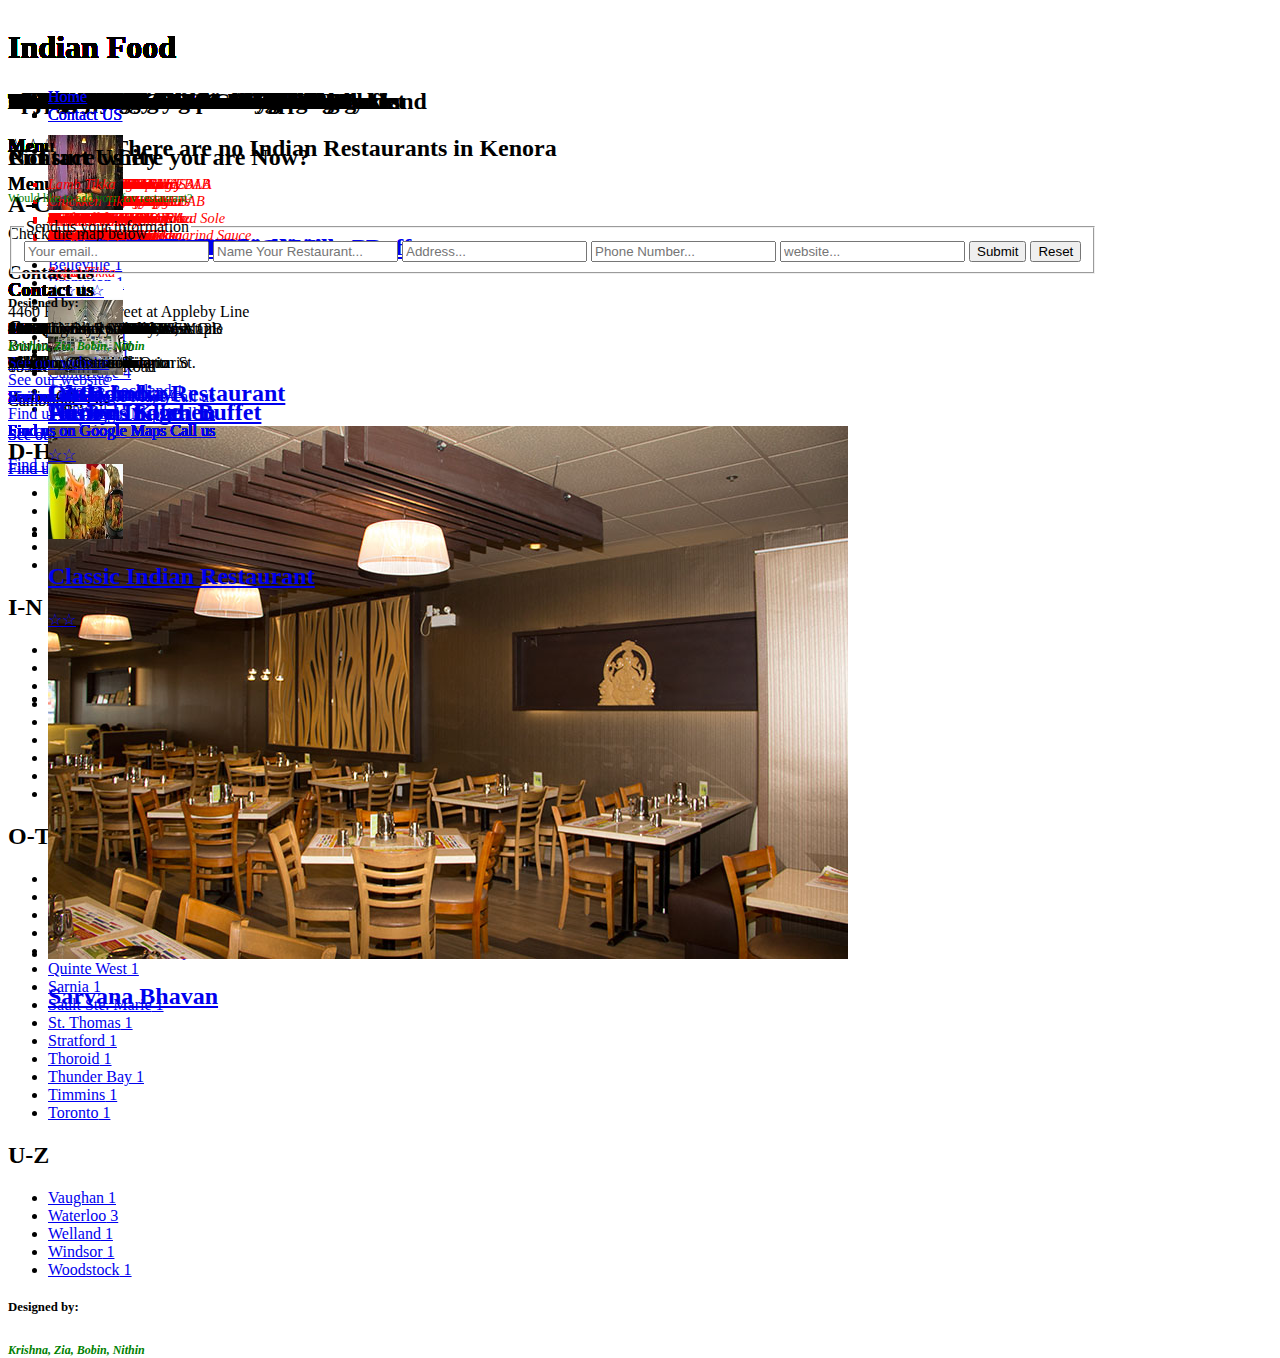
==== commit 3d1f3e93: "Updated restaurants and new themes." ====
--- a/index.html
+++ b/index.html
@@ -1,2207 +1,3045 @@
-<!DOCTYPE html>
-<html>
+    <!DOCTYPE html>
+    <html>
+
+    <head>
+        <title>Indian Restaurants in Ontario</title>
+        <meta name="viewport" content="width=device-width,initial-scale=1">
+        <script src="https://ajax.googleapis.com/ajax/libs/jquery/1.6.2/jquery.min.js"></script>
+        <link rel="stylesheet" href="http://code.jquery.com/mobile/1.1.2/jquery.mobile-1.1.2.min.css" />
+        <link rel="stylesheet" href="css/index.css" />
+        <script src="http://code.jquery.com/jquery-1.7.2.min.js"></script>
+        <script src="http://code.jquery.com/mobile/1.1.2/jquery.mobile-1.1.2.min.js"></script>
+        <script src="https://maps.googleapis.com/maps/api/js?v=3.exp"></script>
+    </head>
+
+    <body>
+
+        <div data-role="page" id="home_page" data-theme="a">
+            <!--main page-->
+
+                <div id="header" data-role="header">
+                   <h1>Indian Food</h1>
+                 <div  id= "navbar" data-role="navbar">
+                 <ul>
+                     <li><a href="#home_page"  >Home</a></li>
+                     <li><a href="#add_request">Contact US</a></li>
+                 </ul>
+                  </div>
+               </div>
+            <!-- /header -->
+            <div data-role="content">
+                <h2>Pick Your City</h2>
+                       <div data-role="collapsible-set">
+                        <div class="accordion" data-role="collapsible" data-theme="a" data-collapsed="true">
+                            <h2>A-C</h2>
+                            <ul data-role="listview" data-inset="true" data-filter="true" data-theme="a">
+                                <li><a href="#choose_indian_barrie" data-transition="fade">Barrie<span class="ui-li-count" >4</span></a>
+                                </li>
+                                <li><a href="#choose_indian_balleville" data-transition="fade">Belleville<span class="ui-li-count" > 1</span></a>
+                                </li>
+                                <li><a href="#choose_indian_brampton" data-transition="fade">Brampton<span class="ui-li-count" > 1</span></a>
+                                </li>
+                                <li><a href="#choose_indian_brant" data-transition="fade">Brant<span class="ui-li-count" > 1</span></a>
+                                </li>
+                                <li><a href="#choose_indian_brant" data-transition="fade">Brandfort<span class="ui-li-count" > 1</span></a>
+                                </li>
+                                <li><a href="#choose_indian_brockville" data-transition="fade">Brockville<span class="ui-li-count" > 1</span></a>
+                                </li>
+                                <li><a href="#choose_indian_burlington" data-transition="fade">Burlington<span class="ui-li-count" > 1</span></a>
+                                </li>
+                                <li><a href="#choose_indian_cambridge" data-transition="fade">Cambridge<span class="ui-li-count" > 4 </span></a>
+                                </li>
+                                <li><a href="#choose_indian_rockland" data-transition="fade">Clarence-Rockland<span class="ui-li-count" > 1</span></a>
+                                </li>
+                                <li><a href="#choose_indian_cornwall" data-transition="fade">Cornwall<span class="ui-li-count" > 1</span></a>
+                                </li>
+                            </ul>
+                        </div>
+                        <div class="accordion" data-role="collapsible" data-theme="a" data-collapsed="true">
+                            <h2>D-H</h2>
+                            <ul data-role="listview" data-inset="true" data-theme="a" data-filter="true">
+                                <li><a href="#choose_indian_dryden" data-transition="fade">Dryden<span class="ui-li-count" > 1 </span></a>
+                                </li>
+                                <li><a href="#choose_indian_lake" data-transition="fade">Elliot Lake<span class="ui-li-count" > 1 </span></a>
+                                </li>
+                                <li><a href="#choose_indian_sudbury" data-transition="fade">Greater Sudbary<span class="ui-li-count" > 1 </span></a>
+                                </li>
+                                <li><a href="#choose_indian_Guelph" data-transition="fade">Guelph<span class="ui-li-count" > 1 </span></a>
+                                </li>
+                                <li><a href="#choose_indian_Hamilton" data-transition="fade">Hamilton<span class="ui-li-count" > 1 </span></a>
+                                </li>
+                            </ul>
+                        </div>
+                        <div class="accordion" data-role="collapsible" data-theme="a" data-collapsed="true">
+                            <h2>I-N</h2>
+                            <ul data-role="listview" data-inset="true" data-theme="a" data-filter="true">
+                                <li><a href="#choose_indian_lakes" data-transition="fade">Kawartha lakes<span class="ui-li-count" > 1 </span></a>
+                                </li>
+                                <li><a href="#choose_indian_kenora" data-transition="fade">Kenora<span class="ui-li-count" > 0 </span></a>
+                                </li>
+                                <li><a href="#choose_indian_kingston" data-transition="fade">Kingston<span class="ui-li-count" > 1 </span></a>
+                                </li>
+                                <li><a href="#choose_indian_kitchener" data-transition="fade">Kitchner<span class="ui-li-count" > 1 </span></a>
+                                </li>
+                                <li><a href="#choose_indian_lodon" data-transition="fade">London<span class="ui-li-count" > 1 </span></a>
+                                </li>
+                                <li><a href="#choose_indian_markham" data-transition="fade">Markham<span class="ui-li-count" > 2</span></a>
+                                </li>
+                                <li><a href="#choose_indian_mississauga" data-transition="fade">Mississauga <span class="ui-li-count" > 2 </span></a>
+                                </li>
+                                <li><a href="#choose_indian_niagara_falls" data-transition="fade">Niagara Falls<span class="ui-li-count" > 1 </span></a>
+                                </li>
+                                <li><a href="#choose_indian_north_bay" data-transition="fade">North Bay<span class="ui-li-count" > 1 </span></a>
+                                </li>
+                            </ul>
+                        </div>
+                        <div class="accordion" data-role="collapsible" data-theme="a" data-collapsed="true">
+                            <h2>O-T</h2>
+                            <ul data-role="listview" data-inset="true" data-theme="a" data-filter="true">
+                                <li><a href="#choose_indian_orillia" data-transition="fade">Orillia<span class="ui-li-count" > 1</span></a>
+                                </li>
+                                <li><a href="#choose_indian_oshawa" data-transition="fade">Oshawa<span class="ui-li-count" > 1 </span></a>
+                                </li>
+                                <li><a href="#choose_indian_ottawa" data-transition="fade">Ottawa<span class="ui-li-count" > 1 </span></a>
+                                </li>
+                                <li><a href="#choose_indian_peterborough" data-transition="fade">Peterborough<span class="ui-li-count" > 1 </span></a>
+                                </li>
+                                <li><a href="#choose_indian_sarnia" data-transition="fade">Prince Edward county<span class="ui-li-count" > 1</span></a>
+                                </li>
+                                <li><a href="#choose_indian_sarnia" data-transition="fade">Quinte West<span class="ui-li-count" > 1 </span></a>
+                                </li>
+                                <li><a href="#choose_indian_sarnia" data-transition="fade">Sarnia<span class="ui-li-count" > 1 </span></a>
+                                </li>
+                                <li><a href="#choose_indian_sault_ste._marie" data-transition="fade">Sault Ste. Marie<span class="ui-li-count" > 1</span></a>
+                                </li>
+                                <li><a href="#choose_indian_sault_ste._marie" data-transition="fade">St. Thomas<span class="ui-li-count" > 1</span></a>
+                                </li>
+                                <li><a href="#choose_indian_stratford" data-transition="fade">Stratford<span class="ui-li-count" > 1 </span></a>
+                                </li>
+                                <li><a href="#choose_indian_thunderbay" data-transition="fade">Thoroid<span class="ui-li-count" > 1 </span></a>
+                                </li>
+                                <li><a href="#choose_indian_thunderbay" data-transition="fade">Thunder Bay<span class="ui-li-count" > 1 </span></a>
+                                </li>
+                                <li><a href="#choose_indian_thunderbay" data-transition="fade">Timmins<span class="ui-li-count" > 1 </span></a>
+                                </li>
+                                <li><a href="#choose_indian_toronto" data-transition="fade">Toronto<span class="ui-li-count" > 1 </span></a>
+                                </li>
+                            </ul>
+                        </div>
+                        <div class="accordion" data-role="collapsible" data-theme="a" data-collapsed="true">
+                            <h2>U-Z</h2>
+                            <ul data-role="listview" data-inset="true" data-theme="a" data-filter="true">
+                                <li><a href="#choose_indian_vaughan" data-transition="fade">Vaughan<span class="ui-li-count" > 1</span></a>
+                                </li>
+                                <li><a href="#choose_indian_waterloo" data-transition="fade">Waterloo<span class="ui-li-count" > 3</span></a>
+                                </li>
+                                <li><a href="#choose_indian_welland" data-transition="fade">Welland<span class="ui-li-count" > 1</span></a>
+                                </li>
+                                <li><a href="#choose_indian_windsor" data-transition="fade">Windsor<span class="ui-li-count" > 1 </span></a>
+                                </li>
+                                <li><a href="#choose_indian_woodstock" data-transition="fade">Woodstock<span class="ui-li-count" > 1</span></a>
+                                </li>
+                            </ul>
+                        </div>
+                    </div>
+
+         </div>  <!-- /content -->
+                    <div id= "footer" data-role="footer">
+                       <h5 style="font-size:80%">Designed by: </h5>
+                       <h6 style="font-size:75%; color:green;"><i>Krishna, Zia, Bobin, Nithin</i></h6>
+                     </div>
+
+        </div><!--/page-->
+
+
+
+        <div data-role="page" id="choose_indian_cambridge" data-add-back-btn="true" data-theme="a">
+            <!--main page-->
+            <div data-role="header">
+                <h1>Indian Food</h1>
+            </div>
+            <!-- /header -->
+            <div data-role="content">
+                <h2> Indian Restaurant in Cambridge</h2>
+                <ul data-role="listview" data-inset="true" data-filter="true" data-theme="a">
+                    <li>
+                        <a href="#bombaygrill" data-transition="fade">
+                            <img src="images/bombay.jpg" />
+                            <h2> The Bombay Grill </h2>
+                            <span>&#9734;</span><span>&#9734;</span><span>&#9734;</span><span>&#9734;</span>
+                        </a>
+                    </li>
+                    <li>
+                        <a href="#indiafusion" data-transition="fade">
+                            <img src="images/india_fusion.jpg " />
+                            <h2> Fusion Indian Buffet </h2>
+                            <span>&#9734;</span><span>&#9734;</span>
+                        </a>
+                    </li>
+                    <li>
+                        <a href="#grain" data-transition="fade">
+                            <img src="images/grain.jpg" />
+                            <h2> Grain Of salt</h2>
+                            <span>&#9734;</span><span>&#9734;</span><span>&#9734;</span><span>&#9734;</span>
+
+                        </a>
+                    </li>
+
+                    <li>
+                        <a href="#mango" data-transition="fade">
+                            <img src="images/mangochutney.jpg" />
+                            <h2> Mango Chutney</h2>
+                            <span>&#9734;</span><span>&#9734;</span>
+                        </a>
+                    </li>
+                </ul>
+            </div>
+            <!-- /content -->
+        </div>
+        <!--/page-->
 
-<head>
-    <title>Indian Restaurants in Ontario</title>
-    <meta name="viewport" content="width=device-width, initial-scale=1">
-    <script src="https://ajax.googleapis.com/ajax/libs/jquery/1.6.2/jquery.min.js"></script>
-    <link rel="stylesheet" href="http://code.jquery.com/mobile/1.1.2/jquery.mobile-1.1.2.min.css" />
-    <link rel="stylesheet" href="../css/index.css"/>
-    <script src="http://code.jquery.com/jquery-1.7.2.min.js"></script>
-    <script src="http://code.jquery.com/mobile/1.1.2/jquery.mobile-1.1.2.min.js">
+        <div data-role="page" id="bombaygrill" data-add-back-btn="true" data-theme="a">
+            <!--main page-->
+            <div data-role="header">
+                <h1>Indian Food</h1>
+            </div>
+            <!-- /header -->
+            <div data-role="content">
+                <h2>Bombay Grill</h2>
+
+
+                <div class="menu" data-role="collapsible" data-theme="a">
+                    <h3>Menu</h3>
+                    <ul>
+                        <li>Butter Chicken</li>
+                        <li>Sheekh Kabab</li>
+                        <li>Dal Makhani</li>
+                        <li>Goat Curry</li>
+                        <li>Tandoori Chicken</li>
+                    </ul>
+                </div>
+                <!--end menu-->
+                <div class="" id="contact_infos">
+                    <div class="address" data-role="collapsible">
+                        <h3> Contact us</h3>
+                        <p>110 Main Street</p>
+                        <p>Cambridge,ON</p>
+                    </div>
+
+                    </div>
+
+                    <div>
+                        <p><a href="http://www.bombaygrill.ca" rel="external" data-role="button"> visit website</a>
+                        </p>
+                    </div>
+
+                    <div id="contact_buttons">
+                        <a href="https://www.google.ca/maps/place/The+Bombay+Grill,+Cambridge/@43.358965,-80.312438,17z/data=!3m1!4b1!4m2!3m1!1s0x882c77b7afb13049:0x1d1879ab9a39a8b9" data-role="button" data-icon="maps"> Find us on Google Maps </a>
+                        <a href="tel:015197409973" data-role="button" data-icon="tel"> Call us </a>
+                     </div>
+
+                </div>
+                <!--Content-->
+            </div>
+        </div>
+        <!--end page-->
+
+
+        <div data-role="page" id="indiafusion"  data-add-back-btn="true" data-theme="a">
+            <!--main page-->
+            <div data-role="header">
+                <h1>Indian Food</h1>
+            </div>
+            <!-- /header -->
+            <div data-role="content">
+                <h2>Fusion Indian Buffet</h2>
+                 <span class="rated">&#9734;</span> <span>&#9734;</span>
+
+
+                <div class="menu" data-role="collapsible" data-theme="a">
+                    <h3>Menu</h3>
+                    <ul>
+                        <li>Thalassery Biryani</li>
+                        <li>Idli</li>
+                        <li>Dosa</li>
+                        <li>Appam</li>
+                        <li>Idiyappa</li>
+                    </ul>
+                </div>
+                <!--end menu-->
+                <div class="" id="contact_infos">
+                    <div class="address" data-role="collapsible">
+                        <h3> Contact us</h3>
+                        <p>855 KING ST E</p>
+                        <p>Cambridge, ON</p>
+                    </div>
+
+
+                    <div>
+                        <p><a href="http://www.indiafusionbuffet.ca/" rel="external" data-role="button"> See our website</a>
+                        </p>
+                    </div>
+                    <div id="contact_buttons">
+                        <a href="https://www.google.ca/maps/place/855+King+St+E,+Cambridge,+ON+N3H+3P2/@43.3945291,-80.3558554,17z/data=!3m1!4b1!4m2!3m1!1s0x882b89f03ee76cfd:0xe90cc5616dfbabb6" data-role="button" data-icon="maps"> Find us on Google Maps </a>
+                        <a href="tel:15196505400" data-role="button" data-icon="tel"> Call us </a>
+                    </div>
+
+                </div>
+                <!--Content-->
+            </div>
+        </div>
+        <!--end page-->
 
 
-    </script>
-    <script src="../js/index.js"></script>
-</head>
-
-<body>
-
-
-    <!--************************************************************************************************-->
-    <div data-role="page" id="home_page" data-theme="a">
-	        <!--main page-->
-
-	        <div data-role="header">
-	            <h1>Indian Food</h1>
-	        </div>
-	        <!-- /header -->
-	        <div data-role="content">
-	            <h2>Pick Your City</h2>
-	            <ul data-role="listview" data-inset="true" data-theme="a">
-					<div data-role="collapsible" data-theme="a" data-collapsed="true">
-						<h2>A-C</h2>
-						<ul data-role="listview" data-inset="true" data-theme="a">
-							<li><a href="#choose_indian_barrie" data-transition="slidedown">Barrie<span class="ui-li-count" >4</span></a>
-                </li>
-                <li><a href="#choose_indian_balleville" data-transition="slidedown">Belleville<span class="ui-li-count" > 1</span></a>
-                </li>
-                <li><a href="#choose_indian_brampton" data-transition="slidedown">Brampton<span class="ui-li-count" > 1</span></a>
-                </li>
-                <li><a href="#choose_indian_brant" data-transition="slidedown">Brant<span class="ui-li-count" > 1</span></a>
-                </li>
-                <li><a href="#restaurant_type" data-transition="slidedown">Brandfort<span class="ui-li-count" > 1</span></a>
-                </li>
-                <li><a href="#choose_indian_brockville" data-transition="slidedown">Brockville<span class="ui-li-count" > 1</span></a>
-                </li>
-                <li><a href="#choose_indian_burlington" data-transition="slidedown">Burlington<span class="ui-li-count" > 1</span></a>
-                </li>
-                <li><a href="#choose_indian_cambridge" data-transition="slidedown">Cambridge<span class="ui-li-count" > 1 </span></a>
-                </li>
-                <li><a href="#choose_indian_rockland" data-transition="slidedown">Clarence-Rockland<span class="ui-li-count" > 1</span></a>
-                </li>
-                <li><a href="#choose_indian_cornwall" data-transition="slidedown">Cornwall<span class="ui-li-count" > 1</span></a>
-                </li>
-						</ul>
-	                </div>
-	                <div data-role="collapsible" data-theme="a" data-collapsed="true">
-						<h2>D-H</h2>
-						<ul data-role="listview" data-inset="true" data-theme="a">
-							<li><a href="#choose_indian_dryden" data-transition="slidedown">Dryden<span class="ui-li-count" > 1 </span></a>
-                </li>
-                <li><a href="#choose_indian_lake" data-transition="slidedown">Elliot Lake<span class="ui-li-count" > 1 </span></a>
-                </li>
-                <li><a href="#choose_indian_sudbury" data-transition="slidedown">Greater Sudbary<span class="ui-li-count" > 1 </span></a>
-                </li>
-                <li><a href="#choose_indian_Guelph" data-transition="slidedown">Guelph<span class="ui-li-count" > 1 </span></a>
-                </li>
-                <li><a href="#choose_indian_Hamilton" data-transition="slidedown">Hamilton<span class="ui-li-count" > 1 </span></a>
-                </li>
-						</ul>
-	                </div>
-	                <div data-role="collapsible" data-theme="a" data-collapsed="true">
-						<h2>I-N</h2>
-						<ul data-role="listview" data-inset="true" data-theme="a">
-							<li><a href="#choose_indian_lakes" data-transition="slidedown">Kawartha lakes<span class="ui-li-count" > 1 </span></a>
-                </li>
-                <li><a href="#choose_indian_kenora" data-transition="slidedown">Kenora<span class="ui-li-count" > 0 </span></a>
-                </li>
-                <li><a href="#choose_indian_kingston" data-transition="slidedown">Kingston<span class="ui-li-count" > 1 </span></a>
-                </li>
-                <li><a href="#choose_indian_kitchener" data-transition="slidedown">Kitchner<span class="ui-li-count" > 1 </span></a>
-                </li>
-                <li><a href="#choose_indian_lodon" data-transition="slidedown">London<span class="ui-li-count" > 1 </span></a>
-                </li>
-                <li><a href="#choose_indian_markam" data-transition="slidedown">Markham<span class="ui-li-count" > 2</span></a>
-                </li>
-                <li><a href="#restaurant_type" data-transition="slidedown">Mississauga <span class="ui-li-count" > 10 </span></a>
-                </li>
-                <li><a href="#restaurant_type" data-transition="slidedown">Niagara Falls<span class="ui-li-count" > 8 </span></a>
-                </li>
-                <li><a href="#restaurant_type" data-transition="slidedown">North Bay<span class="ui-li-count" > 5 </span></a>
-                </li>
-		                </ul>
-	                </div>
-	                <div data-role="collapsible" data-theme="a" data-collapsed="true">
-						<h2>O-T</h2>
-						<ul data-role="listview" data-inset="true" data-theme="a">
-							<li><a href="#restaurant_type" data-transition="slidedown">Orillia<span class="ui-li-count" > 5 </span></a>
-                </li>
-                <li><a href="#restaurant_type" data-transition="slidedown">Oshawa<span class="ui-li-count" > 5 </span></a>
-                </li>
-                <li><a href="#restaurant_type" data-transition="slidedown">Ottawa<span class="ui-li-count" > 5 </span></a>
-                </li>
-                <li><a href="#restaurant_type" data-transition="slidedown">Pembroke<span class="ui-li-count" > 5 </span></a>
-                </li>
-                <li><a href="#restaurant_type" data-transition="slidedown">Peterborough<span class="ui-li-count" > 5 </span></a>
-                </li>
-                <li><a href="#restaurant_type" data-transition="slidedown">Prince Edward county<span class="ui-li-count" > 5 </span></a>
-                </li>
-                <li><a href="#restaurant_type" data-transition="slidedown">Quinte West<span class="ui-li-count" > 5 </span></a>
-                </li>
-                <li><a href="#restaurant_type" data-transition="slidedown">Sarnia<span class="ui-li-count" > 5 </span></a>
-                </li>
-                <li><a href="#restaurant_type" data-transition="slidedown">Sault Ste. Marie<span class="ui-li-count" > 5 </span></a>
-                </li>
-                <li><a href="#restaurant_type" data-transition="slidedown">St. Thomas<span class="ui-li-count" > 5 </span></a>
-                </li>
-                <li><a href="#restaurant_type" data-transition="slidedown">Stratford<span class="ui-li-count" > 5 </span></a>
-                </li>
-                <li><a href="#restaurant_type" data-transition="slidedown">Thoroid<span class="ui-li-count" > 5 </span></a>
-                </li>
-                <li><a href="#restaurant_type" data-transition="slidedown">Thunder Bay<span class="ui-li-count" > 5 </span></a>
-                </li>
-                <li><a href="#restaurant_type" data-transition="slidedown">Timmins<span class="ui-li-count" > 5 </span></a>
-                </li>
-                <li><a href="#choose_indian_toronto" data-transition="slidedown">Toronto<span class="ui-li-count" > 1 </span></a>
-                </li>
-		                </ul>
-	                </div>
-	                <div data-role="collapsible" data-theme="a" data-collapsed="true">
-						<h2>U-Z</h2>
-						<ul data-role="listview" data-inset="true" data-theme="a">
-							<li><a href="#choose_indian_vaughan" data-transition="slidedown">Vaughan<span class="ui-li-count" > 1</span></a>
-                </li>
-                <li><a href="#choose_indian_waterloo" data-transition="slidedown">Waterloo<span class="ui-li-count" > 1 </span></a>
-                </li>
-                <li><a href="#choose_indian_welland" data-transition="slidedown">Welland<span class="ui-li-count" > 1</span></a>
-                </li>
-                <li><a href="#choose_indian_windsor" data-transition="slidedown">Windsor<span class="ui-li-count" > 1 </span></a>
-                </li>
-                <li><a href="#choose_indian_woodstock" data-transition="slidedown">Woodstock<span class="ui-li-count" > 1</span></a>
-                </li>
-						</ul>
-					</div>
-	            </ul>
-	        </div>
-	        <!-- /content -->
-	    </div>
-   <!--/page-->
-
-    <!--************************************************************************************************-->
-    <!--<div data-role="page" id="restaurant_type"> <!--main page-->
-
-    <!--<div data-role="header">
-		<h1>Indian Food</h1>
-	</div> -->
-    <!-- /header -->
-    <!--<div data-role="content">
-	<h2> Choose a Restaurant Type</h2>
-
-	<ul data-role="listview" data-inset="true" data-autodividers="true" data-filter="true" data-theme="a">
-	<li><a href="#choose_korean" data-transition="slidedown"> <img src="images/sushis.jpg"/> <h3> Korean Sushis</h3></a></li>
-	<li><a href="#choose_italian" data-transition="slidedown"> <img src="images/pizza.jpg"/> <h3> Italian Pizza </h3></a></li>
-	<li><a href="#choose_afgan" data-transition="slidedown"> <img src="images/kebap.jpg"/> <h3> Afgani Kebab</h3></a></li>
-	<li><a href="#choose_indian_cambridge" data-transition="slidedown"> <img src="images/burger.jpg"/> <h3>Indian Curry</h3></a></li>
-	<li><a href="#choose_chinese" data-transition="slidedown"> <img src="images/nems.jpg"/> <h3> Chinese stir fried</h3></a></li>
-	<li><a href="#choose_canadian" data-transition="slidedown"> <img src="images/tradi.jpg"/> <h3> Canadian traditional</h3></a></li>
-	</ul>
-	</div> -->
-    <!-- /content -->
-    <!--</div>        <!--/page-->
-    <!--************************************************************************************************-->
-    <div data-role="page" id="choose_indian_cambridge" data-add-back-btn="true" data-theme="a">
-        <!--main page-->
-        <div data-role="header">
-            <h1>Indian Food</h1>
-        </div>
-        <!-- /header -->
-        <div data-role="content">
-            <h2> Indian Restaurant in Cambridge</h2>
-            <ul data-role="listview" data-inset="true" data-filter="true" data-theme="a">
-                <li>
-                    <a href="#bombaygrill" data-transition="slidedown">
-                        <img src="images/restau01_mini.jpg" />
-                        <h2> The Bombay Grill </h2>
-                        <p class="classement four">4 Star</p>
-                    </a>
-                </li>
-                <li>
-                    <a href="#indiafusion" data-transition="slidedown">
-                        <img src="images/india_fusion.jpg " />
-                        <h2> Fusion Indian Buffet </h2>
-                        <p class="classement five">3 Star</p>
-                    </a>
-                </li>
-                <li>
-                    <a href="#grain" data-transition="slidedown">
-                        <img src="images/grain%20of%20salt.jpg" />
-                        <h2> Grain Of salt</h2>
-                        <p class="classement one">4 Star</p>
-                    </a>
-                </li>
-
-                <li>
-                    <a href="#mango" data-transition="slidedown">
-                        <img src="images/restau05_mini.jpg" />
-                        <h2> Mango Chutney</h2>
-                        <p class="classement two">3 Star</p>
-                    </a>
-                </li>
-            </ul>
-        </div>
-        <!-- /content -->
-    </div>
-    <!--/page-->
-
-
-
-    <!--************************************************************************************************-->
-
-
-    <div data-role="page" id="bombaygrill" data-theme="a" data-add-back-btn="true" data-theme="a">
-        <!--main page-->
-        <div data-role="header">
-            <h1>Indian Food</h1>
-        </div>
-        <!-- /header -->
-        <div data-role="content">
-            <h2>Bombay Grill</h2>
-
-
-            <div class="menu" data-role="collapsible" data-theme="a">
-                <h3>Menu</h3>
-                <ul>
-                    <li>Butter Chicken</li>
-                    <li>Sheekh Kabab</li>
-                    <li>Dal Makhani</li>
-                    <li>Goat Curry</li>
-                    <li>Tandoori Chicken</li>
+        <div data-role="page" id="grain"  data-add-back-btn="true" data-theme="a">
+            <!--main page-->
+            <div data-role="header">
+                <h1>Indian Food</h1>
+            </div>
+            <!-- /header -->
+            <div data-role="content">
+                <h2>Grain Of Salt</h2>
+     <span class="rated">&#9734;</span> <span>&#9734;</span><span>&#9734;</span><span>&#9734;</span>
+
+                <div class="menu" data-role="collapsible" data-theme="a">
+                    <h3>Menu</h3>
+                    <ul>
+                        <li>Chicken Pakora</li>
+                        <li>Chicken Bhajia</li>
+                        <li>Chicken Chaat</li>
+                        <li>Salad Tikka</li>
+                        <li>Aloo Tikki</li>
+                    </ul>
+                </div>
+                <!--end menu-->
+                <div class="" id="contact_infos">
+                    <div class="address" data-role="collapsible">
+                        <h3> Contact us</h3>
+                        <p>18-561, Hespeler Road</p>
+                        <p>Cambridge, ON</p>
+                    </div>
+
+                    <div>
+                        <p><a href="http://www.welcometograinofsalt.com/" rel="external" data-role="button"> See our website</a>
+                        </p>
+                    </div>
+
+                    <div id="contact_buttons">
+                        <a href="https://www.google.ca/maps/place/GRAIN+OF+SALT+INDIAN+CUISINE/@43.3962945,-80.335909,15z/data=!4m5!1m2!2m1!1sGrain+of+salt!3m1!1s0x882b89b5cd836a7d:0x98d15ff26ad1faea" data-role="button" data-icon="maps"> Find us on Google Maps </a>
+                        <a href="tel:15196531600" data-role="button" data-icon="tel"> Call us </a>
+                    </div>
+
+                </div>
+                <!--Content-->
+            </div>
+        </div>
+        <!--end page-->
+
+
+        <div data-role="page" id="mango"  data-add-back-btn="true" data-theme="a">
+            <!--main page-->
+            <div data-role="header">
+                <h1>Indian Food</h1>
+            </div>
+            <!-- /header -->
+            <div data-role="content">
+                <h2>Mango Chutney</h2>
+
+
+                <div class="menu" data-role="collapsible" data-theme="a">
+                    <h3>Menu</h3>
+                    <ul>
+                        <li>Paneer Makahani</li>
+                        <li>Dal Makhani</li>
+                        <li>Channa Pindi</li>
+                        <li>Meat Platter</li>
+                        <li>Chicken Platter</li>
+                    </ul>
+                </div>
+                <!--end menu-->
+                <div class="" id="contact_infos">
+                    <div class="address" data-role="collapsible">
+                        <h3> Contact us</h3>
+                        <p>900 Jamieson Parkway</p>
+                        <p>Cambridge,ON</p>
+                    </div>
+
+                    <div>
+                        <p><a href="http://www.mangochutney.ca/home.html" rel="external" data-role="button"> Visit website</a>
+                        </p>
+                    </div>
+
+                    <div id="contact_buttons">
+                        <a href="https://www.google.ca/maps/place/Mango+Chutney+-+Indian+Restaurant/@43.423587,-80.286436,17z/data=!3m1!4b1!4m2!3m1!1s0x882b88856ddc811f:0x2e4d49fd8b31cb2f" data-role="button" data-icon="maps"> Find us on Google Maps </a>
+                        <a href="tel: 519-260-0798" data-role="button" data-icon="tel"> Call us </a>
+                    </div>
+
+                </div>
+                <!--Content-->
+            </div>
+        </div>
+        <!--end page-->
+
+
+        <div data-role="page" id="choose_indian_barrie" data-add-back-btn="true" data-theme="a">
+            <!--main page-->
+            <div data-role="header">
+                <h1>Indian Food</h1>
+            </div>
+            <!-- /header -->
+            <div data-role="content">
+                <h2> Indian Restaurant in Barrie</h2>
+                <ul data-role="listview" data-inset="true" data-filter="true" data-theme="a">
+                    <li>
+                        <a href="#spice" data-transition="fade">
+                            <img src="images/SpiceIndian.jpg" />
+                            <h2> Spice Indian Cuisine & Wine Bar</h2>
+                            <span class="rated">&#9734;</span> <span>&#9734;</span><span>&#9734;</span><span>&#9734;</span>
+
+                        </a>
+                    </li>
+                    <li>
+                        <a href="#herb" data-transition="fade">
+                            <img src="images/herb.jpg" />
+                            <h2> Herb n' Sage </h2>
+                            <span class="rated">&#9734;</span> <span>&#9734;</span><span>&#9734;</span>
+
+
+                        </a>
+                    </li>
+                    <li>
+                        <a href="#tiffin" data-transition="fade">
+                            <img src="images/Tiffins.jpg" />
+                            <h2>Tiffins Curry In A Hurry</h2>
+                            <span class="rated">&#9734;</span> <span>&#9734;</span><span>&#9734;</span><span>&#9734;</span>
+
+
+                        </a>
+                    </li>
+
+                    <li>
+                        <a href="#tikka" data-transition="fade">
+                            <img src="images/tikka.jpg" />
+                            <h2>Tikka Boulevard</h2>
+
+                        </a>
+                    </li>
                 </ul>
             </div>
-            <!--end menu-->
-            <div class="" id="contact_infos">
-                <div class="address" data-role="collapsible" >
-                    <h3> Contact us</h3>
-                    <p>110 Main Street</p>
-                    <p>Cambridge,ON</p>
-                </div>
-
-                <div> <p> Find your current Location</P><img src="" id="map"></div>
-
-                <div>
-                <p><a href="http://www.bombaygrill.ca" rel="external" data-role="button"> visit website</a>
-                </p>
+            <!-- /content -->
+        </div>
+        <!--/page-->
+
+        <div data-role="page" id="spice"  data-add-back-btn="true" data-theme="a">
+            <!--main page-->
+            <div data-role="header">
+                <h1>Indian Food</h1>
             </div>
-
-            <div id="contact_buttons">
-                    <a          href="https://www.google.ca/maps/place/The+Bombay+Grill,+Cambridge/@43.358965,-80.312438,17z/data=!3m1!4b1!4m2!3m1!1s0x882c77b7afb13049:0x1d1879ab9a39a8b9" data-role="button" data-icon="maps"> Find us on Google Maps </a>
-                    <a href="tel:015197409973" data-role="button" data-icon="tel"> Call us </a>
-                </div>
-
+            <!-- /header -->
+            <div data-role="content">
+                <h2>Spice Indian Cuisine & Wine Bar</h2>
+
+                <div class="menu" data-role="collapsible" data-theme="a">
+                    <h3>Menu</h3>
+                    <ul>
+                        <li>Thandoori shrimp</li>
+                        <li>Prawn Tikka</li>
+                        <li>Lukhnowi Tikka</li>
+                        <li>Hariyali Tikka</li>
+                        <li>Nawabi Sheik Kabab</li>
+                    </ul>
+                </div>
+                <!--end menu-->
+                <div class="" id="contact_infos">
+                    <div class="address" data-role="collapsible">
+                        <h3> Contact us</h3>
+                        <p>16 Dunlop St. E</p>
+                        <p>Barrie, ON</p>
+                    </div>
+
+                    <div>
+                        <p><a href="http://www.dine.to/websites/spice_indian/" rel="external" data-role="button"> See our website</a>
+                        </p>
+                    </div>
+
+                    <div id="contact_buttons">
+                        <a href="https://www.google.ca/maps/place/SPICE+Indian+Cuisine+%26+Wine+Bar/@44.389373,-79.68949,17z/data=!3m1!4b1!4m2!3m1!1s0x882aa32ead2d0d2d:0x3f0519842c496870" data-role="button" data-icon="maps"> Find us on Google Maps </a>
+                        <a href="tel:7057342544" data-role="button" data-icon="tel"> Call us </a>
+                    </div>
+                </div>
+                <!--Content-->
             </div>
-            <!--Content-->
-        </div>
-    </div>
-        <!--end page-->
-    <!--************************************************************************************************-->
-
-        <div data-role="page" id="indiafusion" data-theme="a" data-add-back-btn="true" data-theme="a">
-        <!--main page-->
-        <div data-role="header">
-            <h1>Indian Food</h1>
-        </div>
-        <!-- /header -->
-        <div data-role="content">
-            <h2>Fusion Indian Buffet</h2>
-
-
-            <div class="menu" data-role="collapsible" data-theme="a">
-                <h3>Menu</h3>
-                <ul>
-                    <li>Thalassery Biryani </li>
-                    <li>Idli</li>
-                    <li>Dosa</li>
-                    <li>Appam </li>
-                    <li>Idiyappa</li>
+        </div>
+        <!--end page-->
+
+        <div data-role="page" id="herb"  data-add-back-btn="true" data-theme="a">
+            <!--main page-->
+            <div data-role="header">
+                <h1>Indian Food</h1>
+            </div>
+            <!-- /header -->
+            <div data-role="content">
+                <h2>Herb n' Sage</h2>
+                <div class="menu" data-role="collapsible" data-theme="a">
+                    <h3>Menu</h3>
+                    <ul>
+                        <li>Rib Steak</li>
+                        <li>Stuffed chicken</li>
+                        <li>Mediterranean Pan Fried Sole</li>
+                        <li>Eggplant Linguini</li>
+                        <li>Cicken Curry</li>
+                    </ul>
+                </div>
+                <!--end menu-->
+                <div class="" id="contact_infos">
+                    <div class="address" data-role="collapsible">
+                        <h3> Contact us</h3>
+                        <p>559 Essa Road</p>
+                        <p>Barrie, ON</p>
+                    </div>
+
+                    <div>
+                        <p><a href="http://www.fusiondiningbarrie.ca/" rel="external" data-role="button"> See our website</a>
+                        </p>
+                    </div>
+
+                    <div id="contact_buttons">
+                        <a href="https://www.google.ca/maps/place/559+Essa+Rd,+Barrie,+ON+L4N+9P9/@44.3380098,-79.7095267,17z/data=!3m1!4b1!4m2!3m1!1s0x882abdbb18b62d43:0xa7ba7a81ca45276a" data-role="button" data-icon="maps"> Find us on Google Maps </a>
+                        <a href="tel:7057342544" data-role="button" data-icon="tel"> Call us </a>
+                    </div>
+
+                </div>
+                <!--Content-->
+            </div>
+        </div>
+        <!--end page-->
+
+
+        <div data-role="page" id="tiffin"  data-add-back-btn="true" data-theme="a">
+            <!--main page-->
+            <div data-role="header">
+                <h1>Indian Food</h1>
+            </div>
+            <!-- /header -->
+            <div data-role="content">
+                <h2>Tiffins Curry In A Hurry</h2>
+
+
+                <div class="menu" data-role="collapsible" data-theme="a">
+                    <h3>Menu</h3>
+                    <ul>
+                        <li>Chicken Kaali Mirchi</li>
+                        <li>Bhoona Beef</li>
+                        <li>Bhindi Keema</li>
+                        <li>Chicken Kashmiri</li>
+                        <li>Phaal Chicken</li>
+                    </ul>
+                </div>
+                <!--end menu-->
+                <div class="" id="contact_infos">
+                    <div class="address" data-role="collapsible">
+                        <h3> Contact us</h3>
+                        <p>7 Dunlop Street East</p>
+                        <p>Barrie, ON</p>
+                    </div>
+
+                    <div>
+                        <p><a href="http://www.tiffinscurry.com/" rel="external" data-role="button"> See our website</a>
+                        </p>
+                    </div>
+
+                    <div id="contact_buttons">
+                        <a href="https://www.google.com/maps/place/7+Dunlop+St+E,+Barrie,+ON+L4M+1A2,+Canada/@44.389242,-79.689435,14z/data=!4m2!3m1!1s0x882aa32eac2961c3:0x16d9bf9c1d4db1b5?hl=en" data-role="button" data-icon="maps"> Find us on Google Maps </a>
+                        <a href="tel:7052525816" data-role="button" data-icon="tel"> Call us </a>
+                    </div>
+
+                </div>
+                <!--Content-->
+            </div>
+        </div>
+        <!--end page-->
+
+
+        <div data-role="page" id="tikka"  data-add-back-btn="true" data-theme="a">
+            <!--main page-->
+            <div data-role="header">
+                <h1>Indian Food</h1>
+            </div>
+            <!-- /header -->
+            <div data-role="content">
+                <h2>Tikka Boulevard</h2>
+
+                <div class="menu" data-role="collapsible" data-theme="a">
+                    <h3>Menu</h3>
+                    <ul>
+                        <li>Amritsari Samosa</li>
+                        <li>Punjabi Samosa</li>
+                        <li>Chicken Samosa</li>
+                        <li>Onion Bhajiya</li>
+                        <li>Phaal Chicken</li>
+                    </ul>
+                </div>
+                <!--end menu-->
+                <div class="" id="contact_infos">
+                    <div class="address" data-role="collapsible">
+                        <h3> Contact us</h3>
+                        <p>157 Bayfield St., UNIT # 5A On</p>
+                        <p>Bayfield St. at Wellington St.</p>
+                        <p>Barrie, ON</p>
+                    </div>
+
+                    <div>
+                        <p><a href="http://www.tikkablvd.com/index.php" rel="external" data-role="button"> See our website</a>
+                        </p>
+                    </div>
+
+                    <div id="contact_buttons">
+                        <a href="https://www.google.ca/maps/place/Indian+Restaurant+in+Barrie%7C+Tikka+Boulevard/@44.395017,-79.694223,1064m/data=!3m1!1e3!4m2!3m1!1s0x0:0xab8a3ec818c26d04?hl=en" data-role="button" data-icon="maps"> Find us on Google Maps </a>
+                        <a href="tel:17058123222" data-role="button" data-icon="tel"> Call us </a>
+                    </div>
+
+                </div>
+                <!--Content-->
+            </div>
+        </div>
+        <!--end page-->
+
+
+        <div data-role="page" id="choose_indian_dryden" data-add-back-btn="true" data-theme="a">
+            <!--main page-->
+            <div data-role="header">
+                <h1>Indian Food</h1>
+            </div>
+            <!-- /header -->
+            <div data-role="content">
+                <h2> Indian Restaurant in Dryden</h2>
+                <ul data-role="listview" data-inset="true" data-filter="true" data-theme="a">
+                    <li>
+                        <a href="#masala" data-transition="fade">
+                            <img src="images/masala.jpg" />
+                            <h2> Masala Restaurant</h2>
+
+                        </a>
+                    </li>
                 </ul>
             </div>
-            <!--end menu-->
-            <div class="" id="contact_infos">
-                <div class="address" data-role="collapsible" >
-                    <h3> Contact us</h3>
-                    <p>855 KING ST E</p>
-                    <p>Cambridge, ON</p>
-                </div>
-
-                <div> <p> Find your current Location</P><img src="" id="map"></div>
-            <div>
-                <p><a href="http://www.indiafusionbuffet.ca/" rel="external" data-role="button"> See our website</a>
-                </p>
-            </div>
-            <div id="contact_buttons">
-                    <a href="https://www.google.ca/maps/place/855+King+St+E,+Cambridge,+ON+N3H+3P2/@43.3945291,-80.3558554,17z/data=!3m1!4b1!4m2!3m1!1s0x882b89f03ee76cfd:0xe90cc5616dfbabb6" data-role="button" data-icon="maps"> Find us on Google Maps </a>
-                    <a href="tel:(519) 650-5400" data-role="button" data-icon="tel"> Call us </a>
-                </div>
-
-            </div>
-            <!--Content-->
-        </div>
-    </div>
-    <!--end page-->
-  <!--************************************************************************************************-->
-
-    <div data-role="page" id="grain" data-theme="a" data-add-back-btn="true" data-theme="a">
-        <!--main page-->
-        <div data-role="header">
-            <h1>Indian Food</h1>
-        </div>
-        <!-- /header -->
-        <div data-role="content">
-            <h2>Grain Of Salt</h2>
-
-
-            <div class="menu" data-role="collapsible" data-theme="a">
-                <h3>Menu</h3>
-                <ul>
-                    <li>Chicken Pakora</li>
-                    <li>Chicken Bhajia</li>
-                    <li>Chicken Chaat</li>
-                    <li>Salad Tikka</li>
-                    <li>Aloo Tikki</li>
+            <!-- /content -->
+        </div>
+        <!--/page-->
+
+        <div data-role="page" id="masala"  data-add-back-btn="true" data-theme="a">
+            <!--main page-->
+            <div data-role="header">
+                <h1>Indian Food</h1>
+            </div>
+            <!-- /header -->
+            <div data-role="content">
+                <h2>Masala Restaurant</h2>
+
+
+                <div class="menu" data-role="collapsible" data-theme="a">
+                    <h3>Menu</h3>
+                    <ul>
+                        <li>Beef Karahi</li>
+                        <li>SeeKh Kabab</li>
+                        <li>Chicken Karahi</li>
+                        <li>Malai Boti</li>
+                        <li>Fish Tikka</li>
+                    </ul>
+                </div>
+                <!--end menu-->
+                <div class="" id="contact_infos">
+                    <div class="address" data-role="collapsible">
+                        <h3> Contact us</h3>
+                        <p>205 Duke St</p>
+                        <p>Dryden, ON</p>
+                    </div>
+
+                    <div>
+                        <p><a href="https://plus.google.com/114987627990162453251/about?gl=ca&hl=en" rel="external" data-role="button"> See our website</a>
+                        </p>
+                    </div>
+
+                    <div id="contact_buttons">
+                        <a href="https://www.google.com/maps/place/Masala+Restaurant/@49.7822,-92.826478,17z/data=!3m1!4b1!4m2!3m1!1s0x52a2b22c58c57f73:0xd723ed72c906578c?hl=en" data-role="button" data-icon="maps"> Find us on Google Maps </a>
+                        <a href="tel:18072238622" data-role="button" data-icon="tel"> Call us </a>
+                    </div>
+
+                </div>
+                <!--Content-->
+            </div>
+        </div>
+        <!--end page-->
+
+
+        <div data-role="page" id="choose_indian_balleville" data-add-back-btn="true" data-theme="a">
+            <!--main page-->
+            <div data-role="header">
+                <h1>Indian Food</h1>
+            </div>
+            <!-- /header -->
+            <div data-role="content">
+                <h2> Indian Restaurant in Belleville</h2>
+                <ul data-role="listview" data-inset="true" data-filter="true" data-theme="a">
+                    <li>
+                        <a href="#Thandoori" data-transition="fade">
+                            <img src="images/tandoori.jpg" />
+                            <h2> Thandoori Lounge</h2>
+                            <span>&#9734;</span><span>&#9734;</span><span>&#9734;</span>
+                        </a>
+                    </li>
                 </ul>
             </div>
-            <!--end menu-->
-            <div class="" id="contact_infos">
-                <div class="address" data-role="collapsible" >
-                    <h3> Contact us</h3>
-                    <p>18-561, Hespeler Road</p>
-                    <p>Cambridge, ON</p>
-                </div>
-
-                   <div> <p> Find your current Location</P><img src="" id="map"></div>
-            <div>
-                <p><a href="http://www.welcometograinofsalt.com/" rel="external" data-role="button"> See our website</a>
-                </p>
-            </div>
-
-            <div id="contact_buttons">
-            <a href="https://www.google.ca/maps/place/GRAIN+OF+SALT+INDIAN+CUISINE/@43.3962945,-80.335909,15z/data=!4m5!1m2!2m1!1sGrain+of+salt!3m1!1s0x882b89b5cd836a7d:0x98d15ff26ad1faea" data-role="button" data-icon="maps"> Find us on Google Maps </a>
-                    <a href="tel:(519) 653-1600" data-role="button" data-icon="tel"> Call us </a>
-            </div>
-
-            </div>
-            <!--Content-->
-        </div>
-    </div>
-        <!--end page-->
-    <!--************************************************************************************************-->
-
-    <div data-role="page" id="mango" data-theme="a" data-add-back-btn="true" data-theme="a">
-        <!--main page-->
-        <div data-role="header">
-            <h1>Indian Food</h1>
-        </div>
-        <!-- /header -->
-        <div data-role="content">
-            <h2>Mango Chutney</h2>
-
-
-            <div class="menu" data-role="collapsible" data-theme="a">
-                <h3>Menu</h3>
-                <ul>
-                    <li>Paneer Makahani</li>
-                    <li>Dal Makhani</li>
-                    <li>Channa Pindi</li>
-                    <li>Meat Platter</li>
-                    <li>Chicken Platter</li>
+            <!-- /content -->
+        </div>
+        <!--/page-->
+
+        <div data-role="page" id="Thandoori"  data-add-back-btn="true" data-theme="a">
+            <!--main page-->
+            <div data-role="header">
+                <h1>Indian Food</h1>
+            </div>
+            <!-- /header -->
+            <div data-role="content">
+                <h2>Thandoori Lounge</h2>
+
+
+                <div class="menu" data-role="collapsible" data-theme="a">
+                    <h3>Menu</h3>
+                    <ul>
+                        <li>Butter Chicken</li>
+                        <li>Rogan Josh</li>
+                        <li>Chilli chicken</li>
+                        <li>Malai Boti</li>
+                        <li>keema Motor</li>
+                    </ul>
+                </div>
+                <!--end menu-->
+                <div class="" id="contact_infos">
+                    <div class="address" data-role="collapsible">
+                        <h3> Contact us</h3>
+                        <p>366 Front St, Unit 22</p>
+                        <p>Belleville, Ontario</p>
+                    </div>
+
+                    <div>
+                        <p><a href="http://www.tripadvisor.ca/Restaurant_Review-g154981-d6073795-Reviews-Tandoori_Lounge-Belleville_Ontario.html" data-role="button"> See our website</a>
+                        </p>
+                    </div>
+
+                    <div id="contact_buttons">
+                        <a href="https://www.google.ca/maps/place/366+Front+St+%2322,+Belleville,+ON+K8N+2Z8/@44.1684081,-77.3858189,17z/data=!3m1!4b1!4m2!3m1!1s0x89d6255d9449910f:0x757fc6e1272e8e3a" data-role="button" data-icon="maps"> Find us on Google Maps </a>
+                        <a href="tel:+16139689696" data-role="button" data-icon="tel"> Call us </a>
+                    </div>
+
+                </div>
+                <!--Content-->
+            </div>
+        </div>
+        <!--end page-->
+
+
+
+        <div data-role="page" id="choose_indian_brampton" data-add-back-btn="true" data-theme="a">
+            <!--main page-->
+            <div data-role="header">
+                <h1>Indian Food</h1>
+            </div>
+            <!-- /header -->
+            <div data-role="content">
+                <h2> Indian Restaurant in Brampton</h2>
+                <ul data-role="listview" data-inset="true" data-filter="true" data-theme="a">
+                    <li>
+                        <a href="#flame" data-transition="fade">
+                            <img src="images/brampton.jpg" />
+                            <h2> Tandoori Flame Grand Indian Buffet</h2>
+                               <span>&#9734;</span><span>&#9734;</span><span>&#9734;</span><span>&#9734;</span><span>&#9734;</span>
+
+                        </a>
+                    </li>
                 </ul>
             </div>
-            <!--end menu-->
-            <div class="" id="contact_infos">
-                <div class="address" data-role="collapsible" >
-                    <h3> Contact us</h3>
-                    <p>900 Jamieson Parkway</p>
-                    <p>Cambridge,ON</p>
-                </div>
-				<div> <p> Find your current Location</P><img src="" id="map"></div>
-				<div>
-                <p><a href="http://www.mangochutney.ca/home.html" rel="external" data-role="button"> Visit website</a>
-                </p>
-            </div>
-
-            <div id="contact_buttons">
-                    <a href="https://www.google.ca/maps/place/Mango+Chutney+-+Indian+Restaurant/@43.423587,-80.286436,17z/data=!3m1!4b1!4m2!3m1!1s0x882b88856ddc811f:0x2e4d49fd8b31cb2f" data-role="button" data-icon="maps"> Find us on Google Maps </a>
-                    <a href="tel: 519-260-0798" data-role="button" data-icon="tel"> Call us </a>
-                </div>
-
-            </div>
-            <!--Content-->
-        </div>
-    </div>
-        <!--end page-->
-
-    <!--************************************************************************************************-->
-
-   <div data-role="page" id="choose_indian_barrie" data-add-back-btn="true" data-theme="a">
-        <!--main page-->
-        <div data-role="header">
-            <h1>Indian Food</h1>
-        </div>
-        <!-- /header -->
-        <div data-role="content">
-            <h2> Indian Restaurant in Barrie</h2>
-            <ul data-role="listview" data-inset="true" data-filter="true" data-theme="a">
-                <li>
-                    <a href="#spice" data-transition="slidedown">
-                        <img src="images/SpiceIndian.jpg" />
-                        <h2> Spice Indian Cuisine & Wine Bar</h2>
-                        <p class="classement four">4 Star</p>
-                    </a>
-                </li>
-                <li>
-                    <a href="#herb" data-transition="slidedown">
-                        <img src="images/herb.jpg" />
-                        <h2> Herb n' Sage </h2>
-                        <p class="classement five">3 Star</p>
-                    </a>
-                </li>
-                <li>
-                    <a href="#tiffin" data-transition="slidedown">
-                        <img src="images/Tiffins.jpg" />
-                        <h2>Tiffins Curry In A Hurry</h2>
-                        <p class="classement one">4 Star</p>
-                    </a>
-                </li>
-
-                <li>
-                    <a href="#tikka" data-transition="slidedown">
-                        <img src="images/tikka.jpg" />
-                        <h2>Tikka Boulevard</h2>
-                        <p class="classement two">3 Star</p>
-                    </a>
-                </li>
-            </ul>
-        </div>
-        <!-- /content -->
-    </div>
-    <!--/page-->
-
-
-
-    <!--************************************************************************************************-->
-
-    <div data-role="page" id="spice" data-theme="a" data-add-back-btn="true" data-theme="a">
-        <!--main page-->
-        <div data-role="header">
-            <h1>Indian Food</h1>
-        </div>
-        <!-- /header -->
-        <div data-role="content">
-            <h2>Spice Indian Cuisine & Wine Bar</h2>
-
-
-            <div class="menu" data-role="collapsible" data-theme="a">
-                <h3>Menu</h3>
-                <ul>
-                    <li>Thandoori shrimp</li>
-                    <li>Prawn Tikka</li>
-                    <li>Lukhnowi Tikka</li>
-                    <li>Hariyali Tikka</li>
-                    <li>Nawabi Sheik Kabab</li>
+            <!-- /content -->
+        </div>
+        <!--/page-->
+
+        <div data-role="page" id="flame"  data-add-back-btn="true" data-theme="a">
+            <!--main page-->
+            <div data-role="header">
+                <h1>Indian Food</h1>
+            </div>
+            <!-- /header -->
+            <div data-role="content">
+                <h2>Thandoori Flame Grand Indian Buffet</h2>
+
+
+                <div class="menu" data-role="collapsible" data-theme="a">
+                    <h3>Menu</h3>
+                    <ul>
+                        <li>Mixed Vegetable Curry</li>
+                        <li>Dal Makhani</li>
+                        <li>Aloo Gobi</li>
+                        <li>Onion Bhaji</li>
+                        <li>Shrimp Jalfrezi</li>
+                    </ul>
+                </div>
+                <!--end menu-->
+                <div class="" id="contact_infos">
+                    <div class="address" data-role="collapsible">
+                        <h3> Contact us</h3>
+                        <p>8150 Dixie Road</p>
+                        <p>Brampton, Ontario</p>
+                    </div>
+
+                    <div>
+                        <p><a href="http://tandooriflame.com/" data-role="button"> See our website</a>
+                        </p>
+                    </div>
+
+                    <div id="contact_buttons">
+                        <a href="https://www.google.com/maps/@43.701297,-79.7110595,3a,75y,278.93h,90t/data=!3m4!1e1!3m2!1ss7kirExqQLyIQfceD64YoA!2e0?hl=en" data-role="button" data-icon="maps"> Find us on Google Maps </a>
+                        <a href="tel:+9054511686" data-role="button" data-icon="tel"> Call us </a>
+                    </div>
+
+                </div>
+                <!--Content-->
+            </div>
+        </div>
+        <!--end page-->
+
+
+
+        <div data-role="page" id="choose_indian_brant" data-add-back-btn="true" data-theme="a">
+            <!--main page-->
+            <div data-role="header">
+                <h1>Indian Food</h1>
+            </div>
+            <!-- /header -->
+            <div data-role="content">
+                <h2> Indian Restaurant in Brant</h2>
+                <ul data-role="listview" data-inset="true" data-filter="true" data-theme="a">
+                    <li>
+                        <a href="#taal" data-transition="fade">
+                            <img src="images/brant.jpg" />
+                            <h2> Taal The fine Indian cuisine</h2>
+                            <span>&#9734;</span><span>&#9734;</span>
+
+                        </a>
+                    </li>
                 </ul>
             </div>
-            <!--end menu-->
-            <div class="" id="contact_infos">
-                <div class="address" data-role="collapsible" >
-                    <h3> Contact us</h3>
-                    <p>16 Dunlop St. E</p>
-                    <p>Barrie, ON</p>
-                </div>
-
-                   <div> <p> Find your current Location</P><img id="map"/></div>
-            <div>
-                <p><a href="http://www.dine.to/websites/spice_indian/" rel="external" data-role="button"> See our website</a>
-                </p>
-            </div>
-
-            <div id="contact_buttons">
-            <a href="https://www.google.ca/maps/place/SPICE+Indian+Cuisine+%26+Wine+Bar/@44.389373,-79.68949,17z/data=!3m1!4b1!4m2!3m1!1s0x882aa32ead2d0d2d:0x3f0519842c496870" data-role="button" data-icon="maps"> Find us on Google Maps </a>
-                    <a href="tel:(705) 734-2544" data-role="button" data-icon="tel"> Call us </a>
-            </div>
-
-            </div>
-            <!--Content-->
-        </div>
-    </div>
-        <!--end page-->
-    <!--************************************************************************************************-->
-
-<div data-role="page" id="herb" data-theme="a" data-add-back-btn="true" data-theme="a">
-        <!--main page-->
-        <div data-role="header">
-            <h1>Indian Food</h1>
-        </div>
-        <!-- /header -->
-        <div data-role="content">
-            <h2>Herb n' Sage</h2>
-
-
-            <div class="menu" data-role="collapsible" data-theme="a">
-                <h3>Menu</h3>
-                <ul>
-                    <li>Rib Steak</li>
-                    <li>Stuffed chicken</li>
-                    <li>Mediterranean Pan Fried Sole</li>
-                    <li>Eggplant Linguini </li>
-                    <li>Cicken Curry</li>
+            <!-- /content -->
+        </div>
+        <!--/page-->
+
+        <div data-role="page" id="taal"  data-add-back-btn="true" data-theme="a">
+            <!--main page-->
+            <div data-role="header">
+                <h1>Indian Food</h1>
+            </div>
+            <!-- /header -->
+            <div data-role="content">
+                <h2>Taal he fine indian Cuisine</h2>
+
+
+                <div class="menu" data-role="collapsible" data-theme="a">
+                    <h3>Menu</h3>
+                    <ul>
+                        <li>Mixed Pakora</li>
+                        <li>Mashroom Pakora</li>
+                        <li>channa Bhatura</li>
+                        <li>Malai Mashrooms</li>
+                        <li>Fish anf chips</li>
+                    </ul>
+                </div>
+                <!--end menu-->
+                <div class="" id="contact_infos">
+                    <div class="address" data-role="collapsible">
+                        <h3> Contact us</h3>
+                        <p>578 Calborne Street East</p>
+                        <p>Brant, Ontario</p>
+                    </div>
+
+                    <div>
+                        <p><a href="http://taalfineindiancuisine.com/index.html" data-role="button"> See our website</a>
+                        </p>
+                    </div>
+
+                    <div id="contact_buttons">
+                        <a href="https://www.google.ca/maps/place/578+Colborne+St+E,+Brantford,+ON+N3S+3M7/@43.1397669,-80.2448965,17z/data=!3m1!4b1!4m2!3m1!1s0x882c667736e465e7:0x3ad07a062df017d3" data-role="button" data-icon="maps"> Find us on Google Maps </a>
+                        <a href="tel:+5197523788" data-role="button" data-icon="tel"> Call us </a>
+                    </div>
+
+                </div>
+                <!--Content-->
+            </div>
+        </div>
+        <!--end page-->
+
+
+        <div data-role="page" id="choose_indian_brockville" data-add-back-btn="true" data-theme="a">
+            <!--main page-->
+            <div data-role="header">
+                <h1>Indian Food</h1>
+            </div>
+            <!-- /header -->
+            <div data-role="content">
+                <h2> Indian Restaurant in Brockville</h2>
+                <ul data-role="listview" data-inset="true" data-filter="true" data-theme="a">
+                    <li>
+                        <a href="#mint" data-transition="fade">
+                            <img src="images/brockville.jpg" />
+                            <h2> Taal Thandoori Mint</h2>
+                            <span>&#9734;</span><span>&#9734;</span><span>&#9734;</span><span>&#9734;</span>
+
+                        </a>
+                    </li>
                 </ul>
             </div>
-            <!--end menu-->
-            <div class="" id="contact_infos">
-                <div class="address" data-role="collapsible" >
-                    <h3> Contact us</h3>
-                    <p>559 Essa Road</p>
-                    <p>Barrie, ON</p>
-                </div>
-
-                   <div> <p> Find your current Location</P><img src="" id="map"></div>
-            <div>
-                <p><a href="http://www.fusiondiningbarrie.ca/" rel="external" data-role="button"> See our website</a>
-                </p>
-            </div>
-
-            <div id="contact_buttons">
-            <a href="https://www.google.ca/maps/place/559+Essa+Rd,+Barrie,+ON+L4N+9P9/@44.3380098,-79.7095267,17z/data=!3m1!4b1!4m2!3m1!1s0x882abdbb18b62d43:0xa7ba7a81ca45276a" data-role="button" data-icon="maps"> Find us on Google Maps </a>
-                    <a href="tel:(705) 734-2544" data-role="button" data-icon="tel"> Call us </a>
-            </div>
-
-            </div>
-            <!--Content-->
-        </div>
-    </div>
-        <!--end page-->
-    <!--************************************************************************************************-->
-
-<div data-role="page" id="tiffin" data-theme="a" data-add-back-btn="true" data-theme="a">
-        <!--main page-->
-        <div data-role="header">
-            <h1>Indian Food</h1>
-        </div>
-        <!-- /header -->
-        <div data-role="content">
-            <h2>Tiffins Curry In A Hurry</h2>
-
-
-            <div class="menu" data-role="collapsible" data-theme="a">
-                <h3>Menu</h3>
-                <ul>
-                    <li>Chicken Kaali Mirchi</li>
-                    <li>Bhoona Beef</li>
-                    <li>Bhindi Keema</li>
-                    <li>Chicken Kashmiri</li>
-                    <li>Phaal Chicken</li>
+            <!-- /content -->
+        </div>
+        <!--/page-->
+
+        <div data-role="page" id="mint"  data-add-back-btn="true" data-theme="a">
+            <!--main page-->
+            <div data-role="header">
+                <h1>Indian Food</h1>
+            </div>
+            <!-- /header -->
+            <div data-role="content">
+                <h2>Thandoori Mint</h2>
+
+
+                <div class="menu" data-role="collapsible" data-theme="a">
+                    <h3>Menu</h3>
+                    <ul>
+                        <li>Cicken Madras</li>
+                        <li>Saag chicken</li>
+                        <li>Chicken Kurma</li>
+                        <li>Lamb Curry</li>
+                        <li>Malai Kofta</li>
+                    </ul>
+                </div>
+                <!--end menu-->
+                <div class="" id="contact_infos">
+                    <div class="address" data-role="collapsible">
+                        <h3> Contact us</h3>
+                        <p>48 King Street</p>
+                        <p>Brockville, Ontario</p>
+                    </div>
+
+                    <div>
+                        <p><a href="http://www.tandoorimint.ca/" data-role="button"> See our website</a>
+                        </p>
+                    </div>
+
+                    <div id="contact_buttons">
+                        <a href="https://www.google.com/maps/@44.591071,-75.683495,17z?hl=en" data-role="button" data-icon="maps"> Find us on Google Maps </a>
+                        <a href="tel:6138657518" data-role="button" data-icon="tel"> Call us </a>
+                    </div>
+
+                </div>
+                <!--Content-->
+            </div>
+        </div>
+        <!--end page-->
+
+
+        <div data-role="page" id="choose_indian_burlington" data-add-back-btn="true" data-theme="a">
+            <!--main page-->
+            <div data-role="header">
+                <h1>Indian Food</h1>
+            </div>
+            <!-- /header -->
+            <div data-role="content">
+                <h2> Indian Restaurant in Burlington</h2>
+                <ul data-role="listview" data-inset="true" data-filter="true" data-theme="a">
+                    <li>
+                        <a href="#mint" data-transition="fade">
+                            <img src="images/burlington.JPG" />
+                            <h2> Rice Indian Cuisine</h2>
+                            <span>&#9734;</span><span>&#9734;</span><span>&#9734;</span><span>&#9734;</span>
+
+                        </a>
+                    </li>
                 </ul>
             </div>
-            <!--end menu-->
-            <div class="" id="contact_infos">
-                <div class="address" data-role="collapsible" >
-                    <h3> Contact us</h3>
-                    <p>7 Dunlop Street East</p>
-                    <p>Barrie, ON</p>
-                </div>
-
-                   <div> <p> Find your current Location</P><img src="" id="map"></div>
-            <div>
-                <p><a href="http://www.tiffinscurry.com/" rel="external" data-role="button"> See our website</a>
-                </p>
-            </div>
-
-            <div id="contact_buttons">
-            <a href="https://www.google.com/maps/place/7+Dunlop+St+E,+Barrie,+ON+L4M+1A2,+Canada/@44.389242,-79.689435,14z/data=!4m2!3m1!1s0x882aa32eac2961c3:0x16d9bf9c1d4db1b5?hl=en" data-role="button" data-icon="maps"> Find us on Google Maps </a>
-                    <a href="tel:(705)252-5816" data-role="button" data-icon="tel"> Call us </a>
-            </div>
-
-            </div>
-            <!--Content-->
-        </div>
-    </div>
-        <!--end page-->
-    <!--************************************************************************************************-->
-
-<div data-role="page" id="tikka" data-theme="a" data-add-back-btn="true" data-theme="a">
-        <!--main page-->
-        <div data-role="header">
-            <h1>Indian Food</h1>
-        </div>
-        <!-- /header -->
-        <div data-role="content">
-            <h2>Tikka Boulevard</h2>
-
-
-            <div class="menu" data-role="collapsible" data-theme="a">
-                <h3>Menu</h3>
-                <ul>
-                    <li>Amritsari Samosa</li>
-                    <li>Punjabi Samosa</li>
-                    <li>Chicken Samosa</li>
-                    <li>Onion Bhajiya</li>
-                    <li>Phaal Chicken</li>
+            <!-- /content -->
+        </div>
+        <!--/page-->
+
+        <div data-role="page" id="mint"  data-add-back-btn="true" data-theme="a">
+            <!--main page-->
+            <div data-role="header">
+                <h1>Indian Food</h1>
+            </div>
+            <!-- /header -->
+            <div data-role="content">
+                <h2>Rice Indian Cuisine</h2>
+
+
+                <div class="menu" data-role="collapsible" data-theme="a">
+                    <h3>Menu</h3>
+                    <ul>
+                        <li>Lamb Chops</li>
+                        <li>Mixed Tandoori Platter</li>
+                        <li>Tandoori Prawn</li>
+                        <li>Sheek Beef</li>
+
+                    </ul>
+                </div>
+                <!--end menu-->
+                <div class="" id="contact_infos">
+                    <div class="address" data-role="collapsible">
+                        <h3> Contact us</h3>
+                        <p>4460 Fairview Street at Appleby Line</p>
+                        <p>Burlington, Ontario</p>
+                    </div>
+
+                    <div>
+                        <p><a href="http://riceindiancuisine.ca/" data-role="button"> See our website</a>
+                        </p>
+                    </div>
+
+                    <div id="contact_buttons">
+                        <a href="https://www.google.ca/maps/place/Rice+Indian+Cuisine/@43.371997,-79.763167,17z/data=!3m1!4b1!4m2!3m1!1s0x882b60f51f72d4f1:0xcaf85f98f94d7972" data-role="button" data-icon="maps"> Find us on Google Maps </a>
+                        <a href="tel:9056813301" data-role="button" data-icon="tel"> Call us </a>
+                    </div>
+
+                </div>
+                <!--Content-->
+            </div>
+        </div>
+        <!--end page-->
+
+
+        <div data-role="page" id="choose_indian_rockland" data-add-back-btn="true" data-theme="a">
+            <!--main page-->
+            <div data-role="header">
+                <h1>Indian Food</h1>
+            </div>
+            <!-- /header -->
+            <div data-role="content">
+                <h2> Indian Restaurant in Clarence-Rockland</h2>
+                <ul data-role="listview" data-inset="true" data-filter="true" data-theme="a">
+                    <li>
+                        <a href="#lagoon" data-transition="fade">
+                            <img src="images/rockland.jpg" />
+                            <h2> Coconut Lagoon</h2>
+                            <span>&#9734;</span><span>&#9734;</span><span>&#9734;</span>
+                        </a>
+                    </li>
                 </ul>
             </div>
-            <!--end menu-->
-            <div class="" id="contact_infos">
-                <div class="address" data-role="collapsible" >
-                    <h3> Contact us</h3>
-                    <p>157 Bayfield St., UNIT # 5A On</p>
-                    <p> Bayfield St. at Wellington St.</p>
-                    <p>Barrie, ON</p>
-                </div>
-
-                   <div> <p> Find your current Location</P><img src="" id="map"></div>
-            <div>
-                <p><a href="http://www.tikkablvd.com/index.php" rel="external" data-role="button"> See our website</a>
-                </p>
-            </div>
-
-            <div id="contact_buttons">
-            <a href="https://www.google.ca/maps/place/Indian+Restaurant+in+Barrie%7C+Tikka+Boulevard/@44.395017,-79.694223,1064m/data=!3m1!1e3!4m2!3m1!1s0x0:0xab8a3ec818c26d04?hl=en" data-role="button" data-icon="maps"> Find us on Google Maps </a>
-                    <a href="tel:705-812-3222" data-role="button" data-icon="tel"> Call us </a>
-            </div>
-
-            </div>
-            <!--Content-->
-        </div>
-    </div>
-        <!--end page-->
-    <!--************************************************************************************************-->
-
-<div data-role="page" id="choose_indian_dryden" data-add-back-btn="true" data-theme="a">
-        <!--main page-->
-        <div data-role="header">
-            <h1>Indian Food</h1>
-        </div>
-        <!-- /header -->
-        <div data-role="content">
-            <h2> Indian Restaurant in Dryden</h2>
-            <ul data-role="listview" data-inset="true" data-filter="true" data-theme="a">
-                <li>
-                    <a href="#masala" data-transition="slidedown">
-                        <img src="images/masala.jpg" />
-                        <h2> Masala Restaurant</h2>
-                        <p class="classement four">4 Star</p>
-                    </a>
-                </li>
-            </ul>
-        </div>
-        <!-- /content -->
-    </div>
-    <!--/page-->
- <!--************************************************************************************************-->
-<div data-role="page" id="masala" data-theme="a" data-add-back-btn="true" data-theme="a">
-        <!--main page-->
-        <div data-role="header">
-            <h1>Indian Food</h1>
-        </div>
-        <!-- /header -->
-        <div data-role="content">
-            <h2>Masala Restaurant</h2>
-
-
-            <div class="menu" data-role="collapsible" data-theme="a">
-                <h3>Menu</h3>
-                <ul>
-                    <li>Beef Karahi</li>
-                    <li>SeeKh Kabab</li>
-                    <li>Chicken Karahi</li>
-                    <li>Malai Boti</li>
-                    <li>Fish Tikka</li>
+            <!-- /content -->
+        </div>
+        <!--/page-->
+
+        <div data-role="page" id="lagoon"  data-add-back-btn="true" data-theme="a">
+            <!--main page-->
+            <div data-role="header">
+                <h1>Indian Food</h1>
+            </div>
+            <!-- /header -->
+            <div data-role="content">
+                <h2>Coconut Lagoon</h2>
+                <div class="menu" data-role="collapsible" data-theme="a">
+                    <h3>Menu</h3>
+                    <ul>
+                        <li>Aloo Tikki</li>
+                        <li>Crispy Lentil Doughnuts</li>
+                        <li>Ginger Soya Scallops</li>
+                        <li>Shrimp Kakkan</li>
+                        <li>Onionn Fritters</li>
+                    </ul>
+                </div>
+                <!--end menu-->
+                <div class="" id="contact_infos">
+                    <div class="address" data-role="collapsible">
+                        <h3> Contact us</h3>
+                        <p>853 St. Laurent Boulevard</p>
+                        <p>Clarence-Rockland, Ontario</p>
+                    </div>
+
+                    <div>
+                        <p><a href="http://coconutlagoon.ca/index.php" data-role="button"> See our website</a>
+                        </p>
+                    </div>
+
+                    <div id="contact_buttons">
+                        <a href="https://www.google.com/maps/place/Coconut+Lagoon/@45.433264,-75.642187,16z/data=!4m2!3m1!1s0x0:0xed191c344c3c7081?hl=en-GB" data-role="button" data-icon="maps"> Find us on Google Maps </a>
+                        <a href="tel:+5197523788" data-role="button" data-icon="tel"> Call us </a>
+                    </div>
+
+                </div>
+                <!--Content-->
+            </div>
+        </div>
+        <!--end page-->
+
+
+        <div data-role="page" id="choose_indian_cornwall" data-add-back-btn="true" data-theme="a">
+            <!--main page-->
+            <div data-role="header">
+                <h1>Indian Food</h1>
+            </div>
+            <!-- /header -->
+            <div data-role="content">
+                <h2> Indian Restaurant in Cornwall</h2>
+                <ul data-role="listview" data-inset="true" data-filter="true" data-theme="a">
+                    <li>
+                        <a href="#corner" data-transition="fade">
+                            <img src="images/cornwell.jpg" />
+                            <h2> Family Corner</h2>
+                            <span>&#9734;</span><span>&#9734;</span><span>&#9734;</span>
+                        </a>
+                    </li>
                 </ul>
             </div>
-            <!--end menu-->
-            <div class="" id="contact_infos">
-                <div class="address" data-role="collapsible" >
-                    <h3> Contact us</h3>
-                    <p>205 Duke St </p>
-                    <p>Dryden, ON</p>
-                </div>
-
-                   <div> <p> Find your current Location</P><img src="" id="map"></div>
-            <div>
-                <p><a href="https://plus.google.com/114987627990162453251/about?gl=ca&hl=en" rel="external" data-role="button"> See our website</a>
-                </p>
-            </div>
-
-            <div id="contact_buttons">
-            <a href="https://www.google.com/maps/place/Masala+Restaurant/@49.7822,-92.826478,17z/data=!3m1!4b1!4m2!3m1!1s0x52a2b22c58c57f73:0xd723ed72c906578c?hl=en" data-role="button" data-icon="maps"> Find us on Google Maps </a>
-                    <a href="tel:+1 807-223-8622" data-role="button" data-icon="tel"> Call us </a>
-            </div>
-
-            </div>
-            <!--Content-->
-        </div>
-    </div>
-        <!--end page-->
-    <!--************************************************************************************************-->
-
- <div data-role="page" id="choose_indian_balleville" data-add-back-btn="true" data-theme="a">
-        <!--main page-->
-        <div data-role="header">
-            <h1>Indian Food</h1>
-        </div>
-        <!-- /header -->
-        <div data-role="content">
-            <h2> Indian Restaurant in Belleville</h2>
-            <ul data-role="listview" data-inset="true" data-filter="true" data-theme="a">
-                <li>
-                    <a href="#Thandoori" data-transition="slidedown">
-                        <img src="images/tandoori.jpg" />
-                        <h2> Thandoori Lounge</h2>
-                        <p class="classement four">4 Star</p>
-                    </a>
-                </li>
-            </ul>
-        </div>
-        <!-- /content -->
-    </div>
-    <!--/page-->
- <!--************************************************************************************************-->
-<div data-role="page" id="Thandoori" data-theme="a" data-add-back-btn="true" data-theme="a">
-        <!--main page-->
-        <div data-role="header">
-            <h1>Indian Food</h1>
-        </div>
-        <!-- /header -->
-        <div data-role="content">
-            <h2>Thandoori Lounge</h2>
-
-
-            <div class="menu" data-role="collapsible" data-theme="a">
-                <h3>Menu</h3>
-                <ul>
-                    <li>Butter Chicken</li>
-                    <li>Rogan Josh</li>
-                    <li>Chilli chicken</li>
-                    <li>Malai Boti</li>
-                    <li>keema Motor</li>
+            <!-- /content -->
+        </div>
+        <!--/page-->
+
+        <div data-role="page" id="corner"  data-add-back-btn="true" data-theme="a">
+            <!--main page-->
+            <div data-role="header">
+                <h1>Indian Food</h1>
+            </div>
+            <!-- /header -->
+            <div data-role="content">
+                <h2>Family Corner</h2>
+                <div class="menu" data-role="collapsible" data-theme="a">
+                    <h3>Menu</h3>
+                    <ul>
+                        <li>Mushroom Palao</li>
+                        <li>Pea Palao</li>
+                        <li>Aloo Palao</li>
+                        <li>Vegetable Biryani</li>
+                        <li>Onion Fritters</li>
+                    </ul>
+                </div>
+                <!--end menu-->
+                <div class="" id="contact_infos">
+                    <div class="address" data-role="collapsible">
+                        <h3> Contact us</h3>
+                        <p>900 Pitt</p>
+                        <p>Cornwall, Ontario</p>
+                    </div>
+
+                    <div>
+                        <p><a href="http://www.tripadvisor.ca/Restaurant_Review-g181722-d784077-Reviews-Family_Corner-Cornwall_Ontario.html" data-role="button"> See our website</a>
+                        </p>
+                    </div>
+
+                    <div id="contact_buttons">
+                        <a href="https://www.google.ca/maps/place/Family+Corner+Restaurant/@45.028818,-74.734877,17z/data=!3m1!4b1!4m2!3m1!1s0x4ccc19e241a6a925:0x5a13cadc3975fe7f" data-role="button" data-icon="maps"> Find us on Google Maps </a>
+                        <a href="tel:16139370002" data-role="button" data-icon="tel"> Call us </a>
+                    </div>
+
+                </div>
+                <!--Content-->
+            </div>
+        </div>
+        <!--end page-->
+
+
+
+        <div data-role="page" id="choose_indian_lake" data-add-back-btn="true" data-theme="a">
+            <!--main page-->
+            <div data-role="header">
+                <h1>Indian Food</h1>
+            </div>
+            <!-- /header -->
+            <div data-role="content">
+                <h2> Indian Restaurant in Elliot Lake</h2>
+                <ul data-role="listview" data-inset="true" data-filter="true" data-theme="a">
+                    <li>
+                        <a href="#chips" data-transition="fade">
+                            <img src="images/lake.jpg" />
+                            <h2>Viking Fish & Chips </h2>
+                            <span>&#9734;</span><span>&#9734;</span><span>&#9734;</span><span>&#9734;</span>
+                        </a>
+                    </li>
                 </ul>
             </div>
-            <!--end menu-->
-            <div class="" id="contact_infos">
-                <div class="address" data-role="collapsible" >
-                    <h3> Contact us</h3>
-                    <p>366 Front St, Unit 22</p>
-                    <p>Belleville, Ontario</p>
-                </div>
-
-                   <div> <p> Find your current Location</P><img src="" id="map"></div>
-            <div>
-                <p><a href="http://www.tripadvisor.ca/Restaurant_Review-g154981-d6073795-Reviews-Tandoori_Lounge-Belleville_Ontario.html" data-role="button"> See our website</a>
-                </p>
-            </div>
-
-            <div id="contact_buttons">
-            <a href="https://www.google.ca/maps/place/366+Front+St+%2322,+Belleville,+ON+K8N+2Z8/@44.1684081,-77.3858189,17z/data=!3m1!4b1!4m2!3m1!1s0x89d6255d9449910f:0x757fc6e1272e8e3a" data-role="button" data-icon="maps"> Find us on Google Maps </a>
-                    <a href="tel:+16139689696" data-role="button" data-icon="tel"> Call us </a>
-            </div>
-
-            </div>
-            <!--Content-->
-        </div>
-    </div>
-        <!--end page-->
-    <!--************************************************************************************************-->
-
-
- <div data-role="page" id="choose_indian_brampton" data-add-back-btn="true" data-theme="a">
-        <!--main page-->
-        <div data-role="header">
-            <h1>Indian Food</h1>
-        </div>
-        <!-- /header -->
-        <div data-role="content">
-            <h2> Indian Restaurant in Brampton</h2>
-            <ul data-role="listview" data-inset="true" data-filter="true" data-theme="a">
-                <li>
-                    <a href="#flame" data-transition="slidedown">
-                        <img src="images/brampton.jpg" />
-                        <h2> Thandoori Flame Grand Indian Buffet</h2>
-                        <p class="classement four">4 Star</p>
-                    </a>
-                </li>
-            </ul>
-        </div>
-        <!-- /content -->
-    </div>
-    <!--/page-->
- <!--************************************************************************************************-->
-<div data-role="page" id="flame" data-theme="a" data-add-back-btn="true" data-theme="a">
-        <!--main page-->
-        <div data-role="header">
-            <h1>Indian Food</h1>
-        </div>
-        <!-- /header -->
-        <div data-role="content">
-            <h2>Thandoori Flame Grand Indian Buffet</h2>
-
-
-            <div class="menu" data-role="collapsible" data-theme="a">
-                <h3>Menu</h3>
-                <ul>
-                    <li>Mixed Vegetable Curry</li>
-                    <li>Dal Makhani</li>
-                    <li>Aloo Gobi</li>
-                    <li>Onion Bhaji</li>
-                    <li>Shrimp Jalfrezi</li>
+            <!-- /content -->
+        </div>
+        <!--/page-->
+
+        <div data-role="page" id="chips"  data-add-back-btn="true" data-theme="a">
+            <!--main page-->
+            <div data-role="header">
+                <h1>Indian Food</h1>
+            </div>
+            <!-- /header -->
+            <div data-role="content">
+                <h2>Viking Fish & Chips</h2>
+                <div class="menu" data-role="collapsible" data-theme="a">
+                    <h3>Menu</h3>
+                    <ul>
+                        <li>Halibut chips</li>
+                        <li>Cod & Chips</li>
+                        <li>Haddock & Chips</li>
+                        <li>Clamstips & Chips</li>
+                        <li>Shrimps & Chips</li>
+                    </ul>
+                </div>
+                <!--end menu-->
+                <div class="" id="contact_infos">
+                    <div class="address" data-role="collapsible">
+                        <h3> Contact us</h3>
+                        <p>58 Ontario Ave</p>
+                        <p>Elliot Lake, Ontario</p>
+                    </div>
+
+                    <div>
+                        <p><a href="http://www.foodinc.ca/7058485525/index.html" data-role="button"> See our website</a>
+                        </p>
+                    </div>
+
+                    <div id="contact_buttons">
+                        <a href="https://www.google.ca/maps/place/Viking+Fish+%26+Chips/@46.383448,-82.645031,17z/data=!3m1!4b1!4m2!3m1!1s0x4d310e5b2061e65f:0xd6660de94f8e7b85" data-role="button" data-icon="maps"> Find us on Google Maps </a>
+                        <a href="tel:(705)848-5525" data-role="button" data-icon="tel"> Call us </a>
+                    </div>
+
+                </div>
+                <!--Content-->
+            </div>
+        </div>
+        <!--end page-->
+
+
+        <div data-role="page" id="choose_indian_Guelph" data-add-back-btn="true" data-theme="a">
+            <!--main page-->
+            <div data-role="header">
+                <h1>Indian Food</h1>
+            </div>
+            <!-- /header -->
+            <div data-role="content">
+                <h2> Indian Restaurant in Guelph</h2>
+                <ul data-role="listview" data-inset="true" data-filter="true" data-theme="a">
+                    <li>
+                        <a href="#diva" data-transition="fade">
+                            <img src="images/guelph.jpg" />
+                            <h2>Diwa Classic Indian Cuisine</h2>
+                        </a>
+                    </li>
                 </ul>
             </div>
-            <!--end menu-->
-            <div class="" id="contact_infos">
-                <div class="address" data-role="collapsible" >
-                    <h3> Contact us</h3>
-                    <p>8150 Dixie Road</p>
-                    <p>Brampton, Ontario</p>
-                </div>
-
-                   <div> <p> Find your current Location</P><img src="" id="map"></div>
-            <div>
-                <p><a href="http://tandooriflame.com/" data-role="button"> See our website</a>
-                </p>
-            </div>
-
-            <div id="contact_buttons">
-            <a href="https://www.google.com/maps/@43.701297,-79.7110595,3a,75y,278.93h,90t/data=!3m4!1e1!3m2!1ss7kirExqQLyIQfceD64YoA!2e0?hl=en" data-role="button" data-icon="maps"> Find us on Google Maps </a>
-                    <a href="tel:+9054511686" data-role="button" data-icon="tel"> Call us </a>
-            </div>
-
-            </div>
-            <!--Content-->
-        </div>
-    </div>
-        <!--end page-->
-    <!--************************************************************************************************-->
-
-
- <div data-role="page" id="choose_indian_brant" data-add-back-btn="true" data-theme="a">
-        <!--main page-->
-        <div data-role="header">
-            <h1>Indian Food</h1>
-        </div>
-        <!-- /header -->
-        <div data-role="content">
-            <h2> Indian Restaurant in Brant</h2>
-            <ul data-role="listview" data-inset="true" data-filter="true" data-theme="a">
-                <li>
-                    <a href="#taal" data-transition="slidedown">
-                        <img src="images/brant.jpg" />
-                        <h2> Taal The fine Indian cuisine</h2>
-                        <p class="classement four">4 Star</p>
-                    </a>
-                </li>
-            </ul>
-        </div>
-        <!-- /content -->
-    </div>
-    <!--/page-->
- <!--************************************************************************************************-->
-<div data-role="page" id="taal" data-theme="a" data-add-back-btn="true" data-theme="a">
-        <!--main page-->
-        <div data-role="header">
-            <h1>Indian Food</h1>
-        </div>
-        <!-- /header -->
-        <div data-role="content">
-            <h2>Taal he fine indian Cuisine</h2>
-
-
-            <div class="menu" data-role="collapsible" data-theme="a">
-                <h3>Menu</h3>
-                <ul>
-                    <li>Mixed Pakora</li>
-                    <li>Mashroom Pakora</li>
-                    <li>channa Bhatura</li>
-                    <li>Malai Mashrooms</li>
-                    <li>Fish anf chips</li>
+            <!-- /content -->
+        </div>
+        <!--/page-->
+
+        <div data-role="page" id="diva"  data-add-back-btn="true" data-theme="a">
+            <!--main page-->
+            <div data-role="header">
+                <h1>Indian Food</h1>
+            </div>
+            <!-- /header -->
+            <div data-role="content">
+                <h2>Diwa classic Indian Cuisine</h2>
+                <div class="menu" data-role="collapsible" data-theme="a">
+                    <h3>Menu</h3>
+                    <ul>
+                        <li>Hariyali Paneer Tikka</li>
+                        <li>Tandoori Shrimp</li>
+                        <li>Hydrabadi chicken Tikka</li>
+                        <li>Thandoori mahi Tikka</li>
+                        <li>Diva Style slmon</li>
+                    </ul>
+                </div>
+                <!--end menu-->
+                <div class="" id="contact_infos">
+                    <div class="address" data-role="collapsible">
+                        <h3> Contact us</h3>
+                        <p>336 Speedvale Avenue West</p>
+                        <p>Guelph, Ontario</p>
+                    </div>
+
+                    <div>
+                        <p><a href="http://www.diwaindiancuisine.com/index.php" data-role="button"> See our website</a>
+                        </p>
+                    </div>
+
+                    <div id="contact_buttons">
+                        <a href="https://www.google.ca/maps/place/Diwa+Classic+Indian+Cuisine/@43.542099,-80.289723,17z/data=!3m1!4b1!4m2!3m1!1s0x882b90104f16eb8f:0x545350c94299c8e7" data-role="button" data-icon="maps"> Find us on Google Maps </a>
+                        <a href="tel:5198269711" data-role="button" data-icon="tel"> Call us </a>
+                    </div>
+
+                </div>
+                <!--Content-->
+            </div>
+        </div>
+        <!--end page-->
+
+
+        <div data-role="page" id="choose_indian_Hamilton" data-add-back-btn="true" data-theme="a">
+            <!--main page-->
+            <div data-role="header">
+                <h1>Indian Food</h1>
+            </div>
+            <!-- /header -->
+            <div data-role="content">
+                <h2> Indian Restaurant in Hamilton</h2>
+                <ul data-role="listview" data-inset="true" data-filter="true" data-theme="a">
+                    <li>
+                        <a href="#gate" data-transition="fade">
+                            <img src="images/Hamilton.jpg" />
+                            <h2>Gate of Indian Restaurant</h2>
+                       </a>
+                    </li>
                 </ul>
             </div>
-            <!--end menu-->
-            <div class="" id="contact_infos">
-                <div class="address" data-role="collapsible" >
-                    <h3> Contact us</h3>
-                    <p>578 Calborne Street East</p>
-                    <p>Brant, Ontario</p>
-                </div>
-
-                   <div> <p> Find your current Location</P><img src="" id="map"></div>
-            <div>
-                <p><a href="http://taalfineindiancuisine.com/index.html" data-role="button"> See our website</a>
-                </p>
-            </div>
-
-            <div id="contact_buttons">
-            <a href="https://www.google.ca/maps/place/578+Colborne+St+E,+Brantford,+ON+N3S+3M7/@43.1397669,-80.2448965,17z/data=!3m1!4b1!4m2!3m1!1s0x882c667736e465e7:0x3ad07a062df017d3" data-role="button" data-icon="maps"> Find us on Google Maps </a>
-                    <a href="tel:+5197523788" data-role="button" data-icon="tel"> Call us </a>
-            </div>
-
-            </div>
-            <!--Content-->
-        </div>
-    </div>
-        <!--end page-->
-    <!--************************************************************************************************-->
-
-<div data-role="page" id="choose_indian_brockville" data-add-back-btn="true" data-theme="a">
-        <!--main page-->
-        <div data-role="header">
-            <h1>Indian Food</h1>
-        </div>
-        <!-- /header -->
-        <div data-role="content">
-            <h2> Indian Restaurant in Brockville</h2>
-            <ul data-role="listview" data-inset="true" data-filter="true" data-theme="a">
-                <li>
-                    <a href="#mint" data-transition="slidedown">
-                        <img src="images/brockville.jpg" />
-                        <h2> Taal Thandoori Mint</h2>
-                        <p class="classement four">4 Star</p>
-                    </a>
-                </li>
-            </ul>
-        </div>
-        <!-- /content -->
-    </div>
-    <!--/page-->
- <!--************************************************************************************************-->
-<div data-role="page" id="mint" data-theme="a" data-add-back-btn="true" data-theme="a">
-        <!--main page-->
-        <div data-role="header">
-            <h1>Indian Food</h1>
-        </div>
-        <!-- /header -->
-        <div data-role="content">
-            <h2>Thandoori Mint</h2>
-
-
-            <div class="menu" data-role="collapsible" data-theme="a">
-                <h3>Menu</h3>
-                <ul>
-                    <li>Cicken Madras</li>
-                    <li>Saag chicken</li>
-                    <li>Chicken Kurma</li>
-                    <li>Lamb Curry</li>
-                    <li>Malai Kofta</li>
+            <!-- /content -->
+        </div>
+        <!--/page-->
+
+        <div data-role="page" id="gate"  data-add-back-btn="true" data-theme="a">
+            <!--main page-->
+            <div data-role="header">
+                <h1>Indian Food</h1>
+            </div>
+            <!-- /header -->
+            <div data-role="content">
+                <h2>Gate off Indian Restaurant</h2>
+                <div class="menu" data-role="collapsible" data-theme="a">
+                    <h3>Menu</h3>
+                    <ul>
+                        <li>Papadum</li>
+                        <li>Malligatawny Soup</li>
+                        <li>Bhoona Curry</li>
+                        <li>Shrip curry</li>
+                        <li>Indian Dessert</li>
+                    </ul>
+                </div>
+                <!--end menu-->
+                <div class="" id="contact_infos">
+                    <div class="address" data-role="collapsible">
+                        <h3> Contact us</h3>
+                        <p>201 James Street North</p>
+                        <p>Hamilton, Ontario</p>
+                    </div>
+
+                    <div>
+                        <p><a href="http://www.gateofindia.ca/" data-role="button"> See our website</a>
+                        </p>
+                    </div>
+
+                    <div id="contact_buttons">
+                        <a href="https://www.google.com/maps/place/201+James+St+N,+Hamilton,+ON+L8R+2L2,+Canada/@43.264513,-79.865961,14z/data=!4m2!3m1!1s0x882c9b86fd252b85:0x439673ab811b197e?hl=en" data-role="button" data-icon="maps"> Find us on Google Maps </a>
+                        <a href="tel:9055285548" data-role="button" data-icon="tel"> Call us </a>
+                    </div>
+
+                </div>
+                <!--Content-->
+            </div>
+        </div>
+        <!--end page-->
+
+
+        <div data-role="page" id="choose_indian_lakes" data-add-back-btn="true" data-theme="a">
+            <!--main page-->
+            <div data-role="header">
+                <h1>Indian Food</h1>
+            </div>
+            <!-- /header -->
+            <div data-role="content">
+                <h2> Indian Restaurant in Kawartha Lakes</h2>
+                <ul data-role="listview" data-inset="true" data-filter="true" data-theme="a">
+                    <li>
+                        <a href="#Curry" data-transition="fade">
+                            <img src="images/cornwell.jpg" />
+                            <h2>Curry on Cameron Lake</h2>
+                         </a>
+                    </li>
                 </ul>
             </div>
-            <!--end menu-->
-            <div class="" id="contact_infos">
-                <div class="address" data-role="collapsible" >
-                    <h3> Contact us</h3>
-                    <p>48 King Street</p>
-                    <p>Brockville, Ontario</p>
-                </div>
-
-                   <div> <p> Find your current Location</P><img src="" id="map"></div>
-            <div>
-                <p><a href="http://www.tandoorimint.ca/" data-role="button"> See our website</a>
-                </p>
-            </div>
-
-            <div id="contact_buttons">
-            <a href="https://www.google.com/maps/@44.591071,-75.683495,17z?hl=en" data-role="button" data-icon="maps"> Find us on Google Maps </a>
-                    <a href="tel:(613)865-7518" data-role="button" data-icon="tel"> Call us </a>
-            </div>
-
-            </div>
-            <!--Content-->
-        </div>
-    </div>
-        <!--end page-->
-    <!--************************************************************************************************-->
-
-<div data-role="page" id="choose_indian_burlington" data-add-back-btn="true" data-theme="a">
-        <!--main page-->
-        <div data-role="header">
-            <h1>Indian Food</h1>
-        </div>
-        <!-- /header -->
-        <div data-role="content">
-            <h2> Indian Restaurant in Burlington</h2>
-            <ul data-role="listview" data-inset="true" data-filter="true" data-theme="a">
-                <li>
-                    <a href="#mint" data-transition="slidedown">
-                        <img src="images/burlington.JPG" />
-                        <h2> Rice Indian Cuisine</h2>
-                        <p class="classement four">4 Star</p>
-                    </a>
-                </li>
-            </ul>
-        </div>
-        <!-- /content -->
-    </div>
-    <!--/page-->
- <!--************************************************************************************************-->
-<div data-role="page" id="mint" data-theme="a" data-add-back-btn="true" data-theme="a">
-        <!--main page-->
-        <div data-role="header">
-            <h1>Indian Food</h1>
-        </div>
-        <!-- /header -->
-        <div data-role="content">
-            <h2>Rice Indian Cuisine</h2>
-
-
-            <div class="menu" data-role="collapsible" data-theme="a">
-                <h3>Menu</h3>
-                <ul>
-                    <li>Lamb Chops</li>
-                    <li>Mixed Tandoori Platter</li>
-                    <li>Tandoori Prawn</li>
-                    <li>Sheek Beef</li>
-
+            <!-- /content -->
+        </div>
+        <!--/page-->
+
+        <div data-role="page" id="Curry"  data-add-back-btn="true" data-theme="a">
+            <!--main page-->
+            <div data-role="header">
+                <h1>Indian Food</h1>
+            </div>
+            <!-- /header -->
+            <div data-role="content">
+                <h2>Curry on Cameron Lake</h2>
+                <div class="menu" data-role="collapsible" data-theme="a">
+                    <h3>Menu</h3>
+                    <ul>
+                        <li>Veegetable Samosa</li>
+                        <li>Pappadam Chips</li>
+                        <li>Bhoona Curry</li>
+                        <li>Shrip Jalfrezi</li>
+                        <li>Mango Chutney & Pickle</li>
+                    </ul>
+                </div>
+                <!--end menu-->
+                <div class="" id="contact_infos">
+                    <div class="address" data-role="collapsible">
+                        <h3> Contact us</h3>
+                        <p>26 Country Club Dr</p>
+                        <p>Kawartha Lakes, Ontario</p>
+                    </div>
+
+                    <div>
+                        <p><a href="http://411.ca/search/?q=Indian+Restaurants+Kawartha+Lakes+ON&st=business&fcity=31921&fcat=2625" data-role="button"> See our website</a>
+                        </p>
+                    </div>
+                    <div id="contact_buttons">
+                        <a href="https://www.google.ca/maps/place/26+Country+Club+Dr+%235111,+Bobcaygeon,+ON+K0M+1A0/@44.527586,-78.6101006,17z/data=!3m1!4b1!4m2!3m1!1s0x4cd4d6237a93b3e9:0x20f2bb665c7331e9" data-role="button" data-icon="maps"> Find us on Google Maps </a>
+                        <a href="7058879000" data-role="button" data-icon="tel"> Call us </a>
+                    </div>
+                </div>
+                <!--Content-->
+            </div>
+        </div>
+        <!--end page-->
+
+        <div data-role="page" id="choose_indian_kenora" data-add-back-btn="true" data-theme="a">
+            <!--main page-->
+            <div data-role="header">
+                <h1>Indian Food</h1>
+            </div>
+            <!-- /header -->
+            <div data-role="content">
+                <h2> Indian Restaurant in Kenora</h2>
+                <ul data-role="listview" data-inset="true" data-filter="true" data-theme="a">
+                    <li>
+                        <h2>Sorry There are no Indian Restaurants in Kenora</h2>
+                    </li>
                 </ul>
             </div>
-            <!--end menu-->
-            <div class="" id="contact_infos">
-                <div class="address" data-role="collapsible" >
-                    <h3> Contact us</h3>
-                    <p>4460 Fairview Street at Appleby Line</p>
-                    <p>Burlington, Ontario</p>
-                </div>
-
-                   <div> <p> Find your current Location</P><img src="" id="map"></div>
-            <div>
-                <p><a href="http://riceindiancuisine.ca/" data-role="button"> See our website</a>
-                </p>
-            </div>
-
-            <div id="contact_buttons">
-            <a href="https://www.google.ca/maps/place/Rice+Indian+Cuisine/@43.371997,-79.763167,17z/data=!3m1!4b1!4m2!3m1!1s0x882b60f51f72d4f1:0xcaf85f98f94d7972" data-role="button" data-icon="maps"> Find us on Google Maps </a>
-                    <a href="tel:(905)681-3301" data-role="button" data-icon="tel"> Call us </a>
-            </div>
-
-            </div>
-            <!--Content-->
-        </div>
-    </div>
-        <!--end page-->
-    <!--************************************************************************************************-->
-
-<div data-role="page" id="choose_indian_rockland" data-add-back-btn="true" data-theme="a">
-        <!--main page-->
-        <div data-role="header">
-            <h1>Indian Food</h1>
-        </div>
-        <!-- /header -->
-        <div data-role="content">
-            <h2> Indian Restaurant in Clarence-Rockland</h2>
-            <ul data-role="listview" data-inset="true" data-filter="true" data-theme="a">
-                <li>
-                    <a href="#lagoon" data-transition="slidedown">
-                        <img src="images/rockland.jpg" />
-                        <h2> Coconut Lagoon</h2>
-                        <p class="classement four">4 Star</p>
-                    </a>
-                </li>
-            </ul>
-        </div>
-        <!-- /content -->
-    </div>
-    <!--/page-->
- <!--************************************************************************************************-->
-<div data-role="page" id="lagoon" data-theme="a" data-add-back-btn="true" data-theme="a">
-        <!--main page-->
-        <div data-role="header">
-            <h1>Indian Food</h1>
-        </div>
-        <!-- /header -->
-        <div data-role="content">
-            <h2>Coconut Lagoon</h2>
-
-
-            <div class="menu" data-role="collapsible" data-theme="a">
-                <h3>Menu</h3>
-                <ul>
-                    <li>Aloo Tikki</li>
-                    <li>Crispy Lentil Doughnuts</li>
-                    <li>Ginger Soya Scallops</li>
-                    <li>Shrimp Kakkan</li>
-                    <li>Onionn Fritters</li>
+            <!-- /content -->
+        </div>
+        <!--/page-->
+
+
+        <div data-role="page" id="choose_indian_kingston" data-add-back-btn="true" data-theme="a">
+            <!--main page-->
+            <div data-role="header">
+                <h1>Indian Food</h1>
+            </div>
+            <!-- /header -->
+            <div data-role="content">
+                <h2> Indian Restaurant in Kingston</h2>
+                <ul data-role="listview" data-inset="true" data-filter="true" data-theme="a">
+                    <li>
+                        <a href="#taj" data-transition="fade">
+                            <img src="images/kingston.jpg" />
+                            <h2>Taj Curry House</h2>
+
+                        </a>
+                    </li>
                 </ul>
             </div>
-            <!--end menu-->
-            <div class="" id="contact_infos">
-                <div class="address" data-role="collapsible" >
-                    <h3> Contact us</h3>
-                    <p>853 St. Laurent Boulevard</p>
-                    <p>Clarence-Rockland, Ontario</p>
-                </div>
-
-                   <div> <p> Find your current Location</P><img src="" id="map"></div>
-            <div>
-                <p><a href="http://coconutlagoon.ca/index.php" data-role="button"> See our website</a>
-                </p>
-            </div>
-
-            <div id="contact_buttons">
-            <a href="https://www.google.com/maps/place/Coconut+Lagoon/@45.433264,-75.642187,16z/data=!4m2!3m1!1s0x0:0xed191c344c3c7081?hl=en-GB" data-role="button" data-icon="maps"> Find us on Google Maps </a>
-                    <a href="tel:+5197523788" data-role="button" data-icon="tel"> Call us </a>
-            </div>
-
-            </div>
-            <!--Content-->
-        </div>
-    </div>
-        <!--end page-->
-    <!--************************************************************************************************-->
-
-<div data-role="page" id="choose_indian_cornwall" data-add-back-btn="true" data-theme="a">
-        <!--main page-->
-        <div data-role="header">
-            <h1>Indian Food</h1>
-        </div>
-        <!-- /header -->
-        <div data-role="content">
-            <h2> Indian Restaurant in Cornwall</h2>
-            <ul data-role="listview" data-inset="true" data-filter="true" data-theme="a">
-                <li>
-                    <a href="#corner" data-transition="slidedown">
-                        <img src="images/cornwell.jpg" />
-                        <h2> Family Corner</h2>
-                        <p class="classement four">4 Star</p>
-                    </a>
-                </li>
-            </ul>
-        </div>
-        <!-- /content -->
-    </div>
-    <!--/page-->
- <!--************************************************************************************************-->
-<div data-role="page" id="corner" data-theme="a" data-add-back-btn="true" data-theme="a">
-        <!--main page-->
-        <div data-role="header">
-            <h1>Indian Food</h1>
-        </div>
-        <!-- /header -->
-        <div data-role="content">
-            <h2>Family Corner</h2>
-
-
-            <div class="menu" data-role="collapsible" data-theme="a">
-                <h3>Menu</h3>
-                <ul>
-                    <li>Mushroom Palao</li>
-                    <li>Pea Palao</li>
-                    <li>Aloo Palao</li>
-                    <li>Vegetable Biryani</li>
-                    <li>Onion Fritters</li>
+            <!-- /content -->
+        </div>
+        <!--/page-->
+
+        <div data-role="page" id="taj"  data-add-back-btn="true" data-theme="a">
+            <!--main page-->
+            <div data-role="header">
+                <h1>Indian Food</h1>
+            </div>
+            <!-- /header -->
+            <div data-role="content">
+                <h2>Taj Curry House</h2>
+                <div class="menu" data-role="collapsible" data-theme="a">
+                    <h3>Menu</h3>
+                    <ul>
+                        <li>Mixed Vegetable</li>
+                        <li>Tarka Dal</li>
+                        <li>Plain Curry with Potato</li>
+                        <li>Shrip Jalfrezi</li>
+                        <li>Chicken Bhoona</li>
+                    </ul>
+                </div>
+                <!--end menu-->
+                <div class="" id="contact_infos">
+                    <div class="address" data-role="collapsible">
+                        <h3> Contact us</h3>
+                        <p>125 Princess Street</p>
+                        <p>Kingston, Ontario</p>
+                    </div>
+
+                    <div>
+                        <p><a href="http://www.tajcurryhouse.ca/" data-role="button"> See our website</a>
+                        </p>
+                    </div>
+
+                    <div id="contact_buttons">
+                        <a href="https://www.google.ca/maps/place/Taj+Curry+House/@44.231827,-76.483377,17z/data=!3m1!4b1!4m2!3m1!1s0x4cd2aaff7587242b:0x8a9b581b91ee3958" data-role="button" data-icon="maps"> Find us on Google Maps </a>
+                        <a href="6135310825" data-role="button" data-icon="tel"> Call us </a>
+                    </div>
+
+                </div>
+                <!--Content-->
+            </div>
+        </div>
+        <!--end page-->
+
+
+        <div data-role="page" id="choose_indian_kitchener" data-add-back-btn="true" data-theme="a">
+            <!--main page-->
+            <div data-role="header">
+                <h1>Indian Food</h1>
+            </div>
+            <!-- /header -->
+            <div data-role="content">
+                <h2> Indian Restaurant in Kitchener</h2>
+                <ul data-role="listview" data-inset="true" data-filter="true" data-theme="a">
+                    <li>
+                        <a href="#modern" data-transition="fade">
+                            <img src="images/kitchener.jpg" />
+                            <h2>Modern India Restaurant</h2>
+                        </a>
+                    </li>
                 </ul>
             </div>
-            <!--end menu-->
-            <div class="" id="contact_infos">
-                <div class="address" data-role="collapsible" >
-                    <h3> Contact us</h3>
-                    <p>900 Pitt</p>
-                    <p>Cornwall, Ontario</p>
-                </div>
-
-                   <div> <p> Find your current Location</P><img src="" id="map"></div>
-            <div>
-                <p><a href="http://www.tripadvisor.ca/Restaurant_Review-g181722-d784077-Reviews-Family_Corner-Cornwall_Ontario.html" data-role="button"> See our website</a>
-                </p>
-            </div>
-
-            <div id="contact_buttons">
-            <a href="https://www.google.ca/maps/place/Family+Corner+Restaurant/@45.028818,-74.734877,17z/data=!3m1!4b1!4m2!3m1!1s0x4ccc19e241a6a925:0x5a13cadc3975fe7f" data-role="button" data-icon="maps"> Find us on Google Maps </a>
-                    <a href="tel:+0000000000" data-role="button" data-icon="tel"> Call us </a>
-            </div>
-
-            </div>
-            <!--Content-->
-        </div>
-    </div>
-        <!--end page-->
-    <!--************************************************************************************************-->
-
-
-<div data-role="page" id="choose_indian_lake" data-add-back-btn="true" data-theme="a">
-        <!--main page-->
-        <div data-role="header">
-            <h1>Indian Food</h1>
-        </div>
-        <!-- /header -->
-        <div data-role="content">
-            <h2> Indian Restaurant in Elliot Lake</h2>
-            <ul data-role="listview" data-inset="true" data-filter="true" data-theme="a">
-                <li>
-                    <a href="#chips" data-transition="slidedown">
-                        <img src="images/lake.jpg" />
-                        <h2>Viking Fish & Chips </h2>
-                        <p class="classement four">4 Star</p>
-                    </a>
-                </li>
-            </ul>
-        </div>
-        <!-- /content -->
-    </div>
-    <!--/page-->
- <!--************************************************************************************************-->
-<div data-role="page" id="chips" data-theme="a" data-add-back-btn="true" data-theme="a">
-        <!--main page-->
-        <div data-role="header">
-            <h1>Indian Food</h1>
-        </div>
-        <!-- /header -->
-        <div data-role="content">
-            <h2>Viking Fish & Chips</h2>
-
-
-            <div class="menu" data-role="collapsible" data-theme="a">
-                <h3>Menu</h3>
-                <ul>
-                    <li>Halibut chips</li>
-                    <li>Cod & Chips</li>
-                    <li>Haddock & Chips</li>
-                    <li>Clamstips & Chips</li>
-                    <li>Shrimps & Chips</li>
+            <!-- /content -->
+        </div>
+        <!--/page-->
+
+        <div data-role="page" id="modern"  data-add-back-btn="true" data-theme="a">
+            <!--main page-->
+            <div data-role="header">
+                <h1>Indian Food</h1>
+            </div>
+            <!-- /header -->
+            <div data-role="content">
+                <h2>Modern India Restaurant</h2>
+                <div class="menu" data-role="collapsible" data-theme="a">
+                    <h3>Menu</h3>
+                    <ul>
+                        <li>Jaipur panner</li>
+                        <li>Mashroom with saag</li>
+                        <li>Alloo Gobi</li>
+                        <li>Butter Chicken</li>
+                        <li>Chicken Bhoona</li>
+                    </ul>
+                </div>
+                <!--end menu-->
+                <div class="" id="contact_infos">
+                    <div class="address" data-role="collapsible">
+                        <h3> Contact us</h3>
+                        <p>4355 King st E</p>
+                        <p>Kitchener, Ontario</p>
+                    </div>
+
+                    <div>
+                        <p><a href="http://www.modernindia.ca/" data-role="button"> See our website</a>
+                        </p>
+                    </div>
+
+                    <div id="contact_buttons">
+                        <a href="https://www.google.com/maps/place/4355+King+St+E,+Kitchener,+ON+N2P,+Canada/@43.411207,-80.394304,14z/data=!4m2!3m1!1s0x882b8a42f04b7363:0xe89f1fcd70d7b4d5?hl=en" data-role="button" data-icon="maps"> Find us on Google Maps </a>
+                        <a href="+5196509513" data-role="button" data-icon="tel"> Call us </a>
+                    </div>
+                </div>
+                <!--Content-->
+            </div>
+        </div>
+        <!--end page-->
+
+
+
+    <div data-role="page" id="choose_indian_markham" data-add-back-btn="true" data-theme="a">                                                                                  <!--new code integration-->
+            <!--main page-->
+            <div data-role="header">
+                <h1>Indian Food</h1>
+            </div>
+            <!-- /header -->
+            <div data-role="content">
+                <h2>Indian Restaurant in Markham</h2>
+                <ul data-role="listview" data-inset="true" data-filter="true" data-theme="a">
+                    <li>
+                        <a href="#tandoori_markham" data-transition="fade">
+                            <img src="images/indiasTaste.jpg"/>
+                            <h2>India's Taste</h2>
+                        </a>
+                    </li>
                 </ul>
             </div>
-            <!--end menu-->
-            <div class="" id="contact_infos">
-                <div class="address" data-role="collapsible" >
-                    <h3> Contact us</h3>
-                    <p>58 Ontario Ave</p>
-                    <p>Elliot Lake, Ontario</p>
-                </div>
-
-                   <div> <p> Find your current Location</P><img src="" id="map"></div>
-            <div>
-                <p><a href="http://www.foodinc.ca/7058485525/index.html" data-role="button"> See our website</a>
-                </p>
-            </div>
-
-            <div id="contact_buttons">
-            <a href="https://www.google.ca/maps/place/Viking+Fish+%26+Chips/@46.383448,-82.645031,17z/data=!3m1!4b1!4m2!3m1!1s0x4d310e5b2061e65f:0xd6660de94f8e7b85" data-role="button" data-icon="maps"> Find us on Google Maps </a>
-                    <a href="tel:(705)848-5525" data-role="button" data-icon="tel"> Call us </a>
-            </div>
-
-            </div>
-            <!--Content-->
-        </div>
-    </div>
-        <!--end page-->
-    <!--************************************************************************************************-->
-
-<div data-role="page" id="choose_indian_Guelph" data-add-back-btn="true" data-theme="a">
-        <!--main page-->
-        <div data-role="header">
-            <h1>Indian Food</h1>
-        </div>
-        <!-- /header -->
-        <div data-role="content">
-            <h2> Indian Restaurant in Guelph</h2>
-            <ul data-role="listview" data-inset="true" data-filter="true" data-theme="a">
-                <li>
-                    <a href="#diva" data-transition="slidedown">
-                        <img src="images/guelph.jpg" />
-                        <h2>Diwa Classic Indian Cuisine</h2>
-                        <p class="classement four">4 Star</p>
-                    </a>
-                </li>
-            </ul>
-        </div>
-        <!-- /content -->
-    </div>
-    <!--/page-->
- <!--************************************************************************************************-->
-<div data-role="page" id="diva" data-theme="a" data-add-back-btn="true" data-theme="a">
-        <!--main page-->
-        <div data-role="header">
-            <h1>Indian Food</h1>
-        </div>
-        <!-- /header -->
-        <div data-role="content">
-            <h2>Diwa classic Indian Cuisine</h2>
-
-
-            <div class="menu" data-role="collapsible" data-theme="a">
-                <h3>Menu</h3>
-                <ul>
-                    <li>Hariyali Paneer Tikka</li>
-                    <li>Tandoori Shrimp</li>
-                    <li>Hydrabadi chicken Tikka</li>
-                    <li>Thandoori mahi Tikka</li>
-                    <li>Diva Style slmon</li>
+            <!-- /content -->
+        </div>
+        <!--/page-->
+
+    <div data-role="page" id="tandoori_markham" data-add-back-btn="true" data-theme="a">
+            <!--main page-->
+            <div data-role="header">
+                <h1>Indian Food</h1>
+            </div>
+            <!-- /header -->
+            <div data-role="content">
+                <h2>India's Taste</h2>
+                <div class="menu" data-role="collapsible" data-theme="a">
+                    <h3>Menu</h3>
+                    <ul>
+                        <li>Afgani Chicken</li>
+                        <li>Cream Chicken</li>
+                        <li>Chicken Reshmi</li>
+                        <li>Chicken Hariyali Tikka</li>
+                        <li>Kali Mirch Chicken</li>
+                    </ul>
+                </div>
+                <!--end menu-->
+                <div class="" id="contact_infos">
+                    <div class="address" data-role="collapsible" >
+                        <h3> Contact us</h3>
+                        <p>680 Denison Street</p>
+                        <p>Markham, Ontario</p>
+                    </div>
+
+                <div>
+                    <p><a href="http://www.indiastaste.ca/" rel="external" data-role="button"> See our website</a>
+                    </p>
+                </div>
+                <div id="contact_buttons">
+                <a href="https://www.google.ca/maps/place/680+Denison+St,+Markham,+ON+L3R+1C1/@43.8247265,-79.3395006,17z/data=!3m1!4b1!4m2!3m1!1s0x89d4d37e227ef0c7:0x60017cdf91771a57" data-role="button" data-icon="maps"> Find us on Google Maps </a>
+                        <a href="tel:19059480909" data-role="button" data-icon="tel"> Call us </a>
+                </div>
+                </div>
+                <!--Content-->
+            </div>
+        </div>
+            <!--end page-->
+
+    <div data-role="page" id="choose_indian_mississauga" data-add-back-btn="true" data-theme="a">                                                                                  <!--new code integration-->
+            <!--main page-->
+            <div data-role="header">
+                <h1>Indian Food</h1>
+            </div>
+            <!-- /header -->
+            <div data-role="content">
+                <h2>Indian Restaurant in Mississauga</h2>
+                <ul data-role="listview" data-inset="true" data-filter="true" data-theme="a">
+                    <li>
+                        <a href="#tandoori_mississauga" data-transition="fade">
+                            <img src="images/narula.png"/>
+                            <h2>Narula's</h2>
+                        </a>
+                    </li>
+                    <li>
+                        <a href="#tandoori_mississauga_2" data-transition="fade">
+                            <img src="images/oh_bombay.png"/>
+                            <h2>Oh!Bombay</h2>
+                        </a>
+                    </li>
+                    <li>
+                        <a href="#tandoori_mississauga_3" data-transition="fade">
+                            <img src="images/Saravana-Mississauga14.jpg"/>
+                            <h2>Sarvana Bhavan</h2>
+                        </a>
+                    </li>
                 </ul>
             </div>
-            <!--end menu-->
-            <div class="" id="contact_infos">
-                <div class="address" data-role="collapsible" >
-                    <h3> Contact us</h3>
-                    <p>336 Speedvale Avenue West</p>
-                    <p>Guelph, Ontario</p>
+            <!-- /content -->
+        </div>
+        <!--/page-->
+
+    <div data-role="page" id="tandoori_mississauga" data-add-back-btn="true" data-theme="a">
+            <!--main page-->
+            <div data-role="header">
+                <h1>Indian Food</h1>
+            </div>
+            <!-- /header -->
+            <div data-role="content">
+                <h2>Narula's</h2>
+                <div class="menu" data-role="collapsible" data-theme="a">
+                    <h3>Menu</h3>
+                    <ul>
+                        <li>Afgani Chicken</li>
+                        <li>Cream Chicken</li>
+                        <li>Chicken Reshmi</li>
+                        <li>Chicken Hariyali Tikka</li>
+                        <li>Kali Mirch Chicken</li>
+                    </ul>
                 </div>
-
-                   <div> <p> Find your current Location</P><img src="" id="map"></div>
-            <div>
-                <p><a href="http://www.diwaindiancuisine.com/index.php" data-role="button"> See our website</a>
-                </p>
-            </div>
+                <!--end menu-->
+                <div class="" id="contact_infos">
+                    <div class="address" data-role="collapsible" >
+                        <h3> Contact us</h3>
+                        <p>6435 Dixie Rd, Unit #10</p>
+                        <p>Mississauga, Ontario</p>
+                    </div>
 
-            <div id="contact_buttons">
-            <a href="https://www.google.ca/maps/place/Diwa+Classic+Indian+Cuisine/@43.542099,-80.289723,17z/data=!3m1!4b1!4m2!3m1!1s0x882b90104f16eb8f:0x545350c94299c8e7" data-role="button" data-icon="maps"> Find us on Google Maps </a>
-                    <a href="tel:5198269711" data-role="button" data-icon="tel"> Call us </a>
-            </div>
+                <div>
+                    <p><a href="http://www.narulas.ca/Home" rel="external" data-role="button"> See our website</a>
+                    </p>
+                </div>
+                <div id="contact_buttons">
+                <a href="https://www.google.ca/maps/place/6435+Dixie+Rd+%2310,+Mississauga,+ON+L5T/@43.66462,-79.65855,17z/data=!3m1!4b1!4m2!3m1!1s0x882b3f29d2a1b981:0x38d34f57f83da9ff" data-role="button" data-icon="maps"> Find us on Google Maps </a>
+                        <a href="tel:14163159000" data-role="button" data-icon="tel"> Call us </a>
+                </div>
+                </div>
+                <!--Content-->
+            </div>
+        </div>
+            <!--end page-->
 
-            </div>
-            <!--Content-->
+    <div data-role="page" id="tandoori_mississauga_2" data-add-back-btn="true" data-theme="a">
+            <!--main page-->
+            <div data-role="header">
+                <h1>Indian Food</h1>
+            </div>
+            <!-- /header -->
+            <div data-role="content">
+                <h2>Oh!Bombay</h2>
+                <div class="menu" data-role="collapsible" data-theme="a">
+                    <h3>Menu</h3>
+                    <ul>
+                        <li>Tawa Fish</li>
+                        <li>Malvani Fish Curry</li>
+                        <li>Railway Lamb Curry</li>
+                        <li>Rogan Josh</li>
+                        <li>Chicken Tandoori</li>
+                    </ul>
+                </div>
+                <!--end menu-->
+                <div class="" id="contact_infos">
+                    <div class="address" data-role="collapsible" >
+                        <h3> Contact us</h3>
+                        <p>360 Dundas Street East</p>
+                        <p>Oakville, Ontario</p>
+                    </div>
+
+                <div>
+                    <p><a href="http://www.ohbombay.ca/index.php" rel="external" data-role="button"> See our website</a>
+                    </p>
+                </div>
+                <div id="contact_buttons">
+                <a href="https://www.google.ca/maps/place/360+Dundas+St+E,+Oakville,+ON+L6H+6Z9/@43.4898852,-79.7172867,17z/data=!3m1!4b1!4m2!3m1!1s0x882b42c7fb752315:0x1075000286928a0d" data-role="button" data-icon="maps"> Find us on Google Maps </a>
+                        <a href="tel:19052579290" data-role="button" data-icon="tel"> Call us </a>
+                </div>
+                </div>
+                <!--Content-->
+            </div>
         </div>
-    </div>
-        <!--end page-->
-    <!--************************************************************************************************-->
+            <!--end page-->
+
+        <div data-role="page" id="tandoori_mississauga_3" data-add-back-btn="true" data-theme="a">
+            <!--main page-->
+            <div data-role="header">
+                <h1>Indian Food</h1>
+            </div>
+            <!-- /header -->
+            <div data-role="content">
+                <h2>Sarvana Bhavan</h2>
+                <div class="menu" data-role="collapsible" data-theme="a">
+                    <h3>Menu</h3>
+                    <ul>
+                        <li>Plain Dosa</li>
+                        <li>Masala Dosa</li>
+                        <li>Mini Tiffin</li>
+                        <li>Pongal</li>
+                        <li>Bonda</li>
+                    </ul>
+                </div>
+                <!--end menu-->
+                <div class="" id="contact_infos">
+                    <div class="address" data-role="collapsible" >
+                        <h3> Contact us</h3>
+                        <p>4559 Hurontario Street, Unit 12B</p>
+                        <p>Mississauga, Ontario</p>
+                    </div>
+
+                <div>
+                    <p><a href="http://www.saravanabhavan.ca/" rel="external" data-role="button"> See our website</a>
+                    </p>
+                </div>
+                <div id="contact_buttons">
+                <a href="https://www.google.ca/maps/place/Saravanaa+Bhavan/@43.608365,-79.650435,15z/data=!4m2!3m1!1s0x0000000000000000:0x4967f574d2379a4e" data-role="button" data-icon="maps"> Find us on Google Maps </a>
+                        <a href="tel:1905 290 076" data-role="button" data-icon="tel"> Call us </a>
+                </div>
+                </div>
+                <!--Content-->
+            </div>
+        </div>
+            <!--end page-->
+
+
+    <div data-role="page" id="choose_indian_niagara_falls" data-add-back-btn="true" data-theme="a">                                                                                  <!--new code integration-->
+            <!--main page-->
+            <div data-role="header">
+                <h1>Indian Food</h1>
+            </div>
+            <!-- /header -->
+            <div data-role="content">
+                <h2>Indian Restaurant in Niagara Falls</h2>
+                <ul data-role="listview" data-inset="true" data-filter="true" data-theme="a">
+                    <li>
+                        <a href="#tandoori_niagara_falls" data-transition="fade">
+                            <img src="images/passageToIndia.jpg"/>
+                            <h2>Passage To India</h2>
+                        </a>
+                    </li>
+                </ul>
+            </div>
+            <!-- /content -->
+        </div>
+        <!--/page-->
+
+    <div data-role="page" id="tandoori_niagara_falls" data-add-back-btn="true" data-theme="a">
+            <!--main page-->
+            <div data-role="header">
+                <h1>Indian Food</h1>
+            </div>
+            <!-- /header -->
+            <div data-role="content">
+                <h2>Passage To India</h2>
+                <div class="menu" data-role="collapsible" data-theme="a">
+                    <h3>Menu</h3>
+                    <ul>
+                        <li>Veggie Kebab Wrap</li>
+                        <li>Veggie Biryani</li>
+                        <li>Chicken Kebab Wrap</li>
+                        <li>Pulao Rice</li>
+                        <li>Naan</li>
+                    </ul>
+                </div>
+                <!--end menu-->
+                <div class="" id="contact_infos">
+                    <div class="address" data-role="collapsible" >
+                        <h3> Contact us</h3>
+                        <p>5546 Robinson Street</p>
+                        <p>Niagara Falls, Ontario</p>
+                    </div>
+
+                <div>
+                    <p><a href="http://passage2india.ca/about" rel="external" data-role="button"> See our website</a>
+                    </p>
+                </div>
+                <div id="contact_buttons">
+                <a href="https://www.google.ca/maps/place/5546+Robinson+St,+Niagara+Falls,+ON+L2G/@43.086318,-79.0848459,17z/data=!3m1!4b1!4m2!3m1!1s0x89d3430d66c763b5:0x41335915f494938d" data-role="button" data-icon="maps"> Find us on Google Maps </a>
+                        <a href="tel:19053713444" data-role="button" data-icon="tel"> Call us </a>
+                </div>
+                </div>
+                <!--Content-->
+            </div>
+        </div>
+            <!--end page-->
+
+    <div data-role="page" id="choose_indian_north_bay" data-add-back-btn="true" data-theme="a">                                                                                  <!--new code integration-->
+            <!--main page-->
+            <div data-role="header">
+                <h1>Indian Food</h1>
+            </div>
+            <!-- /header -->
+            <div data-role="content">
+                <h2>Indian Restaurant in North Bay</h2>
+                <ul data-role="listview" data-inset="true" data-filter="true" data-theme="a">
+                    <li>
+                        <a href="#tandoori_north_bay" data-transition="fade">
+                            <img src="images/indracurryhouse.jpg"/>
+                            <h2>Indra's Curry House</h2>
+                        </a>
+                    </li>
+                </ul>
+            </div>
+            <!-- /content -->
+        </div>
+        <!--/page-->
+    <div data-role="page" id="tandoori_north_bay" data-add-back-btn="true" data-theme="a">
+            <!--main page-->
+            <div data-role="header">
+                <h1>Indian Food</h1>
+            </div>
+            <!-- /header -->
+            <div data-role="content">
+                <h2>Indra's Curry House</h2>
+                <div class="menu" data-role="collapsible" data-theme="a">
+                    <h3>Menu</h3>
+                    <ul>
+                        <li>CHICKEN TIKKA MASALA</li>
+                        <li>CHICKEN DANSAK</li>
+                        <li>CHICKEN BHUNA</li>
+                        <li>PULAO RICE</li>
+                        <li>GARLIC NAAN</li>
+                    </ul>
+                </div>
+                <!--end menu-->
+                <div class="" id="contact_infos">
+                    <div class="address" data-role="collapsible" >
+                        <h3> Contact us</h3>
+                        <p>454 Main Street East</p>
+                        <p>North Bay, Ontario</p>
+                    </div>
+
+                <div>
+                    <p><a href="http://www.indrascurryhouse.com/" rel="external" data-role="button"> See our website</a>
+                    </p>
+                </div>
+                <div id="contact_buttons">
+                <a href="https://www.google.ca/maps/place/Indra's+Curry+House/@46.2912455,-79.450821,13z/data=!4m5!1m2!2m1!1sindian+restaurant+in+north+bay+ontario!3m1!1s0x4d29aa8f5ccb956d:0xc02d51904deb06ec" data-role="button" data-icon="maps"> Find us on Google Maps </a>
+                        <a href="tel:17054786000" data-role="button" data-icon="tel"> Call us </a>
+                </div>
+                </div>
+                <!--Content-->
+            </div>
+        </div>
+            <!--end page-->
+
+    <div data-role="page" id="choose_indian_orillia" data-add-back-btn="true" data-theme="a">                                                                                  <!--new code integration-->
+            <!--main page-->
+            <div data-role="header">
+                <h1>Indian Food</h1>
+            </div>
+            <!-- /header -->
+            <div data-role="content">
+                <h2>Indian Restaurant in Orillia</h2>
+                <ul data-role="listview" data-inset="true" data-filter="true" data-theme="a">
+                    <li>
+                        <a href="#tandoori_orillia" data-transition="fade">
+                            <img src="images/aladdin.png"/>
+                            <h2>Aladdin</h2>
+                        </a>
+                    </li>
+                </ul>
+            </div>
+            <!-- /content -->
+        </div>
+        <!--/page-->
+
+    <div data-role="page" id="tandoori_orillia" data-add-back-btn="true" data-theme="a">
+            <!--main page-->
+            <div data-role="header">
+                <h1>Indian Food</h1>
+            </div>
+            <!-- /header -->
+            <div data-role="content">
+                <h2>Aladdin</h2>
+                <div class="menu" data-role="collapsible" data-theme="a">
+                    <h3>Menu</h3>
+                    <ul>
+                        <li>Naan Chana</li>
+                        <li>Shami Kebab</li>
+                        <li>Shahi Paneer</li>
+                        <li>Roghni Naan</li>
+                        <li>Indian Salad</li>
+                    </ul>
+                </div>
+                <!--end menu-->
+                <div class="" id="contact_infos">
+                    <div class="address" data-role="collapsible" >
+                        <h3> Contact us</h3>
+                        <p>1035 Mississauga Street West</p>
+                        <p>Orillia, Ontario</p>
+                    </div>
+
+                <div>
+                    <p><a href="http://www.aladdinbanquet.com/home.html" rel="external" data-role="button"> See our website</a>
+                    </p>
+                </div>
+                <div id="contact_buttons">
+                <a href="https://www.google.ca/maps/place/Aladdin+Indian+Cuisine+%26+Banquet+Hall/@44.595464,-79.441251,17z/data=!3m1!4b1!4m2!3m1!1s0x4d2aaead5eba02d7:0xc2da700376ebdbeb" data-role="button" data-icon="maps"> Find us on Google Maps </a>
+                        <a href="tel:17053267710" data-role="button" data-icon="tel"> Call us </a>
+                </div>
+                </div>
+                <!--Content-->
+            </div>
+        </div>
+            <!--end page-->
+
+    <div data-role="page" id="choose_indian_oshawa" data-add-back-btn="true" data-theme="a">                                                                                  <!--new code integration-->
+            <!--main page-->
+            <div data-role="header">
+                <h1>Indian Food</h1>
+            </div>
+            <!-- /header -->
+            <div data-role="content">
+                <h2>Indian Restaurant in Oshawa</h2>
+                <ul data-role="listview" data-inset="true" data-filter="true" data-theme="a">
+                    <li>
+                        <a href="#tandoori_oshawa" data-transition="fade">
+                            <img src="images/maharaja.jpg"/>
+                            <h2>Maharaja</h2>
+                        </a>
+                    </li>
+                </ul>
+            </div>
+            <!-- /content -->
+        </div>
+        <!--/page-->
+
+    <div data-role="page" id="tandoori_oshawa" data-add-back-btn="true" data-theme="a">
+            <!--main page-->
+            <div data-role="header">
+                <h1>Indian Food</h1>
+            </div>
+            <!-- /header -->
+            <div data-role="content">
+                <h2>Maharaja</h2>
+                <div class="menu" data-role="collapsible" data-theme="a">
+                    <h3>Menu</h3>
+                    <ul>
+                        <li>CHICKEN KESARI KEBAB</li>
+                        <li>CHICKEN MALAI KEBAB</li>
+                        <li>VEGETABLE PAKORA</li>
+                        <li>SHISH KEBAB</li>
+                        <li>TANDOORI FISH</li>
+                    </ul>
+                </div>
+                <!--end menu-->
+                <div class="" id="contact_infos">
+                    <div class="address" data-role="collapsible" >
+                        <h3> Contact us</h3>
+                        <p>74 Simcoe Street North</p>
+                        <p>Oshawa, Ontario</p>
+                    </div>
+
+                <div>
+                    <p><a href="http://maharajaoshawa.ca/" rel="external" data-role="button"> See our website</a>
+                    </p>
+                </div>
+                <div id="contact_buttons">
+                <a href="https://www.google.ca/maps/place/74+Simcoe+St+N,+Oshawa,+ON+L1G+4S2/@43.8995743,-78.8646773,17z/data=!3m1!4b1!4m2!3m1!1s0x89d51ce6f13ad18d:0xef8445c545db0e1a" data-role="button" data-icon="maps"> Find us on Google Maps </a>
+                        <a href="tel:12892403496" data-role="button" data-icon="tel"> Call us </a>
+                </div>
+                </div>
+                <!--Content-->
+            </div>
+        </div>
+            <!--end page-->
+
+    <div data-role="page" id="choose_indian_ottawa" data-add-back-btn="true" data-theme="a">                                                                                  <!--new code integration-->
+            <!--main page-->
+            <div data-role="header">
+                <h1>Indian Food</h1>
+            </div>
+            <!-- /header -->
+            <div data-role="content">
+                <h2>Indian Restaurant in Ottawa</h2>
+                <ul data-role="listview" data-inset="true" data-filter="true" data-theme="a">
+                    <li>
+                        <a href="#tandoori_ottawa" data-transition="fade">
+                            <img src="images/tajIndianCuisine.jpg"/>
+                            <h2>Taj Indian Cuisine</h2>
+                        </a>
+                    </li>
+                </ul>
+            </div>
+            <!-- /content -->
+        </div>
+        <!--/page-->
+
+    <div data-role="page" id="tandoori_ottawa" data-add-back-btn="true" data-theme="a">
+            <!--main page-->
+            <div data-role="header">
+                <h1>Indian Food</h1>
+            </div>
+            <!-- /header -->
+            <div data-role="content">
+                <h2>Taj Indian Cuisine</h2>
+                <div class="menu" data-role="collapsible" data-theme="a">
+                    <h3>Menu</h3>
+                    <ul>
+                        <li>North Indian Salad</li>
+                        <li>Tandoori Platter</li>
+                        <li>Malai Kofta</li>
+                        <li>Chicken Curry</li>
+                        <li>Chicken Do Piaza</li>
+                    </ul>
+                </div>
+                <!--end menu-->
+                <div class="" id="contact_infos">
+                    <div class="address" data-role="collapsible" >
+                        <h3> Contact us</h3>
+                        <p>3009 Carling Ave.</p>
+                        <p>Ottawa, Ontario</p>
+                    </div>
+
+                <div>
+                    <p><a href="http://www.tajindiancuisine.com/" rel="external" data-role="button"> See our website</a>
+                    </p>
+                </div>
+                <div id="contact_buttons">
+                <a href="https://www.google.ca/maps/place/3009+Carling+Ave,+Ottawa,+ON+K2B+7Y6/@45.3549689,-75.8055322,17z/data=!3m1!4b1!4m2!3m1!1s0x4cce00de73ebc883:0x9cd82ee9bb4210d2" data-role="button" data-icon="maps"> Find us on Google Maps </a>
+                        <a href="tel:16137266955" data-role="button" data-icon="tel"> Call us </a>
+                </div>
+                </div>
+                <!--Content-->
+            </div>
+        </div>
+            <!--end page-->
+
+    <div data-role="page" id="choose_indian_peterborough" data-add-back-btn="true" data-theme="a">                                                                                  <!--new code integration-->
+            <!--main page-->
+            <div data-role="header">
+                <h1>Indian Food</h1>
+            </div>
+            <!-- /header -->
+            <div data-role="content">
+                <h2>Indian Restaurant in Peterborough</h2>
+                <ul data-role="listview" data-inset="true" data-filter="true" data-theme="a">
+                    <li>
+                        <a href="#tandoori_peterborough" data-transition="fade">
+                            <img src="images/shafiqsTasteOfIndia.jpg"/>
+                            <h2>Shaiq's Taste of India</h2>
+                        </a>
+                    </li>
+                </ul>
+            </div>
+            <!-- /content -->
+        </div>
+        <!--/page-->
+
+    <div data-role="page" id="tandoori_peterborough" data-add-back-btn="true" data-theme="a">
+            <!--main page-->
+            <div data-role="header">
+                <h1>Indian Food</h1>
+            </div>
+            <!-- /header -->
+            <div data-role="content">
+                <h2>Shaiq's Taste of India</h2>
+                <div class="menu" data-role="collapsible" data-theme="a">
+                    <h3>Menu</h3>
+                    <ul>
+                        <li>Mixed Vegetable Curry</li>
+                        <li>Aloo Peas</li>
+                        <li>Saag Aloo</li>
+                        <li>Palak Mattar Paneer</li>
+                        <li>Baingan Bhartha</li>
+                    </ul>
+                </div>
+                <!--end menu-->
+                <div class="" id="contact_infos">
+                    <div class="address" data-role="collapsible" >
+                        <h3> Contact us</h3>
+                        <p>301 George St. South</p>
+                        <p>Peterborough, Ontario</p>
+                    </div>
+
+                <div>
+                    <p><a href="http://www.shafiqstasteofindia.ca/" rel="external" data-role="button"> See our website</a>
+                    </p>
+                </div>
+                <div id="contact_buttons">
+                <a href="https://www.google.ca/maps/place/301+George+St+S,+Peterborough,+ON+K9J+3C8/@44.2938948,-78.3193215,17z/data=!3m1!4b1!4m2!3m1!1s0x89d58ce6daf7d6fd:0xf12b0749a53e70f0" data-role="button" data-icon="maps"> Find us on Google Maps </a>
+                        <a href="tel:17057410009" data-role="button" data-icon="tel"> Call us </a>
+                </div>
+                </div>
+                <!--Content-->
+            </div>
+        </div>
+            <!--end page-->
+
+    <div data-role="page" id="choose_indian_sarnia" data-add-back-btn="true" data-theme="a">                                                                                  <!--new code integration-->
+            <!--main page-->
+            <div data-role="header">
+                <h1>Indian Food</h1>
+            </div>
+            <!-- /header -->
+            <div data-role="content">
+                <h2>Indian Restaurant in Sarnia</h2>
+                <ul data-role="listview" data-inset="true" data-filter="true" data-theme="a">
+                    <li>
+                        <a href="#tandoori_sarnia" data-transition="fade">
+                            <img src="images/sitaraIndian.jpg"/>
+                            <h2>Sitara Indian Cuisine</h2>
+                        </a>
+                    </li>
+                </ul>
+            </div>
+            <!-- /content -->
+        </div>
+        <!--/page-->
+
+    <div data-role="page" id="tandoori_sarnia" data-add-back-btn="true" data-theme="a">
+            <!--main page-->
+            <div data-role="header">
+                <h1>Indian Food</h1>
+            </div>
+            <!-- /header -->
+            <div data-role="content">
+                <h2>Sitara Indian Cuisine</h2>
+                <div class="menu" data-role="collapsible" data-theme="a">
+                    <h3>Menu</h3>
+                    <ul>
+                        <li>Onion Bhajia</li>
+                        <li>Samosas</li>
+                        <li>Saag Paneer</li>
+                        <li>Butter Chicken</li>
+                        <li>Chaat</li>
+                    </ul>
+                </div>
+                <!--end menu-->
+                <div class="" id="contact_infos">
+                    <div class="address" data-role="collapsible" >
+                        <h3> Contact us</h3>
+                        <p>1308 London Rd</p>
+                        <p>Sarnia, Ontario</p>
+                    </div>
+
+                <div>
+                    <p><a href="http://www.sitarasarnia.com/" rel="external" data-role="button"> See our website</a>
+                    </p>
+                </div>
+                <div id="contact_buttons">
+                <a href="https://www.google.ca/maps/place/1308+London+Rd,+Sarnia,+ON+N7S+1P3/@42.9798636,-82.3578767,17z/data=!3m1!4b1!4m2!3m1!1s0x8825836d0f386829:0x92ca0d3278c93349" data-role="button" data-icon="maps"> Find us on Google Maps </a>
+                        <a href="tel:15194915650" data-role="button" data-icon="tel"> Call us </a>
+                </div>
+                </div>
+                <!--Content-->
+            </div>
+        </div>
+            <!--end page-->
+
+    <div data-role="page" id="choose_indian_sault_ste._marie" data-add-back-btn="true" data-theme="a">                                                                                  <!--new code integration-->
+            <!--main page-->
+            <div data-role="header">
+                <h1>Indian Food</h1>
+            </div>
+            <!-- /header -->
+            <div data-role="content">
+                <h2>Indian Restaurant in Sault Ste. Marie</h2>
+                <ul data-role="listview" data-inset="true" data-filter="true" data-theme="a">
+                    <li>
+                        <a href="#tandoori_sault_ste._marie" data-transition="fade">
+                            <img src="images/tandooriGardan.jpg"/>
+                            <h2>Tandoori Gardan</h2>
+                        </a>
+                    </li>
+                </ul>
+            </div>
+            <!-- /content -->
+        </div>
+        <!--/page-->
+
+    <div data-role="page" id="tandoori_sault_ste._marie" data-add-back-btn="true" data-theme="a">
+            <!--main page-->
+            <div data-role="header">
+                <h1>Indian Food</h1>
+            </div>
+            <!-- /header -->
+            <div data-role="content">
+                <h2>Tandoori Gardan</h2>
+                <div class="menu" data-role="collapsible" data-theme="a">
+                    <h3>Menu</h3>
+                    <ul>
+                        <li>Palak Gosht</li>
+                        <li>Lamb Chops</li>
+                        <li>Dal Gosht</li>
+                        <li>Korma</li>
+                        <li>Mughalai</li>
+                    </ul>
+                </div>
+                <!--end menu-->
+                <div class="" id="contact_infos">
+                    <div class="address" data-role="collapsible" >
+                        <h3> Contact us</h3>
+                        <p>663 Queen Street East</p>
+                        <p>Sault Ste. Marie, Ontario</p>
+                    </div>
+
+                <div>
+                    <p><a href="http://www.tandoorigardan.com/" rel="external" data-role="button"> See our website</a>
+                    </p>
+                </div>
+                <div id="contact_buttons">
+                <a href="https://www.google.ca/maps/place/Tandoori+Gardan/@46.508044,-84.328609,17z/data=!3m1!4b1!4m2!3m1!1s0x4d36384bc9dc5bc1:0xdbf1889734d7fd2e" data-role="button" data-icon="maps"> Find us on Google Maps </a>
+                        <a href="tel:17054502280" data-role="button" data-icon="tel"> Call us </a>
+                </div>
+                </div>
+                <!--Content-->
+            </div>
+        </div>
+            <!--end page-->
+
+    <div data-role="page" id="choose_indian_stratford" data-add-back-btn="true" data-theme="a">                                                                                  <!--new code integration-->
+            <!--main page-->
+            <div data-role="header">
+                <h1>Indian Food</h1>
+            </div>
+            <!-- /header -->
+            <div data-role="content">
+                <h2>Indian Restaurant in Stratford</h2>
+                <ul data-role="listview" data-inset="true" data-filter="true" data-theme="a">
+                    <li>
+                        <a href="#tandoori_stratford" data-transition="fade">
+                            <img src="images/rajaIndianCuisine.jpg"/>
+                            <h2>The Raja Indian Cuisine</h2>
+                        </a>
+                    </li>
+                </ul>
+            </div>
+            <!-- /content -->
+        </div>
+        <!--/page-->
+
+
+    <div data-role="page" id="tandoori_stratford" data-add-back-btn="true" data-theme="a">
+            <!--main page-->
+            <div data-role="header">
+                <h1>Indian Food</h1>
+            </div>
+            <!-- /header -->
+            <div data-role="content">
+                <h2>The Raja Indian Cuisine</h2>
+                <div class="menu" data-role="collapsible" data-theme="a">
+                    <h3>Menu</h3>
+                    <ul>
+                        <li>King Prawn Tikka</li>
+                        <li>Mulligatawny Soup</li>
+                        <li>Beef Jhalfrezi</li>
+                        <li>Basmati Pulao Rice</li>
+                        <li>Chana Masala</li>
+                    </ul>
+                </div>
+                <!--end menu-->
+                <div class="" id="contact_infos">
+                    <div class="address" data-role="collapsible" >
+                        <h3> Contact us</h3>
+                        <p>10 George Street West</p>
+                        <p>Stratford, Ontario</p>
+                    </div>
+
+                <div>
+                    <p><a href="http://rajafinedining.ca/london/home.php" rel="external" data-role="button"> See our website</a>
+                    </p>
+                </div>
+
+                <div id="contact_buttons">
+                <a href="https://www.google.ca/maps/place/10+George+St+W,+Stratford,+ON+N5A+1A5/@43.3690371,-80.9821121,17z/data=!3m1!4b1!4m2!3m1!1s0x882eadf74854534f:0x8d4a2f01c92cee3d" data-role="button" data-icon="maps"> Find us on Google Maps </a>
+                        <a href="tel:15192713271" data-role="button" data-icon="tel"> Call us </a>
+                </div>
+
+                </div>
+                <!--Content-->
+            </div>
+        </div>
+            <!--end page-->
+
+    <div data-role="page" id="choose_indian_thunderbay" data-add-back-btn="true" data-theme="a">                                                                                  <!--new code integration-->
+            <!--main page-->
+            <div data-role="header">
+                <h1>Indian Food</h1>
+            </div>
+            <!-- /header -->
+            <div data-role="content">
+                <h2>Indian Restaurant in Thunder Bay</h2>
+                <ul data-role="listview" data-inset="true" data-filter="true" data-theme="a">
+                    <li>
+                        <a href="#tandoori_thunderbay" data-transition="fade">
+                            <img src="images/MasalaGrille.jpg"/>
+                            <h2>Masala Grille</h2>
+                        </a>
+                    </li>
+                </ul>
+            </div>
+            <!-- /content -->
+        </div>
+        <!--/page-->
+
+
+    <div data-role="page" id="tandoori_thunderbay" data-add-back-btn="true" data-theme="a">
+            <!--main page-->
+            <div data-role="header">
+                <h1>Indian Food</h1>
+            </div>
+            <!-- /header -->
+            <div data-role="content">
+                <h2>Masala Grille</h2>
+                <div class="menu" data-role="collapsible" data-theme="a">
+                    <h3>Menu</h3>
+                    <ul>
+                        <li>Ajwani Jheenga</li>
+                        <li>Doodhiya Murgh Tikka</li>
+                        <li>Mutton Seekh Kebab</li>
+                        <li>Tiger Prawns with Tamarind Sauce</li>
+                        <li>Pappadams</li>
+                    </ul>
+                </div>
+                <!--end menu-->
+                <div class="" id="contact_infos">
+                    <div class="address" data-role="collapsible" >
+                        <h3> Contact us</h3>
+                        <p>170 N. Algoma St.</p>
+                        <p>Thunder Bay, Ontario</p>
+                    </div>
+
+                <div>
+                    <p><a href="http://www.masalagrille.com/" rel="external" data-role="button"> See our website</a>
+                    </p>
+                </div>
+
+                <div id="contact_buttons">
+                <a href="https://www.google.ca/maps/place/170+Algoma+St+N,+Thunder+Bay,+ON+P7A/@48.4427674,-89.2179412,17z/data=!3m1!4b1!4m2!3m1!1s0x4d5923c905ef1bdf:0xc191ed0b49602ad3" data-role="button" data-icon="maps"> Find us on Google Maps </a>
+                        <a href="tel:18073443663" data-role="button" data-icon="tel"> Call us </a>
+                </div>
+
+                </div>
+                <!--Content-->
+            </div>
+        </div>
+            <!--end page-->
+
+    <div data-role="page" id="choose_indian_toronto" data-add-back-btn="true" data-theme="a">                                                                                  <!--new code integration-->
+            <!--main page-->
+            <div data-role="header">
+                <h1>Indian Food</h1>
+            </div>
+            <!-- /header -->
+            <div data-role="content">
+                <h2>Indian Restaurant in Toronto</h2>
+                <ul data-role="listview" data-inset="true" data-filter="true" data-theme="a">
+                    <li>
+                        <a href="#tandoori_toronto" data-transition="fade">
+                            <img src="images/lahoreTikkaHouse.jpg" />
+                            <h2>Tandoori Time</h2>
+                        </a>
+                    </li>
+                    <li>
+                        <a href="#tandoori_toronto_2" data-transition="slidedown">
+                            <img src="images/Little_India.jpg" />
+                            <h2>Little India Restaurant</h2>
+                        </a>
+                    </li>
+                </ul>
+            </div>
+            <!-- /content -->
+        </div>
+        <!--/page-->
+
+
+    <div data-role="page" id="tandoori_toronto" data-add-back-btn="true" data-theme="a">
+            <!--main page-->
+            <div data-role="header">
+                <h1>Indian Food</h1>
+            </div>
+            <!-- /header -->
+            <div data-role="content">
+                <h2>Lahore Tikka House</h2>
+                <div class="menu" data-role="collapsible" data-theme="a">
+                    <h3>Menu</h3>
+                    <ul>
+                        <li>Tarka Daal</li>
+                        <li>Aloo Gobi</li>
+                        <li>Palak</li>
+                        <li>Palak Paneer</li>
+                        <li>Mattar Paneer</li>
+                    </ul>
+                </div>
+                <!--end menu-->
+                <div class="" id="contact_infos">
+                    <div class="address" data-role="collapsible" >
+                        <h3> Contact us</h3>
+                        <p>1365 Gerrard Street East</p>
+                        <p>Toronto, Ontario</p>
+                    </div>
+
+                <div>
+                    <p><a href="http://www.lahoretikkahouse.com/" rel="external" data-role="button"> See our website</a>
+                    </p>
+                </div>
+
+                <div id="contact_buttons">
+                <a href="https://www.google.ca/maps/place/1365+Gerrard+St+E,+Toronto,+ON+M4L+1Z3/@43.6717032,-79.3244896,17z/data=!3m1!4b1!4m2!3m1!1s0x89d4cb87fb169243:0x6697807bf64d954c" data-role="button" data-icon="maps"> Find us on Google Maps </a>
+                        <a href="tel:14164061668 " data-role="button" data-icon="tel"> Call us </a>
+                </div>
+
+                </div>
+                <!--Content-->
+            </div>
+        </div>
+            <!--end page-->
+
+    <div data-role="page" id="tandoori_toronto_2" data-add-back-btn="true" data-theme="a">
+            <!--main page-->
+            <div data-role="header">
+                <h1>Indian Food</h1>
+            </div>
+            <!-- /header -->
+            <div data-role="content">
+                <h2>Little India Restaurant</h2>
+                <div class="menu" data-role="collapsible" data-theme="a">
+                    <h3>Menu</h3>
+                    <ul>
+                        <li>Shrimp Jalfrezi</li>
+                        <li>Goan Fish Curry</li>
+                        <li>Shrimp Saag</li>
+                        <li>Prawn Masala</li>
+                        <li>Little India Fish Curry</li>
+                    </ul>
+                </div>
+                <!--end menu-->
+                <div class="" id="contact_infos">
+                    <div class="address" data-role="collapsible" >
+                        <h3> Contact us</h3>
+                        <p>255 Queen Street West</p>
+                        <p>Toronto, Ontario</p>
+                    </div>
+
+                <div>
+                    <p><a href="http://littleindia.ca/" rel="external" data-role="button"> See our website</a>
+                    </p>
+                </div>
+
+                <div id="contact_buttons">
+                <a href="https://www.google.ca/maps/place/255+Queen+St+W,+Toronto,+ON+M5V+1Z4/@43.6502364,-79.3889555,17z/data=!3m1!4b1!4m2!3m1!1s0x882b34cfd30034e5:0xb404a2ed1a95fcae" data-role="button" data-icon="maps"> Find us on Google Maps </a>
+                        <a href="tel:14162059836 " data-role="button" data-icon="tel"> Call us </a>
+                </div>
+
+                </div>
+                <!--Content-->
+            </div>
+        </div>
+            <!--end page-->
+
+    <div data-role="page" id="choose_indian_vaughan" data-add-back-btn="true" data-theme="a">
+            <!--main page-->
+            <div data-role="header">
+                <h1>Indian Food</h1>
+            </div>
+            <!-- /header -->
+            <div data-role="content">
+                <h2>Indian Restaurant in Vaughan</h2>
+                <ul data-role="listview" data-inset="true" data-filter="true" data-theme="a">
+                    <li>
+                        <a href="#tandoori_vaughan" data-transition="fade">
+                            <img src="images/tandooriTime.jpg" />
+                            <h2>Tandoori Time</h2>
+                        </a>
+                    </li>
+
+                </ul>
+            </div>
+            <!-- /content -->
+        </div>
+        <!--/page-->
+
+
+    <div data-role="page" id="tandoori_vaughan" data-add-back-btn="true" data-theme="a">
+            <!--main page-->
+            <div data-role="header">
+                <h1>Indian Food</h1>
+            </div>
+            <!-- /header -->
+            <div data-role="content">
+                <h2>Tandoori Time</h2>
+                <div class="menu" data-role="collapsible" data-theme="a">
+                    <h3>Menu</h3>
+                    <ul>
+                        <li>Beef Samosa</li>
+                        <li>Shaami Kabab</li>
+                        <li>Lamb Biryani</li>
+                        <li>Chicken Jalfrazi</li>
+                        <li>Mattar Paneer</li>
+                    </ul>
+                </div>
+                <!--end menu-->
+                <div class="" id="contact_infos">
+                    <div class="address" data-role="collapsible" >
+                        <h3> Contact us</h3>
+                        <p>19699 Jane Street Unit 16, Maple</p>
+                        <p>Vaughan, Ontario</p>
+                    </div>
+
+                <div>
+                    <p><a href="http://tandooritime.com/" rel="external" data-role="button"> See our website</a>
+                    </p>
+                </div>
+
+                <div id="contact_buttons">
+                <a href="https://www.google.ca/maps/place/19699+Jane+St+%2316,+Maple,+ON+L6A+1S1/@43.8926971,-79.5466603,17z/data=!3m1!4b1!4m2!3m1!1s0x882b286f99318107:0xf1a4508e7f1e8243" data-role="button" data-icon="maps"> Find us on Google Maps </a>
+                        <a href="tel:14164727272 " data-role="button" data-icon="tel"> Call us </a>
+                </div>
+
+                </div>
+                <!--Content-->
+            </div>
+        </div>
+            <!--end page-->
+
+    <div data-role="page" id="choose_indian_waterloo" data-add-back-btn="true" data-theme="a">
+            <!--main page-->
+            <div data-role="header">
+                <h1>Indian Food</h1>
+            </div>
+            <!-- /header -->
+            <div data-role="content">
+                <h2>Indian Restaurant in Waterloo</h2>
+                <ul data-role="listview" data-inset="true" data-filter="true" data-theme="a">
+                    <li>
+                        <a href="#tandoori_waterloo" data-transition="slidedown">
+                            <img src="images/empressOfIndia.jpg" />
+                            <h2>Empress of India</h2>
+                            <span>&#9734;</span><span>&#9734;</span><span>&#9734;</span><span>&#9734;</span>
+                        </a>
+                    </li>
+                      <li>
+                        <a href="#tandoori_waterloo_2" data-transition="fade">
+                            <img src="images/auntysKitchen.jpg" />
+                            <h2>Aunty's Kitchen</h2>
+                            <span>&#9734;</span><span>&#9734;</span>
+                        </a>
+                    </li>
+                    <li>
+                        <a href="#tandoori_waterloo_3" data-transition="slidedown">
+                            <img src="images/ClassicIndianRestaurant.jpg" />
+                            <h2>Classic Indian Restaurant</h2>
+                            <span>&#9734;</span><span>&#9734;</span>
+                        </a>
+                    </li>
+                </ul>
+            </div>
+            <!-- /content -->
+        </div>
+        <!--/page-->
+
+
+    <div data-role="page" id="tandoori_waterloo" data-add-back-btn="true" data-theme="a">                                                           <!--new code integration-->
+            <!--main page-->
+            <div data-role="header">
+                <h1>Indian Food</h1>
+            </div>
+            <!-- /header -->
+            <div data-role="content">
+                <h2>Empress of India</h2>
+                <div class="menu" data-role="collapsible" data-theme="a">
+                    <h3>Menu</h3>
+                    <ul>
+                        <li>Royal Tandoori Murg</li>
+                        <li>Mahi Afghani</li>
+                        <li>Tandoori Jhinga</li>
+                        <li>Murg Malai Kabab</li>
+                        <li>Peshawari Peneer Tikka</li>
+                    </ul>
+                </div>
+                <!--end menu-->
+                <div class="" id="contact_infos">
+                    <div class="address" data-role="collapsible" >
+                        <h3> Contact us</h3>
+                        <p>103 King Street North</p>
+                        <p>Waterloo, Ontario</p>
+                    </div>
+
+                <div>
+                    <p><a href="http://www.empressofindia.ca/location.htm" rel="external" data-role="button"> See our website</a>
+                    </p>
+                </div>
+
+                <div id="contact_buttons">
+                <a href="https://www.google.ca/maps/place/103+King+St+N,+Waterloo,+ON+N2J+2X5/@43.4688752,-80.5233827,17z/data=!3m1!4b1!4m2!3m1!1s0x882bf40c9bd33505:0x759d20c0a7f0e91c" data-role="button" data-icon="maps"> Find us on Google Maps </a>
+                        <a href="tel:15198831314 " data-role="button" data-icon="tel"> Call us </a>
+                </div>
+
+                </div>
+                <!--Content-->
+            </div>
+        </div>
+            <!--end page-->
+
+    <div data-role="page" id="tandoori_waterloo_2" data-add-back-btn="true" data-theme="a">
+            <!--main page-->
+            <div data-role="header">
+                <h1>Indian Food</h1>
+            </div>
+            <!-- /header -->
+            <div data-role="content">
+                <h2>Aunty's Kitchen</h2>
+                <div class="menu" data-role="collapsible" data-theme="a">
+                    <h3>Menu</h3>
+                    <ul>
+                        <li>Chicken Biryani</li>
+                        <li>Poutine</li>
+                        <li>Chicken Korma</li>
+                        <li>Fish Curry</li>
+                        <li>Chapli Kabab</li>
+                    </ul>
+                </div>
+                <!--end menu-->
+                <div class="" id="contact_infos">
+                    <div class="address" data-role="collapsible" >
+                        <h3> Contact us</h3>
+                        <p>160 University Avenue West</p>
+                        <p>Waterloo, Ontario</p>
+                    </div>
+
+                <div>
+                    <p><a href="http://auntyskitchen.ca/menu/" rel="external" data-role="button"> See our website</a>
+                    </p>
+                </div>
+
+                <div id="contact_buttons">
+                <a href="https://www.google.ca/maps/place/160+University+Ave+W,+Waterloo,+ON+N2L+3E9/@43.4719999,-80.5365032,17z/data=!3m1!4b1!4m2!3m1!1s0x882bf406e963aef5:0xf9626adc0fe54ba7" data-role="button" data-icon="maps"> Find us on Google Maps </a>
+                        <a href="tel:15199545633 " data-role="button" data-icon="tel"> Call us </a>
+                </div>
+
+                </div>
+                <!--Content-->
+            </div>
+        </div>
+            <!--end page-->
+
+    <div data-role="page" id="tandoori_waterloo_3" data-add-back-btn="true" data-theme="a">
+            <!--main page-->
+            <div data-role="header">
+                <h1>Indian Food</h1>
+            </div>
+            <!-- /header -->
+            <div data-role="content">
+                <h2>Classic Indian Restaurant</h2>
+                <div class="menu" data-role="collapsible" data-theme="a">
+                    <h3>Menu</h3>
+                    <ul>
+                        <li>Lamb Tikka Masala</li>
+                        <li>Chicken Mancurian</li>
+                        <li>Lamb Pasanda</li>
+                        <li>Chicken Saag</li>
+                        <li>Aloo Saag</li>
+                    </ul>
+                </div>
+                <!--end menu-->
+                <div class="" id="contact_infos">
+                    <div class="address" data-role="collapsible" >
+                        <h3> Contact us</h3>
+                        <p>150 Whistler Road</p>
+                        <p>Waterloo, Ontario</p>
+                    </div>
+
+                <div>
+                    <p><a href="http://www.classicindiancuisine.com/contact-us.htm" rel="external" data-role="button"> See our website</a>
+                    </p>
+                </div>
+
+                <div id="contact_buttons">
+                <a href="https://www.google.ca/maps/place/150+Wissler+Rd,+Waterloo,+ON+N2K/@43.5048633,-80.5243838,17z/data=!3m1!4b1!4m2!3m1!1s0x882bf3c8fb36d0a9:0xb5a0271472ba3e03" data-role="button" data-icon="maps"> Find us on Google Maps </a>
+                        <a href="tel:18667463771 " data-role="button" data-icon="tel"> Call us </a>
+                </div>
+
+                </div>
+                <!--Content-->
+            </div>
+        </div>
+            <!--end page-->
+
+    <div data-role="page" id="choose_indian_welland" data-add-back-btn="true" data-theme="a">
+            <!--main page-->
+            <div data-role="header">
+                <h1>Indian Food</h1>
+            </div>
+            <!-- /header -->
+            <div data-role="content">
+                <h2>Indian Restaurant in Welland</h2>
+                <ul data-role="listview" data-inset="true" data-filter="true" data-theme="a">
+                    <li>
+                        <a href="#tandoori_welland" data-transition="fade">
+                            <img src="images/indianFlameBarGrill.jpg" />
+                            <h2>Indian Flame Bar And Grill</h2>
+                        </a>
+                    </li>
+
+                </ul>
+            </div>
+            <!-- /content -->
+        </div>
+        <!--/page-->
+
+
+    <div data-role="page" id="tandoori_welland" data-add-back-btn="true" data-theme="a">
+            <!--main page-->
+            <div data-role="header">
+                <h1>Indian Food</h1>
+            </div>
+            <!-- /header -->
+            <div data-role="content">
+                <h2>Indian Flame Bar And Grill</h2>
+                <div class="menu" data-role="collapsible" data-theme="a">
+                    <h3>Menu</h3>
+                    <ul>
+                        <li>Curry Chicken</li>
+                        <li>Chicken Korma</li>
+                        <li>Achari Chicken Masala</li>
+                        <li>Coconut Chicken</li>
+                        <li>Garlic Naan</li>
+                    </ul>
+                </div>
+                <!--end menu-->
+                <div class="" id="contact_infos">
+                    <div class="address" data-role="collapsible" >
+                        <h3> Contact us</h3>
+                        <p>13330 Lundy's Lane</p>
+                        <p>Allanburg, Ontario</p>
+                    </div>
+
+                <div>
+                    <p><a href="http://www.indianflamebarandgrill.com/" rel="external" data-role="button"> See our website</a>
+                    </p>
+                </div>
+
+                <div id="contact_buttons">
+                <a href="https://www.google.ca/maps/place/13330+Lundy%27s+Ln,+Allanburg,+ON+L0S+1A0/@43.080099,-79.1982693,17z/data=!3m1!4b1!4m2!3m1!1s0x89d34587a4bd8d4d:0x3e1a2a37d7714c95" data-role="button" data-icon="maps"> Find us on Google Maps </a>
+                        <a href="tel:19052272666" data-role="button" data-icon="tel"> Call us </a>
+                </div>
+
+                </div>
+                <!--Content-->
+            </div>
+        </div>
+            <!--end page-->
+
+    <div data-role="page" id="choose_indian_windsor" data-add-back-btn="true" data-theme="a">
+            <!--main page-->
+            <div data-role="header">
+                <h1>Indian Food</h1>
+            </div>
+            <!-- /header -->
+            <div data-role="content">
+                <h2>Indian Restaurant in Windsor</h2>
+                <ul data-role="listview" data-inset="true" data-filter="true" data-theme="a">
+                    <li>
+                        <a href="#tandoori_windsor" data-transition="fade">
+                            <img src="images/tasteOfIndiaTandoori.jpg" />
+                            <h2>Taste of India Tandoori</h2>
+                        </a>
+                    </li>
+
+                </ul>
+            </div>
+            <!-- /content -->
+        </div>
+        <!--/page-->
+
+
+    <div data-role="page" id="tandoori_windsor" data-add-back-btn="true" data-theme="a">
+            <!--main page-->
+            <div data-role="header">
+                <h1>Indian Food</h1>
+            </div>
+            <!-- /header -->
+            <div data-role="content">
+                <h2>Taste of India Tandoori</h2>
+
+
+                <div class="menu" data-role="collapsible" data-theme="a">
+                    <h3>Menu</h3>
+                    <ul>
+                        <li>Daal Soup</li>
+                        <li>Pakora</li>
+                        <li>Tandoori Masala</li>
+                        <li>Chicken Bengalore</li>
+                        <li>Biryani</li>
+                    </ul>
+                </div>
+                <!--end menu-->
+                <div class="" id="contact_infos">
+                    <div class="address" data-role="collapsible" >
+                        <h3> Contact us</h3>
+                        <p>1457 University Ave West</p>
+                        <p>Windsor, Ontario</p>
+                    </div>
+
+
+                <div>
+                    <p><a href="http://tasteofindiatandoorirestaurant.webs.com/" rel="external" data-role="button"> See our website</a>
+                    </p>
+                </div>
+
+                <div id="contact_buttons">
+                <a href="https://www.google.ca/maps/place/1457+University+Ave+W,+Windsor,+ON+N9B+1B8/@42.3124922,-83.0560633,17z/data=!3m1!4b1!4m2!3m1!1s0x883b2d12944627c3:0x12d9082b936ac175" data-role="button" data-icon="maps"> Find us on Google Maps </a>
+                        <a href="tel:15192531414" data-role="button" data-icon="tel"> Call us </a>
+                </div>
+
+                </div>
+                <!--Content-->
+            </div>
+        </div>
+            <!--end page-->
+
+    <div data-role="page" id="choose_indian_woodstock" data-add-back-btn="true" data-theme="a">
+            <!--main page-->
+            <div data-role="header">
+                <h1>Indian Food</h1>
+            </div>
+            <!-- /header -->
+            <div data-role="content">
+                <h2>Indian Restaurant in Woodstock</h2>
+                <ul data-role="listview" data-inset="true" data-filter="true" data-theme="a">
+                    <li>
+                        <a href="#tandoori_woodstock" data-transition="fade">
+                            <img src="images/tandoori_knight.jpg" />
+                            <h2>Tandoori Knights</h2>
+                        </a>
+                    </li>
+
+                </ul>
+            </div>
+            <!-- /content -->
+        </div>
+        <!--/page-->
+
+
+    <div data-role="page" id="tandoori_woodstock" data-add-back-btn="true" data-theme="a">
+            <!--main page-->
+            <div data-role="header">
+                <h1>Indian Food</h1>
+            </div>
+            <!-- /header -->
+            <div data-role="content">
+                <h2>Tandoori Knights</h2>
+
+
+                <div class="menu" data-role="collapsible" data-theme="a">
+                    <h3>Menu</h3>
+                    <ul>
+                        <li>Naan</li>
+                        <li>Tandoori Gobhi</li>
+                        <li>Tandoori Shrimp</li>
+                        <li>Bhuna Chicken</li>
+                        <li>Saag Chicken</li>
+                    </ul>
+                </div>
+                <!--end menu-->
+                <div class="" id="contact_infos">
+                    <div class="address" data-role="collapsible" >
+                        <h3> Contact us</h3>
+                        <p>511 DUNDAS STREET </p>
+
+                    <p><a href="http://www.tandooriknight.ca/site/home.php" rel="external" data-role="button"> See our website</a>
+                    </p>
+                </div>
+
+                <div id="contact_buttons">
+                <a href="https://www.google.ca/maps/search/Indian+Cuisine+511+DUNDAS+STREET+WOODSTOCK,+ONTARIO+N4S+1C3+TEL:+%2B1+519-290-9020/@43.3815863,-80.4533491,12z/data=!3m1!4b1" data-role="button" data-icon="maps"> Find us on Google Maps </a>
+                        <a href="tel:15192909020" data-role="button" data-icon="tel"> Call us </a>
+                </div>
+
+                </div>
+                <!--Content-->
+            </div>
+        </div>
+            <!--end page-->
+            <div data-role="page" id="choose_indian_lodon" data-add-back-btn="true" data-theme="a">
+            <!--main page-->
+            <div data-role="header">
+                <h1>Indian Food</h1>
+            </div>
+            <!-- /header -->
+            <div data-role="content">
+                <h2> Indian Restaurant in London</h2>
+                <ul data-role="listview" data-inset="true" data-filter="true" data-theme="a">
+                    <li>
+                        <a href="#jewel" data-transition="fade">
+                            <img src="images/london.jpg" />
+                            <h2>Jewel of India Restaurant</h2>
+                        </a>
+                    </li>
+                </ul>
+            </div>
+            <!-- /content -->
+        </div>
+        <!--/page-->
+
+        <div data-role="page" id="jewel"  data-add-back-btn="true" data-theme="a">
+            <!--main page-->
+            <div data-role="header">
+                <h1>Indian Food</h1>
+            </div>
+            <!-- /header -->
+            <div data-role="content">
+                <h2>Jewel of India Restaurant</h2>
+                <div class="menu" data-role="collapsible" data-theme="a">
+                    <h3>Menu</h3>
+                    <ul>
+                        <li>Lamb Tikka</li>
+                        <li>Chickken Tikka</li>
+                        <li>Shrimp tikka</li>
+                        <li>Butter Chicken</li>
+                        <li>Prawn Kurma</li>
+                    </ul>
+                </div>
+                <!--end menu-->
+                <div class="" id="contact_infos">
+                    <div class="address" data-role="collapsible">
+                        <h3> Contact us</h3>
+                        <p>390 Richmond st</p>
+                        <p>London, Ontario</p>
+                    </div>
+
+                    <div>
+                        <p><a href="http://www.jewelofindiarestaurant.ca/" data-role="button"> See our website</a>
+                        </p>
+                    </div>
+
+                    <div id="contact_buttons">
+                        <a href="https://www.google.ca/maps/place/390+Richmond+St,+London,+ON+N6A+3C7/@42.9831882,-81.2492941,17z/data=!3m1!4b1!4m2!3m1!1s0x882ef21d02e044b9:0xe14c1415f010c760" data-role="button" data-icon="maps"> Find us on Google Maps </a>
+                        <a href="15194349268" data-role="button" data-icon="tel"> Call us </a>
+                    </div>
+
+                </div>
+                <!--Content-->
+            </div>
+        </div>
+        <!--end page-->
+
+    <div data-role="page" id="my_location" data-theme="a">
+            <!--main page-->
+            <div data-role="header">
+                <h1>Indian Food</h1>
+                <div  id= "navbar" data-role="navbar">
+          <ul>
+            <li><a href="#home_page"  >Home</a></li>
+
+            <li><a href="#add_request">Contact US</a></li>
+          </ul>
+            </div>
+
+            <!-- /header -->
+            <div data-role="content">
+
+    <div id="my_location">
+             <h2>Not sure where you are Now?</h2><br>
+             <p>Check the map below </p>
+             <div id="map-canvas"></div><img src="" id="map">
+         </div>
+
+                </div>
+                <!--Content-->
+            </div>
+        </div>
+
+
+
+<div data-role="page" id="add_request" data-theme="a" >
+                <!--main page-->
+                <div data-role="header" >
+                    <h1>Indian Food</h1>
+                    <div  id= "navbar" data-role="navbar" data-iconpos="left" >
+          <ul>
+            <li><a href="#home_page">Home</a></li>
+
+            <li><a href="#add_request">Contact US</a></li>
+          </ul>
+                </div>
+                <!-- /header -->
+                <div data-role="content">
+                <h2>Contact Us</h2>
+                <p style="font-size:75%; color:green;">Would like to add your fav restaurant?</p>
+              <form method="post" action="MAILTO:krsbhandari@gmail.com" enctype="text/plain">
+                <fieldset>
+                <legend> Send us your information</legend>
+                <input type="email" name="email" id="email" placeholder="Your email..">
+                <input type="text" name="name" id="fname" placeholder="Name Your Restaurant...">
+                <input type="text" name="address" id="fname" placeholder="Address...">
+                <input type="text" name="Phone number" id="fname" placeholder="Phone Number...">
+                <input type="text" name="website" id="fname" placeholder="website...">
+
+                <input type="submit"  value="Submit">
+                <input type="reset" value="Reset">
+                </fieldset>
+            </form>
+             </div>
+                </div>
+
+                <!--Content-->
+            <div id= "footer" data-role="footer">
+                       <h5 style="font-size:80%">Designed by: </h5>
+                       <h6 style="font-size:75%; color:green;"><i>Krishna, Zia, Bobin, Nithin</i></h6>
+                     </div>
+            </div>
+        </body>
 
-<div data-role="page" id="choose_indian_Hamilton" data-add-back-btn="true" data-theme="a">
-        <!--main page-->
-        <div data-role="header">
-            <h1>Indian Food</h1>
-        </div>
-        <!-- /header -->
-        <div data-role="content">
-            <h2> Indian Restaurant in Hamilton</h2>
-            <ul data-role="listview" data-inset="true" data-filter="true" data-theme="a">
-                <li>
-                    <a href="#gate" data-transition="slidedown">
-                        <img src="images/Hamilton.jpg" />
-                        <h2>Gate of Indian Restaurant</h2>
-                        <p class="classement four">4 Star</p>
-                    </a>
-                </li>
-            </ul>
-        </div>
-        <!-- /content -->
-    </div>
-    <!--/page-->
- <!--************************************************************************************************-->
-<div data-role="page" id="gate" data-theme="a" data-add-back-btn="true" data-theme="a">
-        <!--main page-->
-        <div data-role="header">
-            <h1>Indian Food</h1>
-        </div>
-        <!-- /header -->
-        <div data-role="content">
-            <h2>Gate off Indian Restaurant</h2>
-
-
-            <div class="menu" data-role="collapsible" data-theme="a">
-                <h3>Menu</h3>
-                <ul>
-                    <li>Papadum</li>
-                    <li>Malligatawny Soup</li>
-                    <li>Bhoona Curry</li>
-                    <li>Shrip curry</li>
-                    <li>Indian Dessert</li>
-                </ul>
-            </div>
-            <!--end menu-->
-            <div class="" id="contact_infos">
-                <div class="address" data-role="collapsible" >
-                    <h3> Contact us</h3>
-                    <p>201 James Street North</p>
-                    <p>Hamilton, Ontario</p>
-                </div>
-
-                   <div> <p> Find your current Location</P><img src="" id="map"></div>
-            <div>
-                <p><a href="http://www.gateofindia.ca/" data-role="button"> See our website</a>
-                </p>
-            </div>
-
-            <div id="contact_buttons">
-            <a href="https://www.google.com/maps/place/201+James+St+N,+Hamilton,+ON+L8R+2L2,+Canada/@43.264513,-79.865961,14z/data=!4m2!3m1!1s0x882c9b86fd252b85:0x439673ab811b197e?hl=en" data-role="button" data-icon="maps"> Find us on Google Maps </a>
-                    <a href="tel:9055285548" data-role="button" data-icon="tel"> Call us </a>
-            </div>
-
-            </div>
-            <!--Content-->
-        </div>
-    </div>
-        <!--end page-->
-    <!--************************************************************************************************-->
-
-<div data-role="page" id="choose_indian_lakes" data-add-back-btn="true" data-theme="a">
-        <!--main page-->
-        <div data-role="header">
-            <h1>Indian Food</h1>
-        </div>
-        <!-- /header -->
-        <div data-role="content">
-            <h2> Indian Restaurant in Kawartha Lakes</h2>
-            <ul data-role="listview" data-inset="true" data-filter="true" data-theme="a">
-                <li>
-                    <a href="#Curry" data-transition="slidedown">
-                        <img src="images/cornwell.jpg" />
-                        <h2>Curry on Cameron Lake</h2>
-                        <p class="classement four">4 Star</p>
-                    </a>
-                </li>
-            </ul>
-        </div>
-        <!-- /content -->
-    </div>
-    <!--/page-->
- <!--************************************************************************************************-->
-<div data-role="page" id="Curry" data-theme="a" data-add-back-btn="true" data-theme="a">
-        <!--main page-->
-        <div data-role="header">
-            <h1>Indian Food</h1>
-        </div>
-        <!-- /header -->
-        <div data-role="content">
-            <h2>Curry on Cameron Lake</h2>
-
-
-            <div class="menu" data-role="collapsible" data-theme="a">
-                <h3>Menu</h3>
-                <ul>
-                    <li>Veegetable Samosa</li>
-                    <li>Pappadam Chips</li>
-                    <li>Bhoona Curry</li>
-                    <li>Shrip Jalfrezi</li>
-                    <li>Mango Chutney & Pickle</li>
-                </ul>
-            </div>
-            <!--end menu-->
-            <div class="" id="contact_infos">
-                <div class="address" data-role="collapsible" >
-                    <h3> Contact us</h3>
-                    <p>26 Country Club Dr</p>
-                    <p>Kawartha Lakes, Ontario</p>
-                </div>
-
-                   <div> <p> Find your current Location</P><img src="" id="map"></div>
-            <div>
-                <p><a href="http://411.ca/search/?q=Indian+Restaurants+Kawartha+Lakes+ON&st=business&fcity=31921&fcat=2625" data-role="button"> See our website</a>
-                </p>
-            </div>
-
-            <div id="contact_buttons">
-            <a href="https://www.google.ca/maps/place/26+Country+Club+Dr+%235111,+Bobcaygeon,+ON+K0M+1A0/@44.527586,-78.6101006,17z/data=!3m1!4b1!4m2!3m1!1s0x4cd4d6237a93b3e9:0x20f2bb665c7331e9" data-role="button" data-icon="maps"> Find us on Google Maps </a>
-                    <a href="7058879000" data-role="button" data-icon="tel"> Call us </a>
-            </div>
-
-            </div>
-            <!--Content-->
-        </div>
-    </div>
-        <!--end page-->
-    <!--************************************************************************************************-->
-<div data-role="page" id="choose_indian_kenora" data-add-back-btn="true" data-theme="a">
-        <!--main page-->
-        <div data-role="header">
-            <h1>Indian Food</h1>
-        </div>
-        <!-- /header -->
-        <div data-role="content">
-            <h2> Indian Restaurant in Kenora</h2>
-            <ul data-role="listview" data-inset="true" data-filter="true" data-theme="a">
-                <li>
-                    <h2>Sorry There are no Indian Restaurants in Kenora</h2>
-                   </a>
-                </li>
-            </ul>
-        </div>
-        <!-- /content -->
-    </div>
-    <!--/page-->
- <!--************************************************************************************************-->
-
-<div data-role="page" id="choose_indian_kingston" data-add-back-btn="true" data-theme="a">
-        <!--main page-->
-        <div data-role="header">
-            <h1>Indian Food</h1>
-        </div>
-        <!-- /header -->
-        <div data-role="content">
-            <h2> Indian Restaurant in Kingston</h2>
-            <ul data-role="listview" data-inset="true" data-filter="true" data-theme="a">
-                <li>
-                    <a href="#taj" data-transition="slidedown">
-                        <img src="images/kingston.jpg" />
-                        <h2>Taj Curry House</h2>
-                        <p class="classement four">4 Star</p>
-                    </a>
-                </li>
-            </ul>
-        </div>
-        <!-- /content -->
-    </div>
-    <!--/page-->
- <!--************************************************************************************************-->
-<div data-role="page" id="taj" data-theme="a" data-add-back-btn="true" data-theme="a">
-        <!--main page-->
-        <div data-role="header">
-            <h1>Indian Food</h1>
-        </div>
-        <!-- /header -->
-        <div data-role="content">
-            <h2>Taj Curry House</h2>
-
-
-            <div class="menu" data-role="collapsible" data-theme="a">
-                <h3>Menu</h3>
-                <ul>
-                    <li>Mixed Vegetable</li>
-                    <li>Tarka Dal</li>
-                    <li>Plain Curry with Potato</li>
-                    <li>Shrip Jalfrezi</li>
-                    <li>Chicken Bhoona</li>
-                </ul>
-            </div>
-            <!--end menu-->
-            <div class="" id="contact_infos">
-                <div class="address" data-role="collapsible" >
-                    <h3> Contact us</h3>
-                    <p>125 Princess Street</p>
-                    <p>Kingston, Ontario</p>
-                </div>
-
-                   <div> <p> Find your current Location</P><img src="" id="map"></div>
-            <div>
-                <p><a href="http://www.tajcurryhouse.ca/" data-role="button"> See our website</a>
-                </p>
-            </div>
-
-            <div id="contact_buttons">
-            <a href="https://www.google.ca/maps/place/Taj+Curry+House/@44.231827,-76.483377,17z/data=!3m1!4b1!4m2!3m1!1s0x4cd2aaff7587242b:0x8a9b581b91ee3958" data-role="button" data-icon="maps"> Find us on Google Maps </a>
-                    <a href="6135310825" data-role="button" data-icon="tel"> Call us </a>
-            </div>
-
-            </div>
-            <!--Content-->
-        </div>
-    </div>
-        <!--end page-->
-    <!--************************************************************************************************-->
-
-<div data-role="page" id="choose_indian_kitchener" data-add-back-btn="true" data-theme="a">
-        <!--main page-->
-        <div data-role="header">
-            <h1>Indian Food</h1>
-        </div>
-        <!-- /header -->
-        <div data-role="content">
-            <h2> Indian Restaurant in Kitchener</h2>
-            <ul data-role="listview" data-inset="true" data-filter="true" data-theme="a">
-                <li>
-                    <a href="#modern" data-transition="slidedown">
-                        <img src="images/kitchener.jpg" />
-                        <h2>Modern India Restaurant</h2>
-                        <p class="classement four">4 Star</p>
-                    </a>
-                </li>
-            </ul>
-        </div>
-        <!-- /content -->
-    </div>
-    <!--/page-->
- <!--************************************************************************************************-->
-<div data-role="page" id="modern" data-theme="a" data-add-back-btn="true" data-theme="a">
-        <!--main page-->
-        <div data-role="header">
-            <h1>Indian Food</h1>
-        </div>
-        <!-- /header -->
-        <div data-role="content">
-            <h2>Modern India Restaurant</h2>
-
-
-            <div class="menu" data-role="collapsible" data-theme="a">
-                <h3>Menu</h3>
-                <ul>
-                    <li>Jaipur panner</li>
-                    <li>Mashroom with saag</li>
-                    <li>Alloo Gobi</li>
-                    <li>Butter Chicken</li>
-                    <li>Chicken Bhoona</li>
-                </ul>
-            </div>
-            <!--end menu-->
-            <div class="" id="contact_infos">
-                <div class="address" data-role="collapsible" >
-                    <h3> Contact us</h3>
-                    <p>4355 King st E</p>
-                    <p>Kitchener, Ontario</p>
-                </div>
-
-                   <div> <p> Find your current Location</P><img src="" id="map"></div>
-            <div>
-                <p><a href="http://www.modernindia.ca/" data-role="button"> See our website</a>
-                </p>
-            </div>
-
-            <div id="contact_buttons">
-            <a href="https://www.google.com/maps/place/4355+King+St+E,+Kitchener,+ON+N2P,+Canada/@43.411207,-80.394304,14z/data=!4m2!3m1!1s0x882b8a42f04b7363:0xe89f1fcd70d7b4d5?hl=en" data-role="button" data-icon="maps"> Find us on Google Maps </a>
-                    <a href="+5196509513" data-role="button" data-icon="tel"> Call us </a>
-            </div>
-
-            </div>
-            <!--Content-->
-        </div>
-    </div>
-        <!--end page-->
-    <!--************************************************************************************************-->
-
-
-<div data-role="page" id="choose_indian_markam" data-add-back-btn="true" data-theme="a">
-        <!--main page-->
-        <div data-role="header">
-            <h1>Indian Food</h1>
-        </div>
-        <!-- /header -->
-        <div data-role="content">
-            <h2> Indian Restaurant in Markham</h2>
-            <ul data-role="listview" data-inset="true" data-filter="true" data-theme="a">
-                <li>
-                    <a href="#taste" data-transition="slidedown">
-                        <img src="images/markham.jpg" />
-                        <h2>India's Taste</h2>
-                        <p class="classement four">4 Star</p>
-                    </a>
-                </li>
-            </ul>
-        </div>
-        <!-- /content -->
-    </div>
-    <!--/page-->
- <!--************************************************************************************************-->
-<div data-role="page" id="taste" data-theme="a" data-add-back-btn="true" data-theme="a">
-        <!--main page-->
-        <div data-role="header">
-            <h1>Indian Food</h1>
-        </div>
-        <!-- /header -->
-        <div data-role="content">
-            <h2>India's Taste</h2>
-
-
-            <div class="menu" data-role="collapsible" data-theme="a">
-                <h3>Menu</h3>
-                <ul>
-                    <li>Afghan chicken</li>
-                    <li>Chicken REshmi kabab</li>
-                    <li>Shrimp tikka</li>
-                    <li>Kali Mirch Chicken</li>
-                    <li>saag Paneer</li>
-                </ul>
-            </div>
-            <!--end menu-->
-            <div class="" id="contact_infos">
-                <div class="address" data-role="collapsible" >
-                    <h3> Contact us</h3>
-                    <p>680 Denison Street</p>
-                    <p>Markham, Ontario</p>
-                </div>
-
-                   <div> <p> Find your current Location</P><img src="" id="map"></div>
-            <div>
-                <p><a href="http://www.indiastaste.ca/" data-role="button"> See our website</a>
-                </p>
-            </div>
-
-            <div id="contact_buttons">
-            <a href="https://www.google.com/maps/place/680+Denison+St,+Markham,+ON+L3R+1C1,+Canada/@43.8171177,-79.3040315,17z/data=!4m2!3m1!1s0x89d4d37e227ef0c7:0x60017cdf91771a57?hl=en-US" data-role="button" data-icon="maps"> Find us on Google Maps </a>
-                    <a href="9059480909" data-role="button" data-icon="tel"> Call us </a>
-            </div>
-
-            </div>
-            <!--Content-->
-        </div>
-    </div>
-        <!--end page-->
-    <!--************************************************************************************************-->
-
-<div data-role="page" id="choose_indian_lodon" data-add-back-btn="true" data-theme="a">
-        <!--main page-->
-        <div data-role="header">
-            <h1>Indian Food</h1>
-        </div>
-        <!-- /header -->
-        <div data-role="content">
-            <h2> Indian Restaurant in London</h2>
-            <ul data-role="listview" data-inset="true" data-filter="true" data-theme="a">
-                <li>
-                    <a href="#jewel" data-transition="slidedown">
-                        <img src="images/london.jpg" />
-                        <h2>Jewel of India Restaurant</h2>
-                        <p class="classement four">4 Star</p>
-                    </a>
-                </li>
-            </ul>
-        </div>
-        <!-- /content -->
-    </div>
-    <!--/page-->
- <!--************************************************************************************************-->
-<div data-role="page" id="jewel" data-theme="a" data-add-back-btn="true" data-theme="a">
-        <!--main page-->
-        <div data-role="header">
-            <h1>Indian Food</h1>
-        </div>
-        <!-- /header -->
-        <div data-role="content">
-            <h2>Jewel of India Restaurant</h2>
-
-
-            <div class="menu" data-role="collapsible" data-theme="a">
-                <h3>Menu</h3>
-                <ul>
-                    <li>Lamb Tikka</li>
-                    <li>Chickken Tikka</li>
-                    <li>Shrimp tikka</li>
-                    <li>Butter Chicken</li>
-                    <li>Prawn Kurma</li>
-                </ul>
-            </div>
-            <!--end menu-->
-            <div class="" id="contact_infos">
-                <div class="address" data-role="collapsible" >
-                    <h3> Contact us</h3>
-                    <p>390 Richmond st</p>
-                    <p>London, Ontario</p>
-                </div>
-
-                   <div> <p> Find your current Location</P><img src="" id="map"></div>
-            <div>
-                <p><a href="http://www.jewelofindiarestaurant.ca/" data-role="button"> See our website</a>
-                </p>
-            </div>
-
-            <div id="contact_buttons">
-            <a href="https://www.google.ca/maps/place/390+Richmond+St,+London,+ON+N6A+3C7/@42.9831882,-81.2492941,17z/data=!3m1!4b1!4m2!3m1!1s0x882ef21d02e044b9:0xe14c1415f010c760" data-role="button" data-icon="maps"> Find us on Google Maps </a>
-                    <a href="+5194349268" data-role="button" data-icon="tel"> Call us </a>
-            </div>
-
-            </div>
-            <!--Content-->
-        </div>
-    </div>
-        <!--end page-->
-    <!--************************************************************************************************-->
-
-<div data-role="page" id="choose_indian_toronto" data-add-back-btn="true" data-theme="a">
-        <!--main page-->
-        <div data-role="header">
-            <h1>Indian Indian Food</h1>
-        </div>
-        <!-- /header -->
-        <div data-role="content">
-            <h2>Indian Restaurant in Toronto</h2>
-            <ul data-role="listview" data-inset="true" data-filter="true" data-theme="a">
-                <li>
-                    <a href="#tandoori_toronto" data-transition="slidedown">
-                        <img src="images/lahoreTikkaHouse.jpg" />
-                        <h2>Tandoori Time</h2>
-                        <p class="classement four">3 Star</p>
-                    </a>
-                </li>
-
-            </ul>
-        </div>
-        <!-- /content -->
-    </div>
-    <!--/page-->
-    <!--************************************************************************************************-->
-
-<div data-role="page" id="tandoori_toronto" data-theme="a" data-add-back-btn="true" data-theme="a">
-        <!--main page-->
-        <div data-role="header">
-            <h1>Indian Indian Food</h1>
-        </div>
-        <!-- /header -->
-        <div data-role="content">
-            <h2>Lahore Tikka House</h2>
-            <div class="menu" data-role="collapsible" data-theme="a">
-                <h3>Menu</h3>
-                <ul>
-                    <li>Tarka Daal</li>
-                    <li>Aloo Gobi</li>
-                    <li>Palak</li>
-                    <li>Palak Paneer</li>
-                    <li>Mattar Paneer</li>
-                </ul>
-            </div>
-            <!--end menu-->
-            <div class="" id="contact_infos">
-                <div class="address" data-role="collapsible" >
-                    <h3> Contact us</h3>
-                    <p>1365 Gerrard Street East</p>
-                    <p>Toronto, Ontario</p>
-                </div>
-
-                   <div> <p> Find your current Location</P><img src="" id="map"></div>
-            <div>
-                <p><a href="http://www.lahoretikkahouse.com/" rel="external" data-role="button"> See our website</a>
-                </p>
-            </div>
-
-            <div id="contact_buttons">
-            <a href="https://www.google.ca/maps/place/1365+Gerrard+St+E,+Toronto,+ON+M4L+1Z3/@43.6717032,-79.3244896,17z/data=!3m1!4b1!4m2!3m1!1s0x89d4cb87fb169243:0x6697807bf64d954c" data-role="button" data-icon="maps"> Find us on Google Maps </a>
-                    <a href="tel:14164061668 " data-role="button" data-icon="tel"> Call us </a>
-            </div>
-
-            </div>
-            <!--Content-->
-        </div>
-    </div>
-        <!--end page-->
-    <!--************************************************************************************************-->
-<div data-role="page" id="choose_indian_vaughan" data-add-back-btn="true" data-theme="a">
-        <!--main page-->
-        <div data-role="header">
-            <h1>Indian Indian Food</h1>
-        </div>
-        <!-- /header -->
-        <div data-role="content">
-            <h2>Indian Restaurant in Vaughan</h2>
-            <ul data-role="listview" data-inset="true" data-filter="true" data-theme="a">
-                <li>
-                    <a href="#tandoori_vaughan" data-transition="slidedown">
-                        <img src="images/tandooriTime.jpg" />
-                        <h2>Tandoori Time</h2>
-                        <p class="classement four">4 Star</p>
-                    </a>
-                </li>
-
-            </ul>
-        </div>
-        <!-- /content -->
-    </div>
-    <!--/page-->
-    <!--************************************************************************************************-->
-
-<div data-role="page" id="tandoori_vaughan" data-theme="a" data-add-back-btn="true" data-theme="a">
-        <!--main page-->
-        <div data-role="header">
-            <h1>Indian Indian Food</h1>
-        </div>
-        <!-- /header -->
-        <div data-role="content">
-            <h2>Tandoori Time</h2>
-            <div class="menu" data-role="collapsible" data-theme="a">
-                <h3>Menu</h3>
-                <ul>
-                    <li>Beef Samosa</li>
-                    <li>Shaami Kabab</li>
-                    <li>Lamb Biryani</li>
-                    <li>Chicken Jalfrazi</li>
-                    <li>Mattar Paneer</li>
-                </ul>
-            </div>
-            <!--end menu-->
-            <div class="" id="contact_infos">
-                <div class="address" data-role="collapsible" >
-                    <h3> Contact us</h3>
-                    <p>19699 Jane Street Unit 16, Maple</p>
-                    <p>Vaughan, Ontario</p>
-                </div>
-
-                   <div> <p> Find your current Location</P><img src="" id="map"></div>
-            <div>
-                <p><a href="http://tandooritime.com/" rel="external" data-role="button"> See our website</a>
-                </p>
-            </div>
-
-            <div id="contact_buttons">
-            <a href="https://www.google.ca/maps/place/19699+Jane+St+%2316,+Maple,+ON+L6A+1S1/@43.8926971,-79.5466603,17z/data=!3m1!4b1!4m2!3m1!1s0x882b286f99318107:0xf1a4508e7f1e8243" data-role="button" data-icon="maps"> Find us on Google Maps </a>
-                    <a href="tel:14164727272 " data-role="button" data-icon="tel"> Call us </a>
-            </div>
-
-            </div>
-            <!--Content-->
-        </div>
-    </div>
-        <!--end page-->
-    <!--************************************************************************************************-->
-<div data-role="page" id="choose_indian_waterloo" data-add-back-btn="true" data-theme="a">
-        <!--main page-->
-        <div data-role="header">
-            <h1>Indian Indian Food</h1>
-        </div>
-        <!-- /header -->
-        <div data-role="content">
-            <h2>Indian Restaurant in Waterloo</h2>
-            <ul data-role="listview" data-inset="true" data-filter="true" data-theme="a">
-                <li>
-                    <a href="#tandoori_waterloo" data-transition="slidedown">
-                        <img src="images/empressOfIndia.jpg" />
-                        <h2>Empress of India</h2>
-                        <p class="classement four">4 Star</p>
-                    </a>
-                </li>
-                  <li>
-                    <a href="#tandoori_waterloo_2" data-transition="slidedown">
-                        <img src="images/auntysKitchen.jpg" />
-                        <h2>Aunty's Kitchen</h2>
-                        <p class="classement four">4 Star</p>
-                    </a>
-                </li>
-            </ul>
-        </div>
-        <!-- /content -->
-    </div>
-    <!--/page-->
-    <!--************************************************************************************************-->
-
-<div data-role="page" id="tandoori_waterloo" data-theme="a" data-add-back-btn="true" data-theme="a">
-        <!--main page-->
-        <div data-role="header">
-            <h1>Indian Indian Food</h1>
-        </div>
-        <!-- /header -->
-        <div data-role="content">
-            <h2>Empress of India</h2>
-            <div class="menu" data-role="collapsible" data-theme="a">
-                <h3>Menu</h3>
-                <ul>
-                    <li>Royal Tandoori Murg</li>
-                    <li>Mahi Afghani</li>
-                    <li>Tandoori Jhinga</li>
-                    <li>Murg Malai Kabab</li>
-                    <li>Peshawari Peneer Tikka</li>
-                </ul>
-            </div>
-            <!--end menu-->
-            <div class="" id="contact_infos">
-                <div class="address" data-role="collapsible" >
-                    <h3> Contact us</h3>
-                    <p>103 King Street North</p>
-                    <p>Waterloo, Ontario</p>
-                </div>
-
-                   <div> <p> Find your current Location</P><img src="" id="map"></div>
-            <div>
-                <p><a href="http://www.empressofindia.ca/location.htm" rel="external" data-role="button"> See our website</a>
-                </p>
-            </div>
-
-            <div id="contact_buttons">
-            <a href="https://www.google.ca/maps/place/103+King+St+N,+Waterloo,+ON+N2J+2X5/@43.4688752,-80.5233827,17z/data=!3m1!4b1!4m2!3m1!1s0x882bf40c9bd33505:0x759d20c0a7f0e91c" data-role="button" data-icon="maps"> Find us on Google Maps </a>
-                    <a href="tel:15198831314 " data-role="button" data-icon="tel"> Call us </a>
-            </div>
-
-            </div>
-            <!--Content-->
-        </div>
-    </div>
-        <!--end page-->
-    <!--************************************************************************************************-->
-<div data-role="page" id="tandoori_waterloo_2" data-theme="a" data-add-back-btn="true" data-theme="a">
-        <!--main page-->
-        <div data-role="header">
-            <h1>Indian Indian Food</h1>
-        </div>
-        <!-- /header -->
-        <div data-role="content">
-            <h2>Aunty's Kitchen</h2>
-            <div class="menu" data-role="collapsible" data-theme="a">
-                <h3>Menu</h3>
-                <ul>
-                    <li>Chicken Biryani</li>
-                    <li>Poutine</li>
-                    <li>Chicken Korma</li>
-                    <li>Fish Curry</li>
-                    <li>Chapli Kabab</li>
-                </ul>
-            </div>
-            <!--end menu-->
-            <div class="" id="contact_infos">
-                <div class="address" data-role="collapsible" >
-                    <h3> Contact us</h3>
-                    <p>160 University Avenue West</p>
-                    <p>Waterloo, Ontario</p>
-                </div>
-
-                   <div> <p> Find your current Location</P><img src="" id="map"></div>
-            <div>
-                <p><a href="http://auntyskitchen.ca/menu/" rel="external" data-role="button"> See our website</a>
-                </p>
-            </div>
-
-            <div id="contact_buttons">
-            <a href="https://www.google.ca/maps/place/160+University+Ave+W,+Waterloo,+ON+N2L+3E9/@43.4719999,-80.5365032,17z/data=!3m1!4b1!4m2!3m1!1s0x882bf406e963aef5:0xf9626adc0fe54ba7" data-role="button" data-icon="maps"> Find us on Google Maps </a>
-                    <a href="tel:15199545633 " data-role="button" data-icon="tel"> Call us </a>
-            </div>
-
-            </div>
-            <!--Content-->
-        </div>
-    </div>
-        <!--end page-->
-    <!--************************************************************************************************-->
-<div data-role="page" id="choose_indian_welland" data-add-back-btn="true" data-theme="a">
-        <!--main page-->
-        <div data-role="header">
-            <h1>Indian Indian Food</h1>
-        </div>
-        <!-- /header -->
-        <div data-role="content">
-            <h2>Indian Restaurant in Welland</h2>
-            <ul data-role="listview" data-inset="true" data-filter="true" data-theme="a">
-                <li>
-                    <a href="#tandoori_welland" data-transition="slidedown">
-                        <img src="images/indianFlameBarGrill.jpg" />
-                        <h2>Indian Flame Bar And Grill</h2>
-                        <p class="classement four">4 Star</p>
-                    </a>
-                </li>
-
-            </ul>
-        </div>
-        <!-- /content -->
-    </div>
-    <!--/page-->
-    <!--************************************************************************************************-->
-
-<div data-role="page" id="tandoori_welland" data-theme="a" data-add-back-btn="true" data-theme="a">
-        <!--main page-->
-        <div data-role="header">
-            <h1>Indian Indian Food</h1>
-        </div>
-        <!-- /header -->
-        <div data-role="content">
-            <h2>Indian Flame Bar And Grill</h2>
-            <div class="menu" data-role="collapsible" data-theme="a">
-                <h3>Menu</h3>
-                <ul>
-                    <li>Curry Chicken</li>
-                    <li>Chicken Korma</li>
-                    <li>Achari Chicken Masala</li>
-                    <li>Coconut Chicken</li>
-                    <li>Garlic Naan</li>
-                </ul>
-            </div>
-            <!--end menu-->
-            <div class="" id="contact_infos">
-                <div class="address" data-role="collapsible" >
-                    <h3> Contact us</h3>
-                    <p>13330 Lundy's Lane</p>
-                    <p>Allanburg, Ontario</p>
-                </div>
-
-                   <div> <p> Find your current Location</P><img src="" id="map"></div>
-            <div>
-                <p><a href="http://www.indianflamebarandgrill.com/" rel="external" data-role="button"> See our website</a>
-                </p>
-            </div>
-
-            <div id="contact_buttons">
-            <a href="https://www.google.ca/maps/place/13330+Lundy%27s+Ln,+Allanburg,+ON+L0S+1A0/@43.080099,-79.1982693,17z/data=!3m1!4b1!4m2!3m1!1s0x89d34587a4bd8d4d:0x3e1a2a37d7714c95" data-role="button" data-icon="maps"> Find us on Google Maps </a>
-                    <a href="tel:19052272666" data-role="button" data-icon="tel"> Call us </a>
-            </div>
-
-            </div>
-            <!--Content-->
-        </div>
-    </div>
-        <!--end page-->
-    <!--************************************************************************************************-->
-<div data-role="page" id="choose_indian_windsor" data-add-back-btn="true" data-theme="a">
-        <!--main page-->
-        <div data-role="header">
-            <h1>Indian Indian Food</h1>
-        </div>
-        <!-- /header -->
-        <div data-role="content">
-            <h2>Indian Restaurant in Windsor</h2>
-            <ul data-role="listview" data-inset="true" data-filter="true" data-theme="a">
-                <li>
-                    <a href="#tandoori_windsor" data-transition="slidedown">
-                        <img src="images/tasteOfIndiaTandoori.jpg" />
-                        <h2>Taste of India Tandoori</h2>
-                        <p class="classement four">3 Star</p>
-                    </a>
-                </li>
-
-            </ul>
-        </div>
-        <!-- /content -->
-    </div>
-    <!--/page-->
-    <!--************************************************************************************************-->
-
-<div data-role="page" id="tandoori_windsor" data-theme="a" data-add-back-btn="true" data-theme="a">
-        <!--main page-->
-        <div data-role="header">
-            <h1>Indian Indian Food</h1>
-        </div>
-        <!-- /header -->
-        <div data-role="content">
-            <h2>Taste of India Tandoori</h2>
-
-
-            <div class="menu" data-role="collapsible" data-theme="a">
-                <h3>Menu</h3>
-                <ul>
-                    <li>Daal Soup</li>
-                    <li>Pakora</li>
-                    <li>Tandoori Masala</li>
-                    <li>Chicken Bengalore</li>
-                    <li>Biryani</li>
-                </ul>
-            </div>
-            <!--end menu-->
-            <div class="" id="contact_infos">
-                <div class="address" data-role="collapsible" >
-                    <h3> Contact us</h3>
-                    <p>1457 University Ave West</p>
-                    <p>Windsor, Ontario</p>
-                </div>
-
-                   <div> <p> Find your current Location</P><img src="" id="map"></div>
-            <div>
-                <p><a href="http://tasteofindiatandoorirestaurant.webs.com/" rel="external" data-role="button"> See our website</a>
-                </p>
-            </div>
-
-            <div id="contact_buttons">
-            <a href="https://www.google.ca/maps/place/1457+University+Ave+W,+Windsor,+ON+N9B+1B8/@42.3124922,-83.0560633,17z/data=!3m1!4b1!4m2!3m1!1s0x883b2d12944627c3:0x12d9082b936ac175" data-role="button" data-icon="maps"> Find us on Google Maps </a>
-                    <a href="tel:15192531414" data-role="button" data-icon="tel"> Call us </a>
-            </div>
-
-            </div>
-            <!--Content-->
-        </div>
-    </div>
-        <!--end page-->
-    <!--************************************************************************************************-->
-<div data-role="page" id="choose_indian_woodstock" data-add-back-btn="true" data-theme="a">
-        <!--main page-->
-        <div data-role="header">
-            <h1>Indian Indian Food</h1>
-        </div>
-        <!-- /header -->
-        <div data-role="content">
-            <h2>Indian Restaurant in Woodstock</h2>
-            <ul data-role="listview" data-inset="true" data-filter="true" data-theme="a">
-                <li>
-                    <a href="#tandoori_woodstock" data-transition="slidedown">
-                        <img src="images/tandoori_knight.jpg" />
-                        <h2>Tandoori Knights</h2>
-                        <p class="classement four">4 Star</p>
-                    </a>
-                </li>
-
-            </ul>
-        </div>
-        <!-- /content -->
-    </div>
-    <!--/page-->
-    <!--************************************************************************************************-->
-
-<div data-role="page" id="tandoori_woodstock" data-theme="a" data-add-back-btn="true" data-theme="a">
-        <!--main page-->
-        <div data-role="header">
-            <h1>Indian Indian Food</h1>
-        </div>
-        <!-- /header -->
-        <div data-role="content">
-            <h2>Tandoori Knights</h2>
-
-
-            <div class="menu" data-role="collapsible" data-theme="a">
-                <h3>Menu</h3>
-                <ul>
-                    <li>Naan</li>
-                    <li>Tandoori Gobhi</li>
-                    <li>Tandoori Shrimp</li>
-                    <li>Bhuna Chicken</li>
-                    <li>Saag Chicken</li>
-                </ul>
-            </div>
-            <!--end menu-->
-            <div class="" id="contact_infos">
-                <div class="address" data-role="collapsible" >
-                    <h3> Contact us</h3>
-                    <p>511 DUNDAS STREET </p>
-                    <p>WOODSTOCK, ONTARIO</p>
-                </div>
-
-                   <div> <p> Find your current Location</P><img src="" id="map"></div>
-            <div>
-                <p><a href="http://www.tandooriknight.ca/site/home.php" rel="external" data-role="button"> See our website</a>
-                </p>
-            </div>
-
-            <div id="contact_buttons">
-            <a href="https://www.google.ca/maps/search/Indian+Cuisine+511+DUNDAS+STREET+WOODSTOCK,+ONTARIO+N4S+1C3+TEL:+%2B1+519-290-9020/@43.3815863,-80.4533491,12z/data=!3m1!4b1" data-role="button" data-icon="maps"> Find us on Google Maps </a>
-                    <a href="tel:15192909020" data-role="button" data-icon="tel"> Call us </a>
-            </div>
-
-            </div>
-            <!--Content-->
-        </div>
-    </div>
-        <!--end page-->
-<!--************************************************************************************************-->
-
-    </body>
-</html>
+    </html>
--- a/css/index.css
+++ b/css/index.css
@@ -1,25 +1,34 @@
-.classement {
-    display: inline-bloc;
-    background: url(images/pagination.png) no-repeat 0 -182px;
-    height: 22px;
-    text-indent: -999px;
-    font-size: 0px;
-}
-.choice .one {
-    width: 30px;
-}
-.choice .two {
-    width: 55px;
-}
-.choice .three {
-    width: 75px;
-}
-.choice .four {
-    width: 99px;
-}
+
 .ui-icon-maps {
-    background: blue url(images/maps.png) no-repeat;
+    background:url(../images/maps.png) no-repeat;
 }
 .ui-icon-tel {
-    background: blue url(images/phone.png) no-repeat;
+    background:url(../images/phone.png) no-repeat;
 }
+.menu li{
+font-style:italic;
+font-size:90%;
+    color:red;
+}
+img{
+max-width: 100%;
+height: auto; width: auto;
+box-sizing: border-box;
+}
+
+#map-canvas {
+        height: 100%;
+        margin: 0px;
+        padding: 0px
+ }
+
+#footer
+{
+margin:0;
+}
+
+[data-role=footer]{bottom:0; margin-left:0;  position:relative; top: auto !important; width:100%;}
+[data-role=page]{height: 100% !important; position:absolute!important;
+}
+
+
